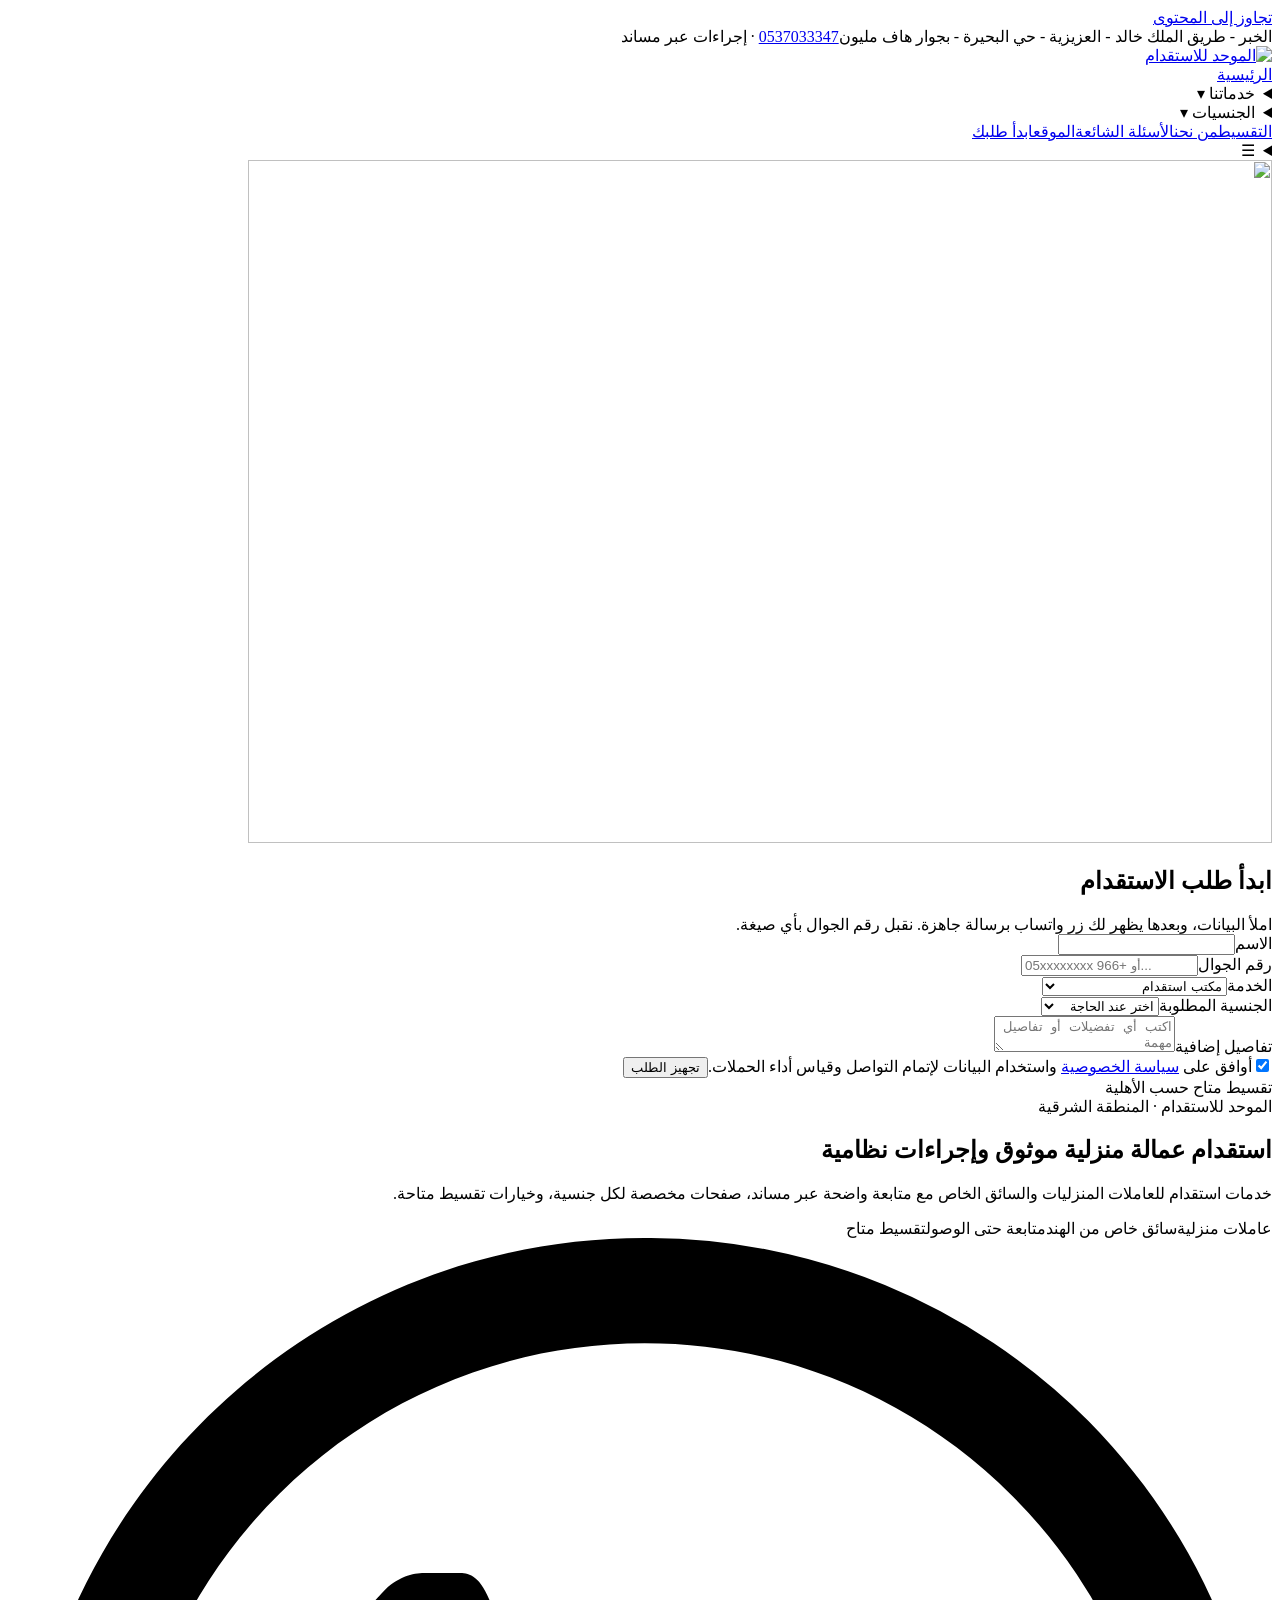
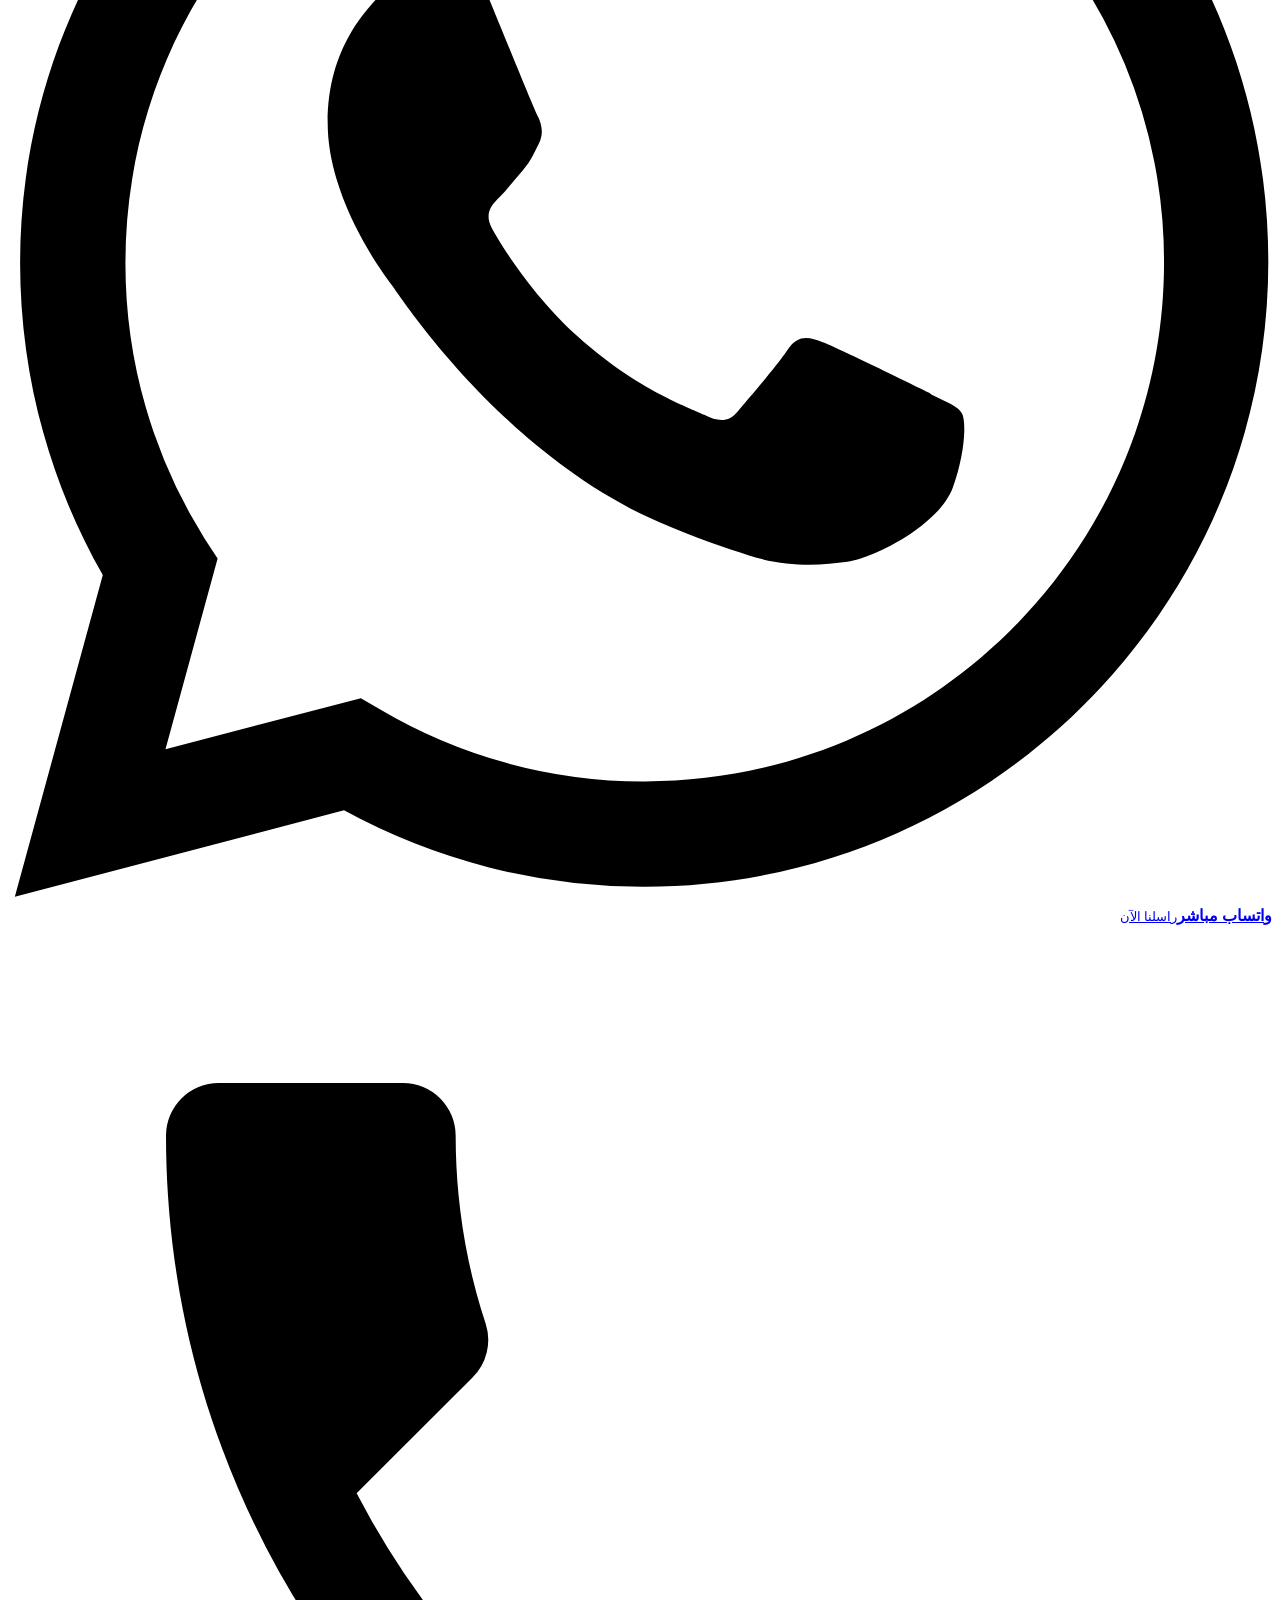
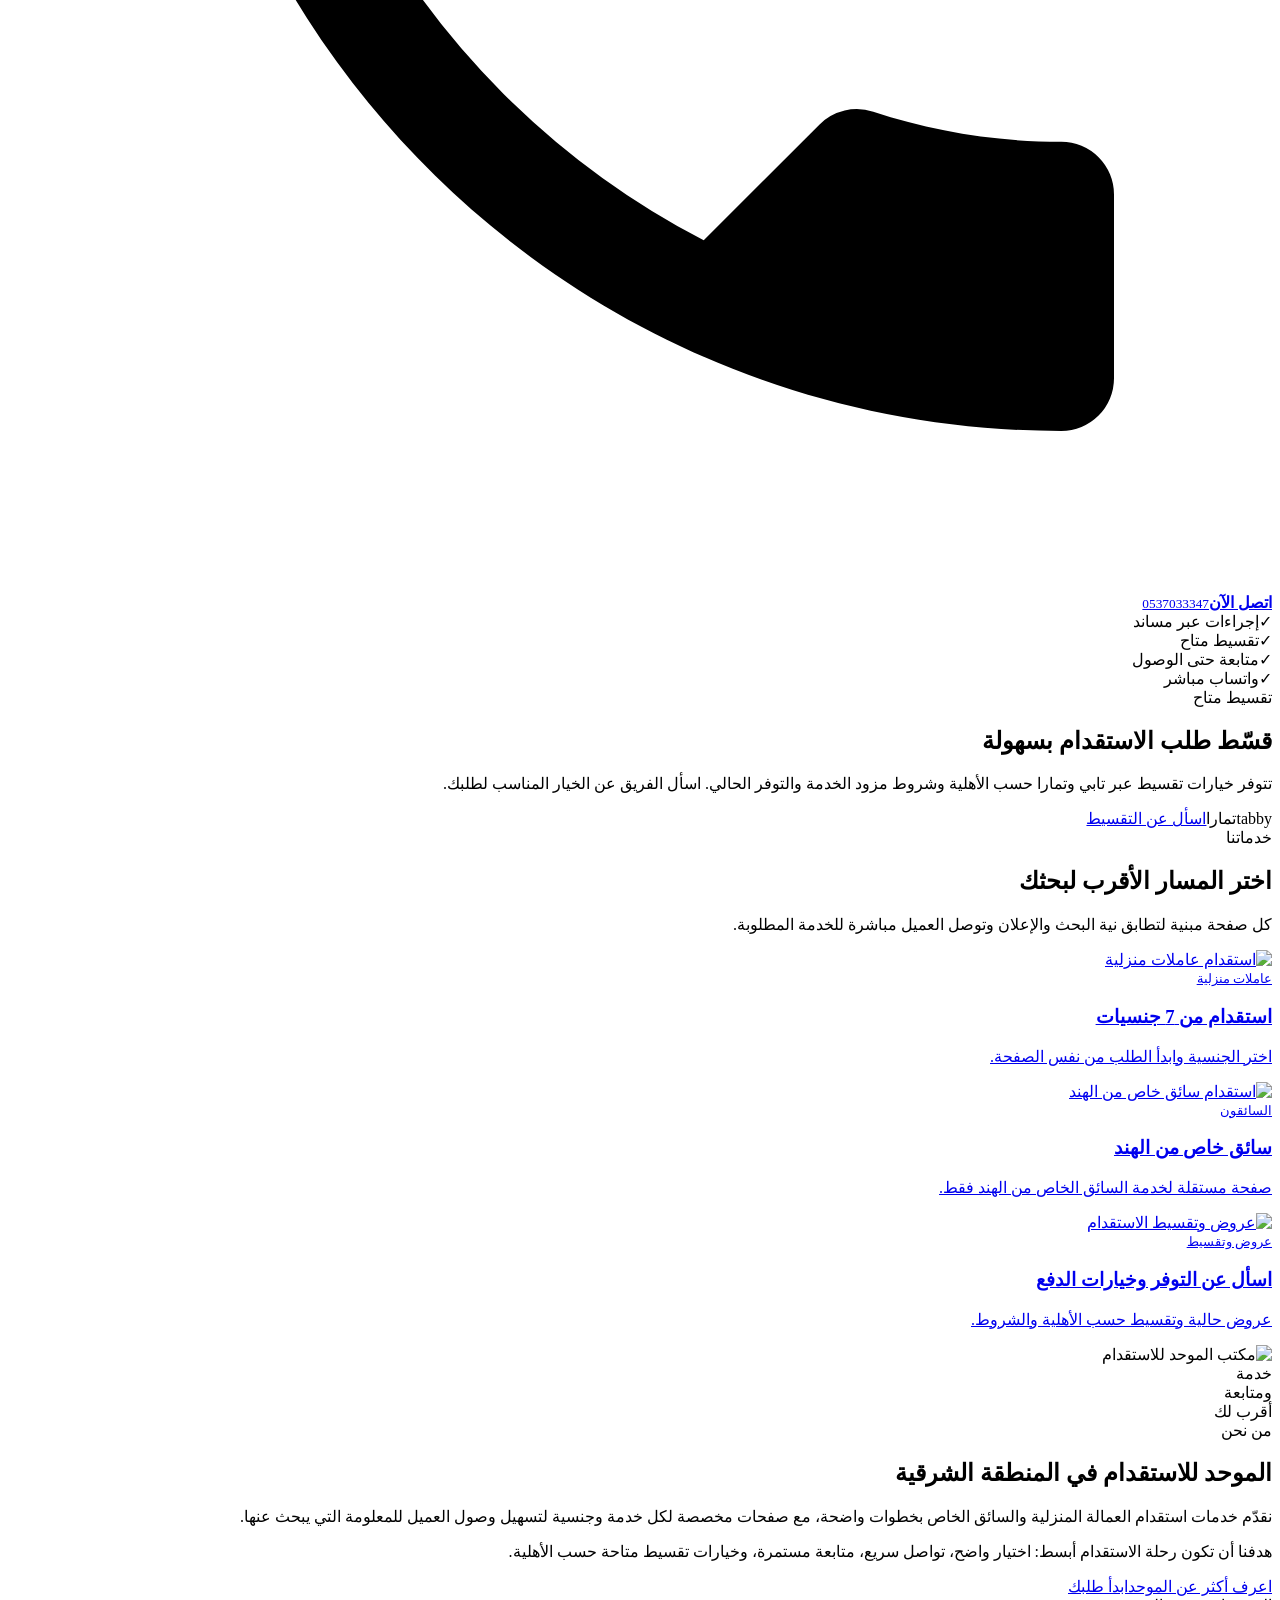
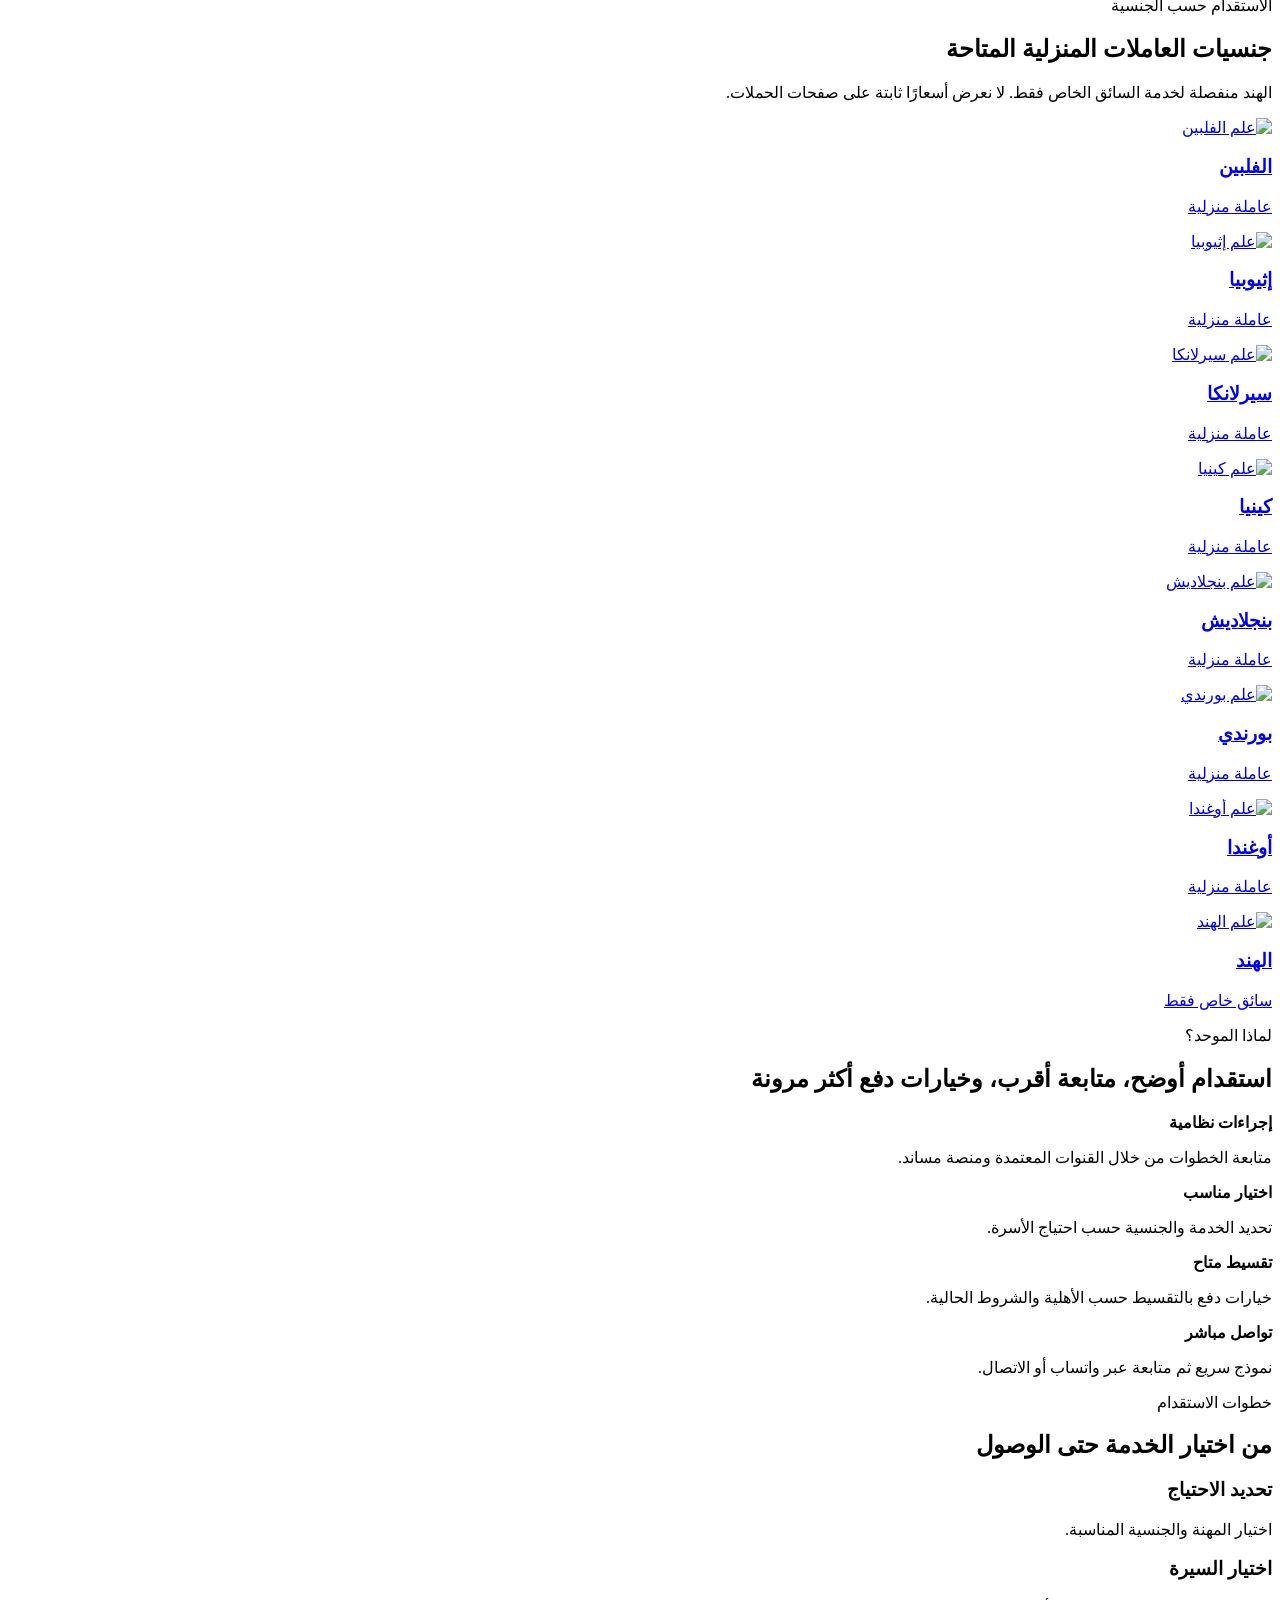
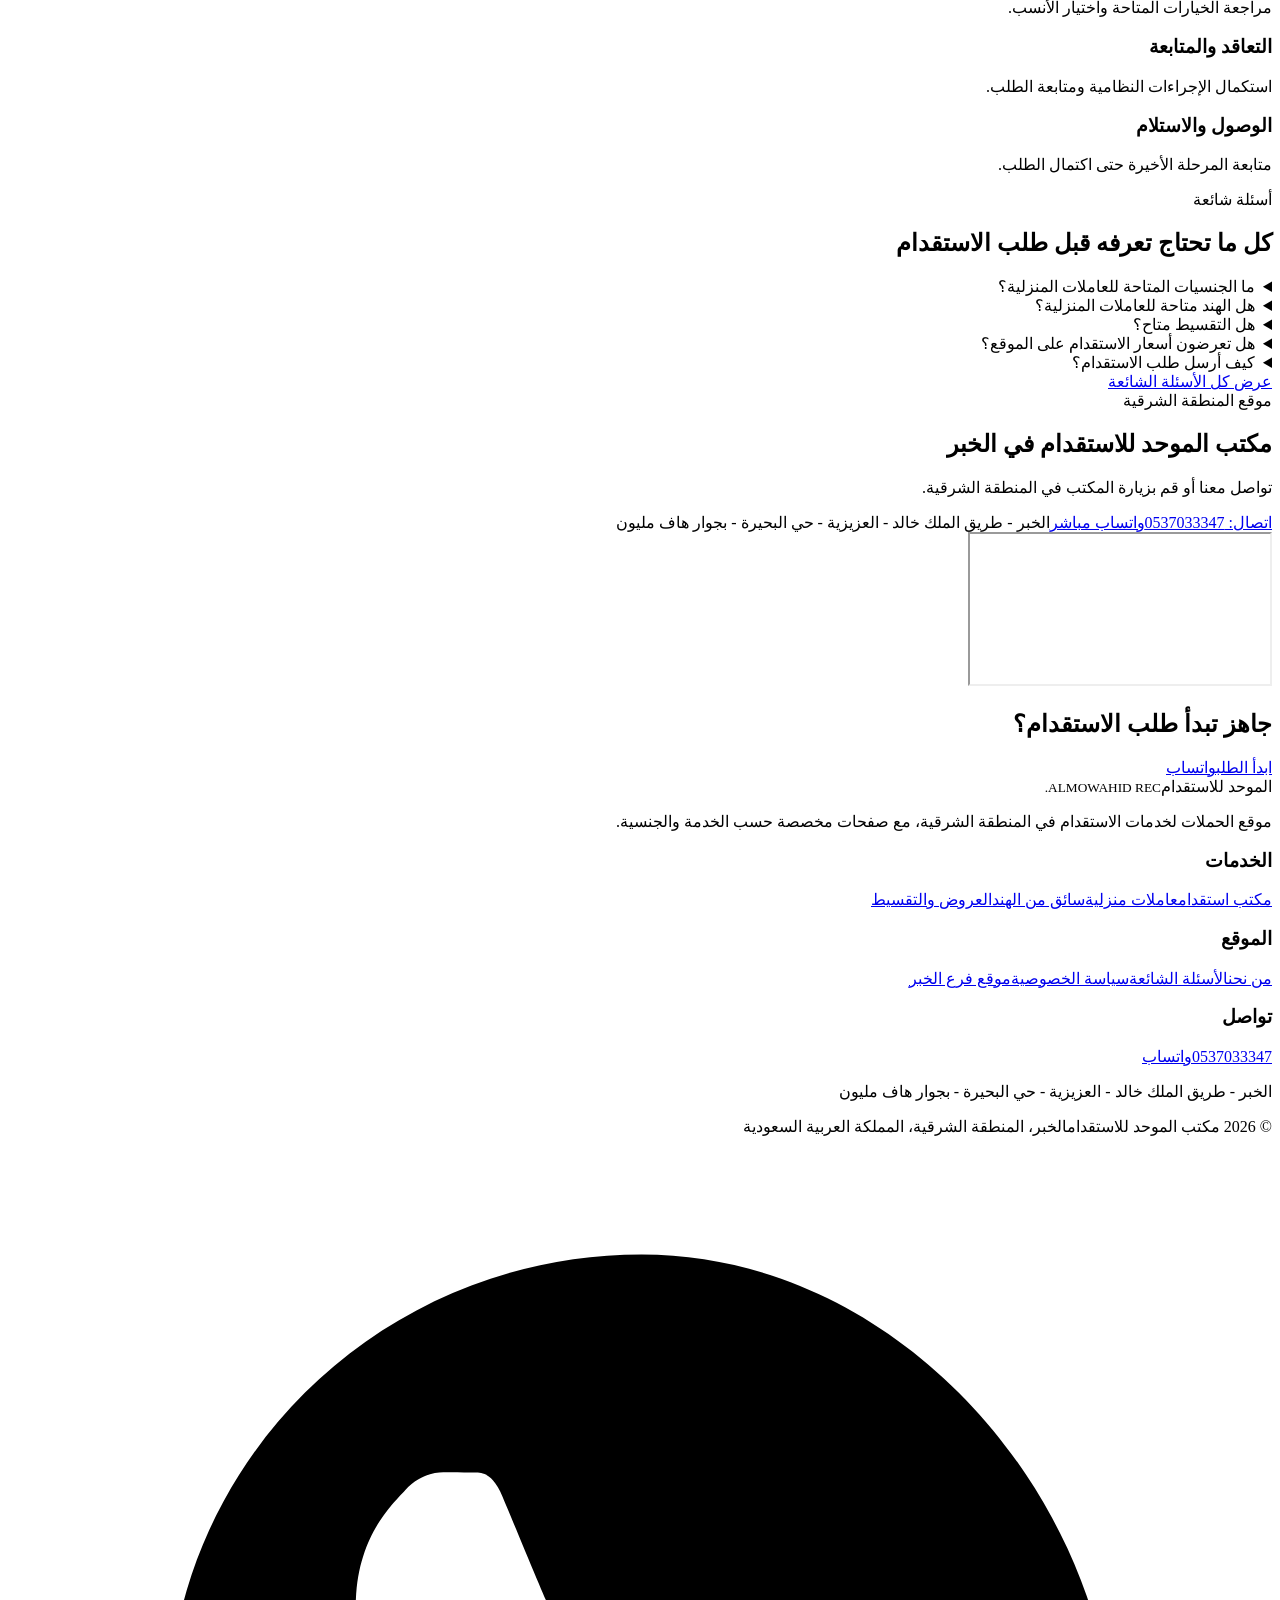
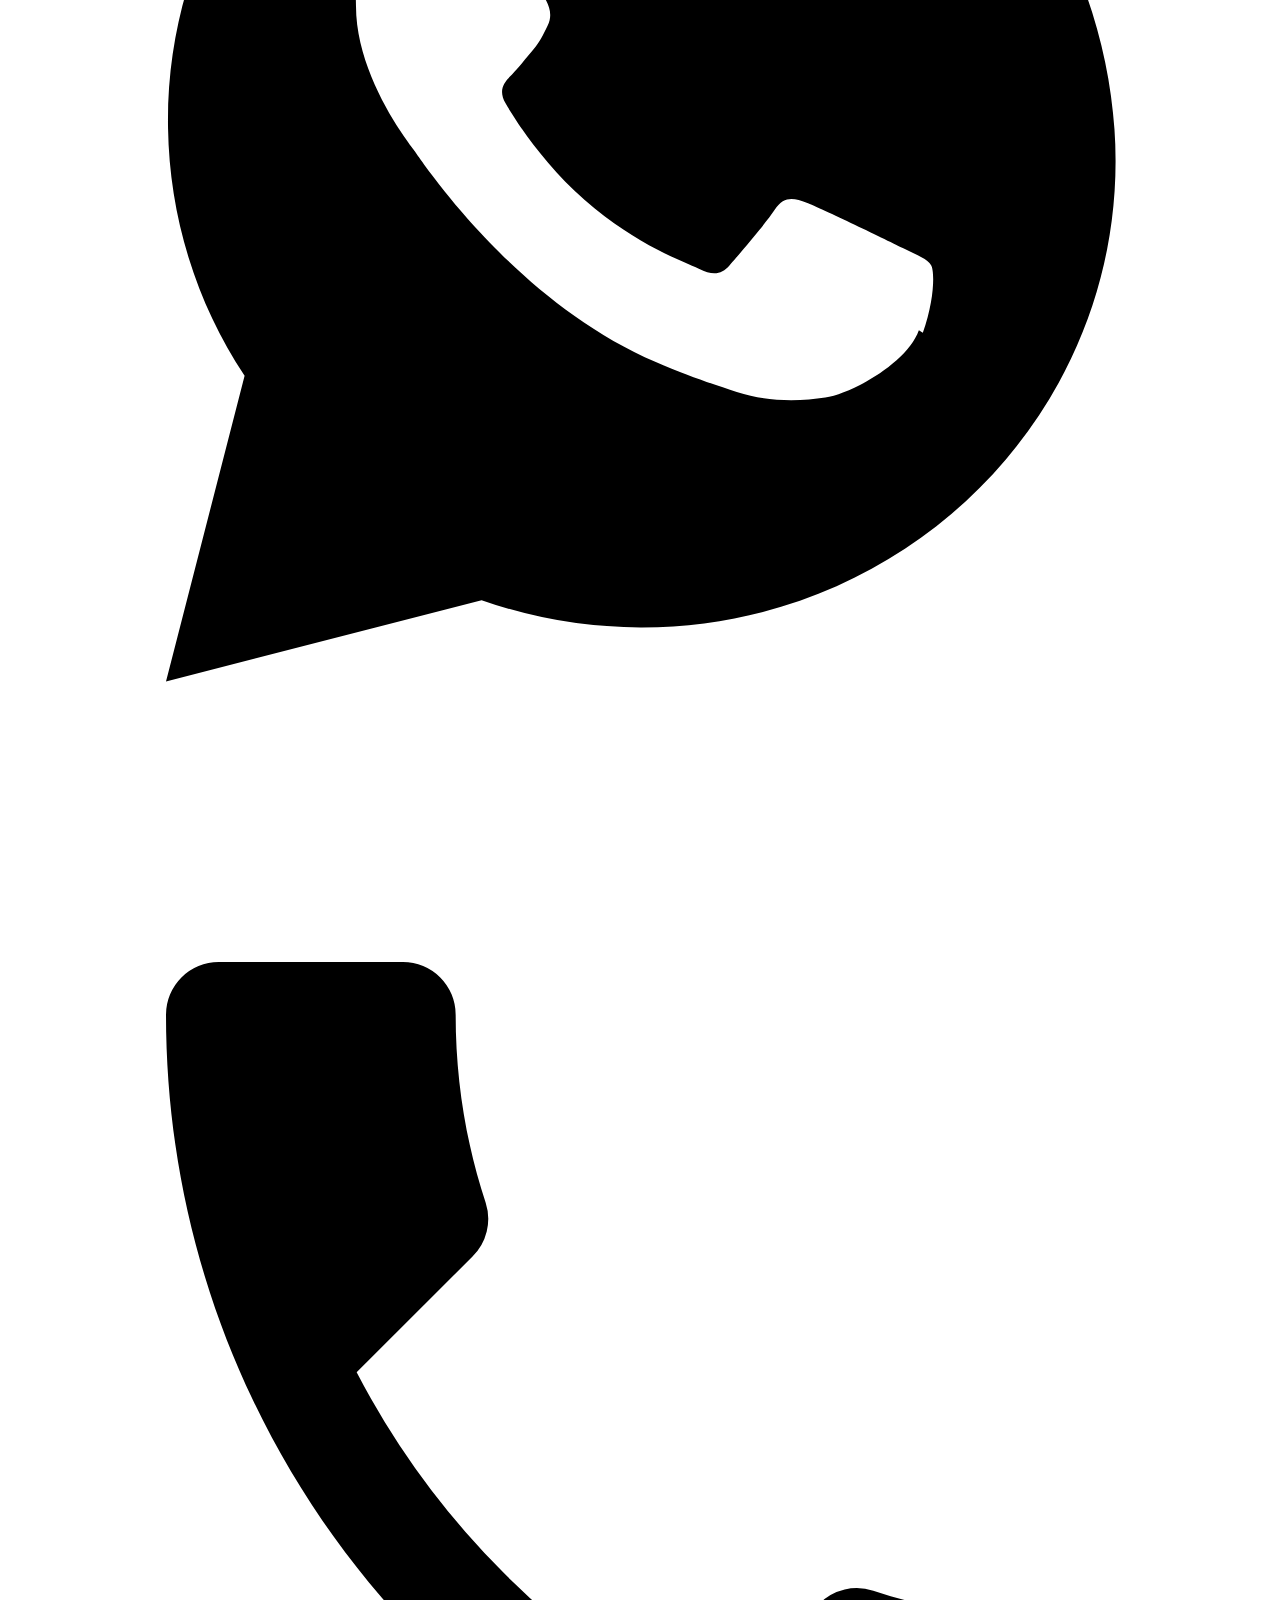
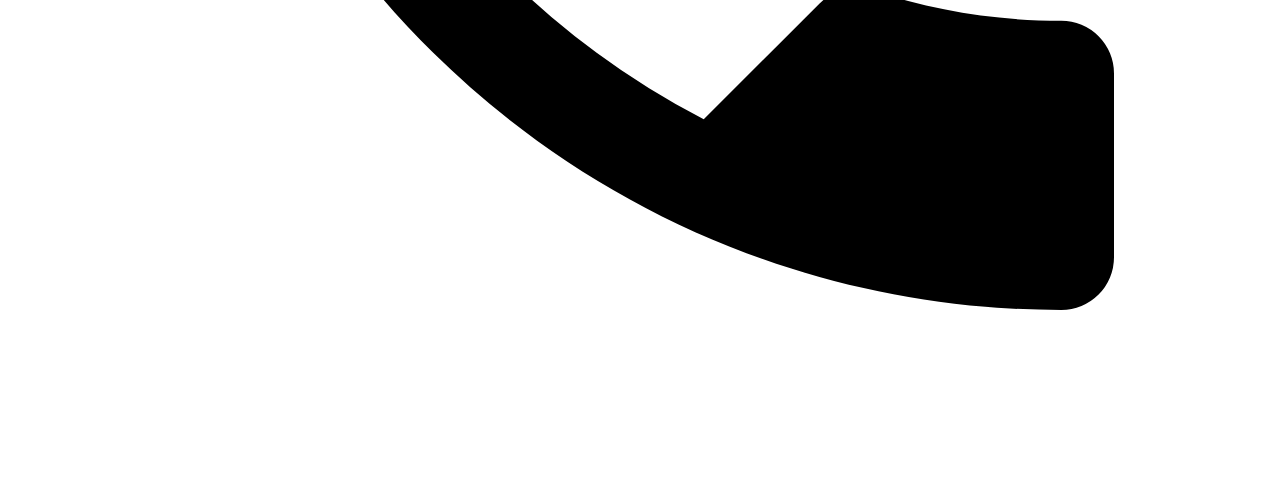
==== index.html @ 58fae4ed "Bust homepage asset cache for hero contact CTAs" ====
<!doctype html><html lang="ar" dir="rtl"><head><meta charset="utf-8"><meta name="viewport" content="width=device-width,initial-scale=1"><title>الموحد للاستقدام | استقدام موثوق وتقسيط متاح</title><meta name="description" content="استقدام عاملات منزليات من سبع جنسيات وسائق خاص من الهند في المنطقة الشرقية، مع إجراءات عبر مساند وخيارات تقسيط متاحة حسب الأهلية."><meta name="robots" content="index,follow"><link rel="canonical" href="https://almowahid.sa/ads/"><meta property="og:title" content="الموحد للاستقدام | استقدام موثوق وتقسيط متاح"><meta property="og:description" content="استقدام عاملات منزليات من سبع جنسيات وسائق خاص من الهند في المنطقة الشرقية، مع إجراءات عبر مساند وخيارات تقسيط متاحة حسب الأهلية."><meta property="og:url" content="https://almowahid.sa/ads/"><meta property="og:type" content="website"><meta property="og:image" content="https://almowahid.sa/wp-content/uploads/2026/07/image_3-1024x683.jpeg"><link rel="preload" href="https://almowahid.sa/wp-content/uploads/2026/07/image_3-1024x683.jpeg" as="image" fetchpriority="high"><link rel="preconnect" href="https://www.googletagmanager.com" crossorigin><link rel="preconnect" href="https://www.googleadservices.com" crossorigin><link rel="stylesheet" href="/ads/assets/style.css?v=20260923-cta2"><meta name="theme-color" content="#2a1829"><script type="application/ld+json">{"@context":"https://schema.org","@type":["LocalBusiness","EmploymentAgency"],"name":"مكتب الموحد للاستقدام","url":"https://almowahid.sa/ads/","telephone":"+966537033347","address":{"@type":"PostalAddress","addressLocality":"الخبر","addressRegion":"المنطقة الشرقية","addressCountry":"SA","streetAddress":"طريق الملك خالد - العزيزية - حي البحيرة - بجوار هاف مليون"}}</script><script type="application/ld+json">{"@context":"https://schema.org","@type":"FAQPage","mainEntity":[{"@type":"Question","name":"ما الجنسيات المتاحة للعاملات المنزلية؟","acceptedAnswer":{"@type":"Answer","text":"سيرلانكا، الفلبين، بنجلاديش، كينيا، إثيوبيا، بورندي وأوغندا."}},{"@type":"Question","name":"هل الهند متاحة للعاملات المنزلية؟","acceptedAnswer":{"@type":"Answer","text":"لا. ضمن موقع الحملات الهند مخصصة لاستقدام السائق الخاص فقط."}},{"@type":"Question","name":"هل التقسيط متاح؟","acceptedAnswer":{"@type":"Answer","text":"نعم، توجد خيارات تقسيط حسب الأهلية وشروط مزود الخدمة والتوفر الحالي."}},{"@type":"Question","name":"هل تعرضون أسعار الاستقدام على الموقع؟","acceptedAnswer":{"@type":"Answer","text":"لا نعرض أسعارًا ثابتة في موقع الحملات؛ يتم توضيح التفاصيل الحالية عند التواصل."}},{"@type":"Question","name":"كيف أرسل طلب الاستقدام؟","acceptedAnswer":{"@type":"Answer","text":"املأ النموذج، وبعد تجهيز البيانات سيظهر زر لاستكمال الطلب على واتساب."}}]}</script><link rel="icon" type="image/png" href="https://almowahid.sa/wp-content/uploads/2026/07/admin-ajax-9.png"><link rel="shortcut icon" href="https://almowahid.sa/wp-content/uploads/2026/07/admin-ajax-9.png"><link rel="apple-touch-icon" href="https://almowahid.sa/wp-content/uploads/2026/07/admin-ajax-9.png"><script>window.dataLayer=window.dataLayer||[];function gtag(){dataLayer.push(arguments)}gtag('js',new Date());gtag('config','AW-16848499995');</script><script defer src="https://www.googletagmanager.com/gtag/js?id=AW-16848499995"></script></head><body><a class="skip" href="#main">تجاوز إلى المحتوى</a><div class="topbar"><div class="c"><span class="addr">الخبر - طريق الملك خالد - العزيزية - حي البحيرة - بجوار هاف مليون</span><span><a data-event="click_call" href="tel:+966537033347"><bdi dir="ltr">0537033347</bdi></a> · إجراءات عبر مساند</span></div></div><header class="header"><div class="c header-row"><a class="brand" href="/ads/" aria-label="الموحد للاستقدام"><img src="https://almowahid.sa/wp-content/uploads/2026/07/admin-ajax-9.png" alt="الموحد للاستقدام"></a><nav class="nav"><a href="/ads/">الرئيسية</a><details><summary>خدماتنا ▾</summary><div class="menu"><a href="/ads/recruitment-office/">مكتب استقدام</a><a href="/ads/domestic-workers/">عاملات منزلية</a><a href="/ads/drivers/">سائق خاص من الهند</a><a href="/ads/offers-fast/">العروض والتوفر</a></div></details><details><summary>الجنسيات ▾</summary><div class="menu"><a href="/ads/philippines/">الفلبين</a><a href="/ads/ethiopia/">إثيوبيا</a><a href="/ads/nationalities/#sri-lanka">سيرلانكا</a><a href="/ads/nationalities/#kenya">كينيا</a><a href="/ads/nationalities/#bangladesh">بنجلاديش</a><a href="/ads/nationalities/#burundi">بورندي</a><a href="/ads/nationalities/#uganda">أوغندا</a></div></details><a href="/ads/#installments">التقسيط</a><a href="/ads/about/">من نحن</a><a href="/ads/faq/">الأسئلة الشائعة</a><a href="#location">الموقع</a><a class="header-cta" href="#lead">ابدأ طلبك</a></nav><details class="mobile-menu"><summary aria-label="فتح القائمة">☰</summary><div class="mobile-panel"><a href="/ads/">الرئيسية</a><a href="/ads/recruitment-office/">مكتب استقدام</a><a href="/ads/domestic-workers/">عاملات منزلية</a><a href="/ads/philippines/">الفلبين</a><a href="/ads/ethiopia/">إثيوبيا</a><a href="/ads/nationalities/">باقي الجنسيات</a><a href="/ads/drivers/">سائق من الهند</a><a href="/ads/offers-fast/">العروض والتوفر</a><a href="/ads/#installments">التقسيط</a><a href="/ads/about/">من نحن</a><a href="/ads/faq/">الأسئلة الشائعة</a><a href="/ads/#location">الموقع</a></div></details></div></header><main id="main"><section class="hero" style="--hero-pos:43% center"><img class="hero-bg" src="https://almowahid.sa/wp-content/uploads/2026/07/image_3-1024x683.jpeg" width="1024" height="683" alt="" aria-hidden="true" loading="eager" fetchpriority="high" decoding="async"><div class="c hero-grid"><div class="lead-card" id="lead"><h2>ابدأ طلب الاستقدام</h2><div class="sub">املأ البيانات، وبعدها يظهر لك زر واتساب برسالة جاهزة. نقبل رقم الجوال بأي صيغة.</div><form data-lead-form autocomplete="on" toolname="prepare_recruitment_request" tooldescription="Prepares a recruitment request for Al Mowahid Recruitment and lets the user continue it on WhatsApp"><div class="form-grid"><div class="field"><label for="lead-name">الاسم</label><input id="lead-name" name="name" autocomplete="name" toolparamdescription="اسم العميل المطلوب للتواصل" required></div><div class="field"><label for="lead-phone">رقم الجوال</label><input id="lead-phone" class="phone-input" name="phone" type="tel" inputmode="tel" autocomplete="tel" placeholder="05xxxxxxxx أو +966..." toolparamdescription="رقم جوال العميل بأي صيغة محلية أو دولية" required></div><div class="field full"><label for="lead-service">الخدمة</label><select id="lead-service" name="service" autocomplete="off" toolparamdescription="خدمة الاستقدام التي يريدها العميل" required><option>مكتب استقدام</option><option>عاملة منزلية</option><option>استقدام عاملة من الفلبين</option><option>استقدام عاملة من إثيوبيا</option><option>استقدام حسب الجنسية</option><option>سائق خاص من الهند</option><option>استفسار عن التوفر والتقسيط</option></select></div><div class="field full"><label for="lead-nationality">الجنسية المطلوبة</label><select id="lead-nationality" name="nationality" autocomplete="off" toolparamdescription="الجنسية المطلوبة عند انطباقها على الخدمة"><option value="">اختر عند الحاجة</option><option>سيرلانكا</option><option>الفلبين</option><option>بنجلاديش</option><option>كينيا</option><option>إثيوبيا</option><option>بورندي</option><option>أوغندا</option><option>الهند - سائق فقط</option></select></div><div class="field full"><label for="lead-message">تفاصيل إضافية</label><textarea id="lead-message" name="message" autocomplete="off" maxlength="1000" placeholder="اكتب أي تفضيلات أو تفاصيل مهمة" toolparamdescription="أي تفاصيل أو تفضيلات إضافية للطلب"></textarea></div><label class="cons"><input type="checkbox" name="privacy_consent" value="yes" toolparamdescription="موافقة العميل على سياسة الخصوصية" checked required><span>أوافق على <a href="/ads/privacy/">سياسة الخصوصية</a> واستخدام البيانات لإتمام التواصل وقياس أداء الحملات.</span></label><button class="submit" type="submit">تجهيز الطلب</button><div class="msg" role="status" aria-live="polite"></div><div class="success-box" hidden><strong>طلبك جاهز للمتابعة</strong><p>اضغط الزر لإرسال البيانات إلى فريق الموحد عبر واتساب.</p><a class="wa-success" href="https://wa.me/966537033347" data-whatsapp-complete data-event="click_whatsapp" target="_blank" rel="noopener noreferrer">كمّل على واتساب</a></div></div></form></div><div class="hero-copy"><div class="install-pill">تقسيط متاح حسب الأهلية</div><div class="eyebrow">الموحد للاستقدام · المنطقة الشرقية</div><h1>استقدام عمالة منزلية <span class="accent">موثوق</span> وإجراءات نظامية</h1><p>خدمات استقدام للعاملات المنزليات والسائق الخاص مع متابعة واضحة عبر مساند، صفحات مخصصة لكل جنسية، وخيارات تقسيط متاحة.</p><div class="hero-points"><span>عاملات منزلية</span><span>سائق خاص من الهند</span><span>متابعة حتى الوصول</span><span>تقسيط متاح</span></div><div class="hero-contact-actions"><a class="hero-contact-btn hero-wa" data-event="click_whatsapp" href="https://wa.me/966537033347?text=%D8%A7%D9%84%D8%B3%D9%84%D8%A7%D9%85%20%D8%B9%D9%84%D9%8A%D9%83%D9%85%D8%8C%20%D8%A3%D8%B1%D8%BA%D8%A8%20%D9%81%D9%8A%20%D8%A7%D9%84%D8%A7%D8%B3%D8%AA%D9%81%D8%B3%D8%A7%D8%B1%20%D8%B9%D9%86%20%D8%AE%D8%AF%D9%85%D8%A7%D8%AA%20%D8%A7%D9%84%D8%A7%D8%B3%D8%AA%D9%82%D8%AF%D8%A7%D9%85%20%D9%84%D8%AF%D9%89%20%D8%A7%D9%84%D9%85%D9%88%D8%AD%D8%AF." target="_blank" rel="noopener noreferrer" aria-label="تواصل مع الموحد عبر واتساب"><svg viewBox="0 0 24 24" aria-hidden="true"><path d="M20.52 3.48A11.82 11.82 0 0 0 12.08 0C5.55 0 .23 5.32.23 11.86c0 2.09.54 4.13 1.57 5.93L.13 23.9l6.25-1.64a11.83 11.83 0 0 0 5.69 1.45h.01c6.53 0 11.85-5.32 11.85-11.86 0-3.17-1.21-6.14-3.41-8.37Zm-8.44 18.23h-.01a9.82 9.82 0 0 1-5.01-1.37l-.36-.21-3.71.97.99-3.62-.24-.37a9.8 9.8 0 0 1-1.51-5.25c0-5.44 4.42-9.86 9.86-9.86 2.63 0 5.11 1.03 6.97 2.89a9.8 9.8 0 0 1 2.89 6.98c-.01 5.43-4.43 9.84-9.86 9.84Zm5.41-7.38c-.3-.15-1.75-.86-2.02-.96-.27-.1-.47-.15-.67.15-.2.3-.77.96-.94 1.16-.17.2-.35.22-.64.07-.3-.15-1.25-.46-2.38-1.47-.88-.78-1.47-1.75-1.64-2.05-.17-.3-.02-.46.13-.61.13-.13.3-.35.45-.52.15-.17.2-.3.3-.5.1-.2.05-.37-.02-.52-.08-.15-.67-1.61-.92-2.21-.24-.58-.49-.5-.67-.51h-.57c-.2 0-.52.07-.79.37-.27.3-1.04 1.02-1.04 2.48s1.07 2.88 1.22 3.08c.15.2 2.1 3.21 5.08 4.5.71.31 1.27.49 1.7.63.71.23 1.36.19 1.87.12.57-.09 1.75-.72 2-1.41.25-.69.25-1.29.17-1.41-.07-.13-.27-.2-.57-.35Z"/></svg><span><strong>واتساب مباشر</strong><small>راسلنا الآن</small></span></a><a class="hero-contact-btn hero-call" data-event="click_call" href="tel:+966537033347" aria-label="اتصل بمكتب الموحد للاستقدام"><svg viewBox="0 0 24 24" aria-hidden="true"><path d="M6.62 10.79a15.43 15.43 0 0 0 6.59 6.59l2.2-2.2a1 1 0 0 1 1.02-.24c1.12.37 2.33.57 3.57.57a1 1 0 0 1 1 1V20a1 1 0 0 1-1 1C10.61 21 3 13.39 3 4a1 1 0 0 1 1-1h3.5a1 1 0 0 1 1 1c0 1.25.2 2.45.57 3.57a1 1 0 0 1-.25 1.02l-2.2 2.2Z"/></svg><span><strong>اتصل الآن</strong><small><bdi dir="ltr">0537033347</bdi></small></span></a></div></div></div></section><section class="trust"><div class="c trust-grid"><div class="trust-item"><span class="trust-icon">✓</span>إجراءات عبر مساند</div><div class="trust-item"><span class="trust-icon">✓</span>تقسيط متاح</div><div class="trust-item"><span class="trust-icon">✓</span>متابعة حتى الوصول</div><div class="trust-item"><span class="trust-icon">✓</span>واتساب مباشر</div></div></section><section class="finance" id="installments"><div class="c finance-row"><div><div class="finance-badge">تقسيط متاح</div><h2>قسّط طلب الاستقدام بسهولة</h2><p>تتوفر خيارات تقسيط عبر تابي وتمارا حسب الأهلية وشروط مزود الخدمة والتوفر الحالي. اسأل الفريق عن الخيار المناسب لطلبك.</p></div><div class="finance-actions"><span class="pay-chip">tabby</span><span class="pay-chip">تمارا</span><a class="finance-cta" data-event="click_whatsapp" href="https://wa.me/966537033347?text=%D8%A7%D9%84%D8%B3%D9%84%D8%A7%D9%85%20%D8%B9%D9%84%D9%8A%D9%83%D9%85%D8%8C%20%D8%A3%D8%B1%D9%8A%D8%AF%20%D8%A7%D9%84%D8%A7%D8%B3%D8%AA%D9%81%D8%B3%D8%A7%D8%B1%20%D8%B9%D9%86%20%D8%AE%D9%8A%D8%A7%D8%B1%D8%A7%D8%AA%20%D8%AA%D9%82%D8%B3%D9%8A%D8%B7%20%D8%A7%D9%84%D8%A7%D8%B3%D8%AA%D9%82%D8%AF%D8%A7%D9%85%20%D9%84%D8%AF%D9%89%20%D8%A7%D9%84%D9%85%D9%88%D8%AD%D8%AF." target="_blank" rel="noopener noreferrer">اسأل عن التقسيط</a></div></div></section><section class="section"><div class="c"><div class="section-label">خدماتنا</div><h2 class="section-title">اختر المسار الأقرب لبحثك</h2><p class="section-intro">كل صفحة مبنية لتطابق نية البحث والإعلان وتوصل العميل مباشرة للخدمة المطلوبة.</p><div class="visual-services"><a class="visual-card" href="/ads/domestic-workers/" style="--img-pos:68% center"><img src="https://almowahid.sa/wp-content/uploads/2026/07/image_6-1024x683.jpeg" alt="استقدام عاملات منزلية" loading="lazy"><div class="visual-card-content"><small>عاملات منزلية</small><h3>استقدام من 7 جنسيات</h3><p>اختر الجنسية وابدأ الطلب من نفس الصفحة.</p></div></a><a class="visual-card" href="/ads/drivers/" style="--img-pos:center"><img src="https://images.pexels.com/photos/12269330/pexels-photo-12269330.jpeg?auto=compress&cs=tinysrgb&w=1800" alt="استقدام سائق خاص من الهند" loading="lazy"><div class="visual-card-content"><small>السائقون</small><h3>سائق خاص من الهند</h3><p>صفحة مستقلة لخدمة السائق الخاص من الهند فقط.</p></div></a><a class="visual-card" href="/ads/offers-fast/" style="--img-pos:42% center"><img src="https://almowahid.sa/wp-content/uploads/2026/07/image_3-1024x683.jpeg" alt="عروض وتقسيط الاستقدام" loading="lazy"><div class="visual-card-content"><small>عروض وتقسيط</small><h3>اسأل عن التوفر وخيارات الدفع</h3><p>عروض حالية وتقسيط حسب الأهلية والشروط.</p></div></a></div></div></section><section class="section soft"><div class="c about-grid"><div class="about-media"><img class="about-main" src="https://almowahid.sa/wp-content/uploads/2026/07/image_3-1024x683.jpeg" alt="مكتب الموحد للاستقدام" loading="lazy"><div class="about-badge">خدمة<br>ومتابعة<br>أقرب لك</div></div><div class="about-copy"><div class="section-label">من نحن</div><h2 class="section-title">الموحد للاستقدام في المنطقة الشرقية</h2><p>نقدّم خدمات استقدام العمالة المنزلية والسائق الخاص بخطوات واضحة، مع صفحات مخصصة لكل خدمة وجنسية لتسهيل وصول العميل للمعلومة التي يبحث عنها.</p><p class="quote">هدفنا أن تكون رحلة الاستقدام أبسط: اختيار واضح، تواصل سريع، متابعة مستمرة، وخيارات تقسيط متاحة حسب الأهلية.</p><div class="btn-row"><a class="btn-primary" href="/ads/about/">اعرف أكثر عن الموحد</a><a class="btn-ghost" href="#lead">ابدأ طلبك</a></div></div></div></section><section class="section"><div class="c"><div class="section-label">الاستقدام حسب الجنسية</div><h2 class="section-title">جنسيات العاملات المنزلية المتاحة</h2><p class="section-intro">الهند منفصلة لخدمة السائق الخاص فقط. لا نعرض أسعارًا ثابتة على صفحات الحملات.</p><div class="country-grid"><a class="country-card" href="/ads/philippines/"><div class="flag"><img src="https://flagcdn.com/w160/ph.png" alt="علم الفلبين" loading="lazy"></div><h3>الفلبين</h3><p>عاملة منزلية</p></a><a class="country-card" href="/ads/ethiopia/"><div class="flag"><img src="https://flagcdn.com/w160/et.png" alt="علم إثيوبيا" loading="lazy"></div><h3>إثيوبيا</h3><p>عاملة منزلية</p></a><a class="country-card" href="/ads/nationalities/#sri-lanka"><div class="flag"><img src="https://flagcdn.com/w160/lk.png" alt="علم سيرلانكا" loading="lazy"></div><h3>سيرلانكا</h3><p>عاملة منزلية</p></a><a class="country-card" href="/ads/nationalities/#kenya"><div class="flag"><img src="https://flagcdn.com/w160/ke.png" alt="علم كينيا" loading="lazy"></div><h3>كينيا</h3><p>عاملة منزلية</p></a><a class="country-card" href="/ads/nationalities/#bangladesh"><div class="flag"><img src="https://flagcdn.com/w160/bd.png" alt="علم بنجلاديش" loading="lazy"></div><h3>بنجلاديش</h3><p>عاملة منزلية</p></a><a class="country-card" href="/ads/nationalities/#burundi"><div class="flag"><img src="https://flagcdn.com/w160/bi.png" alt="علم بورندي" loading="lazy"></div><h3>بورندي</h3><p>عاملة منزلية</p></a><a class="country-card" href="/ads/nationalities/#uganda"><div class="flag"><img src="https://flagcdn.com/w160/ug.png" alt="علم أوغندا" loading="lazy"></div><h3>أوغندا</h3><p>عاملة منزلية</p></a><a class="country-card" href="/ads/drivers/"><div class="flag"><img src="https://flagcdn.com/w160/in.png" alt="علم الهند" loading="lazy"></div><h3>الهند</h3><p>سائق خاص فقط</p></a></div></div></section><section class="section dark"><div class="c"><div class="section-label">لماذا الموحد؟</div><h2 class="section-title">استقدام أوضح، متابعة أقرب، وخيارات دفع أكثر مرونة</h2><div class="why-grid"><div class="why-card"><strong>إجراءات نظامية</strong><p>متابعة الخطوات من خلال القنوات المعتمدة ومنصة مساند.</p></div><div class="why-card"><strong>اختيار مناسب</strong><p>تحديد الخدمة والجنسية حسب احتياج الأسرة.</p></div><div class="why-card"><strong>تقسيط متاح</strong><p>خيارات دفع بالتقسيط حسب الأهلية والشروط الحالية.</p></div><div class="why-card"><strong>تواصل مباشر</strong><p>نموذج سريع ثم متابعة عبر واتساب أو الاتصال.</p></div></div></div></section><section class="section soft"><div class="c"><div class="section-label">خطوات الاستقدام</div><h2 class="section-title">من اختيار الخدمة حتى الوصول</h2><div class="process"><div class="process-item"><h3>تحديد الاحتياج</h3><p>اختيار المهنة والجنسية المناسبة.</p></div><div class="process-item"><h3>اختيار السيرة</h3><p>مراجعة الخيارات المتاحة واختيار الأنسب.</p></div><div class="process-item"><h3>التعاقد والمتابعة</h3><p>استكمال الإجراءات النظامية ومتابعة الطلب.</p></div><div class="process-item"><h3>الوصول والاستلام</h3><p>متابعة المرحلة الأخيرة حتى اكتمال الطلب.</p></div></div></div></section><section class="section"><div class="c"><div class="section-label">أسئلة شائعة</div><h2 class="section-title">كل ما تحتاج تعرفه قبل طلب الاستقدام</h2><div class="faq"><details><summary>ما الجنسيات المتاحة للعاملات المنزلية؟</summary><p>سيرلانكا، الفلبين، بنجلاديش، كينيا، إثيوبيا، بورندي وأوغندا.</p></details><details><summary>هل الهند متاحة للعاملات المنزلية؟</summary><p>لا. ضمن موقع الحملات الهند مخصصة لاستقدام السائق الخاص فقط.</p></details><details><summary>هل التقسيط متاح؟</summary><p>نعم، توجد خيارات تقسيط حسب الأهلية وشروط مزود الخدمة والتوفر الحالي.</p></details><details><summary>هل تعرضون أسعار الاستقدام على الموقع؟</summary><p>لا نعرض أسعارًا ثابتة في موقع الحملات؛ يتم توضيح التفاصيل الحالية عند التواصل.</p></details><details><summary>كيف أرسل طلب الاستقدام؟</summary><p>املأ النموذج، وبعد تجهيز البيانات سيظهر زر لاستكمال الطلب على واتساب.</p></details></div><div class="btn-row"><a class="btn-ghost" href="/ads/faq/">عرض كل الأسئلة الشائعة</a></div></div></section><section class="section" id="location"><div class="c location-grid"><div class="contact-panel"><div class="section-label">موقع المنطقة الشرقية</div><h2>مكتب الموحد للاستقدام في الخبر</h2><p>تواصل معنا أو قم بزيارة المكتب في المنطقة الشرقية.</p><div class="contact-list"><a data-event="click_call" href="tel:+966537033347">اتصال: <bdi dir="ltr">0537033347</bdi></a><a data-event="click_whatsapp" href="https://wa.me/966537033347" target="_blank" rel="noopener noreferrer">واتساب مباشر</a><span>الخبر - طريق الملك خالد - العزيزية - حي البحيرة - بجوار هاف مليون</span></div></div><div class="map-wrap"><iframe title="موقع مكتب الموحد للاستقدام في الخبر" loading="lazy" referrerpolicy="no-referrer-when-downgrade" src="https://www.google.com/maps?q=%D9%85%D9%83%D8%AA%D8%A8%20%D8%A7%D9%84%D9%85%D9%88%D8%AD%D8%AF%20%D9%84%D9%84%D8%A7%D8%B3%D8%AA%D9%82%D8%AF%D8%A7%D9%85%20%D8%A7%D9%84%D8%AE%D8%A8%D8%B1%20%D8%B7%D8%B1%D9%8A%D9%82%20%D8%A7%D9%84%D9%85%D9%84%D9%83%20%D8%AE%D8%A7%D9%84%D8%AF%20%D8%A7%D9%84%D8%B9%D8%B2%D9%8A%D8%B2%D9%8A%D8%A9%20%D8%AD%D9%8A%20%D8%A7%D9%84%D8%A8%D8%AD%D9%8A%D8%B1%D8%A9&output=embed"></iframe></div></div></section></main><section class="cta-band"><div class="c cta-row"><h2>جاهز تبدأ طلب الاستقدام؟</h2><div class="cta-actions"><a href="#lead">ابدأ الطلب</a><a data-event="click_whatsapp" href="https://wa.me/966537033347" target="_blank" rel="noopener noreferrer">واتساب</a></div></div></section><footer class="footer"><div class="c footer-grid"><div><div class="footer-brand">الموحد للاستقدام<small>ALMOWAHID REC.</small></div><p>موقع الحملات لخدمات الاستقدام في المنطقة الشرقية، مع صفحات مخصصة حسب الخدمة والجنسية.</p></div><div><h3>الخدمات</h3><a href="/ads/recruitment-office/">مكتب استقدام</a><a href="/ads/domestic-workers/">عاملات منزلية</a><a href="/ads/drivers/">سائق من الهند</a><a href="/ads/offers-fast/">العروض والتقسيط</a></div><div><h3>الموقع</h3><a href="/ads/about/">من نحن</a><a href="/ads/faq/">الأسئلة الشائعة</a><a href="/ads/privacy/">سياسة الخصوصية</a><a href="/ads/#location">موقع فرع الخبر</a></div><div><h3>تواصل</h3><a data-event="click_call" href="tel:+966537033347">0537033347</a><a data-event="click_whatsapp" href="https://wa.me/966537033347" target="_blank" rel="noopener noreferrer">واتساب</a><p>الخبر - طريق الملك خالد - العزيزية - حي البحيرة - بجوار هاف مليون</p></div></div><div class="c footer-bottom"><span>© 2026 مكتب الموحد للاستقدام</span><span>الخبر، المنطقة الشرقية، المملكة العربية السعودية</span></div></footer><div class="floating"><a class="wa" data-event="click_whatsapp" href="https://wa.me/966537033347" target="_blank" rel="noopener noreferrer" aria-label="واتساب"><svg viewBox="0 0 32 32" aria-hidden="true"><path d="M16.04 3C9.42 3 4.05 8.28 4.05 14.8c0 2.3.67 4.54 1.94 6.46L4 29l7.99-2.06a12.1 12.1 0 0 0 4.05.69h.01c6.61 0 11.99-5.28 11.99-11.8C28.04 9.31 22.66 3 16.04 3Zm7.02 17.11c-.3.84-1.72 1.61-2.37 1.7-.61.09-1.39.13-2.24-.14-.52-.17-1.19-.39-2.05-.76-3.6-1.54-5.95-5.13-6.13-5.37-.18-.24-1.46-1.91-1.46-3.64 0-1.73.92-2.58 1.25-2.94.33-.36.72-.45.96-.45.24 0 .48 0 .69.01.22.01.52-.08.81.61.3.71 1.02 2.46 1.11 2.64.09.18.15.39.03.63-.12.24-.18.39-.36.6-.18.21-.38.47-.54.63-.18.18-.37.38-.16.74.21.36.93 1.51 2 2.44 1.37 1.19 2.53 1.56 2.89 1.74.36.18.57.15.78-.09.21-.24.9-1.04 1.14-1.4.24-.36.48-.3.81-.18.33.12 2.1.98 2.46 1.16.36.18.6.27.69.42.09.15.09.87-.21 1.71Z"/></svg></a><a class="call" data-event="click_call" href="tel:+966537033347" aria-label="اتصال"><svg viewBox="0 0 24 24" aria-hidden="true"><path d="M6.62 10.79a15.46 15.46 0 0 0 6.59 6.59l2.2-2.2a1 1 0 0 1 1.02-.24c1.12.37 2.33.57 3.57.57a1 1 0 0 1 1 1V20a1 1 0 0 1-1 1C10.61 21 3 13.39 3 4a1 1 0 0 1 1-1h3.5a1 1 0 0 1 1 1c0 1.25.2 2.45.57 3.57a1 1 0 0 1-.25 1.02l-2.2 2.2Z"/></svg></a></div><script src="/ads/assets/app.js?v=20260923-cta2" defer></script></body></html>
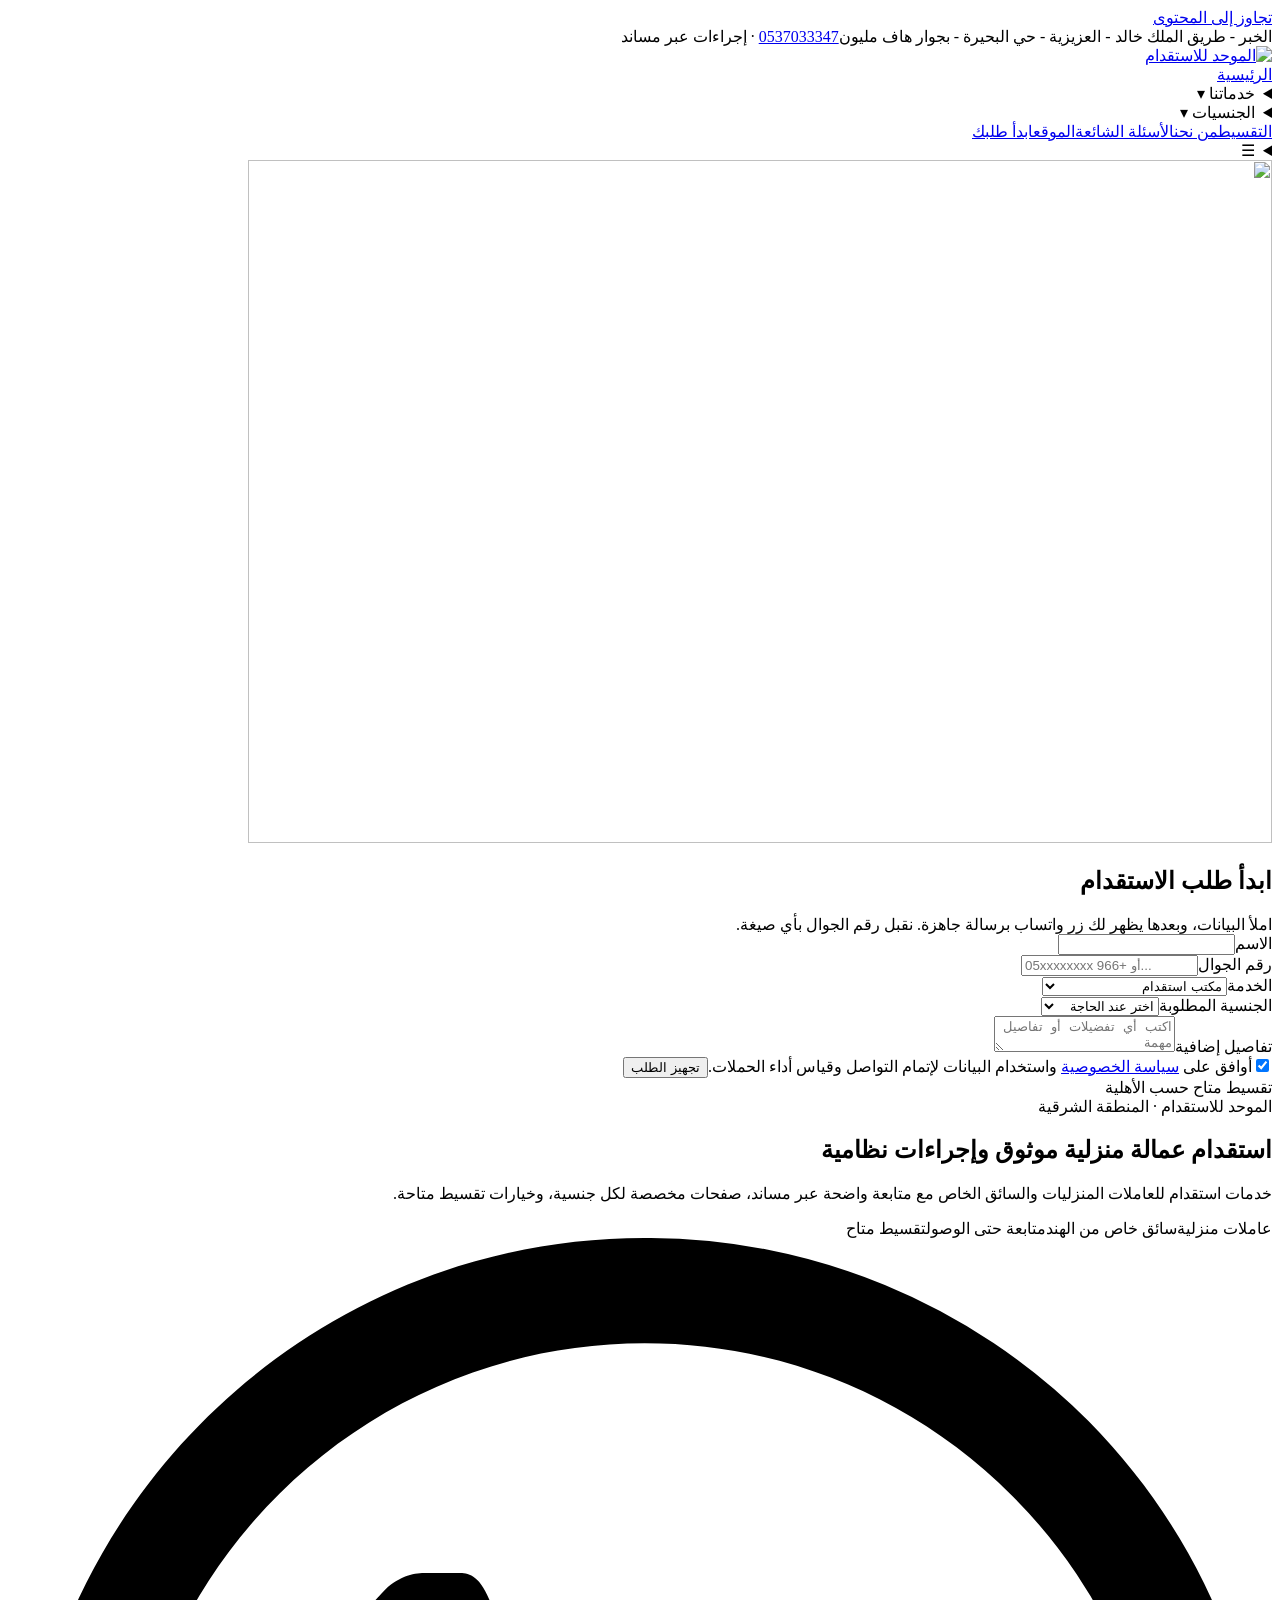
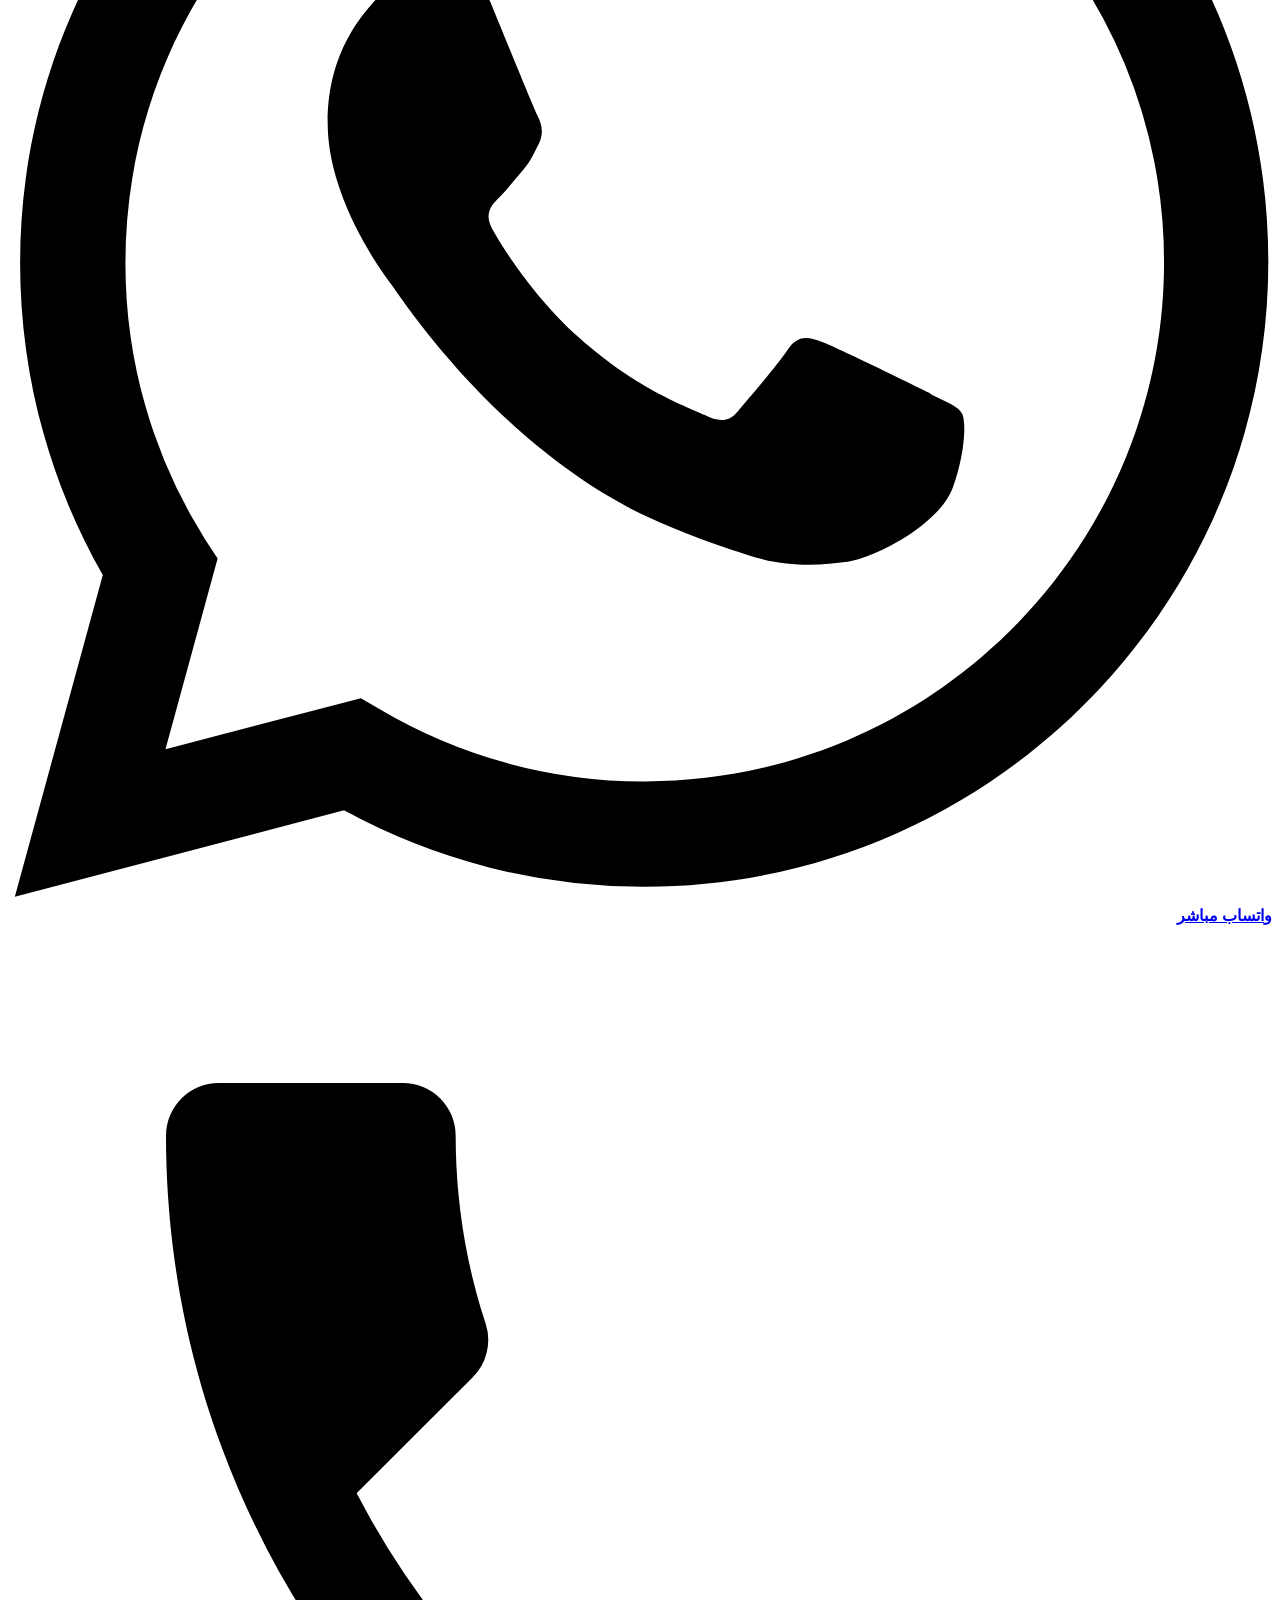
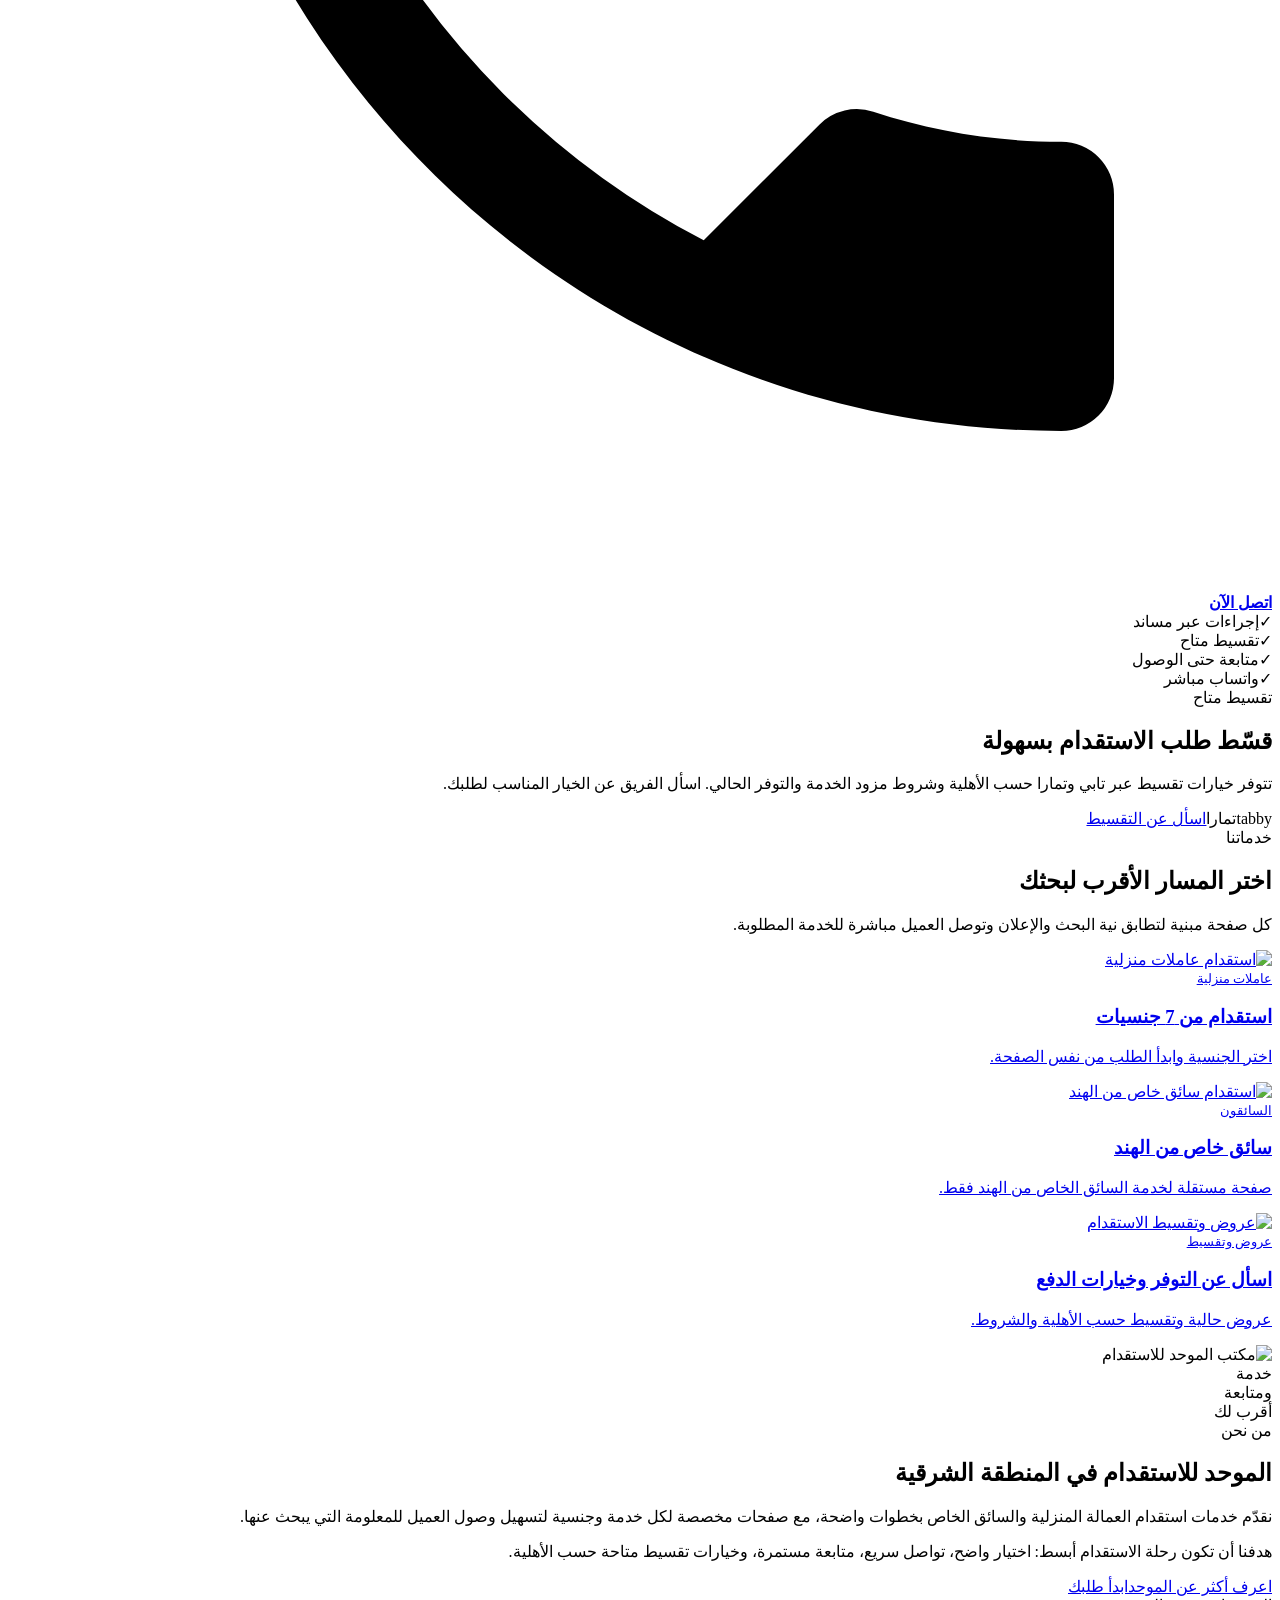
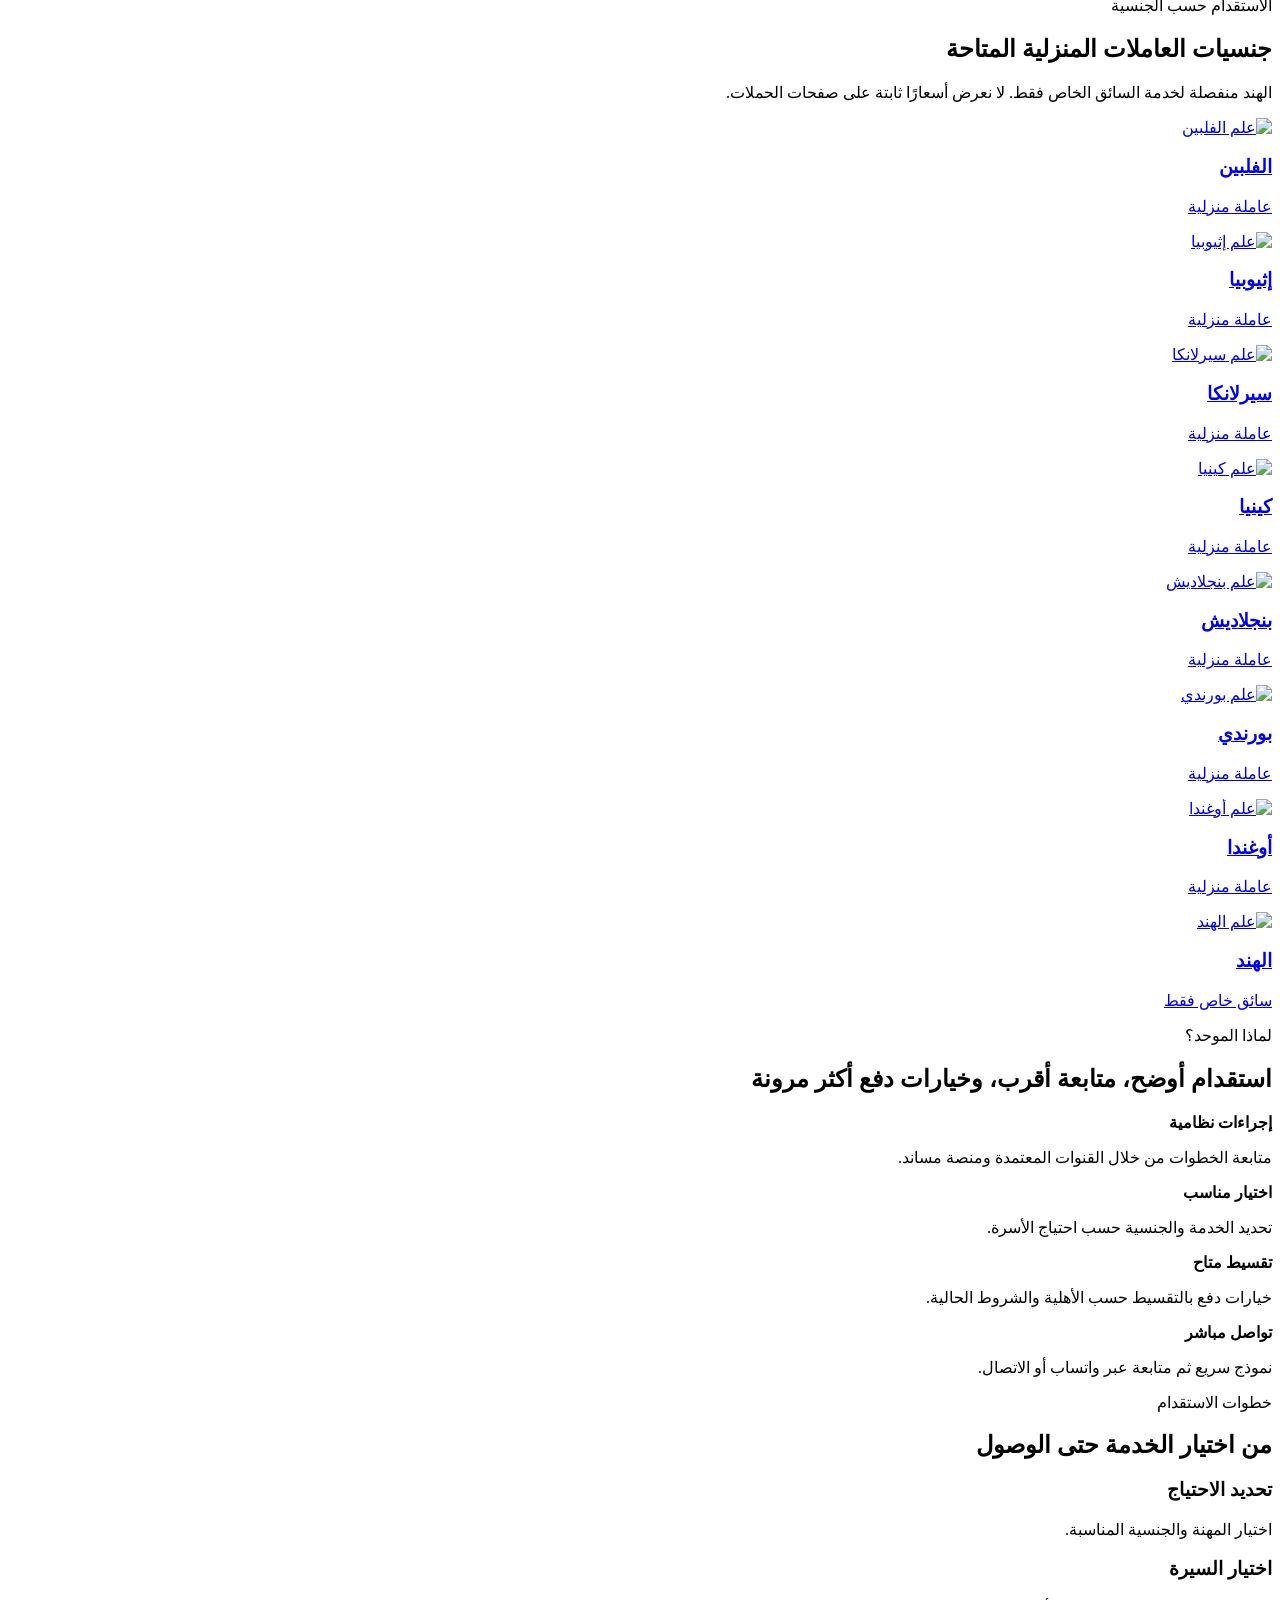
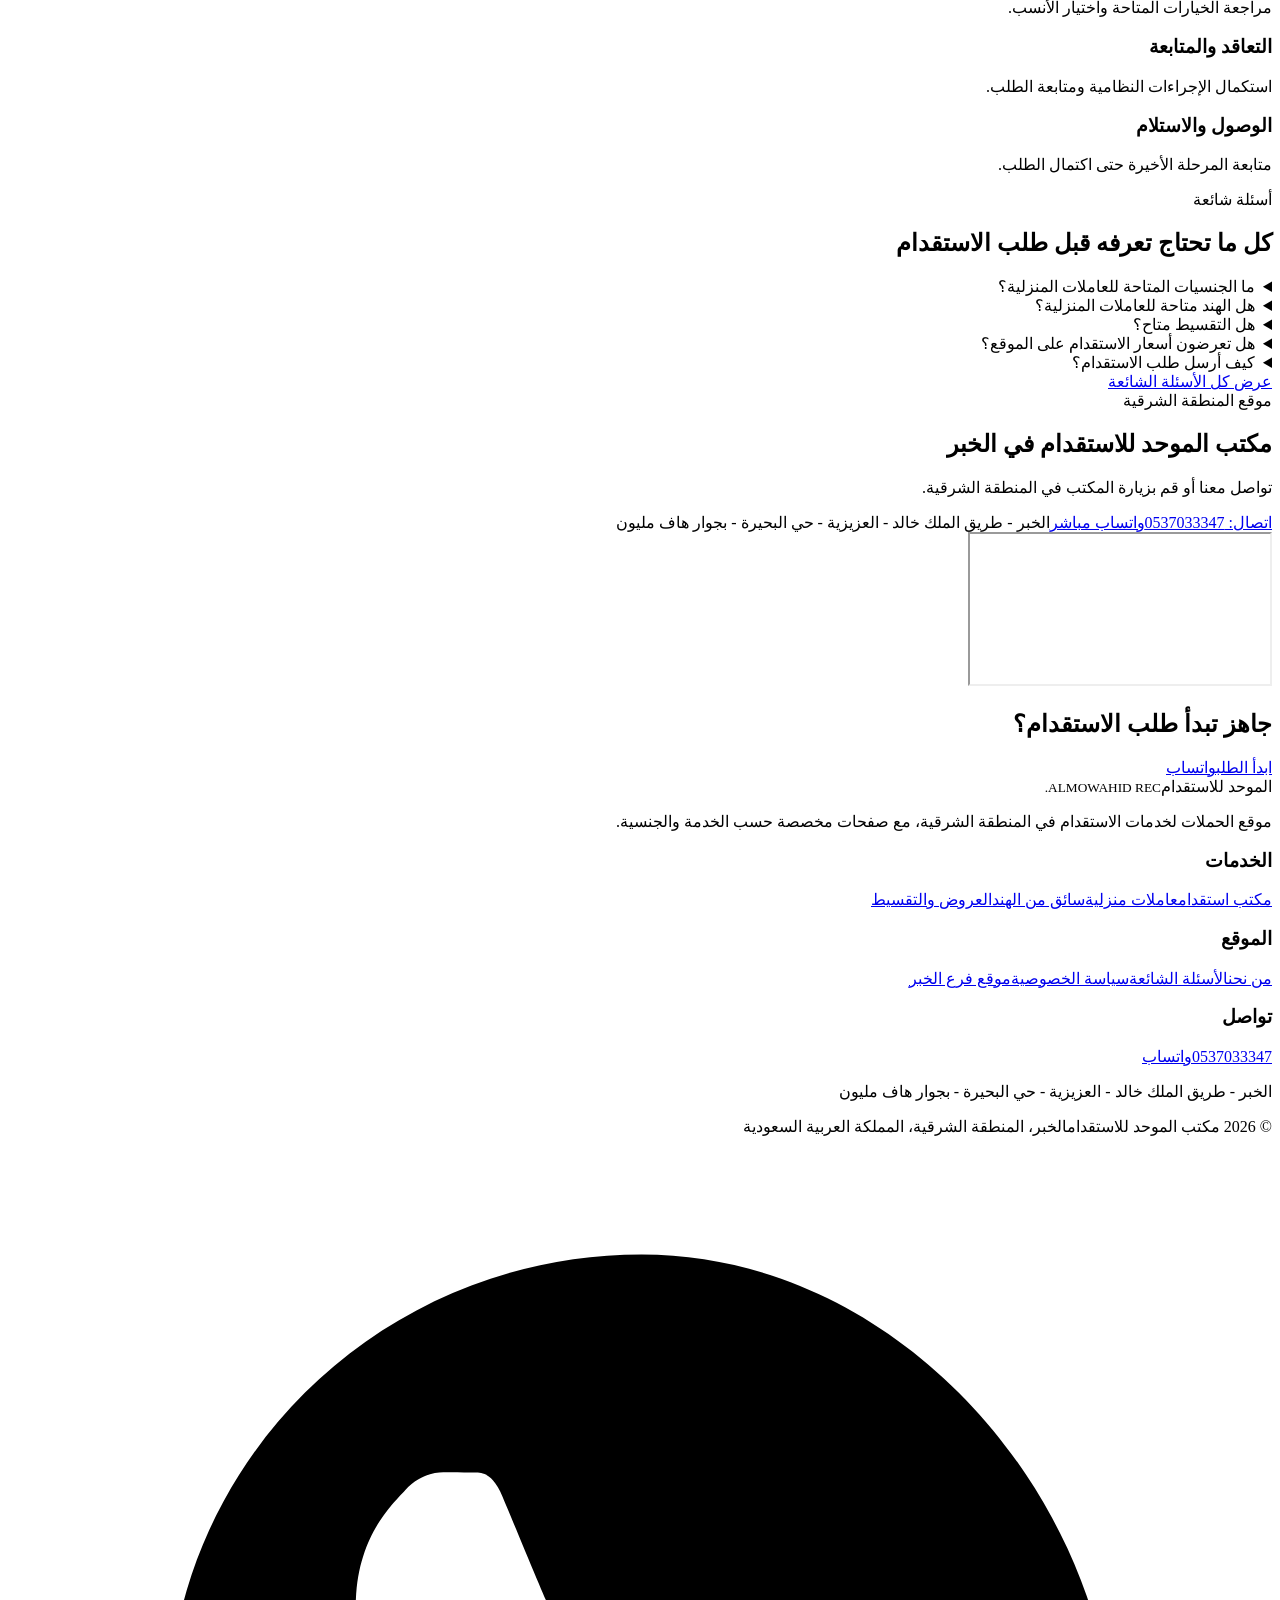
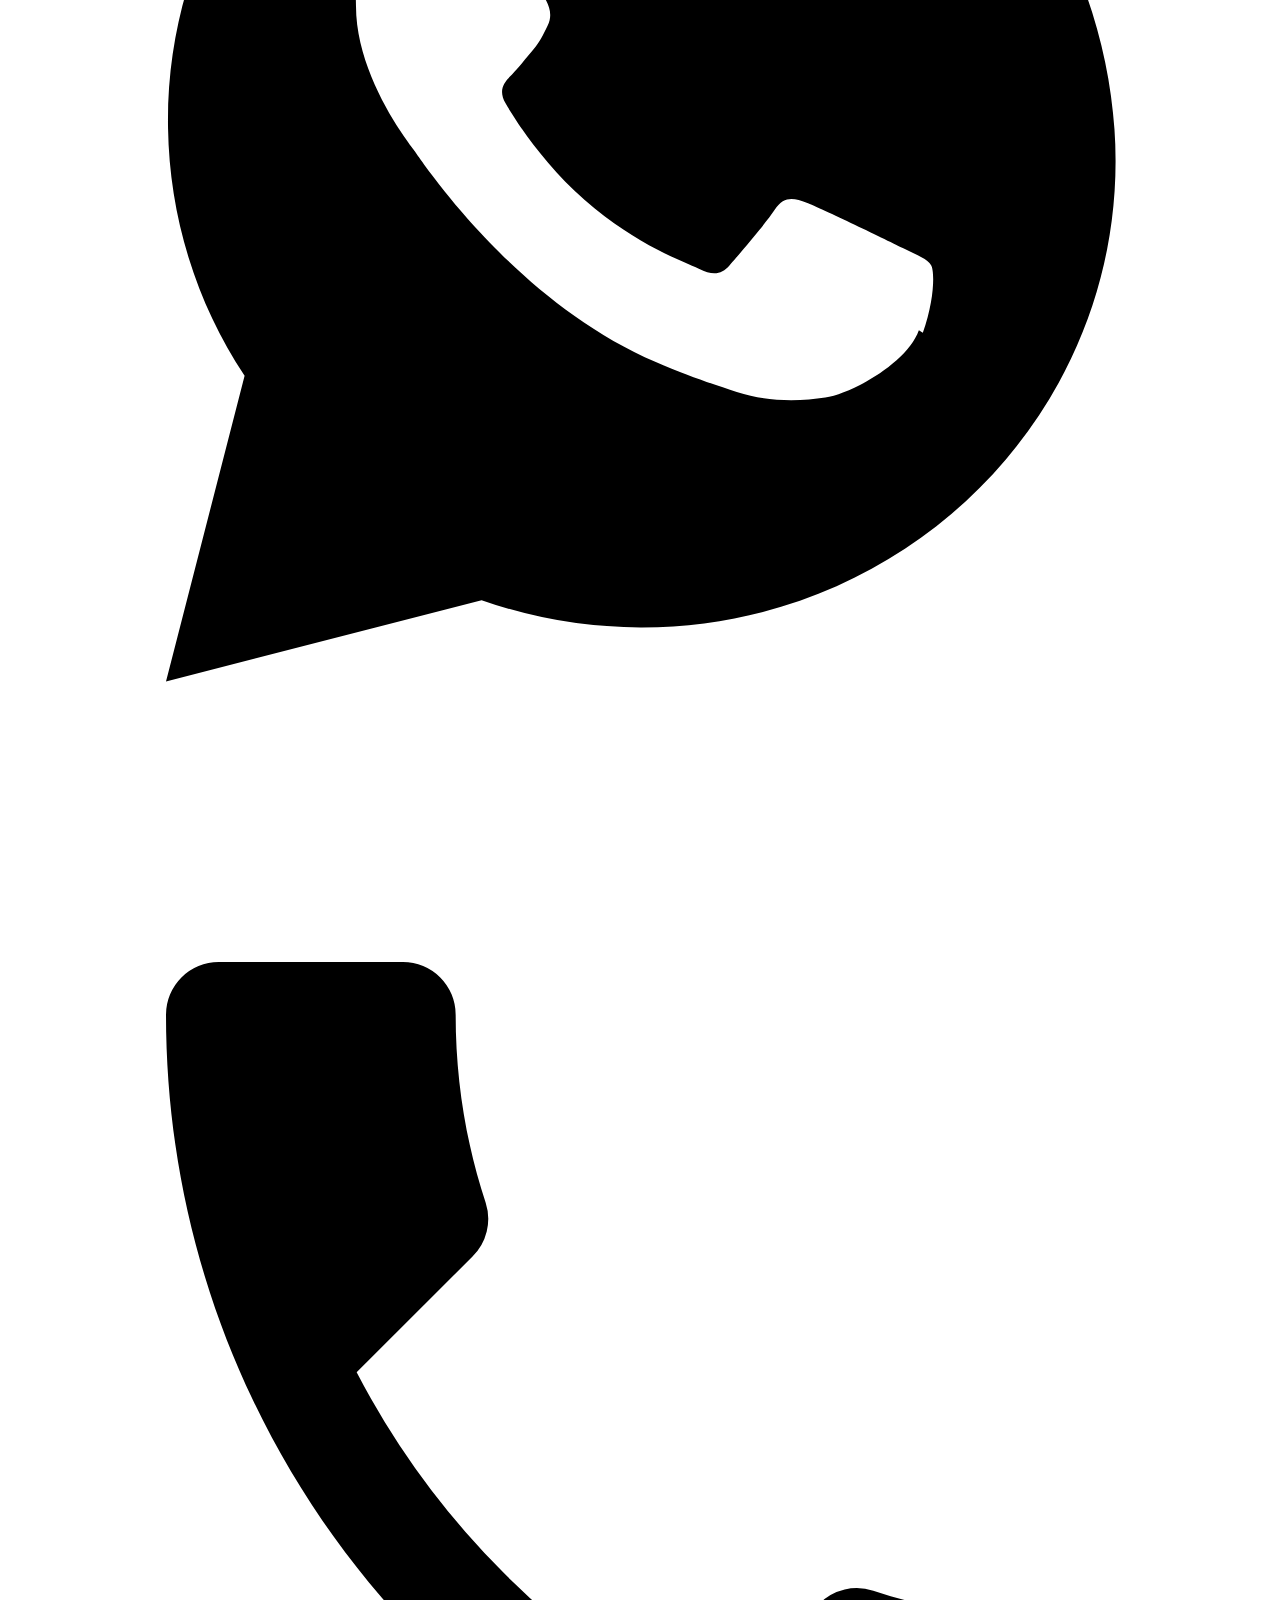
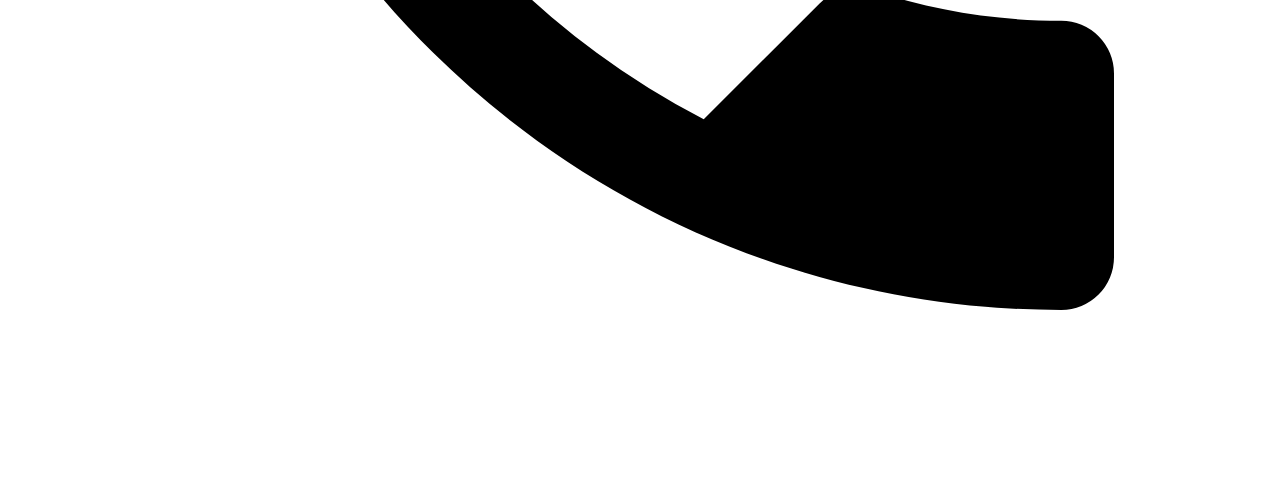
==== commit 2eb1230b: "Simplify hero WhatsApp and call button labels" ====
--- a/index.html
+++ b/index.html
@@ -1 +1 @@
-<!doctype html><html lang="ar" dir="rtl"><head><meta charset="utf-8"><meta name="viewport" content="width=device-width,initial-scale=1"><title>الموحد للاستقدام | استقدام موثوق وتقسيط متاح</title><meta name="description" content="استقدام عاملات منزليات من سبع جنسيات وسائق خاص من الهند في المنطقة الشرقية، مع إجراءات عبر مساند وخيارات تقسيط متاحة حسب الأهلية."><meta name="robots" content="index,follow"><link rel="canonical" href="https://almowahid.sa/ads/"><meta property="og:title" content="الموحد للاستقدام | استقدام موثوق وتقسيط متاح"><meta property="og:description" content="استقدام عاملات منزليات من سبع جنسيات وسائق خاص من الهند في المنطقة الشرقية، مع إجراءات عبر مساند وخيارات تقسيط متاحة حسب الأهلية."><meta property="og:url" content="https://almowahid.sa/ads/"><meta property="og:type" content="website"><meta property="og:image" content="https://almowahid.sa/wp-content/uploads/2026/07/image_3-1024x683.jpeg"><link rel="preload" href="https://almowahid.sa/wp-content/uploads/2026/07/image_3-1024x683.jpeg" as="image" fetchpriority="high"><link rel="preconnect" href="https://www.googletagmanager.com" crossorigin><link rel="preconnect" href="https://www.googleadservices.com" crossorigin><link rel="stylesheet" href="/ads/assets/style.css?v=20260923-cta2"><meta name="theme-color" content="#2a1829"><script type="application/ld+json">{"@context":"https://schema.org","@type":["LocalBusiness","EmploymentAgency"],"name":"مكتب الموحد للاستقدام","url":"https://almowahid.sa/ads/","telephone":"+966537033347","address":{"@type":"PostalAddress","addressLocality":"الخبر","addressRegion":"المنطقة الشرقية","addressCountry":"SA","streetAddress":"طريق الملك خالد - العزيزية - حي البحيرة - بجوار هاف مليون"}}</script><script type="application/ld+json">{"@context":"https://schema.org","@type":"FAQPage","mainEntity":[{"@type":"Question","name":"ما الجنسيات المتاحة للعاملات المنزلية؟","acceptedAnswer":{"@type":"Answer","text":"سيرلانكا، الفلبين، بنجلاديش، كينيا، إثيوبيا، بورندي وأوغندا."}},{"@type":"Question","name":"هل الهند متاحة للعاملات المنزلية؟","acceptedAnswer":{"@type":"Answer","text":"لا. ضمن موقع الحملات الهند مخصصة لاستقدام السائق الخاص فقط."}},{"@type":"Question","name":"هل التقسيط متاح؟","acceptedAnswer":{"@type":"Answer","text":"نعم، توجد خيارات تقسيط حسب الأهلية وشروط مزود الخدمة والتوفر الحالي."}},{"@type":"Question","name":"هل تعرضون أسعار الاستقدام على الموقع؟","acceptedAnswer":{"@type":"Answer","text":"لا نعرض أسعارًا ثابتة في موقع الحملات؛ يتم توضيح التفاصيل الحالية عند التواصل."}},{"@type":"Question","name":"كيف أرسل طلب الاستقدام؟","acceptedAnswer":{"@type":"Answer","text":"املأ النموذج، وبعد تجهيز البيانات سيظهر زر لاستكمال الطلب على واتساب."}}]}</script><link rel="icon" type="image/png" href="https://almowahid.sa/wp-content/uploads/2026/07/admin-ajax-9.png"><link rel="shortcut icon" href="https://almowahid.sa/wp-content/uploads/2026/07/admin-ajax-9.png"><link rel="apple-touch-icon" href="https://almowahid.sa/wp-content/uploads/2026/07/admin-ajax-9.png"><script>window.dataLayer=window.dataLayer||[];function gtag(){dataLayer.push(arguments)}gtag('js',new Date());gtag('config','AW-16848499995');</script><script defer src="https://www.googletagmanager.com/gtag/js?id=AW-16848499995"></script></head><body><a class="skip" href="#main">تجاوز إلى المحتوى</a><div class="topbar"><div class="c"><span class="addr">الخبر - طريق الملك خالد - العزيزية - حي البحيرة - بجوار هاف مليون</span><span><a data-event="click_call" href="tel:+966537033347"><bdi dir="ltr">0537033347</bdi></a> · إجراءات عبر مساند</span></div></div><header class="header"><div class="c header-row"><a class="brand" href="/ads/" aria-label="الموحد للاستقدام"><img src="https://almowahid.sa/wp-content/uploads/2026/07/admin-ajax-9.png" alt="الموحد للاستقدام"></a><nav class="nav"><a href="/ads/">الرئيسية</a><details><summary>خدماتنا ▾</summary><div class="menu"><a href="/ads/recruitment-office/">مكتب استقدام</a><a href="/ads/domestic-workers/">عاملات منزلية</a><a href="/ads/drivers/">سائق خاص من الهند</a><a href="/ads/offers-fast/">العروض والتوفر</a></div></details><details><summary>الجنسيات ▾</summary><div class="menu"><a href="/ads/philippines/">الفلبين</a><a href="/ads/ethiopia/">إثيوبيا</a><a href="/ads/nationalities/#sri-lanka">سيرلانكا</a><a href="/ads/nationalities/#kenya">كينيا</a><a href="/ads/nationalities/#bangladesh">بنجلاديش</a><a href="/ads/nationalities/#burundi">بورندي</a><a href="/ads/nationalities/#uganda">أوغندا</a></div></details><a href="/ads/#installments">التقسيط</a><a href="/ads/about/">من نحن</a><a href="/ads/faq/">الأسئلة الشائعة</a><a href="#location">الموقع</a><a class="header-cta" href="#lead">ابدأ طلبك</a></nav><details class="mobile-menu"><summary aria-label="فتح القائمة">☰</summary><div class="mobile-panel"><a href="/ads/">الرئيسية</a><a href="/ads/recruitment-office/">مكتب استقدام</a><a href="/ads/domestic-workers/">عاملات منزلية</a><a href="/ads/philippines/">الفلبين</a><a href="/ads/ethiopia/">إثيوبيا</a><a href="/ads/nationalities/">باقي الجنسيات</a><a href="/ads/drivers/">سائق من الهند</a><a href="/ads/offers-fast/">العروض والتوفر</a><a href="/ads/#installments">التقسيط</a><a href="/ads/about/">من نحن</a><a href="/ads/faq/">الأسئلة الشائعة</a><a href="/ads/#location">الموقع</a></div></details></div></header><main id="main"><section class="hero" style="--hero-pos:43% center"><img class="hero-bg" src="https://almowahid.sa/wp-content/uploads/2026/07/image_3-1024x683.jpeg" width="1024" height="683" alt="" aria-hidden="true" loading="eager" fetchpriority="high" decoding="async"><div class="c hero-grid"><div class="lead-card" id="lead"><h2>ابدأ طلب الاستقدام</h2><div class="sub">املأ البيانات، وبعدها يظهر لك زر واتساب برسالة جاهزة. نقبل رقم الجوال بأي صيغة.</div><form data-lead-form autocomplete="on" toolname="prepare_recruitment_request" tooldescription="Prepares a recruitment request for Al Mowahid Recruitment and lets the user continue it on WhatsApp"><div class="form-grid"><div class="field"><label for="lead-name">الاسم</label><input id="lead-name" name="name" autocomplete="name" toolparamdescription="اسم العميل المطلوب للتواصل" required></div><div class="field"><label for="lead-phone">رقم الجوال</label><input id="lead-phone" class="phone-input" name="phone" type="tel" inputmode="tel" autocomplete="tel" placeholder="05xxxxxxxx أو +966..." toolparamdescription="رقم جوال العميل بأي صيغة محلية أو دولية" required></div><div class="field full"><label for="lead-service">الخدمة</label><select id="lead-service" name="service" autocomplete="off" toolparamdescription="خدمة الاستقدام التي يريدها العميل" required><option>مكتب استقدام</option><option>عاملة منزلية</option><option>استقدام عاملة من الفلبين</option><option>استقدام عاملة من إثيوبيا</option><option>استقدام حسب الجنسية</option><option>سائق خاص من الهند</option><option>استفسار عن التوفر والتقسيط</option></select></div><div class="field full"><label for="lead-nationality">الجنسية المطلوبة</label><select id="lead-nationality" name="nationality" autocomplete="off" toolparamdescription="الجنسية المطلوبة عند انطباقها على الخدمة"><option value="">اختر عند الحاجة</option><option>سيرلانكا</option><option>الفلبين</option><option>بنجلاديش</option><option>كينيا</option><option>إثيوبيا</option><option>بورندي</option><option>أوغندا</option><option>الهند - سائق فقط</option></select></div><div class="field full"><label for="lead-message">تفاصيل إضافية</label><textarea id="lead-message" name="message" autocomplete="off" maxlength="1000" placeholder="اكتب أي تفضيلات أو تفاصيل مهمة" toolparamdescription="أي تفاصيل أو تفضيلات إضافية للطلب"></textarea></div><label class="cons"><input type="checkbox" name="privacy_consent" value="yes" toolparamdescription="موافقة العميل على سياسة الخصوصية" checked required><span>أوافق على <a href="/ads/privacy/">سياسة الخصوصية</a> واستخدام البيانات لإتمام التواصل وقياس أداء الحملات.</span></label><button class="submit" type="submit">تجهيز الطلب</button><div class="msg" role="status" aria-live="polite"></div><div class="success-box" hidden><strong>طلبك جاهز للمتابعة</strong><p>اضغط الزر لإرسال البيانات إلى فريق الموحد عبر واتساب.</p><a class="wa-success" href="https://wa.me/966537033347" data-whatsapp-complete data-event="click_whatsapp" target="_blank" rel="noopener noreferrer">كمّل على واتساب</a></div></div></form></div><div class="hero-copy"><div class="install-pill">تقسيط متاح حسب الأهلية</div><div class="eyebrow">الموحد للاستقدام · المنطقة الشرقية</div><h1>استقدام عمالة منزلية <span class="accent">موثوق</span> وإجراءات نظامية</h1><p>خدمات استقدام للعاملات المنزليات والسائق الخاص مع متابعة واضحة عبر مساند، صفحات مخصصة لكل جنسية، وخيارات تقسيط متاحة.</p><div class="hero-points"><span>عاملات منزلية</span><span>سائق خاص من الهند</span><span>متابعة حتى الوصول</span><span>تقسيط متاح</span></div><div class="hero-contact-actions"><a class="hero-contact-btn hero-wa" data-event="click_whatsapp" href="https://wa.me/966537033347?text=%D8%A7%D9%84%D8%B3%D9%84%D8%A7%D9%85%20%D8%B9%D9%84%D9%8A%D9%83%D9%85%D8%8C%20%D8%A3%D8%B1%D8%BA%D8%A8%20%D9%81%D9%8A%20%D8%A7%D9%84%D8%A7%D8%B3%D8%AA%D9%81%D8%B3%D8%A7%D8%B1%20%D8%B9%D9%86%20%D8%AE%D8%AF%D9%85%D8%A7%D8%AA%20%D8%A7%D9%84%D8%A7%D8%B3%D8%AA%D9%82%D8%AF%D8%A7%D9%85%20%D9%84%D8%AF%D9%89%20%D8%A7%D9%84%D9%85%D9%88%D8%AD%D8%AF." target="_blank" rel="noopener noreferrer" aria-label="تواصل مع الموحد عبر واتساب"><svg viewBox="0 0 24 24" aria-hidden="true"><path d="M20.52 3.48A11.82 11.82 0 0 0 12.08 0C5.55 0 .23 5.32.23 11.86c0 2.09.54 4.13 1.57 5.93L.13 23.9l6.25-1.64a11.83 11.83 0 0 0 5.69 1.45h.01c6.53 0 11.85-5.32 11.85-11.86 0-3.17-1.21-6.14-3.41-8.37Zm-8.44 18.23h-.01a9.82 9.82 0 0 1-5.01-1.37l-.36-.21-3.71.97.99-3.62-.24-.37a9.8 9.8 0 0 1-1.51-5.25c0-5.44 4.42-9.86 9.86-9.86 2.63 0 5.11 1.03 6.97 2.89a9.8 9.8 0 0 1 2.89 6.98c-.01 5.43-4.43 9.84-9.86 9.84Zm5.41-7.38c-.3-.15-1.75-.86-2.02-.96-.27-.1-.47-.15-.67.15-.2.3-.77.96-.94 1.16-.17.2-.35.22-.64.07-.3-.15-1.25-.46-2.38-1.47-.88-.78-1.47-1.75-1.64-2.05-.17-.3-.02-.46.13-.61.13-.13.3-.35.45-.52.15-.17.2-.3.3-.5.1-.2.05-.37-.02-.52-.08-.15-.67-1.61-.92-2.21-.24-.58-.49-.5-.67-.51h-.57c-.2 0-.52.07-.79.37-.27.3-1.04 1.02-1.04 2.48s1.07 2.88 1.22 3.08c.15.2 2.1 3.21 5.08 4.5.71.31 1.27.49 1.7.63.71.23 1.36.19 1.87.12.57-.09 1.75-.72 2-1.41.25-.69.25-1.29.17-1.41-.07-.13-.27-.2-.57-.35Z"/></svg><span><strong>واتساب مباشر</strong><small>راسلنا الآن</small></span></a><a class="hero-contact-btn hero-call" data-event="click_call" href="tel:+966537033347" aria-label="اتصل بمكتب الموحد للاستقدام"><svg viewBox="0 0 24 24" aria-hidden="true"><path d="M6.62 10.79a15.43 15.43 0 0 0 6.59 6.59l2.2-2.2a1 1 0 0 1 1.02-.24c1.12.37 2.33.57 3.57.57a1 1 0 0 1 1 1V20a1 1 0 0 1-1 1C10.61 21 3 13.39 3 4a1 1 0 0 1 1-1h3.5a1 1 0 0 1 1 1c0 1.25.2 2.45.57 3.57a1 1 0 0 1-.25 1.02l-2.2 2.2Z"/></svg><span><strong>اتصل الآن</strong><small><bdi dir="ltr">0537033347</bdi></small></span></a></div></div></div></section><section class="trust"><div class="c trust-grid"><div class="trust-item"><span class="trust-icon">✓</span>إجراءات عبر مساند</div><div class="trust-item"><span class="trust-icon">✓</span>تقسيط متاح</div><div class="trust-item"><span class="trust-icon">✓</span>متابعة حتى الوصول</div><div class="trust-item"><span class="trust-icon">✓</span>واتساب مباشر</div></div></section><section class="finance" id="installments"><div class="c finance-row"><div><div class="finance-badge">تقسيط متاح</div><h2>قسّط طلب الاستقدام بسهولة</h2><p>تتوفر خيارات تقسيط عبر تابي وتمارا حسب الأهلية وشروط مزود الخدمة والتوفر الحالي. اسأل الفريق عن الخيار المناسب لطلبك.</p></div><div class="finance-actions"><span class="pay-chip">tabby</span><span class="pay-chip">تمارا</span><a class="finance-cta" data-event="click_whatsapp" href="https://wa.me/966537033347?text=%D8%A7%D9%84%D8%B3%D9%84%D8%A7%D9%85%20%D8%B9%D9%84%D9%8A%D9%83%D9%85%D8%8C%20%D8%A3%D8%B1%D9%8A%D8%AF%20%D8%A7%D9%84%D8%A7%D8%B3%D8%AA%D9%81%D8%B3%D8%A7%D8%B1%20%D8%B9%D9%86%20%D8%AE%D9%8A%D8%A7%D8%B1%D8%A7%D8%AA%20%D8%AA%D9%82%D8%B3%D9%8A%D8%B7%20%D8%A7%D9%84%D8%A7%D8%B3%D8%AA%D9%82%D8%AF%D8%A7%D9%85%20%D9%84%D8%AF%D9%89%20%D8%A7%D9%84%D9%85%D9%88%D8%AD%D8%AF." target="_blank" rel="noopener noreferrer">اسأل عن التقسيط</a></div></div></section><section class="section"><div class="c"><div class="section-label">خدماتنا</div><h2 class="section-title">اختر المسار الأقرب لبحثك</h2><p class="section-intro">كل صفحة مبنية لتطابق نية البحث والإعلان وتوصل العميل مباشرة للخدمة المطلوبة.</p><div class="visual-services"><a class="visual-card" href="/ads/domestic-workers/" style="--img-pos:68% center"><img src="https://almowahid.sa/wp-content/uploads/2026/07/image_6-1024x683.jpeg" alt="استقدام عاملات منزلية" loading="lazy"><div class="visual-card-content"><small>عاملات منزلية</small><h3>استقدام من 7 جنسيات</h3><p>اختر الجنسية وابدأ الطلب من نفس الصفحة.</p></div></a><a class="visual-card" href="/ads/drivers/" style="--img-pos:center"><img src="https://images.pexels.com/photos/12269330/pexels-photo-12269330.jpeg?auto=compress&cs=tinysrgb&w=1800" alt="استقدام سائق خاص من الهند" loading="lazy"><div class="visual-card-content"><small>السائقون</small><h3>سائق خاص من الهند</h3><p>صفحة مستقلة لخدمة السائق الخاص من الهند فقط.</p></div></a><a class="visual-card" href="/ads/offers-fast/" style="--img-pos:42% center"><img src="https://almowahid.sa/wp-content/uploads/2026/07/image_3-1024x683.jpeg" alt="عروض وتقسيط الاستقدام" loading="lazy"><div class="visual-card-content"><small>عروض وتقسيط</small><h3>اسأل عن التوفر وخيارات الدفع</h3><p>عروض حالية وتقسيط حسب الأهلية والشروط.</p></div></a></div></div></section><section class="section soft"><div class="c about-grid"><div class="about-media"><img class="about-main" src="https://almowahid.sa/wp-content/uploads/2026/07/image_3-1024x683.jpeg" alt="مكتب الموحد للاستقدام" loading="lazy"><div class="about-badge">خدمة<br>ومتابعة<br>أقرب لك</div></div><div class="about-copy"><div class="section-label">من نحن</div><h2 class="section-title">الموحد للاستقدام في المنطقة الشرقية</h2><p>نقدّم خدمات استقدام العمالة المنزلية والسائق الخاص بخطوات واضحة، مع صفحات مخصصة لكل خدمة وجنسية لتسهيل وصول العميل للمعلومة التي يبحث عنها.</p><p class="quote">هدفنا أن تكون رحلة الاستقدام أبسط: اختيار واضح، تواصل سريع، متابعة مستمرة، وخيارات تقسيط متاحة حسب الأهلية.</p><div class="btn-row"><a class="btn-primary" href="/ads/about/">اعرف أكثر عن الموحد</a><a class="btn-ghost" href="#lead">ابدأ طلبك</a></div></div></div></section><section class="section"><div class="c"><div class="section-label">الاستقدام حسب الجنسية</div><h2 class="section-title">جنسيات العاملات المنزلية المتاحة</h2><p class="section-intro">الهند منفصلة لخدمة السائق الخاص فقط. لا نعرض أسعارًا ثابتة على صفحات الحملات.</p><div class="country-grid"><a class="country-card" href="/ads/philippines/"><div class="flag"><img src="https://flagcdn.com/w160/ph.png" alt="علم الفلبين" loading="lazy"></div><h3>الفلبين</h3><p>عاملة منزلية</p></a><a class="country-card" href="/ads/ethiopia/"><div class="flag"><img src="https://flagcdn.com/w160/et.png" alt="علم إثيوبيا" loading="lazy"></div><h3>إثيوبيا</h3><p>عاملة منزلية</p></a><a class="country-card" href="/ads/nationalities/#sri-lanka"><div class="flag"><img src="https://flagcdn.com/w160/lk.png" alt="علم سيرلانكا" loading="lazy"></div><h3>سيرلانكا</h3><p>عاملة منزلية</p></a><a class="country-card" href="/ads/nationalities/#kenya"><div class="flag"><img src="https://flagcdn.com/w160/ke.png" alt="علم كينيا" loading="lazy"></div><h3>كينيا</h3><p>عاملة منزلية</p></a><a class="country-card" href="/ads/nationalities/#bangladesh"><div class="flag"><img src="https://flagcdn.com/w160/bd.png" alt="علم بنجلاديش" loading="lazy"></div><h3>بنجلاديش</h3><p>عاملة منزلية</p></a><a class="country-card" href="/ads/nationalities/#burundi"><div class="flag"><img src="https://flagcdn.com/w160/bi.png" alt="علم بورندي" loading="lazy"></div><h3>بورندي</h3><p>عاملة منزلية</p></a><a class="country-card" href="/ads/nationalities/#uganda"><div class="flag"><img src="https://flagcdn.com/w160/ug.png" alt="علم أوغندا" loading="lazy"></div><h3>أوغندا</h3><p>عاملة منزلية</p></a><a class="country-card" href="/ads/drivers/"><div class="flag"><img src="https://flagcdn.com/w160/in.png" alt="علم الهند" loading="lazy"></div><h3>الهند</h3><p>سائق خاص فقط</p></a></div></div></section><section class="section dark"><div class="c"><div class="section-label">لماذا الموحد؟</div><h2 class="section-title">استقدام أوضح، متابعة أقرب، وخيارات دفع أكثر مرونة</h2><div class="why-grid"><div class="why-card"><strong>إجراءات نظامية</strong><p>متابعة الخطوات من خلال القنوات المعتمدة ومنصة مساند.</p></div><div class="why-card"><strong>اختيار مناسب</strong><p>تحديد الخدمة والجنسية حسب احتياج الأسرة.</p></div><div class="why-card"><strong>تقسيط متاح</strong><p>خيارات دفع بالتقسيط حسب الأهلية والشروط الحالية.</p></div><div class="why-card"><strong>تواصل مباشر</strong><p>نموذج سريع ثم متابعة عبر واتساب أو الاتصال.</p></div></div></div></section><section class="section soft"><div class="c"><div class="section-label">خطوات الاستقدام</div><h2 class="section-title">من اختيار الخدمة حتى الوصول</h2><div class="process"><div class="process-item"><h3>تحديد الاحتياج</h3><p>اختيار المهنة والجنسية المناسبة.</p></div><div class="process-item"><h3>اختيار السيرة</h3><p>مراجعة الخيارات المتاحة واختيار الأنسب.</p></div><div class="process-item"><h3>التعاقد والمتابعة</h3><p>استكمال الإجراءات النظامية ومتابعة الطلب.</p></div><div class="process-item"><h3>الوصول والاستلام</h3><p>متابعة المرحلة الأخيرة حتى اكتمال الطلب.</p></div></div></div></section><section class="section"><div class="c"><div class="section-label">أسئلة شائعة</div><h2 class="section-title">كل ما تحتاج تعرفه قبل طلب الاستقدام</h2><div class="faq"><details><summary>ما الجنسيات المتاحة للعاملات المنزلية؟</summary><p>سيرلانكا، الفلبين، بنجلاديش، كينيا، إثيوبيا، بورندي وأوغندا.</p></details><details><summary>هل الهند متاحة للعاملات المنزلية؟</summary><p>لا. ضمن موقع الحملات الهند مخصصة لاستقدام السائق الخاص فقط.</p></details><details><summary>هل التقسيط متاح؟</summary><p>نعم، توجد خيارات تقسيط حسب الأهلية وشروط مزود الخدمة والتوفر الحالي.</p></details><details><summary>هل تعرضون أسعار الاستقدام على الموقع؟</summary><p>لا نعرض أسعارًا ثابتة في موقع الحملات؛ يتم توضيح التفاصيل الحالية عند التواصل.</p></details><details><summary>كيف أرسل طلب الاستقدام؟</summary><p>املأ النموذج، وبعد تجهيز البيانات سيظهر زر لاستكمال الطلب على واتساب.</p></details></div><div class="btn-row"><a class="btn-ghost" href="/ads/faq/">عرض كل الأسئلة الشائعة</a></div></div></section><section class="section" id="location"><div class="c location-grid"><div class="contact-panel"><div class="section-label">موقع المنطقة الشرقية</div><h2>مكتب الموحد للاستقدام في الخبر</h2><p>تواصل معنا أو قم بزيارة المكتب في المنطقة الشرقية.</p><div class="contact-list"><a data-event="click_call" href="tel:+966537033347">اتصال: <bdi dir="ltr">0537033347</bdi></a><a data-event="click_whatsapp" href="https://wa.me/966537033347" target="_blank" rel="noopener noreferrer">واتساب مباشر</a><span>الخبر - طريق الملك خالد - العزيزية - حي البحيرة - بجوار هاف مليون</span></div></div><div class="map-wrap"><iframe title="موقع مكتب الموحد للاستقدام في الخبر" loading="lazy" referrerpolicy="no-referrer-when-downgrade" src="https://www.google.com/maps?q=%D9%85%D9%83%D8%AA%D8%A8%20%D8%A7%D9%84%D9%85%D9%88%D8%AD%D8%AF%20%D9%84%D9%84%D8%A7%D8%B3%D8%AA%D9%82%D8%AF%D8%A7%D9%85%20%D8%A7%D9%84%D8%AE%D8%A8%D8%B1%20%D8%B7%D8%B1%D9%8A%D9%82%20%D8%A7%D9%84%D9%85%D9%84%D9%83%20%D8%AE%D8%A7%D9%84%D8%AF%20%D8%A7%D9%84%D8%B9%D8%B2%D9%8A%D8%B2%D9%8A%D8%A9%20%D8%AD%D9%8A%20%D8%A7%D9%84%D8%A8%D8%AD%D9%8A%D8%B1%D8%A9&output=embed"></iframe></div></div></section></main><section class="cta-band"><div class="c cta-row"><h2>جاهز تبدأ طلب الاستقدام؟</h2><div class="cta-actions"><a href="#lead">ابدأ الطلب</a><a data-event="click_whatsapp" href="https://wa.me/966537033347" target="_blank" rel="noopener noreferrer">واتساب</a></div></div></section><footer class="footer"><div class="c footer-grid"><div><div class="footer-brand">الموحد للاستقدام<small>ALMOWAHID REC.</small></div><p>موقع الحملات لخدمات الاستقدام في المنطقة الشرقية، مع صفحات مخصصة حسب الخدمة والجنسية.</p></div><div><h3>الخدمات</h3><a href="/ads/recruitment-office/">مكتب استقدام</a><a href="/ads/domestic-workers/">عاملات منزلية</a><a href="/ads/drivers/">سائق من الهند</a><a href="/ads/offers-fast/">العروض والتقسيط</a></div><div><h3>الموقع</h3><a href="/ads/about/">من نحن</a><a href="/ads/faq/">الأسئلة الشائعة</a><a href="/ads/privacy/">سياسة الخصوصية</a><a href="/ads/#location">موقع فرع الخبر</a></div><div><h3>تواصل</h3><a data-event="click_call" href="tel:+966537033347">0537033347</a><a data-event="click_whatsapp" href="https://wa.me/966537033347" target="_blank" rel="noopener noreferrer">واتساب</a><p>الخبر - طريق الملك خالد - العزيزية - حي البحيرة - بجوار هاف مليون</p></div></div><div class="c footer-bottom"><span>© 2026 مكتب الموحد للاستقدام</span><span>الخبر، المنطقة الشرقية، المملكة العربية السعودية</span></div></footer><div class="floating"><a class="wa" data-event="click_whatsapp" href="https://wa.me/966537033347" target="_blank" rel="noopener noreferrer" aria-label="واتساب"><svg viewBox="0 0 32 32" aria-hidden="true"><path d="M16.04 3C9.42 3 4.05 8.28 4.05 14.8c0 2.3.67 4.54 1.94 6.46L4 29l7.99-2.06a12.1 12.1 0 0 0 4.05.69h.01c6.61 0 11.99-5.28 11.99-11.8C28.04 9.31 22.66 3 16.04 3Zm7.02 17.11c-.3.84-1.72 1.61-2.37 1.7-.61.09-1.39.13-2.24-.14-.52-.17-1.19-.39-2.05-.76-3.6-1.54-5.95-5.13-6.13-5.37-.18-.24-1.46-1.91-1.46-3.64 0-1.73.92-2.58 1.25-2.94.33-.36.72-.45.96-.45.24 0 .48 0 .69.01.22.01.52-.08.81.61.3.71 1.02 2.46 1.11 2.64.09.18.15.39.03.63-.12.24-.18.39-.36.6-.18.21-.38.47-.54.63-.18.18-.37.38-.16.74.21.36.93 1.51 2 2.44 1.37 1.19 2.53 1.56 2.89 1.74.36.18.57.15.78-.09.21-.24.9-1.04 1.14-1.4.24-.36.48-.3.81-.18.33.12 2.1.98 2.46 1.16.36.18.6.27.69.42.09.15.09.87-.21 1.71Z"/></svg></a><a class="call" data-event="click_call" href="tel:+966537033347" aria-label="اتصال"><svg viewBox="0 0 24 24" aria-hidden="true"><path d="M6.62 10.79a15.46 15.46 0 0 0 6.59 6.59l2.2-2.2a1 1 0 0 1 1.02-.24c1.12.37 2.33.57 3.57.57a1 1 0 0 1 1 1V20a1 1 0 0 1-1 1C10.61 21 3 13.39 3 4a1 1 0 0 1 1-1h3.5a1 1 0 0 1 1 1c0 1.25.2 2.45.57 3.57a1 1 0 0 1-.25 1.02l-2.2 2.2Z"/></svg></a></div><script src="/ads/assets/app.js?v=20260923-cta2" defer></script></body></html>+<!doctype html><html lang="ar" dir="rtl"><head><meta charset="utf-8"><meta name="viewport" content="width=device-width,initial-scale=1"><title>الموحد للاستقدام | استقدام موثوق وتقسيط متاح</title><meta name="description" content="استقدام عاملات منزليات من سبع جنسيات وسائق خاص من الهند في المنطقة الشرقية، مع إجراءات عبر مساند وخيارات تقسيط متاحة حسب الأهلية."><meta name="robots" content="index,follow"><link rel="canonical" href="https://almowahid.sa/ads/"><meta property="og:title" content="الموحد للاستقدام | استقدام موثوق وتقسيط متاح"><meta property="og:description" content="استقدام عاملات منزليات من سبع جنسيات وسائق خاص من الهند في المنطقة الشرقية، مع إجراءات عبر مساند وخيارات تقسيط متاحة حسب الأهلية."><meta property="og:url" content="https://almowahid.sa/ads/"><meta property="og:type" content="website"><meta property="og:image" content="https://almowahid.sa/wp-content/uploads/2026/07/image_3-1024x683.jpeg"><link rel="preload" href="https://almowahid.sa/wp-content/uploads/2026/07/image_3-1024x683.jpeg" as="image" fetchpriority="high"><link rel="preconnect" href="https://www.googletagmanager.com" crossorigin><link rel="preconnect" href="https://www.googleadservices.com" crossorigin><link rel="stylesheet" href="/ads/assets/style.css?v=20260923-cta3"><meta name="theme-color" content="#2a1829"><script type="application/ld+json">{"@context":"https://schema.org","@type":["LocalBusiness","EmploymentAgency"],"name":"مكتب الموحد للاستقدام","url":"https://almowahid.sa/ads/","telephone":"+966537033347","address":{"@type":"PostalAddress","addressLocality":"الخبر","addressRegion":"المنطقة الشرقية","addressCountry":"SA","streetAddress":"طريق الملك خالد - العزيزية - حي البحيرة - بجوار هاف مليون"}}</script><script type="application/ld+json">{"@context":"https://schema.org","@type":"FAQPage","mainEntity":[{"@type":"Question","name":"ما الجنسيات المتاحة للعاملات المنزلية؟","acceptedAnswer":{"@type":"Answer","text":"سيرلانكا، الفلبين، بنجلاديش، كينيا، إثيوبيا، بورندي وأوغندا."}},{"@type":"Question","name":"هل الهند متاحة للعاملات المنزلية؟","acceptedAnswer":{"@type":"Answer","text":"لا. ضمن موقع الحملات الهند مخصصة لاستقدام السائق الخاص فقط."}},{"@type":"Question","name":"هل التقسيط متاح؟","acceptedAnswer":{"@type":"Answer","text":"نعم، توجد خيارات تقسيط حسب الأهلية وشروط مزود الخدمة والتوفر الحالي."}},{"@type":"Question","name":"هل تعرضون أسعار الاستقدام على الموقع؟","acceptedAnswer":{"@type":"Answer","text":"لا نعرض أسعارًا ثابتة في موقع الحملات؛ يتم توضيح التفاصيل الحالية عند التواصل."}},{"@type":"Question","name":"كيف أرسل طلب الاستقدام؟","acceptedAnswer":{"@type":"Answer","text":"املأ النموذج، وبعد تجهيز البيانات سيظهر زر لاستكمال الطلب على واتساب."}}]}</script><link rel="icon" type="image/png" href="https://almowahid.sa/wp-content/uploads/2026/07/admin-ajax-9.png"><link rel="shortcut icon" href="https://almowahid.sa/wp-content/uploads/2026/07/admin-ajax-9.png"><link rel="apple-touch-icon" href="https://almowahid.sa/wp-content/uploads/2026/07/admin-ajax-9.png"><script>window.dataLayer=window.dataLayer||[];function gtag(){dataLayer.push(arguments)}gtag('js',new Date());gtag('config','AW-16848499995');</script><script defer src="https://www.googletagmanager.com/gtag/js?id=AW-16848499995"></script></head><body><a class="skip" href="#main">تجاوز إلى المحتوى</a><div class="topbar"><div class="c"><span class="addr">الخبر - طريق الملك خالد - العزيزية - حي البحيرة - بجوار هاف مليون</span><span><a data-event="click_call" href="tel:+966537033347"><bdi dir="ltr">0537033347</bdi></a> · إجراءات عبر مساند</span></div></div><header class="header"><div class="c header-row"><a class="brand" href="/ads/" aria-label="الموحد للاستقدام"><img src="https://almowahid.sa/wp-content/uploads/2026/07/admin-ajax-9.png" alt="الموحد للاستقدام"></a><nav class="nav"><a href="/ads/">الرئيسية</a><details><summary>خدماتنا ▾</summary><div class="menu"><a href="/ads/recruitment-office/">مكتب استقدام</a><a href="/ads/domestic-workers/">عاملات منزلية</a><a href="/ads/drivers/">سائق خاص من الهند</a><a href="/ads/offers-fast/">العروض والتوفر</a></div></details><details><summary>الجنسيات ▾</summary><div class="menu"><a href="/ads/philippines/">الفلبين</a><a href="/ads/ethiopia/">إثيوبيا</a><a href="/ads/nationalities/#sri-lanka">سيرلانكا</a><a href="/ads/nationalities/#kenya">كينيا</a><a href="/ads/nationalities/#bangladesh">بنجلاديش</a><a href="/ads/nationalities/#burundi">بورندي</a><a href="/ads/nationalities/#uganda">أوغندا</a></div></details><a href="/ads/#installments">التقسيط</a><a href="/ads/about/">من نحن</a><a href="/ads/faq/">الأسئلة الشائعة</a><a href="#location">الموقع</a><a class="header-cta" href="#lead">ابدأ طلبك</a></nav><details class="mobile-menu"><summary aria-label="فتح القائمة">☰</summary><div class="mobile-panel"><a href="/ads/">الرئيسية</a><a href="/ads/recruitment-office/">مكتب استقدام</a><a href="/ads/domestic-workers/">عاملات منزلية</a><a href="/ads/philippines/">الفلبين</a><a href="/ads/ethiopia/">إثيوبيا</a><a href="/ads/nationalities/">باقي الجنسيات</a><a href="/ads/drivers/">سائق من الهند</a><a href="/ads/offers-fast/">العروض والتوفر</a><a href="/ads/#installments">التقسيط</a><a href="/ads/about/">من نحن</a><a href="/ads/faq/">الأسئلة الشائعة</a><a href="/ads/#location">الموقع</a></div></details></div></header><main id="main"><section class="hero" style="--hero-pos:43% center"><img class="hero-bg" src="https://almowahid.sa/wp-content/uploads/2026/07/image_3-1024x683.jpeg" width="1024" height="683" alt="" aria-hidden="true" loading="eager" fetchpriority="high" decoding="async"><div class="c hero-grid"><div class="lead-card" id="lead"><h2>ابدأ طلب الاستقدام</h2><div class="sub">املأ البيانات، وبعدها يظهر لك زر واتساب برسالة جاهزة. نقبل رقم الجوال بأي صيغة.</div><form data-lead-form autocomplete="on" toolname="prepare_recruitment_request" tooldescription="Prepares a recruitment request for Al Mowahid Recruitment and lets the user continue it on WhatsApp"><div class="form-grid"><div class="field"><label for="lead-name">الاسم</label><input id="lead-name" name="name" autocomplete="name" toolparamdescription="اسم العميل المطلوب للتواصل" required></div><div class="field"><label for="lead-phone">رقم الجوال</label><input id="lead-phone" class="phone-input" name="phone" type="tel" inputmode="tel" autocomplete="tel" placeholder="05xxxxxxxx أو +966..." toolparamdescription="رقم جوال العميل بأي صيغة محلية أو دولية" required></div><div class="field full"><label for="lead-service">الخدمة</label><select id="lead-service" name="service" autocomplete="off" toolparamdescription="خدمة الاستقدام التي يريدها العميل" required><option>مكتب استقدام</option><option>عاملة منزلية</option><option>استقدام عاملة من الفلبين</option><option>استقدام عاملة من إثيوبيا</option><option>استقدام حسب الجنسية</option><option>سائق خاص من الهند</option><option>استفسار عن التوفر والتقسيط</option></select></div><div class="field full"><label for="lead-nationality">الجنسية المطلوبة</label><select id="lead-nationality" name="nationality" autocomplete="off" toolparamdescription="الجنسية المطلوبة عند انطباقها على الخدمة"><option value="">اختر عند الحاجة</option><option>سيرلانكا</option><option>الفلبين</option><option>بنجلاديش</option><option>كينيا</option><option>إثيوبيا</option><option>بورندي</option><option>أوغندا</option><option>الهند - سائق فقط</option></select></div><div class="field full"><label for="lead-message">تفاصيل إضافية</label><textarea id="lead-message" name="message" autocomplete="off" maxlength="1000" placeholder="اكتب أي تفضيلات أو تفاصيل مهمة" toolparamdescription="أي تفاصيل أو تفضيلات إضافية للطلب"></textarea></div><label class="cons"><input type="checkbox" name="privacy_consent" value="yes" toolparamdescription="موافقة العميل على سياسة الخصوصية" checked required><span>أوافق على <a href="/ads/privacy/">سياسة الخصوصية</a> واستخدام البيانات لإتمام التواصل وقياس أداء الحملات.</span></label><button class="submit" type="submit">تجهيز الطلب</button><div class="msg" role="status" aria-live="polite"></div><div class="success-box" hidden><strong>طلبك جاهز للمتابعة</strong><p>اضغط الزر لإرسال البيانات إلى فريق الموحد عبر واتساب.</p><a class="wa-success" href="https://wa.me/966537033347" data-whatsapp-complete data-event="click_whatsapp" target="_blank" rel="noopener noreferrer">كمّل على واتساب</a></div></div></form></div><div class="hero-copy"><div class="install-pill">تقسيط متاح حسب الأهلية</div><div class="eyebrow">الموحد للاستقدام · المنطقة الشرقية</div><h1>استقدام عمالة منزلية <span class="accent">موثوق</span> وإجراءات نظامية</h1><p>خدمات استقدام للعاملات المنزليات والسائق الخاص مع متابعة واضحة عبر مساند، صفحات مخصصة لكل جنسية، وخيارات تقسيط متاحة.</p><div class="hero-points"><span>عاملات منزلية</span><span>سائق خاص من الهند</span><span>متابعة حتى الوصول</span><span>تقسيط متاح</span></div><div class="hero-contact-actions"><a class="hero-contact-btn hero-wa" data-event="click_whatsapp" href="https://wa.me/966537033347?text=%D8%A7%D9%84%D8%B3%D9%84%D8%A7%D9%85%20%D8%B9%D9%84%D9%8A%D9%83%D9%85%D8%8C%20%D8%A3%D8%B1%D8%BA%D8%A8%20%D9%81%D9%8A%20%D8%A7%D9%84%D8%A7%D8%B3%D8%AA%D9%81%D8%B3%D8%A7%D8%B1%20%D8%B9%D9%86%20%D8%AE%D8%AF%D9%85%D8%A7%D8%AA%20%D8%A7%D9%84%D8%A7%D8%B3%D8%AA%D9%82%D8%AF%D8%A7%D9%85%20%D9%84%D8%AF%D9%89%20%D8%A7%D9%84%D9%85%D9%88%D8%AD%D8%AF." target="_blank" rel="noopener noreferrer" aria-label="تواصل مع الموحد عبر واتساب"><svg viewBox="0 0 24 24" aria-hidden="true"><path d="M20.52 3.48A11.82 11.82 0 0 0 12.08 0C5.55 0 .23 5.32.23 11.86c0 2.09.54 4.13 1.57 5.93L.13 23.9l6.25-1.64a11.83 11.83 0 0 0 5.69 1.45h.01c6.53 0 11.85-5.32 11.85-11.86 0-3.17-1.21-6.14-3.41-8.37Zm-8.44 18.23h-.01a9.82 9.82 0 0 1-5.01-1.37l-.36-.21-3.71.97.99-3.62-.24-.37a9.8 9.8 0 0 1-1.51-5.25c0-5.44 4.42-9.86 9.86-9.86 2.63 0 5.11 1.03 6.97 2.89a9.8 9.8 0 0 1 2.89 6.98c-.01 5.43-4.43 9.84-9.86 9.84Zm5.41-7.38c-.3-.15-1.75-.86-2.02-.96-.27-.1-.47-.15-.67.15-.2.3-.77.96-.94 1.16-.17.2-.35.22-.64.07-.3-.15-1.25-.46-2.38-1.47-.88-.78-1.47-1.75-1.64-2.05-.17-.3-.02-.46.13-.61.13-.13.3-.35.45-.52.15-.17.2-.3.3-.5.1-.2.05-.37-.02-.52-.08-.15-.67-1.61-.92-2.21-.24-.58-.49-.5-.67-.51h-.57c-.2 0-.52.07-.79.37-.27.3-1.04 1.02-1.04 2.48s1.07 2.88 1.22 3.08c.15.2 2.1 3.21 5.08 4.5.71.31 1.27.49 1.7.63.71.23 1.36.19 1.87.12.57-.09 1.75-.72 2-1.41.25-.69.25-1.29.17-1.41-.07-.13-.27-.2-.57-.35Z"/></svg><span><strong>واتساب مباشر</strong></span></a><a class="hero-contact-btn hero-call" data-event="click_call" href="tel:+966537033347" aria-label="اتصل بمكتب الموحد للاستقدام"><svg viewBox="0 0 24 24" aria-hidden="true"><path d="M6.62 10.79a15.43 15.43 0 0 0 6.59 6.59l2.2-2.2a1 1 0 0 1 1.02-.24c1.12.37 2.33.57 3.57.57a1 1 0 0 1 1 1V20a1 1 0 0 1-1 1C10.61 21 3 13.39 3 4a1 1 0 0 1 1-1h3.5a1 1 0 0 1 1 1c0 1.25.2 2.45.57 3.57a1 1 0 0 1-.25 1.02l-2.2 2.2Z"/></svg><span><strong>اتصل الآن</strong></span></a></div></div></div></section><section class="trust"><div class="c trust-grid"><div class="trust-item"><span class="trust-icon">✓</span>إجراءات عبر مساند</div><div class="trust-item"><span class="trust-icon">✓</span>تقسيط متاح</div><div class="trust-item"><span class="trust-icon">✓</span>متابعة حتى الوصول</div><div class="trust-item"><span class="trust-icon">✓</span>واتساب مباشر</div></div></section><section class="finance" id="installments"><div class="c finance-row"><div><div class="finance-badge">تقسيط متاح</div><h2>قسّط طلب الاستقدام بسهولة</h2><p>تتوفر خيارات تقسيط عبر تابي وتمارا حسب الأهلية وشروط مزود الخدمة والتوفر الحالي. اسأل الفريق عن الخيار المناسب لطلبك.</p></div><div class="finance-actions"><span class="pay-chip">tabby</span><span class="pay-chip">تمارا</span><a class="finance-cta" data-event="click_whatsapp" href="https://wa.me/966537033347?text=%D8%A7%D9%84%D8%B3%D9%84%D8%A7%D9%85%20%D8%B9%D9%84%D9%8A%D9%83%D9%85%D8%8C%20%D8%A3%D8%B1%D9%8A%D8%AF%20%D8%A7%D9%84%D8%A7%D8%B3%D8%AA%D9%81%D8%B3%D8%A7%D8%B1%20%D8%B9%D9%86%20%D8%AE%D9%8A%D8%A7%D8%B1%D8%A7%D8%AA%20%D8%AA%D9%82%D8%B3%D9%8A%D8%B7%20%D8%A7%D9%84%D8%A7%D8%B3%D8%AA%D9%82%D8%AF%D8%A7%D9%85%20%D9%84%D8%AF%D9%89%20%D8%A7%D9%84%D9%85%D9%88%D8%AD%D8%AF." target="_blank" rel="noopener noreferrer">اسأل عن التقسيط</a></div></div></section><section class="section"><div class="c"><div class="section-label">خدماتنا</div><h2 class="section-title">اختر المسار الأقرب لبحثك</h2><p class="section-intro">كل صفحة مبنية لتطابق نية البحث والإعلان وتوصل العميل مباشرة للخدمة المطلوبة.</p><div class="visual-services"><a class="visual-card" href="/ads/domestic-workers/" style="--img-pos:68% center"><img src="https://almowahid.sa/wp-content/uploads/2026/07/image_6-1024x683.jpeg" alt="استقدام عاملات منزلية" loading="lazy"><div class="visual-card-content"><small>عاملات منزلية</small><h3>استقدام من 7 جنسيات</h3><p>اختر الجنسية وابدأ الطلب من نفس الصفحة.</p></div></a><a class="visual-card" href="/ads/drivers/" style="--img-pos:center"><img src="https://images.pexels.com/photos/12269330/pexels-photo-12269330.jpeg?auto=compress&cs=tinysrgb&w=1800" alt="استقدام سائق خاص من الهند" loading="lazy"><div class="visual-card-content"><small>السائقون</small><h3>سائق خاص من الهند</h3><p>صفحة مستقلة لخدمة السائق الخاص من الهند فقط.</p></div></a><a class="visual-card" href="/ads/offers-fast/" style="--img-pos:42% center"><img src="https://almowahid.sa/wp-content/uploads/2026/07/image_3-1024x683.jpeg" alt="عروض وتقسيط الاستقدام" loading="lazy"><div class="visual-card-content"><small>عروض وتقسيط</small><h3>اسأل عن التوفر وخيارات الدفع</h3><p>عروض حالية وتقسيط حسب الأهلية والشروط.</p></div></a></div></div></section><section class="section soft"><div class="c about-grid"><div class="about-media"><img class="about-main" src="https://almowahid.sa/wp-content/uploads/2026/07/image_3-1024x683.jpeg" alt="مكتب الموحد للاستقدام" loading="lazy"><div class="about-badge">خدمة<br>ومتابعة<br>أقرب لك</div></div><div class="about-copy"><div class="section-label">من نحن</div><h2 class="section-title">الموحد للاستقدام في المنطقة الشرقية</h2><p>نقدّم خدمات استقدام العمالة المنزلية والسائق الخاص بخطوات واضحة، مع صفحات مخصصة لكل خدمة وجنسية لتسهيل وصول العميل للمعلومة التي يبحث عنها.</p><p class="quote">هدفنا أن تكون رحلة الاستقدام أبسط: اختيار واضح، تواصل سريع، متابعة مستمرة، وخيارات تقسيط متاحة حسب الأهلية.</p><div class="btn-row"><a class="btn-primary" href="/ads/about/">اعرف أكثر عن الموحد</a><a class="btn-ghost" href="#lead">ابدأ طلبك</a></div></div></div></section><section class="section"><div class="c"><div class="section-label">الاستقدام حسب الجنسية</div><h2 class="section-title">جنسيات العاملات المنزلية المتاحة</h2><p class="section-intro">الهند منفصلة لخدمة السائق الخاص فقط. لا نعرض أسعارًا ثابتة على صفحات الحملات.</p><div class="country-grid"><a class="country-card" href="/ads/philippines/"><div class="flag"><img src="https://flagcdn.com/w160/ph.png" alt="علم الفلبين" loading="lazy"></div><h3>الفلبين</h3><p>عاملة منزلية</p></a><a class="country-card" href="/ads/ethiopia/"><div class="flag"><img src="https://flagcdn.com/w160/et.png" alt="علم إثيوبيا" loading="lazy"></div><h3>إثيوبيا</h3><p>عاملة منزلية</p></a><a class="country-card" href="/ads/nationalities/#sri-lanka"><div class="flag"><img src="https://flagcdn.com/w160/lk.png" alt="علم سيرلانكا" loading="lazy"></div><h3>سيرلانكا</h3><p>عاملة منزلية</p></a><a class="country-card" href="/ads/nationalities/#kenya"><div class="flag"><img src="https://flagcdn.com/w160/ke.png" alt="علم كينيا" loading="lazy"></div><h3>كينيا</h3><p>عاملة منزلية</p></a><a class="country-card" href="/ads/nationalities/#bangladesh"><div class="flag"><img src="https://flagcdn.com/w160/bd.png" alt="علم بنجلاديش" loading="lazy"></div><h3>بنجلاديش</h3><p>عاملة منزلية</p></a><a class="country-card" href="/ads/nationalities/#burundi"><div class="flag"><img src="https://flagcdn.com/w160/bi.png" alt="علم بورندي" loading="lazy"></div><h3>بورندي</h3><p>عاملة منزلية</p></a><a class="country-card" href="/ads/nationalities/#uganda"><div class="flag"><img src="https://flagcdn.com/w160/ug.png" alt="علم أوغندا" loading="lazy"></div><h3>أوغندا</h3><p>عاملة منزلية</p></a><a class="country-card" href="/ads/drivers/"><div class="flag"><img src="https://flagcdn.com/w160/in.png" alt="علم الهند" loading="lazy"></div><h3>الهند</h3><p>سائق خاص فقط</p></a></div></div></section><section class="section dark"><div class="c"><div class="section-label">لماذا الموحد؟</div><h2 class="section-title">استقدام أوضح، متابعة أقرب، وخيارات دفع أكثر مرونة</h2><div class="why-grid"><div class="why-card"><strong>إجراءات نظامية</strong><p>متابعة الخطوات من خلال القنوات المعتمدة ومنصة مساند.</p></div><div class="why-card"><strong>اختيار مناسب</strong><p>تحديد الخدمة والجنسية حسب احتياج الأسرة.</p></div><div class="why-card"><strong>تقسيط متاح</strong><p>خيارات دفع بالتقسيط حسب الأهلية والشروط الحالية.</p></div><div class="why-card"><strong>تواصل مباشر</strong><p>نموذج سريع ثم متابعة عبر واتساب أو الاتصال.</p></div></div></div></section><section class="section soft"><div class="c"><div class="section-label">خطوات الاستقدام</div><h2 class="section-title">من اختيار الخدمة حتى الوصول</h2><div class="process"><div class="process-item"><h3>تحديد الاحتياج</h3><p>اختيار المهنة والجنسية المناسبة.</p></div><div class="process-item"><h3>اختيار السيرة</h3><p>مراجعة الخيارات المتاحة واختيار الأنسب.</p></div><div class="process-item"><h3>التعاقد والمتابعة</h3><p>استكمال الإجراءات النظامية ومتابعة الطلب.</p></div><div class="process-item"><h3>الوصول والاستلام</h3><p>متابعة المرحلة الأخيرة حتى اكتمال الطلب.</p></div></div></div></section><section class="section"><div class="c"><div class="section-label">أسئلة شائعة</div><h2 class="section-title">كل ما تحتاج تعرفه قبل طلب الاستقدام</h2><div class="faq"><details><summary>ما الجنسيات المتاحة للعاملات المنزلية؟</summary><p>سيرلانكا، الفلبين، بنجلاديش، كينيا، إثيوبيا، بورندي وأوغندا.</p></details><details><summary>هل الهند متاحة للعاملات المنزلية؟</summary><p>لا. ضمن موقع الحملات الهند مخصصة لاستقدام السائق الخاص فقط.</p></details><details><summary>هل التقسيط متاح؟</summary><p>نعم، توجد خيارات تقسيط حسب الأهلية وشروط مزود الخدمة والتوفر الحالي.</p></details><details><summary>هل تعرضون أسعار الاستقدام على الموقع؟</summary><p>لا نعرض أسعارًا ثابتة في موقع الحملات؛ يتم توضيح التفاصيل الحالية عند التواصل.</p></details><details><summary>كيف أرسل طلب الاستقدام؟</summary><p>املأ النموذج، وبعد تجهيز البيانات سيظهر زر لاستكمال الطلب على واتساب.</p></details></div><div class="btn-row"><a class="btn-ghost" href="/ads/faq/">عرض كل الأسئلة الشائعة</a></div></div></section><section class="section" id="location"><div class="c location-grid"><div class="contact-panel"><div class="section-label">موقع المنطقة الشرقية</div><h2>مكتب الموحد للاستقدام في الخبر</h2><p>تواصل معنا أو قم بزيارة المكتب في المنطقة الشرقية.</p><div class="contact-list"><a data-event="click_call" href="tel:+966537033347">اتصال: <bdi dir="ltr">0537033347</bdi></a><a data-event="click_whatsapp" href="https://wa.me/966537033347" target="_blank" rel="noopener noreferrer">واتساب مباشر</a><span>الخبر - طريق الملك خالد - العزيزية - حي البحيرة - بجوار هاف مليون</span></div></div><div class="map-wrap"><iframe title="موقع مكتب الموحد للاستقدام في الخبر" loading="lazy" referrerpolicy="no-referrer-when-downgrade" src="https://www.google.com/maps?q=%D9%85%D9%83%D8%AA%D8%A8%20%D8%A7%D9%84%D9%85%D9%88%D8%AD%D8%AF%20%D9%84%D9%84%D8%A7%D8%B3%D8%AA%D9%82%D8%AF%D8%A7%D9%85%20%D8%A7%D9%84%D8%AE%D8%A8%D8%B1%20%D8%B7%D8%B1%D9%8A%D9%82%20%D8%A7%D9%84%D9%85%D9%84%D9%83%20%D8%AE%D8%A7%D9%84%D8%AF%20%D8%A7%D9%84%D8%B9%D8%B2%D9%8A%D8%B2%D9%8A%D8%A9%20%D8%AD%D9%8A%20%D8%A7%D9%84%D8%A8%D8%AD%D9%8A%D8%B1%D8%A9&output=embed"></iframe></div></div></section></main><section class="cta-band"><div class="c cta-row"><h2>جاهز تبدأ طلب الاستقدام؟</h2><div class="cta-actions"><a href="#lead">ابدأ الطلب</a><a data-event="click_whatsapp" href="https://wa.me/966537033347" target="_blank" rel="noopener noreferrer">واتساب</a></div></div></section><footer class="footer"><div class="c footer-grid"><div><div class="footer-brand">الموحد للاستقدام<small>ALMOWAHID REC.</small></div><p>موقع الحملات لخدمات الاستقدام في المنطقة الشرقية، مع صفحات مخصصة حسب الخدمة والجنسية.</p></div><div><h3>الخدمات</h3><a href="/ads/recruitment-office/">مكتب استقدام</a><a href="/ads/domestic-workers/">عاملات منزلية</a><a href="/ads/drivers/">سائق من الهند</a><a href="/ads/offers-fast/">العروض والتقسيط</a></div><div><h3>الموقع</h3><a href="/ads/about/">من نحن</a><a href="/ads/faq/">الأسئلة الشائعة</a><a href="/ads/privacy/">سياسة الخصوصية</a><a href="/ads/#location">موقع فرع الخبر</a></div><div><h3>تواصل</h3><a data-event="click_call" href="tel:+966537033347">0537033347</a><a data-event="click_whatsapp" href="https://wa.me/966537033347" target="_blank" rel="noopener noreferrer">واتساب</a><p>الخبر - طريق الملك خالد - العزيزية - حي البحيرة - بجوار هاف مليون</p></div></div><div class="c footer-bottom"><span>© 2026 مكتب الموحد للاستقدام</span><span>الخبر، المنطقة الشرقية، المملكة العربية السعودية</span></div></footer><div class="floating"><a class="wa" data-event="click_whatsapp" href="https://wa.me/966537033347" target="_blank" rel="noopener noreferrer" aria-label="واتساب"><svg viewBox="0 0 32 32" aria-hidden="true"><path d="M16.04 3C9.42 3 4.05 8.28 4.05 14.8c0 2.3.67 4.54 1.94 6.46L4 29l7.99-2.06a12.1 12.1 0 0 0 4.05.69h.01c6.61 0 11.99-5.28 11.99-11.8C28.04 9.31 22.66 3 16.04 3Zm7.02 17.11c-.3.84-1.72 1.61-2.37 1.7-.61.09-1.39.13-2.24-.14-.52-.17-1.19-.39-2.05-.76-3.6-1.54-5.95-5.13-6.13-5.37-.18-.24-1.46-1.91-1.46-3.64 0-1.73.92-2.58 1.25-2.94.33-.36.72-.45.96-.45.24 0 .48 0 .69.01.22.01.52-.08.81.61.3.71 1.02 2.46 1.11 2.64.09.18.15.39.03.63-.12.24-.18.39-.36.6-.18.21-.38.47-.54.63-.18.18-.37.38-.16.74.21.36.93 1.51 2 2.44 1.37 1.19 2.53 1.56 2.89 1.74.36.18.57.15.78-.09.21-.24.9-1.04 1.14-1.4.24-.36.48-.3.81-.18.33.12 2.1.98 2.46 1.16.36.18.6.27.69.42.09.15.09.87-.21 1.71Z"/></svg></a><a class="call" data-event="click_call" href="tel:+966537033347" aria-label="اتصال"><svg viewBox="0 0 24 24" aria-hidden="true"><path d="M6.62 10.79a15.46 15.46 0 0 0 6.59 6.59l2.2-2.2a1 1 0 0 1 1.02-.24c1.12.37 2.33.57 3.57.57a1 1 0 0 1 1 1V20a1 1 0 0 1-1 1C10.61 21 3 13.39 3 4a1 1 0 0 1 1-1h3.5a1 1 0 0 1 1 1c0 1.25.2 2.45.57 3.57a1 1 0 0 1-.25 1.02l-2.2 2.2Z"/></svg></a></div><script src="/ads/assets/app.js?v=20260923-cta2" defer></script></body></html>
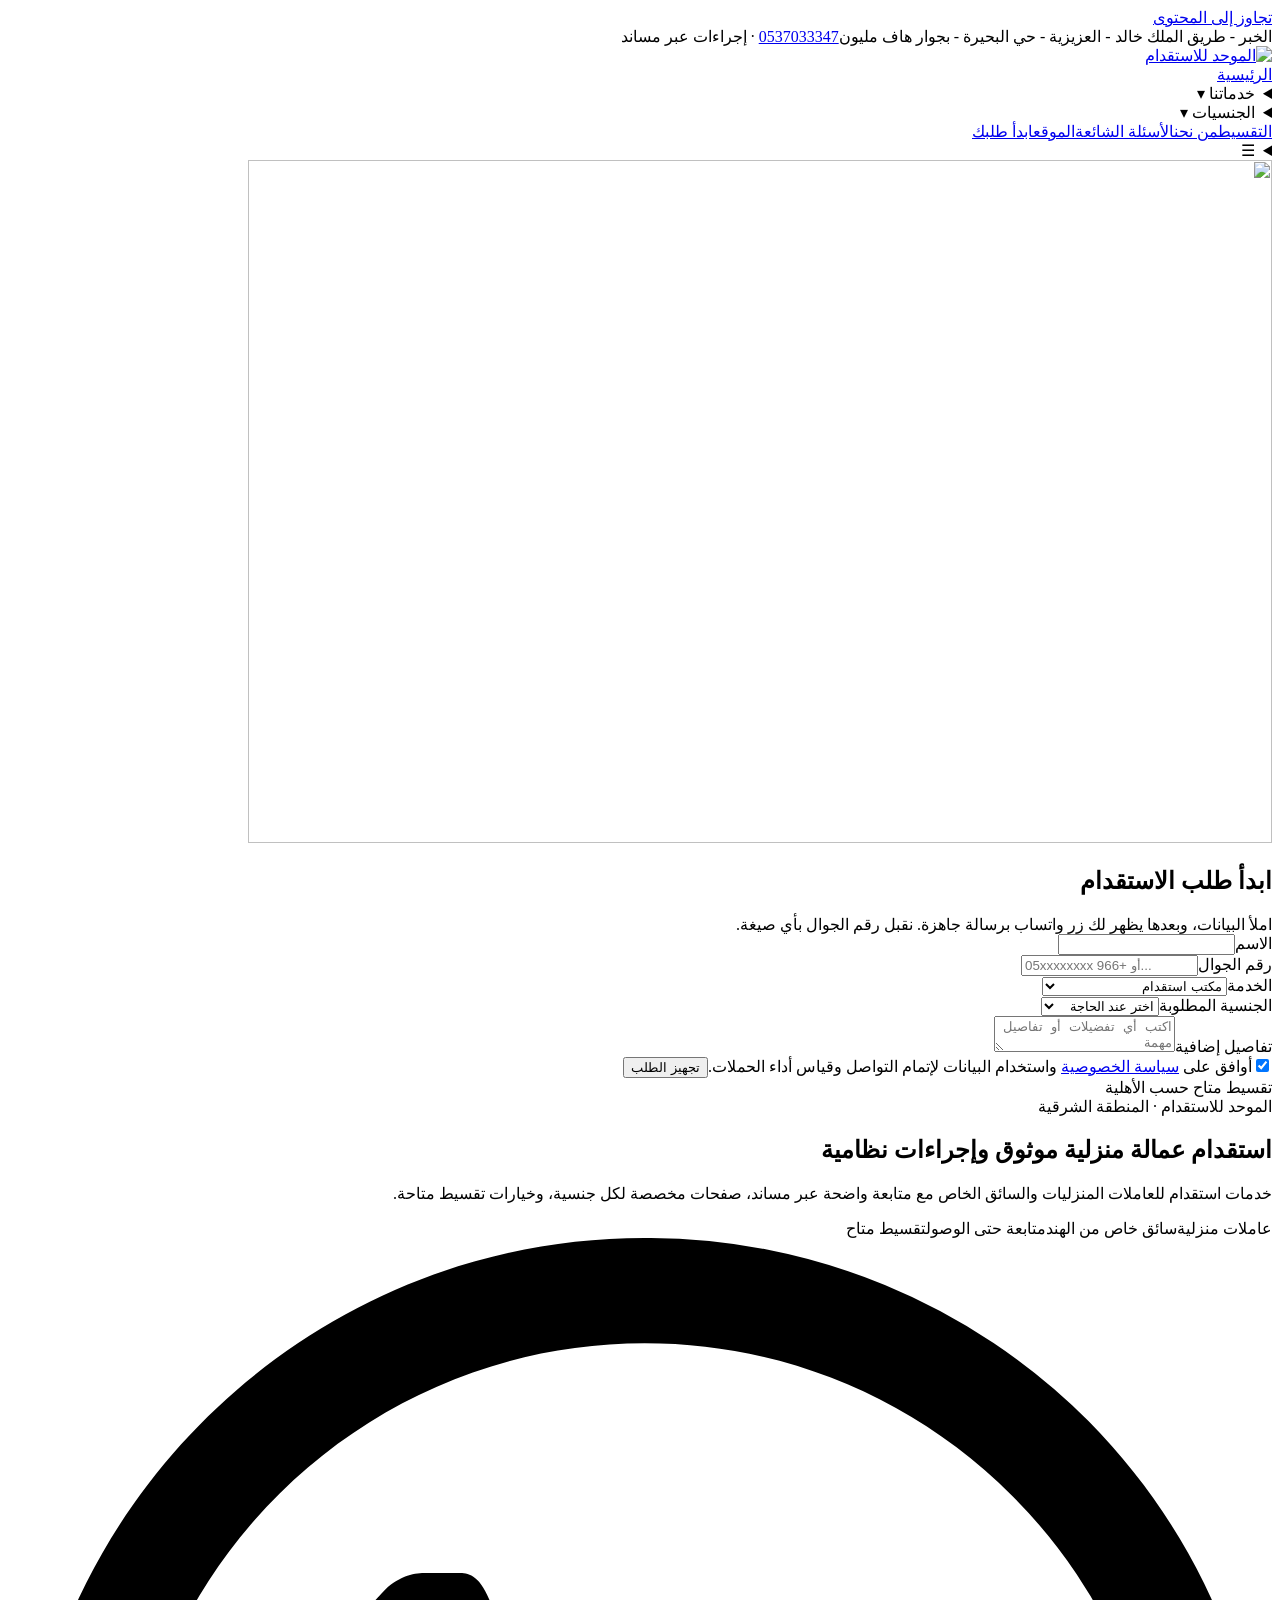
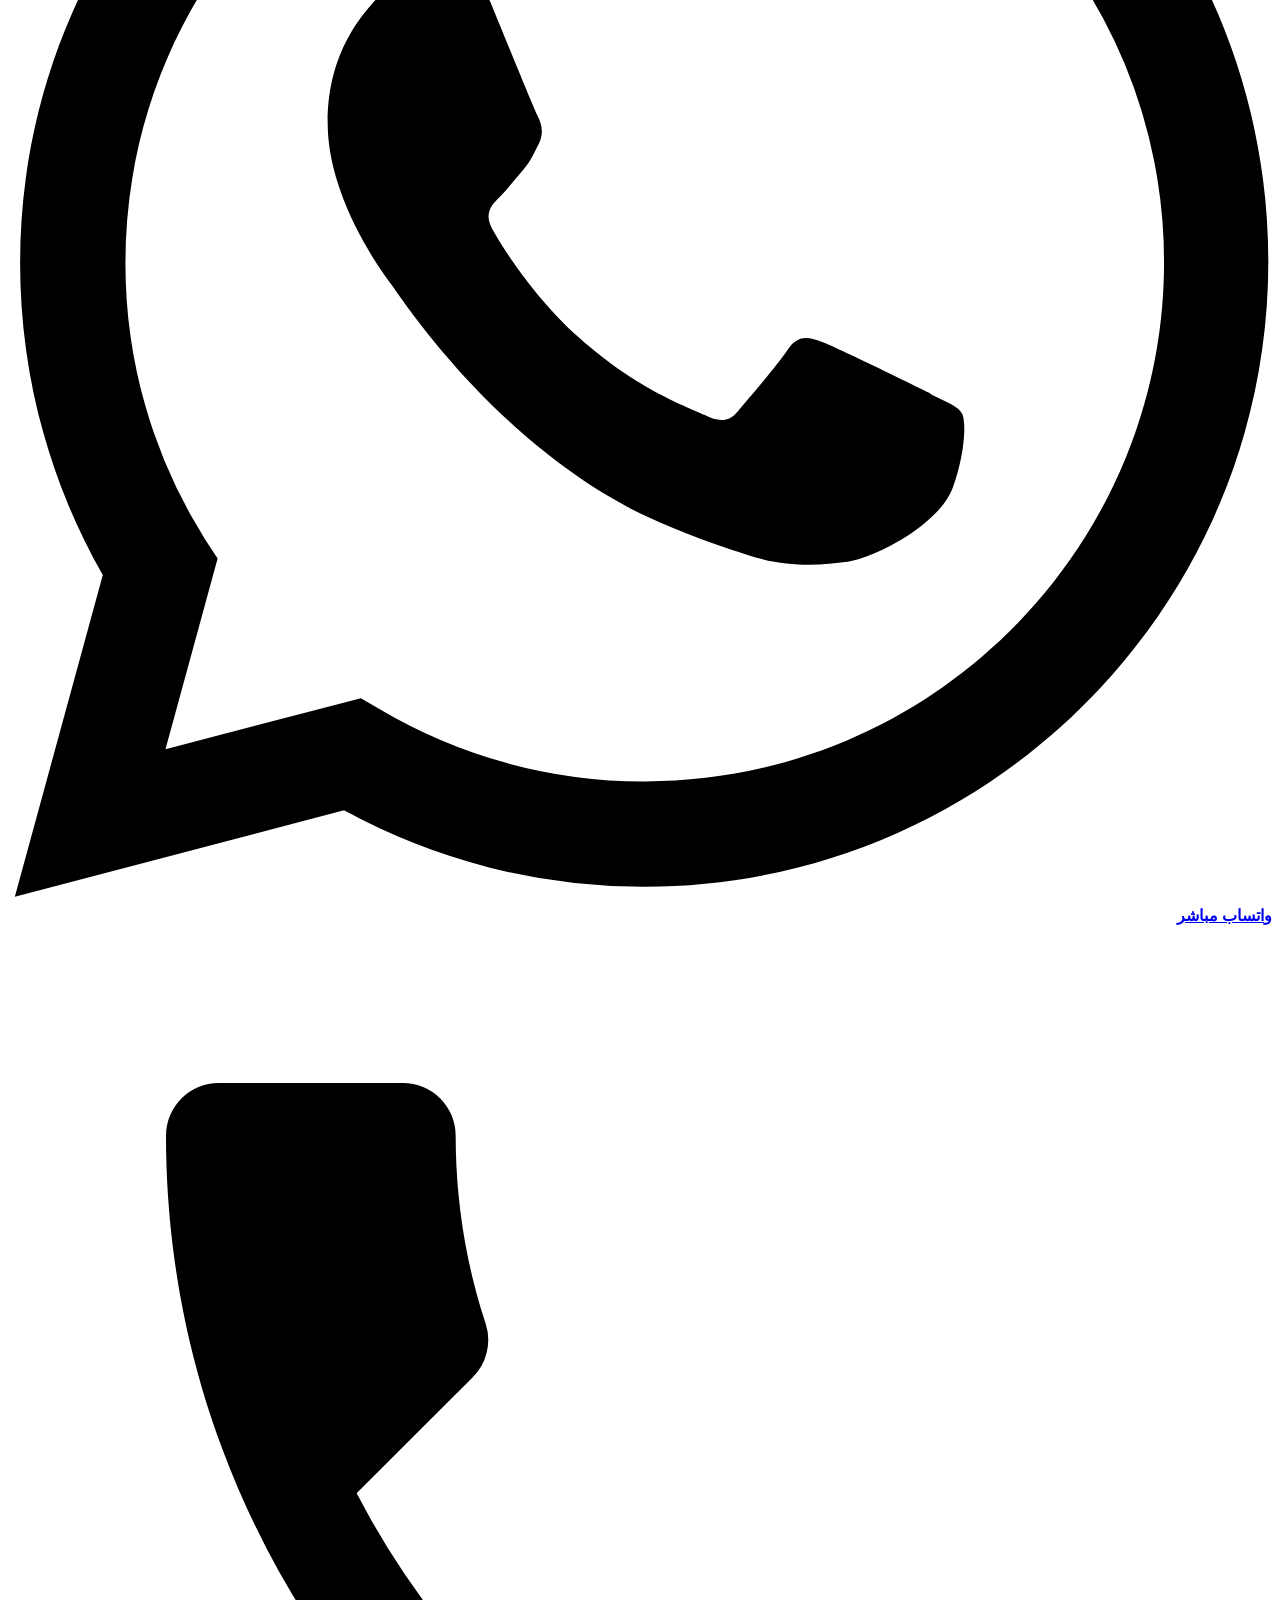
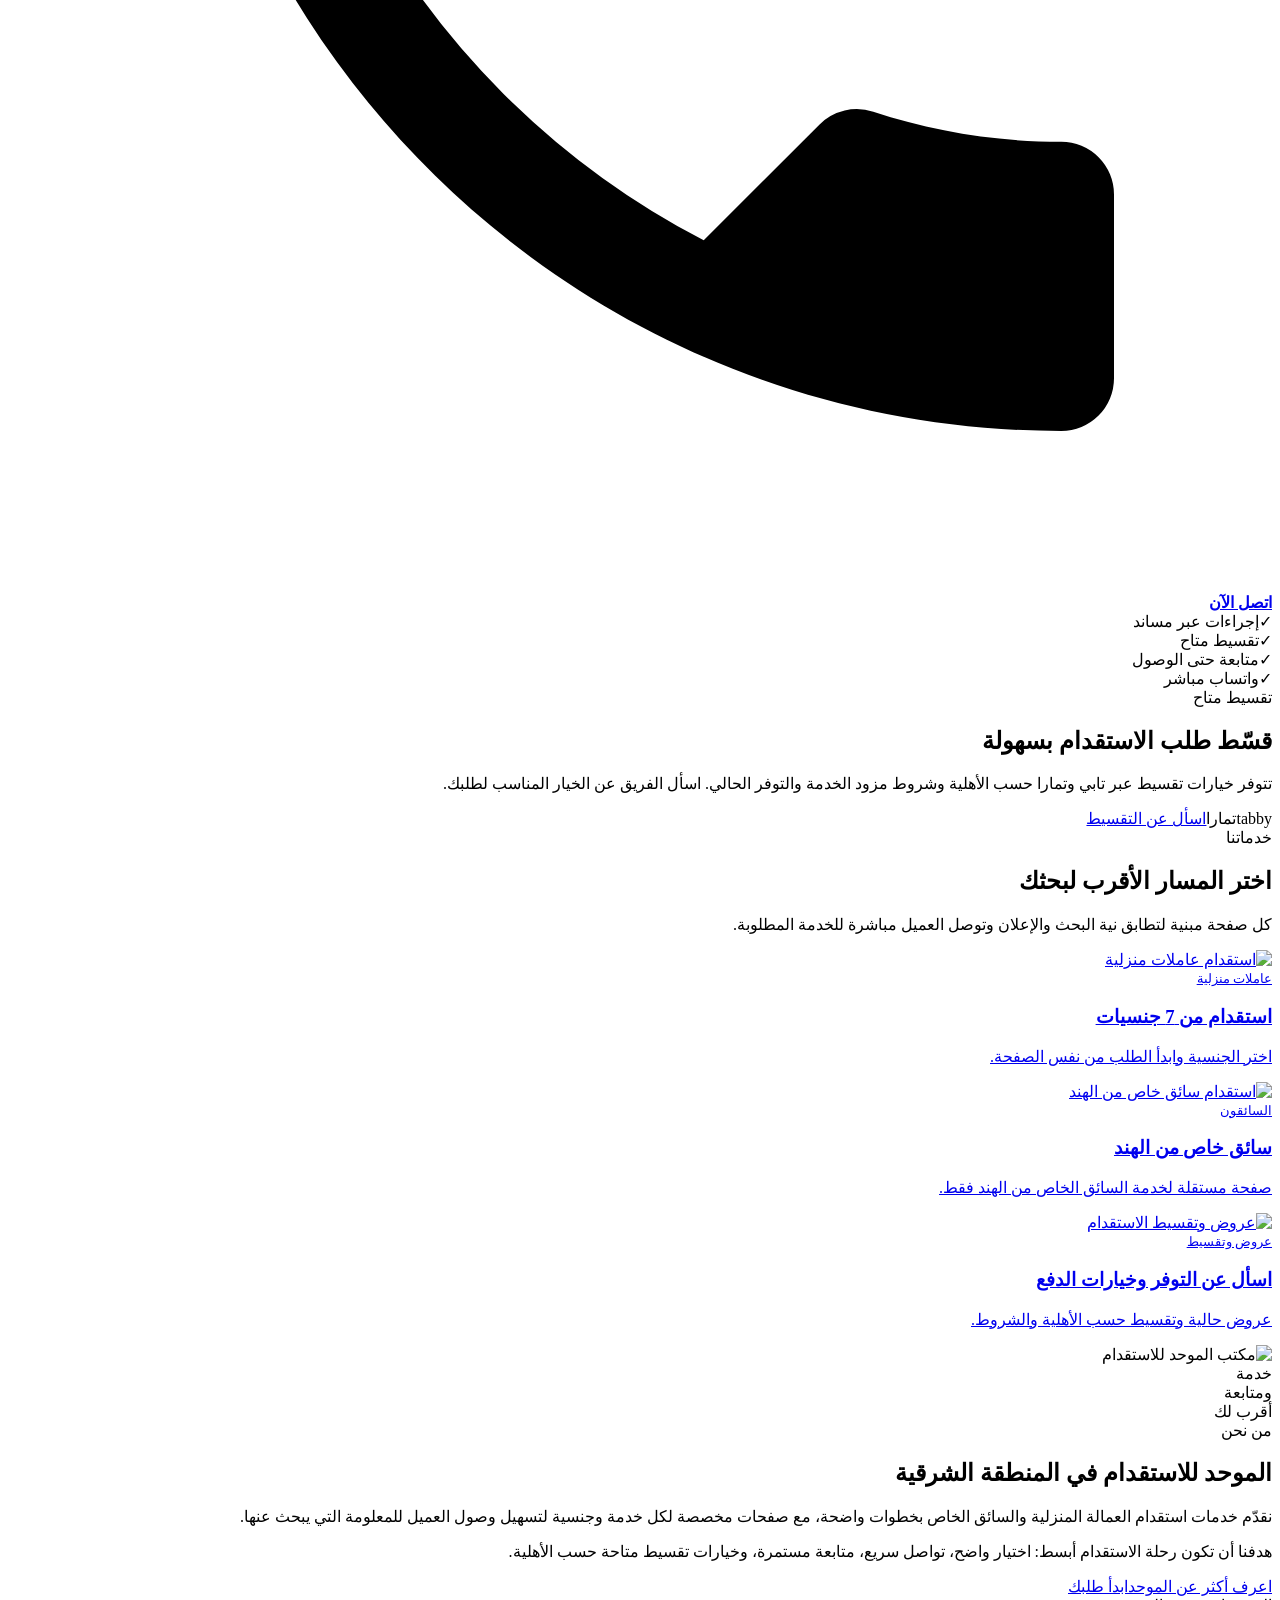
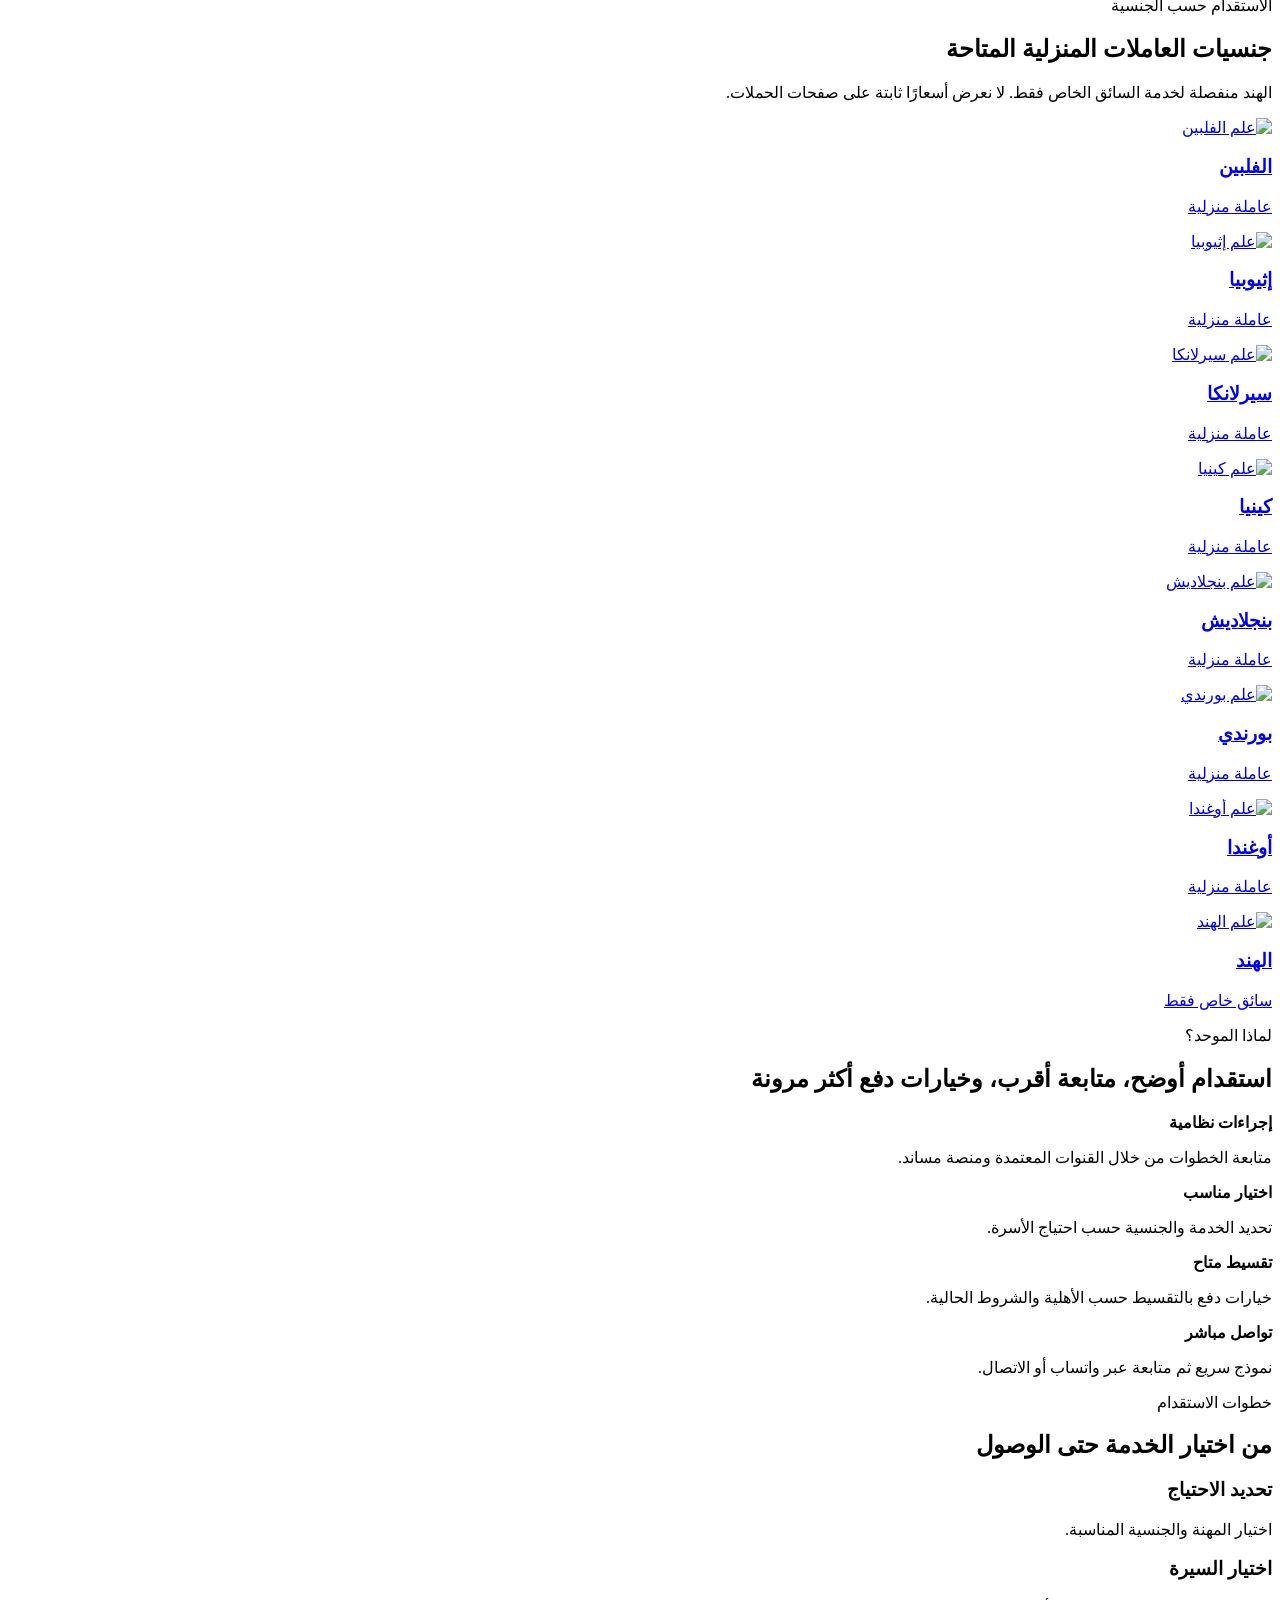
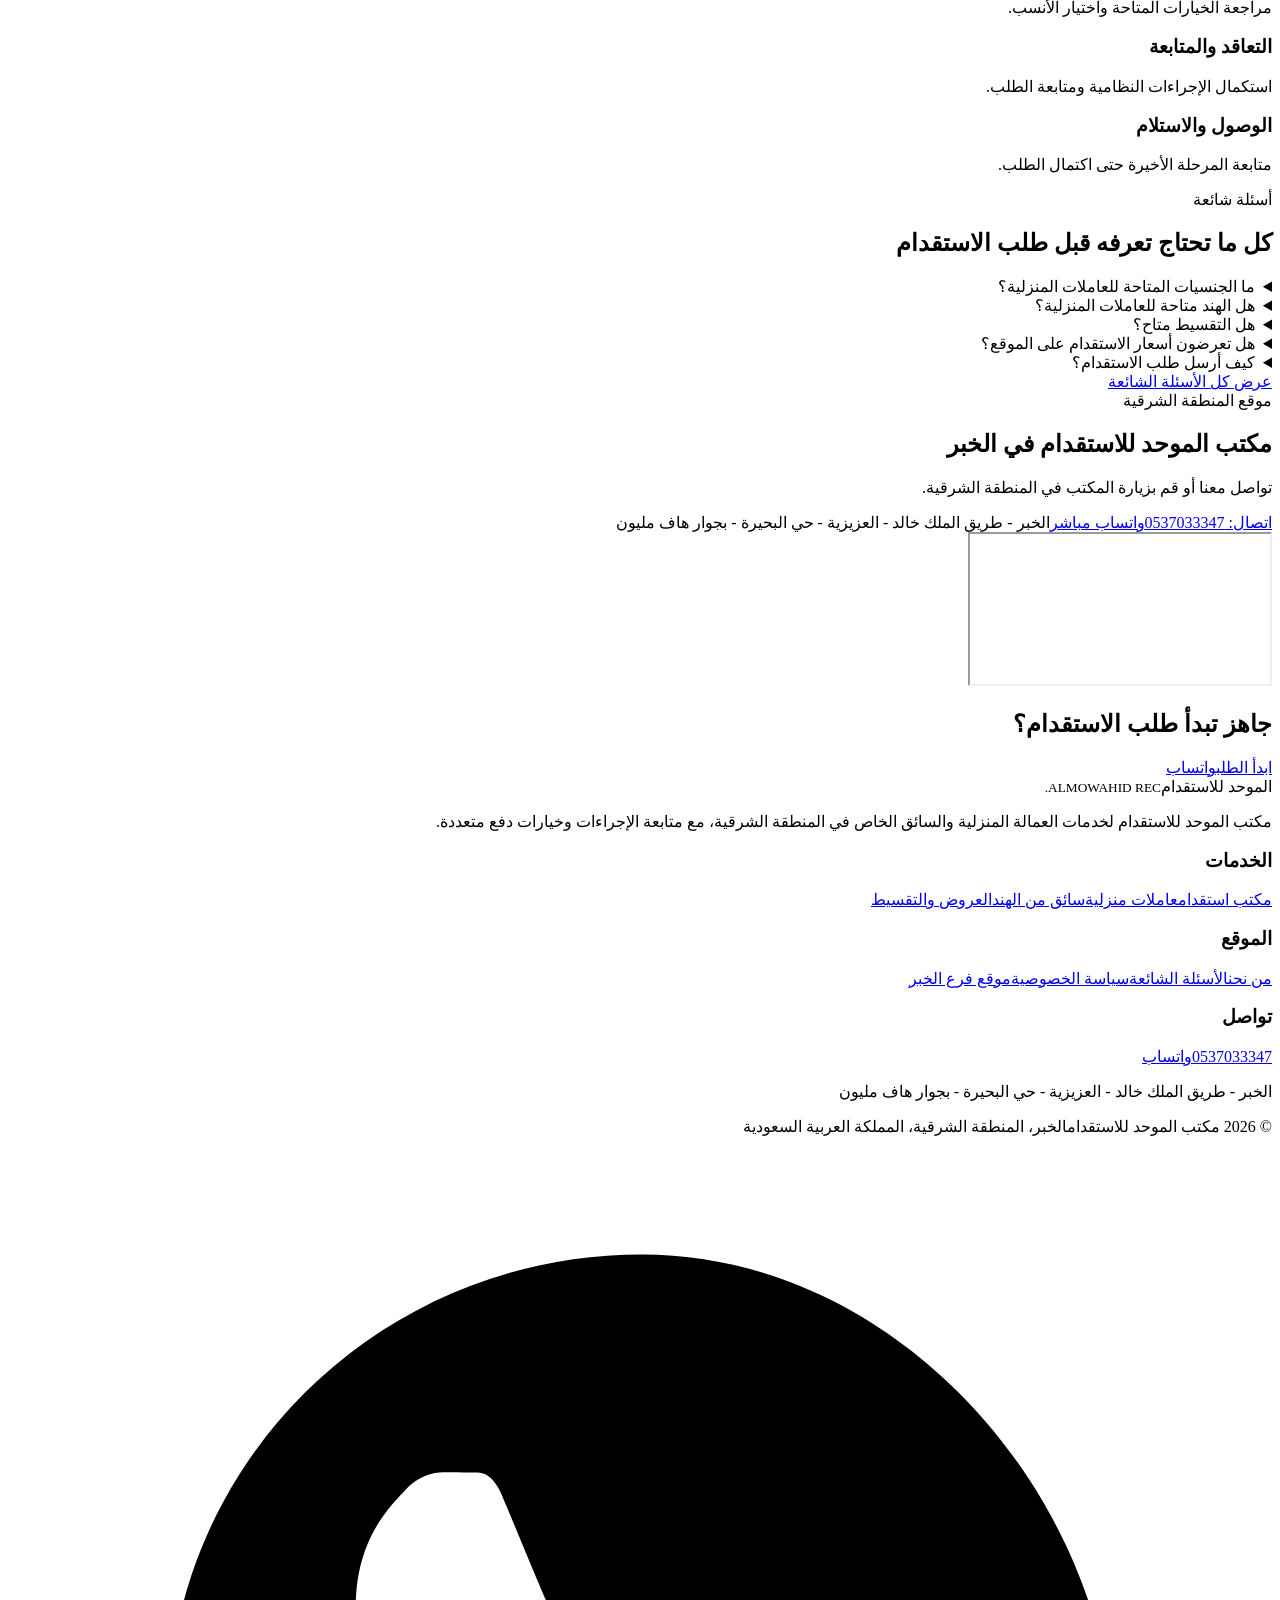
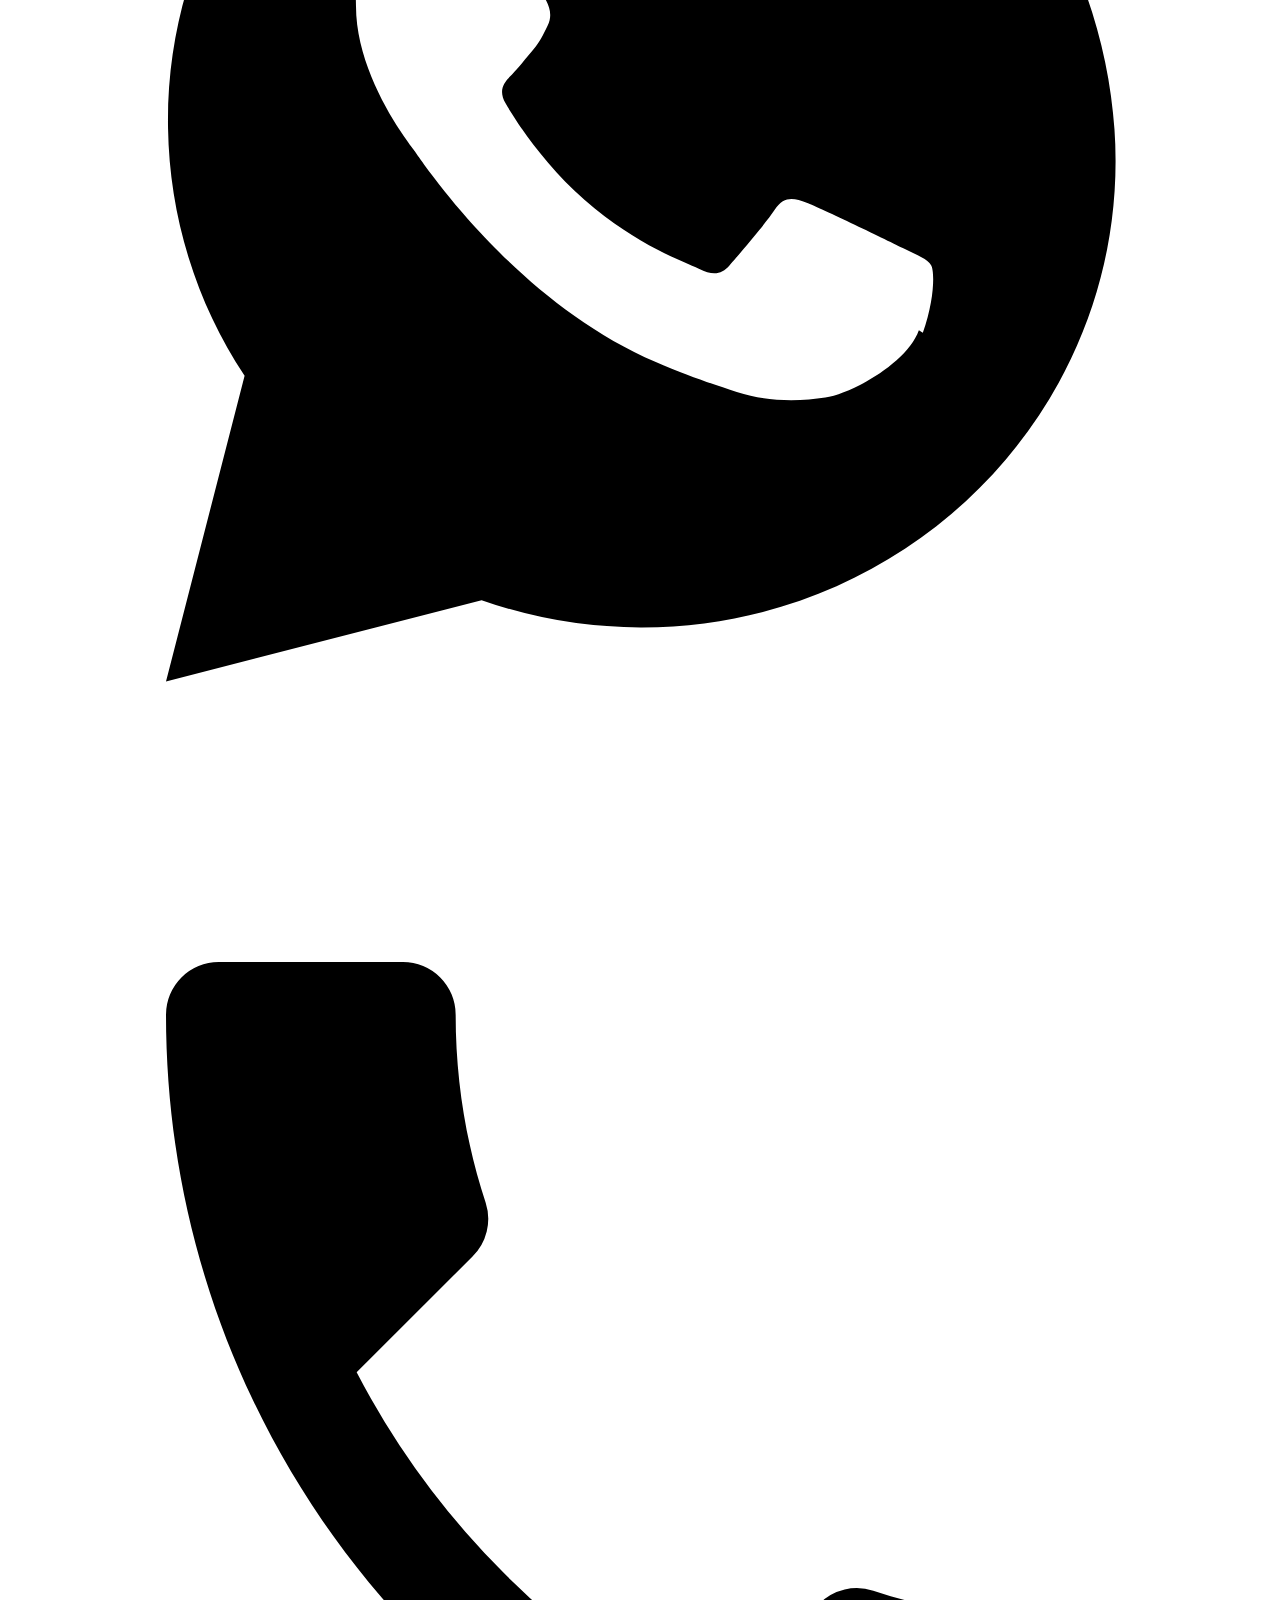
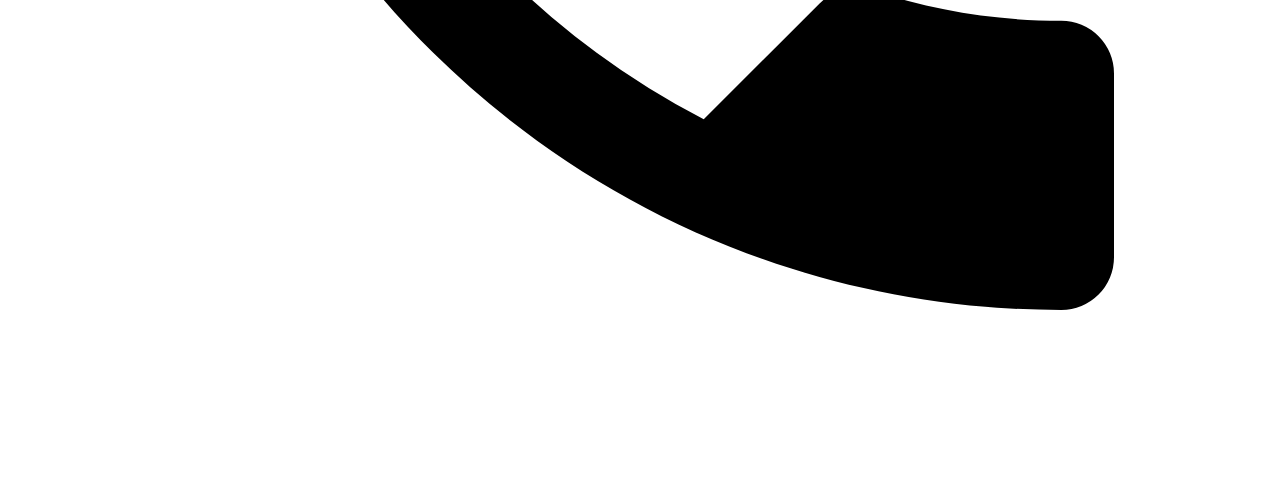
==== commit b2c24cc7: "Replace internal campaign-site footer copy with customer-facing brand copy" ====
--- a/index.html
+++ b/index.html
@@ -1 +1 @@
-<!doctype html><html lang="ar" dir="rtl"><head><meta charset="utf-8"><meta name="viewport" content="width=device-width,initial-scale=1"><title>الموحد للاستقدام | استقدام موثوق وتقسيط متاح</title><meta name="description" content="استقدام عاملات منزليات من سبع جنسيات وسائق خاص من الهند في المنطقة الشرقية، مع إجراءات عبر مساند وخيارات تقسيط متاحة حسب الأهلية."><meta name="robots" content="index,follow"><link rel="canonical" href="https://almowahid.sa/ads/"><meta property="og:title" content="الموحد للاستقدام | استقدام موثوق وتقسيط متاح"><meta property="og:description" content="استقدام عاملات منزليات من سبع جنسيات وسائق خاص من الهند في المنطقة الشرقية، مع إجراءات عبر مساند وخيارات تقسيط متاحة حسب الأهلية."><meta property="og:url" content="https://almowahid.sa/ads/"><meta property="og:type" content="website"><meta property="og:image" content="https://almowahid.sa/wp-content/uploads/2026/07/image_3-1024x683.jpeg"><link rel="preload" href="https://almowahid.sa/wp-content/uploads/2026/07/image_3-1024x683.jpeg" as="image" fetchpriority="high"><link rel="preconnect" href="https://www.googletagmanager.com" crossorigin><link rel="preconnect" href="https://www.googleadservices.com" crossorigin><link rel="stylesheet" href="/ads/assets/style.css?v=20260923-cta3"><meta name="theme-color" content="#2a1829"><script type="application/ld+json">{"@context":"https://schema.org","@type":["LocalBusiness","EmploymentAgency"],"name":"مكتب الموحد للاستقدام","url":"https://almowahid.sa/ads/","telephone":"+966537033347","address":{"@type":"PostalAddress","addressLocality":"الخبر","addressRegion":"المنطقة الشرقية","addressCountry":"SA","streetAddress":"طريق الملك خالد - العزيزية - حي البحيرة - بجوار هاف مليون"}}</script><script type="application/ld+json">{"@context":"https://schema.org","@type":"FAQPage","mainEntity":[{"@type":"Question","name":"ما الجنسيات المتاحة للعاملات المنزلية؟","acceptedAnswer":{"@type":"Answer","text":"سيرلانكا، الفلبين، بنجلاديش، كينيا، إثيوبيا، بورندي وأوغندا."}},{"@type":"Question","name":"هل الهند متاحة للعاملات المنزلية؟","acceptedAnswer":{"@type":"Answer","text":"لا. ضمن موقع الحملات الهند مخصصة لاستقدام السائق الخاص فقط."}},{"@type":"Question","name":"هل التقسيط متاح؟","acceptedAnswer":{"@type":"Answer","text":"نعم، توجد خيارات تقسيط حسب الأهلية وشروط مزود الخدمة والتوفر الحالي."}},{"@type":"Question","name":"هل تعرضون أسعار الاستقدام على الموقع؟","acceptedAnswer":{"@type":"Answer","text":"لا نعرض أسعارًا ثابتة في موقع الحملات؛ يتم توضيح التفاصيل الحالية عند التواصل."}},{"@type":"Question","name":"كيف أرسل طلب الاستقدام؟","acceptedAnswer":{"@type":"Answer","text":"املأ النموذج، وبعد تجهيز البيانات سيظهر زر لاستكمال الطلب على واتساب."}}]}</script><link rel="icon" type="image/png" href="https://almowahid.sa/wp-content/uploads/2026/07/admin-ajax-9.png"><link rel="shortcut icon" href="https://almowahid.sa/wp-content/uploads/2026/07/admin-ajax-9.png"><link rel="apple-touch-icon" href="https://almowahid.sa/wp-content/uploads/2026/07/admin-ajax-9.png"><script>window.dataLayer=window.dataLayer||[];function gtag(){dataLayer.push(arguments)}gtag('js',new Date());gtag('config','AW-16848499995');</script><script defer src="https://www.googletagmanager.com/gtag/js?id=AW-16848499995"></script></head><body><a class="skip" href="#main">تجاوز إلى المحتوى</a><div class="topbar"><div class="c"><span class="addr">الخبر - طريق الملك خالد - العزيزية - حي البحيرة - بجوار هاف مليون</span><span><a data-event="click_call" href="tel:+966537033347"><bdi dir="ltr">0537033347</bdi></a> · إجراءات عبر مساند</span></div></div><header class="header"><div class="c header-row"><a class="brand" href="/ads/" aria-label="الموحد للاستقدام"><img src="https://almowahid.sa/wp-content/uploads/2026/07/admin-ajax-9.png" alt="الموحد للاستقدام"></a><nav class="nav"><a href="/ads/">الرئيسية</a><details><summary>خدماتنا ▾</summary><div class="menu"><a href="/ads/recruitment-office/">مكتب استقدام</a><a href="/ads/domestic-workers/">عاملات منزلية</a><a href="/ads/drivers/">سائق خاص من الهند</a><a href="/ads/offers-fast/">العروض والتوفر</a></div></details><details><summary>الجنسيات ▾</summary><div class="menu"><a href="/ads/philippines/">الفلبين</a><a href="/ads/ethiopia/">إثيوبيا</a><a href="/ads/nationalities/#sri-lanka">سيرلانكا</a><a href="/ads/nationalities/#kenya">كينيا</a><a href="/ads/nationalities/#bangladesh">بنجلاديش</a><a href="/ads/nationalities/#burundi">بورندي</a><a href="/ads/nationalities/#uganda">أوغندا</a></div></details><a href="/ads/#installments">التقسيط</a><a href="/ads/about/">من نحن</a><a href="/ads/faq/">الأسئلة الشائعة</a><a href="#location">الموقع</a><a class="header-cta" href="#lead">ابدأ طلبك</a></nav><details class="mobile-menu"><summary aria-label="فتح القائمة">☰</summary><div class="mobile-panel"><a href="/ads/">الرئيسية</a><a href="/ads/recruitment-office/">مكتب استقدام</a><a href="/ads/domestic-workers/">عاملات منزلية</a><a href="/ads/philippines/">الفلبين</a><a href="/ads/ethiopia/">إثيوبيا</a><a href="/ads/nationalities/">باقي الجنسيات</a><a href="/ads/drivers/">سائق من الهند</a><a href="/ads/offers-fast/">العروض والتوفر</a><a href="/ads/#installments">التقسيط</a><a href="/ads/about/">من نحن</a><a href="/ads/faq/">الأسئلة الشائعة</a><a href="/ads/#location">الموقع</a></div></details></div></header><main id="main"><section class="hero" style="--hero-pos:43% center"><img class="hero-bg" src="https://almowahid.sa/wp-content/uploads/2026/07/image_3-1024x683.jpeg" width="1024" height="683" alt="" aria-hidden="true" loading="eager" fetchpriority="high" decoding="async"><div class="c hero-grid"><div class="lead-card" id="lead"><h2>ابدأ طلب الاستقدام</h2><div class="sub">املأ البيانات، وبعدها يظهر لك زر واتساب برسالة جاهزة. نقبل رقم الجوال بأي صيغة.</div><form data-lead-form autocomplete="on" toolname="prepare_recruitment_request" tooldescription="Prepares a recruitment request for Al Mowahid Recruitment and lets the user continue it on WhatsApp"><div class="form-grid"><div class="field"><label for="lead-name">الاسم</label><input id="lead-name" name="name" autocomplete="name" toolparamdescription="اسم العميل المطلوب للتواصل" required></div><div class="field"><label for="lead-phone">رقم الجوال</label><input id="lead-phone" class="phone-input" name="phone" type="tel" inputmode="tel" autocomplete="tel" placeholder="05xxxxxxxx أو +966..." toolparamdescription="رقم جوال العميل بأي صيغة محلية أو دولية" required></div><div class="field full"><label for="lead-service">الخدمة</label><select id="lead-service" name="service" autocomplete="off" toolparamdescription="خدمة الاستقدام التي يريدها العميل" required><option>مكتب استقدام</option><option>عاملة منزلية</option><option>استقدام عاملة من الفلبين</option><option>استقدام عاملة من إثيوبيا</option><option>استقدام حسب الجنسية</option><option>سائق خاص من الهند</option><option>استفسار عن التوفر والتقسيط</option></select></div><div class="field full"><label for="lead-nationality">الجنسية المطلوبة</label><select id="lead-nationality" name="nationality" autocomplete="off" toolparamdescription="الجنسية المطلوبة عند انطباقها على الخدمة"><option value="">اختر عند الحاجة</option><option>سيرلانكا</option><option>الفلبين</option><option>بنجلاديش</option><option>كينيا</option><option>إثيوبيا</option><option>بورندي</option><option>أوغندا</option><option>الهند - سائق فقط</option></select></div><div class="field full"><label for="lead-message">تفاصيل إضافية</label><textarea id="lead-message" name="message" autocomplete="off" maxlength="1000" placeholder="اكتب أي تفضيلات أو تفاصيل مهمة" toolparamdescription="أي تفاصيل أو تفضيلات إضافية للطلب"></textarea></div><label class="cons"><input type="checkbox" name="privacy_consent" value="yes" toolparamdescription="موافقة العميل على سياسة الخصوصية" checked required><span>أوافق على <a href="/ads/privacy/">سياسة الخصوصية</a> واستخدام البيانات لإتمام التواصل وقياس أداء الحملات.</span></label><button class="submit" type="submit">تجهيز الطلب</button><div class="msg" role="status" aria-live="polite"></div><div class="success-box" hidden><strong>طلبك جاهز للمتابعة</strong><p>اضغط الزر لإرسال البيانات إلى فريق الموحد عبر واتساب.</p><a class="wa-success" href="https://wa.me/966537033347" data-whatsapp-complete data-event="click_whatsapp" target="_blank" rel="noopener noreferrer">كمّل على واتساب</a></div></div></form></div><div class="hero-copy"><div class="install-pill">تقسيط متاح حسب الأهلية</div><div class="eyebrow">الموحد للاستقدام · المنطقة الشرقية</div><h1>استقدام عمالة منزلية <span class="accent">موثوق</span> وإجراءات نظامية</h1><p>خدمات استقدام للعاملات المنزليات والسائق الخاص مع متابعة واضحة عبر مساند، صفحات مخصصة لكل جنسية، وخيارات تقسيط متاحة.</p><div class="hero-points"><span>عاملات منزلية</span><span>سائق خاص من الهند</span><span>متابعة حتى الوصول</span><span>تقسيط متاح</span></div><div class="hero-contact-actions"><a class="hero-contact-btn hero-wa" data-event="click_whatsapp" href="https://wa.me/966537033347?text=%D8%A7%D9%84%D8%B3%D9%84%D8%A7%D9%85%20%D8%B9%D9%84%D9%8A%D9%83%D9%85%D8%8C%20%D8%A3%D8%B1%D8%BA%D8%A8%20%D9%81%D9%8A%20%D8%A7%D9%84%D8%A7%D8%B3%D8%AA%D9%81%D8%B3%D8%A7%D8%B1%20%D8%B9%D9%86%20%D8%AE%D8%AF%D9%85%D8%A7%D8%AA%20%D8%A7%D9%84%D8%A7%D8%B3%D8%AA%D9%82%D8%AF%D8%A7%D9%85%20%D9%84%D8%AF%D9%89%20%D8%A7%D9%84%D9%85%D9%88%D8%AD%D8%AF." target="_blank" rel="noopener noreferrer" aria-label="تواصل مع الموحد عبر واتساب"><svg viewBox="0 0 24 24" aria-hidden="true"><path d="M20.52 3.48A11.82 11.82 0 0 0 12.08 0C5.55 0 .23 5.32.23 11.86c0 2.09.54 4.13 1.57 5.93L.13 23.9l6.25-1.64a11.83 11.83 0 0 0 5.69 1.45h.01c6.53 0 11.85-5.32 11.85-11.86 0-3.17-1.21-6.14-3.41-8.37Zm-8.44 18.23h-.01a9.82 9.82 0 0 1-5.01-1.37l-.36-.21-3.71.97.99-3.62-.24-.37a9.8 9.8 0 0 1-1.51-5.25c0-5.44 4.42-9.86 9.86-9.86 2.63 0 5.11 1.03 6.97 2.89a9.8 9.8 0 0 1 2.89 6.98c-.01 5.43-4.43 9.84-9.86 9.84Zm5.41-7.38c-.3-.15-1.75-.86-2.02-.96-.27-.1-.47-.15-.67.15-.2.3-.77.96-.94 1.16-.17.2-.35.22-.64.07-.3-.15-1.25-.46-2.38-1.47-.88-.78-1.47-1.75-1.64-2.05-.17-.3-.02-.46.13-.61.13-.13.3-.35.45-.52.15-.17.2-.3.3-.5.1-.2.05-.37-.02-.52-.08-.15-.67-1.61-.92-2.21-.24-.58-.49-.5-.67-.51h-.57c-.2 0-.52.07-.79.37-.27.3-1.04 1.02-1.04 2.48s1.07 2.88 1.22 3.08c.15.2 2.1 3.21 5.08 4.5.71.31 1.27.49 1.7.63.71.23 1.36.19 1.87.12.57-.09 1.75-.72 2-1.41.25-.69.25-1.29.17-1.41-.07-.13-.27-.2-.57-.35Z"/></svg><span><strong>واتساب مباشر</strong></span></a><a class="hero-contact-btn hero-call" data-event="click_call" href="tel:+966537033347" aria-label="اتصل بمكتب الموحد للاستقدام"><svg viewBox="0 0 24 24" aria-hidden="true"><path d="M6.62 10.79a15.43 15.43 0 0 0 6.59 6.59l2.2-2.2a1 1 0 0 1 1.02-.24c1.12.37 2.33.57 3.57.57a1 1 0 0 1 1 1V20a1 1 0 0 1-1 1C10.61 21 3 13.39 3 4a1 1 0 0 1 1-1h3.5a1 1 0 0 1 1 1c0 1.25.2 2.45.57 3.57a1 1 0 0 1-.25 1.02l-2.2 2.2Z"/></svg><span><strong>اتصل الآن</strong></span></a></div></div></div></section><section class="trust"><div class="c trust-grid"><div class="trust-item"><span class="trust-icon">✓</span>إجراءات عبر مساند</div><div class="trust-item"><span class="trust-icon">✓</span>تقسيط متاح</div><div class="trust-item"><span class="trust-icon">✓</span>متابعة حتى الوصول</div><div class="trust-item"><span class="trust-icon">✓</span>واتساب مباشر</div></div></section><section class="finance" id="installments"><div class="c finance-row"><div><div class="finance-badge">تقسيط متاح</div><h2>قسّط طلب الاستقدام بسهولة</h2><p>تتوفر خيارات تقسيط عبر تابي وتمارا حسب الأهلية وشروط مزود الخدمة والتوفر الحالي. اسأل الفريق عن الخيار المناسب لطلبك.</p></div><div class="finance-actions"><span class="pay-chip">tabby</span><span class="pay-chip">تمارا</span><a class="finance-cta" data-event="click_whatsapp" href="https://wa.me/966537033347?text=%D8%A7%D9%84%D8%B3%D9%84%D8%A7%D9%85%20%D8%B9%D9%84%D9%8A%D9%83%D9%85%D8%8C%20%D8%A3%D8%B1%D9%8A%D8%AF%20%D8%A7%D9%84%D8%A7%D8%B3%D8%AA%D9%81%D8%B3%D8%A7%D8%B1%20%D8%B9%D9%86%20%D8%AE%D9%8A%D8%A7%D8%B1%D8%A7%D8%AA%20%D8%AA%D9%82%D8%B3%D9%8A%D8%B7%20%D8%A7%D9%84%D8%A7%D8%B3%D8%AA%D9%82%D8%AF%D8%A7%D9%85%20%D9%84%D8%AF%D9%89%20%D8%A7%D9%84%D9%85%D9%88%D8%AD%D8%AF." target="_blank" rel="noopener noreferrer">اسأل عن التقسيط</a></div></div></section><section class="section"><div class="c"><div class="section-label">خدماتنا</div><h2 class="section-title">اختر المسار الأقرب لبحثك</h2><p class="section-intro">كل صفحة مبنية لتطابق نية البحث والإعلان وتوصل العميل مباشرة للخدمة المطلوبة.</p><div class="visual-services"><a class="visual-card" href="/ads/domestic-workers/" style="--img-pos:68% center"><img src="https://almowahid.sa/wp-content/uploads/2026/07/image_6-1024x683.jpeg" alt="استقدام عاملات منزلية" loading="lazy"><div class="visual-card-content"><small>عاملات منزلية</small><h3>استقدام من 7 جنسيات</h3><p>اختر الجنسية وابدأ الطلب من نفس الصفحة.</p></div></a><a class="visual-card" href="/ads/drivers/" style="--img-pos:center"><img src="https://images.pexels.com/photos/12269330/pexels-photo-12269330.jpeg?auto=compress&cs=tinysrgb&w=1800" alt="استقدام سائق خاص من الهند" loading="lazy"><div class="visual-card-content"><small>السائقون</small><h3>سائق خاص من الهند</h3><p>صفحة مستقلة لخدمة السائق الخاص من الهند فقط.</p></div></a><a class="visual-card" href="/ads/offers-fast/" style="--img-pos:42% center"><img src="https://almowahid.sa/wp-content/uploads/2026/07/image_3-1024x683.jpeg" alt="عروض وتقسيط الاستقدام" loading="lazy"><div class="visual-card-content"><small>عروض وتقسيط</small><h3>اسأل عن التوفر وخيارات الدفع</h3><p>عروض حالية وتقسيط حسب الأهلية والشروط.</p></div></a></div></div></section><section class="section soft"><div class="c about-grid"><div class="about-media"><img class="about-main" src="https://almowahid.sa/wp-content/uploads/2026/07/image_3-1024x683.jpeg" alt="مكتب الموحد للاستقدام" loading="lazy"><div class="about-badge">خدمة<br>ومتابعة<br>أقرب لك</div></div><div class="about-copy"><div class="section-label">من نحن</div><h2 class="section-title">الموحد للاستقدام في المنطقة الشرقية</h2><p>نقدّم خدمات استقدام العمالة المنزلية والسائق الخاص بخطوات واضحة، مع صفحات مخصصة لكل خدمة وجنسية لتسهيل وصول العميل للمعلومة التي يبحث عنها.</p><p class="quote">هدفنا أن تكون رحلة الاستقدام أبسط: اختيار واضح، تواصل سريع، متابعة مستمرة، وخيارات تقسيط متاحة حسب الأهلية.</p><div class="btn-row"><a class="btn-primary" href="/ads/about/">اعرف أكثر عن الموحد</a><a class="btn-ghost" href="#lead">ابدأ طلبك</a></div></div></div></section><section class="section"><div class="c"><div class="section-label">الاستقدام حسب الجنسية</div><h2 class="section-title">جنسيات العاملات المنزلية المتاحة</h2><p class="section-intro">الهند منفصلة لخدمة السائق الخاص فقط. لا نعرض أسعارًا ثابتة على صفحات الحملات.</p><div class="country-grid"><a class="country-card" href="/ads/philippines/"><div class="flag"><img src="https://flagcdn.com/w160/ph.png" alt="علم الفلبين" loading="lazy"></div><h3>الفلبين</h3><p>عاملة منزلية</p></a><a class="country-card" href="/ads/ethiopia/"><div class="flag"><img src="https://flagcdn.com/w160/et.png" alt="علم إثيوبيا" loading="lazy"></div><h3>إثيوبيا</h3><p>عاملة منزلية</p></a><a class="country-card" href="/ads/nationalities/#sri-lanka"><div class="flag"><img src="https://flagcdn.com/w160/lk.png" alt="علم سيرلانكا" loading="lazy"></div><h3>سيرلانكا</h3><p>عاملة منزلية</p></a><a class="country-card" href="/ads/nationalities/#kenya"><div class="flag"><img src="https://flagcdn.com/w160/ke.png" alt="علم كينيا" loading="lazy"></div><h3>كينيا</h3><p>عاملة منزلية</p></a><a class="country-card" href="/ads/nationalities/#bangladesh"><div class="flag"><img src="https://flagcdn.com/w160/bd.png" alt="علم بنجلاديش" loading="lazy"></div><h3>بنجلاديش</h3><p>عاملة منزلية</p></a><a class="country-card" href="/ads/nationalities/#burundi"><div class="flag"><img src="https://flagcdn.com/w160/bi.png" alt="علم بورندي" loading="lazy"></div><h3>بورندي</h3><p>عاملة منزلية</p></a><a class="country-card" href="/ads/nationalities/#uganda"><div class="flag"><img src="https://flagcdn.com/w160/ug.png" alt="علم أوغندا" loading="lazy"></div><h3>أوغندا</h3><p>عاملة منزلية</p></a><a class="country-card" href="/ads/drivers/"><div class="flag"><img src="https://flagcdn.com/w160/in.png" alt="علم الهند" loading="lazy"></div><h3>الهند</h3><p>سائق خاص فقط</p></a></div></div></section><section class="section dark"><div class="c"><div class="section-label">لماذا الموحد؟</div><h2 class="section-title">استقدام أوضح، متابعة أقرب، وخيارات دفع أكثر مرونة</h2><div class="why-grid"><div class="why-card"><strong>إجراءات نظامية</strong><p>متابعة الخطوات من خلال القنوات المعتمدة ومنصة مساند.</p></div><div class="why-card"><strong>اختيار مناسب</strong><p>تحديد الخدمة والجنسية حسب احتياج الأسرة.</p></div><div class="why-card"><strong>تقسيط متاح</strong><p>خيارات دفع بالتقسيط حسب الأهلية والشروط الحالية.</p></div><div class="why-card"><strong>تواصل مباشر</strong><p>نموذج سريع ثم متابعة عبر واتساب أو الاتصال.</p></div></div></div></section><section class="section soft"><div class="c"><div class="section-label">خطوات الاستقدام</div><h2 class="section-title">من اختيار الخدمة حتى الوصول</h2><div class="process"><div class="process-item"><h3>تحديد الاحتياج</h3><p>اختيار المهنة والجنسية المناسبة.</p></div><div class="process-item"><h3>اختيار السيرة</h3><p>مراجعة الخيارات المتاحة واختيار الأنسب.</p></div><div class="process-item"><h3>التعاقد والمتابعة</h3><p>استكمال الإجراءات النظامية ومتابعة الطلب.</p></div><div class="process-item"><h3>الوصول والاستلام</h3><p>متابعة المرحلة الأخيرة حتى اكتمال الطلب.</p></div></div></div></section><section class="section"><div class="c"><div class="section-label">أسئلة شائعة</div><h2 class="section-title">كل ما تحتاج تعرفه قبل طلب الاستقدام</h2><div class="faq"><details><summary>ما الجنسيات المتاحة للعاملات المنزلية؟</summary><p>سيرلانكا، الفلبين، بنجلاديش، كينيا، إثيوبيا، بورندي وأوغندا.</p></details><details><summary>هل الهند متاحة للعاملات المنزلية؟</summary><p>لا. ضمن موقع الحملات الهند مخصصة لاستقدام السائق الخاص فقط.</p></details><details><summary>هل التقسيط متاح؟</summary><p>نعم، توجد خيارات تقسيط حسب الأهلية وشروط مزود الخدمة والتوفر الحالي.</p></details><details><summary>هل تعرضون أسعار الاستقدام على الموقع؟</summary><p>لا نعرض أسعارًا ثابتة في موقع الحملات؛ يتم توضيح التفاصيل الحالية عند التواصل.</p></details><details><summary>كيف أرسل طلب الاستقدام؟</summary><p>املأ النموذج، وبعد تجهيز البيانات سيظهر زر لاستكمال الطلب على واتساب.</p></details></div><div class="btn-row"><a class="btn-ghost" href="/ads/faq/">عرض كل الأسئلة الشائعة</a></div></div></section><section class="section" id="location"><div class="c location-grid"><div class="contact-panel"><div class="section-label">موقع المنطقة الشرقية</div><h2>مكتب الموحد للاستقدام في الخبر</h2><p>تواصل معنا أو قم بزيارة المكتب في المنطقة الشرقية.</p><div class="contact-list"><a data-event="click_call" href="tel:+966537033347">اتصال: <bdi dir="ltr">0537033347</bdi></a><a data-event="click_whatsapp" href="https://wa.me/966537033347" target="_blank" rel="noopener noreferrer">واتساب مباشر</a><span>الخبر - طريق الملك خالد - العزيزية - حي البحيرة - بجوار هاف مليون</span></div></div><div class="map-wrap"><iframe title="موقع مكتب الموحد للاستقدام في الخبر" loading="lazy" referrerpolicy="no-referrer-when-downgrade" src="https://www.google.com/maps?q=%D9%85%D9%83%D8%AA%D8%A8%20%D8%A7%D9%84%D9%85%D9%88%D8%AD%D8%AF%20%D9%84%D9%84%D8%A7%D8%B3%D8%AA%D9%82%D8%AF%D8%A7%D9%85%20%D8%A7%D9%84%D8%AE%D8%A8%D8%B1%20%D8%B7%D8%B1%D9%8A%D9%82%20%D8%A7%D9%84%D9%85%D9%84%D9%83%20%D8%AE%D8%A7%D9%84%D8%AF%20%D8%A7%D9%84%D8%B9%D8%B2%D9%8A%D8%B2%D9%8A%D8%A9%20%D8%AD%D9%8A%20%D8%A7%D9%84%D8%A8%D8%AD%D9%8A%D8%B1%D8%A9&output=embed"></iframe></div></div></section></main><section class="cta-band"><div class="c cta-row"><h2>جاهز تبدأ طلب الاستقدام؟</h2><div class="cta-actions"><a href="#lead">ابدأ الطلب</a><a data-event="click_whatsapp" href="https://wa.me/966537033347" target="_blank" rel="noopener noreferrer">واتساب</a></div></div></section><footer class="footer"><div class="c footer-grid"><div><div class="footer-brand">الموحد للاستقدام<small>ALMOWAHID REC.</small></div><p>موقع الحملات لخدمات الاستقدام في المنطقة الشرقية، مع صفحات مخصصة حسب الخدمة والجنسية.</p></div><div><h3>الخدمات</h3><a href="/ads/recruitment-office/">مكتب استقدام</a><a href="/ads/domestic-workers/">عاملات منزلية</a><a href="/ads/drivers/">سائق من الهند</a><a href="/ads/offers-fast/">العروض والتقسيط</a></div><div><h3>الموقع</h3><a href="/ads/about/">من نحن</a><a href="/ads/faq/">الأسئلة الشائعة</a><a href="/ads/privacy/">سياسة الخصوصية</a><a href="/ads/#location">موقع فرع الخبر</a></div><div><h3>تواصل</h3><a data-event="click_call" href="tel:+966537033347">0537033347</a><a data-event="click_whatsapp" href="https://wa.me/966537033347" target="_blank" rel="noopener noreferrer">واتساب</a><p>الخبر - طريق الملك خالد - العزيزية - حي البحيرة - بجوار هاف مليون</p></div></div><div class="c footer-bottom"><span>© 2026 مكتب الموحد للاستقدام</span><span>الخبر، المنطقة الشرقية، المملكة العربية السعودية</span></div></footer><div class="floating"><a class="wa" data-event="click_whatsapp" href="https://wa.me/966537033347" target="_blank" rel="noopener noreferrer" aria-label="واتساب"><svg viewBox="0 0 32 32" aria-hidden="true"><path d="M16.04 3C9.42 3 4.05 8.28 4.05 14.8c0 2.3.67 4.54 1.94 6.46L4 29l7.99-2.06a12.1 12.1 0 0 0 4.05.69h.01c6.61 0 11.99-5.28 11.99-11.8C28.04 9.31 22.66 3 16.04 3Zm7.02 17.11c-.3.84-1.72 1.61-2.37 1.7-.61.09-1.39.13-2.24-.14-.52-.17-1.19-.39-2.05-.76-3.6-1.54-5.95-5.13-6.13-5.37-.18-.24-1.46-1.91-1.46-3.64 0-1.73.92-2.58 1.25-2.94.33-.36.72-.45.96-.45.24 0 .48 0 .69.01.22.01.52-.08.81.61.3.71 1.02 2.46 1.11 2.64.09.18.15.39.03.63-.12.24-.18.39-.36.6-.18.21-.38.47-.54.63-.18.18-.37.38-.16.74.21.36.93 1.51 2 2.44 1.37 1.19 2.53 1.56 2.89 1.74.36.18.57.15.78-.09.21-.24.9-1.04 1.14-1.4.24-.36.48-.3.81-.18.33.12 2.1.98 2.46 1.16.36.18.6.27.69.42.09.15.09.87-.21 1.71Z"/></svg></a><a class="call" data-event="click_call" href="tel:+966537033347" aria-label="اتصال"><svg viewBox="0 0 24 24" aria-hidden="true"><path d="M6.62 10.79a15.46 15.46 0 0 0 6.59 6.59l2.2-2.2a1 1 0 0 1 1.02-.24c1.12.37 2.33.57 3.57.57a1 1 0 0 1 1 1V20a1 1 0 0 1-1 1C10.61 21 3 13.39 3 4a1 1 0 0 1 1-1h3.5a1 1 0 0 1 1 1c0 1.25.2 2.45.57 3.57a1 1 0 0 1-.25 1.02l-2.2 2.2Z"/></svg></a></div><script src="/ads/assets/app.js?v=20260923-cta2" defer></script></body></html>+<!doctype html><html lang="ar" dir="rtl"><head><meta charset="utf-8"><meta name="viewport" content="width=device-width,initial-scale=1"><title>الموحد للاستقدام | استقدام موثوق وتقسيط متاح</title><meta name="description" content="استقدام عاملات منزليات من سبع جنسيات وسائق خاص من الهند في المنطقة الشرقية، مع إجراءات عبر مساند وخيارات تقسيط متاحة حسب الأهلية."><meta name="robots" content="index,follow"><link rel="canonical" href="https://almowahid.sa/ads/"><meta property="og:title" content="الموحد للاستقدام | استقدام موثوق وتقسيط متاح"><meta property="og:description" content="استقدام عاملات منزليات من سبع جنسيات وسائق خاص من الهند في المنطقة الشرقية، مع إجراءات عبر مساند وخيارات تقسيط متاحة حسب الأهلية."><meta property="og:url" content="https://almowahid.sa/ads/"><meta property="og:type" content="website"><meta property="og:image" content="https://almowahid.sa/wp-content/uploads/2026/07/image_3-1024x683.jpeg"><link rel="preload" href="https://almowahid.sa/wp-content/uploads/2026/07/image_3-1024x683.jpeg" as="image" fetchpriority="high"><link rel="preconnect" href="https://www.googletagmanager.com" crossorigin><link rel="preconnect" href="https://www.googleadservices.com" crossorigin><link rel="stylesheet" href="/ads/assets/style.css?v=20260923-cta3"><meta name="theme-color" content="#2a1829"><script type="application/ld+json">{"@context":"https://schema.org","@type":["LocalBusiness","EmploymentAgency"],"name":"مكتب الموحد للاستقدام","url":"https://almowahid.sa/ads/","telephone":"+966537033347","address":{"@type":"PostalAddress","addressLocality":"الخبر","addressRegion":"المنطقة الشرقية","addressCountry":"SA","streetAddress":"طريق الملك خالد - العزيزية - حي البحيرة - بجوار هاف مليون"}}</script><script type="application/ld+json">{"@context":"https://schema.org","@type":"FAQPage","mainEntity":[{"@type":"Question","name":"ما الجنسيات المتاحة للعاملات المنزلية؟","acceptedAnswer":{"@type":"Answer","text":"سيرلانكا، الفلبين، بنجلاديش، كينيا، إثيوبيا، بورندي وأوغندا."}},{"@type":"Question","name":"هل الهند متاحة للعاملات المنزلية؟","acceptedAnswer":{"@type":"Answer","text":"لا. ضمن موقع الحملات الهند مخصصة لاستقدام السائق الخاص فقط."}},{"@type":"Question","name":"هل التقسيط متاح؟","acceptedAnswer":{"@type":"Answer","text":"نعم، توجد خيارات تقسيط حسب الأهلية وشروط مزود الخدمة والتوفر الحالي."}},{"@type":"Question","name":"هل تعرضون أسعار الاستقدام على الموقع؟","acceptedAnswer":{"@type":"Answer","text":"لا نعرض أسعارًا ثابتة في موقع الحملات؛ يتم توضيح التفاصيل الحالية عند التواصل."}},{"@type":"Question","name":"كيف أرسل طلب الاستقدام؟","acceptedAnswer":{"@type":"Answer","text":"املأ النموذج، وبعد تجهيز البيانات سيظهر زر لاستكمال الطلب على واتساب."}}]}</script><link rel="icon" type="image/png" href="https://almowahid.sa/wp-content/uploads/2026/07/admin-ajax-9.png"><link rel="shortcut icon" href="https://almowahid.sa/wp-content/uploads/2026/07/admin-ajax-9.png"><link rel="apple-touch-icon" href="https://almowahid.sa/wp-content/uploads/2026/07/admin-ajax-9.png"><script>window.dataLayer=window.dataLayer||[];function gtag(){dataLayer.push(arguments)}gtag('js',new Date());gtag('config','AW-16848499995');</script><script defer src="https://www.googletagmanager.com/gtag/js?id=AW-16848499995"></script></head><body><a class="skip" href="#main">تجاوز إلى المحتوى</a><div class="topbar"><div class="c"><span class="addr">الخبر - طريق الملك خالد - العزيزية - حي البحيرة - بجوار هاف مليون</span><span><a data-event="click_call" href="tel:+966537033347"><bdi dir="ltr">0537033347</bdi></a> · إجراءات عبر مساند</span></div></div><header class="header"><div class="c header-row"><a class="brand" href="/ads/" aria-label="الموحد للاستقدام"><img src="https://almowahid.sa/wp-content/uploads/2026/07/admin-ajax-9.png" alt="الموحد للاستقدام"></a><nav class="nav"><a href="/ads/">الرئيسية</a><details><summary>خدماتنا ▾</summary><div class="menu"><a href="/ads/recruitment-office/">مكتب استقدام</a><a href="/ads/domestic-workers/">عاملات منزلية</a><a href="/ads/drivers/">سائق خاص من الهند</a><a href="/ads/offers-fast/">العروض والتوفر</a></div></details><details><summary>الجنسيات ▾</summary><div class="menu"><a href="/ads/philippines/">الفلبين</a><a href="/ads/ethiopia/">إثيوبيا</a><a href="/ads/nationalities/#sri-lanka">سيرلانكا</a><a href="/ads/nationalities/#kenya">كينيا</a><a href="/ads/nationalities/#bangladesh">بنجلاديش</a><a href="/ads/nationalities/#burundi">بورندي</a><a href="/ads/nationalities/#uganda">أوغندا</a></div></details><a href="/ads/#installments">التقسيط</a><a href="/ads/about/">من نحن</a><a href="/ads/faq/">الأسئلة الشائعة</a><a href="#location">الموقع</a><a class="header-cta" href="#lead">ابدأ طلبك</a></nav><details class="mobile-menu"><summary aria-label="فتح القائمة">☰</summary><div class="mobile-panel"><a href="/ads/">الرئيسية</a><a href="/ads/recruitment-office/">مكتب استقدام</a><a href="/ads/domestic-workers/">عاملات منزلية</a><a href="/ads/philippines/">الفلبين</a><a href="/ads/ethiopia/">إثيوبيا</a><a href="/ads/nationalities/">باقي الجنسيات</a><a href="/ads/drivers/">سائق من الهند</a><a href="/ads/offers-fast/">العروض والتوفر</a><a href="/ads/#installments">التقسيط</a><a href="/ads/about/">من نحن</a><a href="/ads/faq/">الأسئلة الشائعة</a><a href="/ads/#location">الموقع</a></div></details></div></header><main id="main"><section class="hero" style="--hero-pos:43% center"><img class="hero-bg" src="https://almowahid.sa/wp-content/uploads/2026/07/image_3-1024x683.jpeg" width="1024" height="683" alt="" aria-hidden="true" loading="eager" fetchpriority="high" decoding="async"><div class="c hero-grid"><div class="lead-card" id="lead"><h2>ابدأ طلب الاستقدام</h2><div class="sub">املأ البيانات، وبعدها يظهر لك زر واتساب برسالة جاهزة. نقبل رقم الجوال بأي صيغة.</div><form data-lead-form autocomplete="on" toolname="prepare_recruitment_request" tooldescription="Prepares a recruitment request for Al Mowahid Recruitment and lets the user continue it on WhatsApp"><div class="form-grid"><div class="field"><label for="lead-name">الاسم</label><input id="lead-name" name="name" autocomplete="name" toolparamdescription="اسم العميل المطلوب للتواصل" required></div><div class="field"><label for="lead-phone">رقم الجوال</label><input id="lead-phone" class="phone-input" name="phone" type="tel" inputmode="tel" autocomplete="tel" placeholder="05xxxxxxxx أو +966..." toolparamdescription="رقم جوال العميل بأي صيغة محلية أو دولية" required></div><div class="field full"><label for="lead-service">الخدمة</label><select id="lead-service" name="service" autocomplete="off" toolparamdescription="خدمة الاستقدام التي يريدها العميل" required><option>مكتب استقدام</option><option>عاملة منزلية</option><option>استقدام عاملة من الفلبين</option><option>استقدام عاملة من إثيوبيا</option><option>استقدام حسب الجنسية</option><option>سائق خاص من الهند</option><option>استفسار عن التوفر والتقسيط</option></select></div><div class="field full"><label for="lead-nationality">الجنسية المطلوبة</label><select id="lead-nationality" name="nationality" autocomplete="off" toolparamdescription="الجنسية المطلوبة عند انطباقها على الخدمة"><option value="">اختر عند الحاجة</option><option>سيرلانكا</option><option>الفلبين</option><option>بنجلاديش</option><option>كينيا</option><option>إثيوبيا</option><option>بورندي</option><option>أوغندا</option><option>الهند - سائق فقط</option></select></div><div class="field full"><label for="lead-message">تفاصيل إضافية</label><textarea id="lead-message" name="message" autocomplete="off" maxlength="1000" placeholder="اكتب أي تفضيلات أو تفاصيل مهمة" toolparamdescription="أي تفاصيل أو تفضيلات إضافية للطلب"></textarea></div><label class="cons"><input type="checkbox" name="privacy_consent" value="yes" toolparamdescription="موافقة العميل على سياسة الخصوصية" checked required><span>أوافق على <a href="/ads/privacy/">سياسة الخصوصية</a> واستخدام البيانات لإتمام التواصل وقياس أداء الحملات.</span></label><button class="submit" type="submit">تجهيز الطلب</button><div class="msg" role="status" aria-live="polite"></div><div class="success-box" hidden><strong>طلبك جاهز للمتابعة</strong><p>اضغط الزر لإرسال البيانات إلى فريق الموحد عبر واتساب.</p><a class="wa-success" href="https://wa.me/966537033347" data-whatsapp-complete data-event="click_whatsapp" target="_blank" rel="noopener noreferrer">كمّل على واتساب</a></div></div></form></div><div class="hero-copy"><div class="install-pill">تقسيط متاح حسب الأهلية</div><div class="eyebrow">الموحد للاستقدام · المنطقة الشرقية</div><h1>استقدام عمالة منزلية <span class="accent">موثوق</span> وإجراءات نظامية</h1><p>خدمات استقدام للعاملات المنزليات والسائق الخاص مع متابعة واضحة عبر مساند، صفحات مخصصة لكل جنسية، وخيارات تقسيط متاحة.</p><div class="hero-points"><span>عاملات منزلية</span><span>سائق خاص من الهند</span><span>متابعة حتى الوصول</span><span>تقسيط متاح</span></div><div class="hero-contact-actions"><a class="hero-contact-btn hero-wa" data-event="click_whatsapp" href="https://wa.me/966537033347?text=%D8%A7%D9%84%D8%B3%D9%84%D8%A7%D9%85%20%D8%B9%D9%84%D9%8A%D9%83%D9%85%D8%8C%20%D8%A3%D8%B1%D8%BA%D8%A8%20%D9%81%D9%8A%20%D8%A7%D9%84%D8%A7%D8%B3%D8%AA%D9%81%D8%B3%D8%A7%D8%B1%20%D8%B9%D9%86%20%D8%AE%D8%AF%D9%85%D8%A7%D8%AA%20%D8%A7%D9%84%D8%A7%D8%B3%D8%AA%D9%82%D8%AF%D8%A7%D9%85%20%D9%84%D8%AF%D9%89%20%D8%A7%D9%84%D9%85%D9%88%D8%AD%D8%AF." target="_blank" rel="noopener noreferrer" aria-label="تواصل مع الموحد عبر واتساب"><svg viewBox="0 0 24 24" aria-hidden="true"><path d="M20.52 3.48A11.82 11.82 0 0 0 12.08 0C5.55 0 .23 5.32.23 11.86c0 2.09.54 4.13 1.57 5.93L.13 23.9l6.25-1.64a11.83 11.83 0 0 0 5.69 1.45h.01c6.53 0 11.85-5.32 11.85-11.86 0-3.17-1.21-6.14-3.41-8.37Zm-8.44 18.23h-.01a9.82 9.82 0 0 1-5.01-1.37l-.36-.21-3.71.97.99-3.62-.24-.37a9.8 9.8 0 0 1-1.51-5.25c0-5.44 4.42-9.86 9.86-9.86 2.63 0 5.11 1.03 6.97 2.89a9.8 9.8 0 0 1 2.89 6.98c-.01 5.43-4.43 9.84-9.86 9.84Zm5.41-7.38c-.3-.15-1.75-.86-2.02-.96-.27-.1-.47-.15-.67.15-.2.3-.77.96-.94 1.16-.17.2-.35.22-.64.07-.3-.15-1.25-.46-2.38-1.47-.88-.78-1.47-1.75-1.64-2.05-.17-.3-.02-.46.13-.61.13-.13.3-.35.45-.52.15-.17.2-.3.3-.5.1-.2.05-.37-.02-.52-.08-.15-.67-1.61-.92-2.21-.24-.58-.49-.5-.67-.51h-.57c-.2 0-.52.07-.79.37-.27.3-1.04 1.02-1.04 2.48s1.07 2.88 1.22 3.08c.15.2 2.1 3.21 5.08 4.5.71.31 1.27.49 1.7.63.71.23 1.36.19 1.87.12.57-.09 1.75-.72 2-1.41.25-.69.25-1.29.17-1.41-.07-.13-.27-.2-.57-.35Z"/></svg><span><strong>واتساب مباشر</strong></span></a><a class="hero-contact-btn hero-call" data-event="click_call" href="tel:+966537033347" aria-label="اتصل بمكتب الموحد للاستقدام"><svg viewBox="0 0 24 24" aria-hidden="true"><path d="M6.62 10.79a15.43 15.43 0 0 0 6.59 6.59l2.2-2.2a1 1 0 0 1 1.02-.24c1.12.37 2.33.57 3.57.57a1 1 0 0 1 1 1V20a1 1 0 0 1-1 1C10.61 21 3 13.39 3 4a1 1 0 0 1 1-1h3.5a1 1 0 0 1 1 1c0 1.25.2 2.45.57 3.57a1 1 0 0 1-.25 1.02l-2.2 2.2Z"/></svg><span><strong>اتصل الآن</strong></span></a></div></div></div></section><section class="trust"><div class="c trust-grid"><div class="trust-item"><span class="trust-icon">✓</span>إجراءات عبر مساند</div><div class="trust-item"><span class="trust-icon">✓</span>تقسيط متاح</div><div class="trust-item"><span class="trust-icon">✓</span>متابعة حتى الوصول</div><div class="trust-item"><span class="trust-icon">✓</span>واتساب مباشر</div></div></section><section class="finance" id="installments"><div class="c finance-row"><div><div class="finance-badge">تقسيط متاح</div><h2>قسّط طلب الاستقدام بسهولة</h2><p>تتوفر خيارات تقسيط عبر تابي وتمارا حسب الأهلية وشروط مزود الخدمة والتوفر الحالي. اسأل الفريق عن الخيار المناسب لطلبك.</p></div><div class="finance-actions"><span class="pay-chip">tabby</span><span class="pay-chip">تمارا</span><a class="finance-cta" data-event="click_whatsapp" href="https://wa.me/966537033347?text=%D8%A7%D9%84%D8%B3%D9%84%D8%A7%D9%85%20%D8%B9%D9%84%D9%8A%D9%83%D9%85%D8%8C%20%D8%A3%D8%B1%D9%8A%D8%AF%20%D8%A7%D9%84%D8%A7%D8%B3%D8%AA%D9%81%D8%B3%D8%A7%D8%B1%20%D8%B9%D9%86%20%D8%AE%D9%8A%D8%A7%D8%B1%D8%A7%D8%AA%20%D8%AA%D9%82%D8%B3%D9%8A%D8%B7%20%D8%A7%D9%84%D8%A7%D8%B3%D8%AA%D9%82%D8%AF%D8%A7%D9%85%20%D9%84%D8%AF%D9%89%20%D8%A7%D9%84%D9%85%D9%88%D8%AD%D8%AF." target="_blank" rel="noopener noreferrer">اسأل عن التقسيط</a></div></div></section><section class="section"><div class="c"><div class="section-label">خدماتنا</div><h2 class="section-title">اختر المسار الأقرب لبحثك</h2><p class="section-intro">كل صفحة مبنية لتطابق نية البحث والإعلان وتوصل العميل مباشرة للخدمة المطلوبة.</p><div class="visual-services"><a class="visual-card" href="/ads/domestic-workers/" style="--img-pos:68% center"><img src="https://almowahid.sa/wp-content/uploads/2026/07/image_6-1024x683.jpeg" alt="استقدام عاملات منزلية" loading="lazy"><div class="visual-card-content"><small>عاملات منزلية</small><h3>استقدام من 7 جنسيات</h3><p>اختر الجنسية وابدأ الطلب من نفس الصفحة.</p></div></a><a class="visual-card" href="/ads/drivers/" style="--img-pos:center"><img src="https://images.pexels.com/photos/12269330/pexels-photo-12269330.jpeg?auto=compress&cs=tinysrgb&w=1800" alt="استقدام سائق خاص من الهند" loading="lazy"><div class="visual-card-content"><small>السائقون</small><h3>سائق خاص من الهند</h3><p>صفحة مستقلة لخدمة السائق الخاص من الهند فقط.</p></div></a><a class="visual-card" href="/ads/offers-fast/" style="--img-pos:42% center"><img src="https://almowahid.sa/wp-content/uploads/2026/07/image_3-1024x683.jpeg" alt="عروض وتقسيط الاستقدام" loading="lazy"><div class="visual-card-content"><small>عروض وتقسيط</small><h3>اسأل عن التوفر وخيارات الدفع</h3><p>عروض حالية وتقسيط حسب الأهلية والشروط.</p></div></a></div></div></section><section class="section soft"><div class="c about-grid"><div class="about-media"><img class="about-main" src="https://almowahid.sa/wp-content/uploads/2026/07/image_3-1024x683.jpeg" alt="مكتب الموحد للاستقدام" loading="lazy"><div class="about-badge">خدمة<br>ومتابعة<br>أقرب لك</div></div><div class="about-copy"><div class="section-label">من نحن</div><h2 class="section-title">الموحد للاستقدام في المنطقة الشرقية</h2><p>نقدّم خدمات استقدام العمالة المنزلية والسائق الخاص بخطوات واضحة، مع صفحات مخصصة لكل خدمة وجنسية لتسهيل وصول العميل للمعلومة التي يبحث عنها.</p><p class="quote">هدفنا أن تكون رحلة الاستقدام أبسط: اختيار واضح، تواصل سريع، متابعة مستمرة، وخيارات تقسيط متاحة حسب الأهلية.</p><div class="btn-row"><a class="btn-primary" href="/ads/about/">اعرف أكثر عن الموحد</a><a class="btn-ghost" href="#lead">ابدأ طلبك</a></div></div></div></section><section class="section"><div class="c"><div class="section-label">الاستقدام حسب الجنسية</div><h2 class="section-title">جنسيات العاملات المنزلية المتاحة</h2><p class="section-intro">الهند منفصلة لخدمة السائق الخاص فقط. لا نعرض أسعارًا ثابتة على صفحات الحملات.</p><div class="country-grid"><a class="country-card" href="/ads/philippines/"><div class="flag"><img src="https://flagcdn.com/w160/ph.png" alt="علم الفلبين" loading="lazy"></div><h3>الفلبين</h3><p>عاملة منزلية</p></a><a class="country-card" href="/ads/ethiopia/"><div class="flag"><img src="https://flagcdn.com/w160/et.png" alt="علم إثيوبيا" loading="lazy"></div><h3>إثيوبيا</h3><p>عاملة منزلية</p></a><a class="country-card" href="/ads/nationalities/#sri-lanka"><div class="flag"><img src="https://flagcdn.com/w160/lk.png" alt="علم سيرلانكا" loading="lazy"></div><h3>سيرلانكا</h3><p>عاملة منزلية</p></a><a class="country-card" href="/ads/nationalities/#kenya"><div class="flag"><img src="https://flagcdn.com/w160/ke.png" alt="علم كينيا" loading="lazy"></div><h3>كينيا</h3><p>عاملة منزلية</p></a><a class="country-card" href="/ads/nationalities/#bangladesh"><div class="flag"><img src="https://flagcdn.com/w160/bd.png" alt="علم بنجلاديش" loading="lazy"></div><h3>بنجلاديش</h3><p>عاملة منزلية</p></a><a class="country-card" href="/ads/nationalities/#burundi"><div class="flag"><img src="https://flagcdn.com/w160/bi.png" alt="علم بورندي" loading="lazy"></div><h3>بورندي</h3><p>عاملة منزلية</p></a><a class="country-card" href="/ads/nationalities/#uganda"><div class="flag"><img src="https://flagcdn.com/w160/ug.png" alt="علم أوغندا" loading="lazy"></div><h3>أوغندا</h3><p>عاملة منزلية</p></a><a class="country-card" href="/ads/drivers/"><div class="flag"><img src="https://flagcdn.com/w160/in.png" alt="علم الهند" loading="lazy"></div><h3>الهند</h3><p>سائق خاص فقط</p></a></div></div></section><section class="section dark"><div class="c"><div class="section-label">لماذا الموحد؟</div><h2 class="section-title">استقدام أوضح، متابعة أقرب، وخيارات دفع أكثر مرونة</h2><div class="why-grid"><div class="why-card"><strong>إجراءات نظامية</strong><p>متابعة الخطوات من خلال القنوات المعتمدة ومنصة مساند.</p></div><div class="why-card"><strong>اختيار مناسب</strong><p>تحديد الخدمة والجنسية حسب احتياج الأسرة.</p></div><div class="why-card"><strong>تقسيط متاح</strong><p>خيارات دفع بالتقسيط حسب الأهلية والشروط الحالية.</p></div><div class="why-card"><strong>تواصل مباشر</strong><p>نموذج سريع ثم متابعة عبر واتساب أو الاتصال.</p></div></div></div></section><section class="section soft"><div class="c"><div class="section-label">خطوات الاستقدام</div><h2 class="section-title">من اختيار الخدمة حتى الوصول</h2><div class="process"><div class="process-item"><h3>تحديد الاحتياج</h3><p>اختيار المهنة والجنسية المناسبة.</p></div><div class="process-item"><h3>اختيار السيرة</h3><p>مراجعة الخيارات المتاحة واختيار الأنسب.</p></div><div class="process-item"><h3>التعاقد والمتابعة</h3><p>استكمال الإجراءات النظامية ومتابعة الطلب.</p></div><div class="process-item"><h3>الوصول والاستلام</h3><p>متابعة المرحلة الأخيرة حتى اكتمال الطلب.</p></div></div></div></section><section class="section"><div class="c"><div class="section-label">أسئلة شائعة</div><h2 class="section-title">كل ما تحتاج تعرفه قبل طلب الاستقدام</h2><div class="faq"><details><summary>ما الجنسيات المتاحة للعاملات المنزلية؟</summary><p>سيرلانكا، الفلبين، بنجلاديش، كينيا، إثيوبيا، بورندي وأوغندا.</p></details><details><summary>هل الهند متاحة للعاملات المنزلية؟</summary><p>لا. ضمن موقع الحملات الهند مخصصة لاستقدام السائق الخاص فقط.</p></details><details><summary>هل التقسيط متاح؟</summary><p>نعم، توجد خيارات تقسيط حسب الأهلية وشروط مزود الخدمة والتوفر الحالي.</p></details><details><summary>هل تعرضون أسعار الاستقدام على الموقع؟</summary><p>لا نعرض أسعارًا ثابتة في موقع الحملات؛ يتم توضيح التفاصيل الحالية عند التواصل.</p></details><details><summary>كيف أرسل طلب الاستقدام؟</summary><p>املأ النموذج، وبعد تجهيز البيانات سيظهر زر لاستكمال الطلب على واتساب.</p></details></div><div class="btn-row"><a class="btn-ghost" href="/ads/faq/">عرض كل الأسئلة الشائعة</a></div></div></section><section class="section" id="location"><div class="c location-grid"><div class="contact-panel"><div class="section-label">موقع المنطقة الشرقية</div><h2>مكتب الموحد للاستقدام في الخبر</h2><p>تواصل معنا أو قم بزيارة المكتب في المنطقة الشرقية.</p><div class="contact-list"><a data-event="click_call" href="tel:+966537033347">اتصال: <bdi dir="ltr">0537033347</bdi></a><a data-event="click_whatsapp" href="https://wa.me/966537033347" target="_blank" rel="noopener noreferrer">واتساب مباشر</a><span>الخبر - طريق الملك خالد - العزيزية - حي البحيرة - بجوار هاف مليون</span></div></div><div class="map-wrap"><iframe title="موقع مكتب الموحد للاستقدام في الخبر" loading="lazy" referrerpolicy="no-referrer-when-downgrade" src="https://www.google.com/maps?q=%D9%85%D9%83%D8%AA%D8%A8%20%D8%A7%D9%84%D9%85%D9%88%D8%AD%D8%AF%20%D9%84%D9%84%D8%A7%D8%B3%D8%AA%D9%82%D8%AF%D8%A7%D9%85%20%D8%A7%D9%84%D8%AE%D8%A8%D8%B1%20%D8%B7%D8%B1%D9%8A%D9%82%20%D8%A7%D9%84%D9%85%D9%84%D9%83%20%D8%AE%D8%A7%D9%84%D8%AF%20%D8%A7%D9%84%D8%B9%D8%B2%D9%8A%D8%B2%D9%8A%D8%A9%20%D8%AD%D9%8A%20%D8%A7%D9%84%D8%A8%D8%AD%D9%8A%D8%B1%D8%A9&output=embed"></iframe></div></div></section></main><section class="cta-band"><div class="c cta-row"><h2>جاهز تبدأ طلب الاستقدام؟</h2><div class="cta-actions"><a href="#lead">ابدأ الطلب</a><a data-event="click_whatsapp" href="https://wa.me/966537033347" target="_blank" rel="noopener noreferrer">واتساب</a></div></div></section><footer class="footer"><div class="c footer-grid"><div><div class="footer-brand">الموحد للاستقدام<small>ALMOWAHID REC.</small></div><p>مكتب الموحد للاستقدام لخدمات العمالة المنزلية والسائق الخاص في المنطقة الشرقية، مع متابعة الإجراءات وخيارات دفع متعددة.</p></div><div><h3>الخدمات</h3><a href="/ads/recruitment-office/">مكتب استقدام</a><a href="/ads/domestic-workers/">عاملات منزلية</a><a href="/ads/drivers/">سائق من الهند</a><a href="/ads/offers-fast/">العروض والتقسيط</a></div><div><h3>الموقع</h3><a href="/ads/about/">من نحن</a><a href="/ads/faq/">الأسئلة الشائعة</a><a href="/ads/privacy/">سياسة الخصوصية</a><a href="/ads/#location">موقع فرع الخبر</a></div><div><h3>تواصل</h3><a data-event="click_call" href="tel:+966537033347">0537033347</a><a data-event="click_whatsapp" href="https://wa.me/966537033347" target="_blank" rel="noopener noreferrer">واتساب</a><p>الخبر - طريق الملك خالد - العزيزية - حي البحيرة - بجوار هاف مليون</p></div></div><div class="c footer-bottom"><span>© 2026 مكتب الموحد للاستقدام</span><span>الخبر، المنطقة الشرقية، المملكة العربية السعودية</span></div></footer><div class="floating"><a class="wa" data-event="click_whatsapp" href="https://wa.me/966537033347" target="_blank" rel="noopener noreferrer" aria-label="واتساب"><svg viewBox="0 0 32 32" aria-hidden="true"><path d="M16.04 3C9.42 3 4.05 8.28 4.05 14.8c0 2.3.67 4.54 1.94 6.46L4 29l7.99-2.06a12.1 12.1 0 0 0 4.05.69h.01c6.61 0 11.99-5.28 11.99-11.8C28.04 9.31 22.66 3 16.04 3Zm7.02 17.11c-.3.84-1.72 1.61-2.37 1.7-.61.09-1.39.13-2.24-.14-.52-.17-1.19-.39-2.05-.76-3.6-1.54-5.95-5.13-6.13-5.37-.18-.24-1.46-1.91-1.46-3.64 0-1.73.92-2.58 1.25-2.94.33-.36.72-.45.96-.45.24 0 .48 0 .69.01.22.01.52-.08.81.61.3.71 1.02 2.46 1.11 2.64.09.18.15.39.03.63-.12.24-.18.39-.36.6-.18.21-.38.47-.54.63-.18.18-.37.38-.16.74.21.36.93 1.51 2 2.44 1.37 1.19 2.53 1.56 2.89 1.74.36.18.57.15.78-.09.21-.24.9-1.04 1.14-1.4.24-.36.48-.3.81-.18.33.12 2.1.98 2.46 1.16.36.18.6.27.69.42.09.15.09.87-.21 1.71Z"/></svg></a><a class="call" data-event="click_call" href="tel:+966537033347" aria-label="اتصال"><svg viewBox="0 0 24 24" aria-hidden="true"><path d="M6.62 10.79a15.46 15.46 0 0 0 6.59 6.59l2.2-2.2a1 1 0 0 1 1.02-.24c1.12.37 2.33.57 3.57.57a1 1 0 0 1 1 1V20a1 1 0 0 1-1 1C10.61 21 3 13.39 3 4a1 1 0 0 1 1-1h3.5a1 1 0 0 1 1 1c0 1.25.2 2.45.57 3.57a1 1 0 0 1-.25 1.02l-2.2 2.2Z"/></svg></a></div><script src="/ads/assets/app.js?v=20260923-direct2" defer></script></body></html>
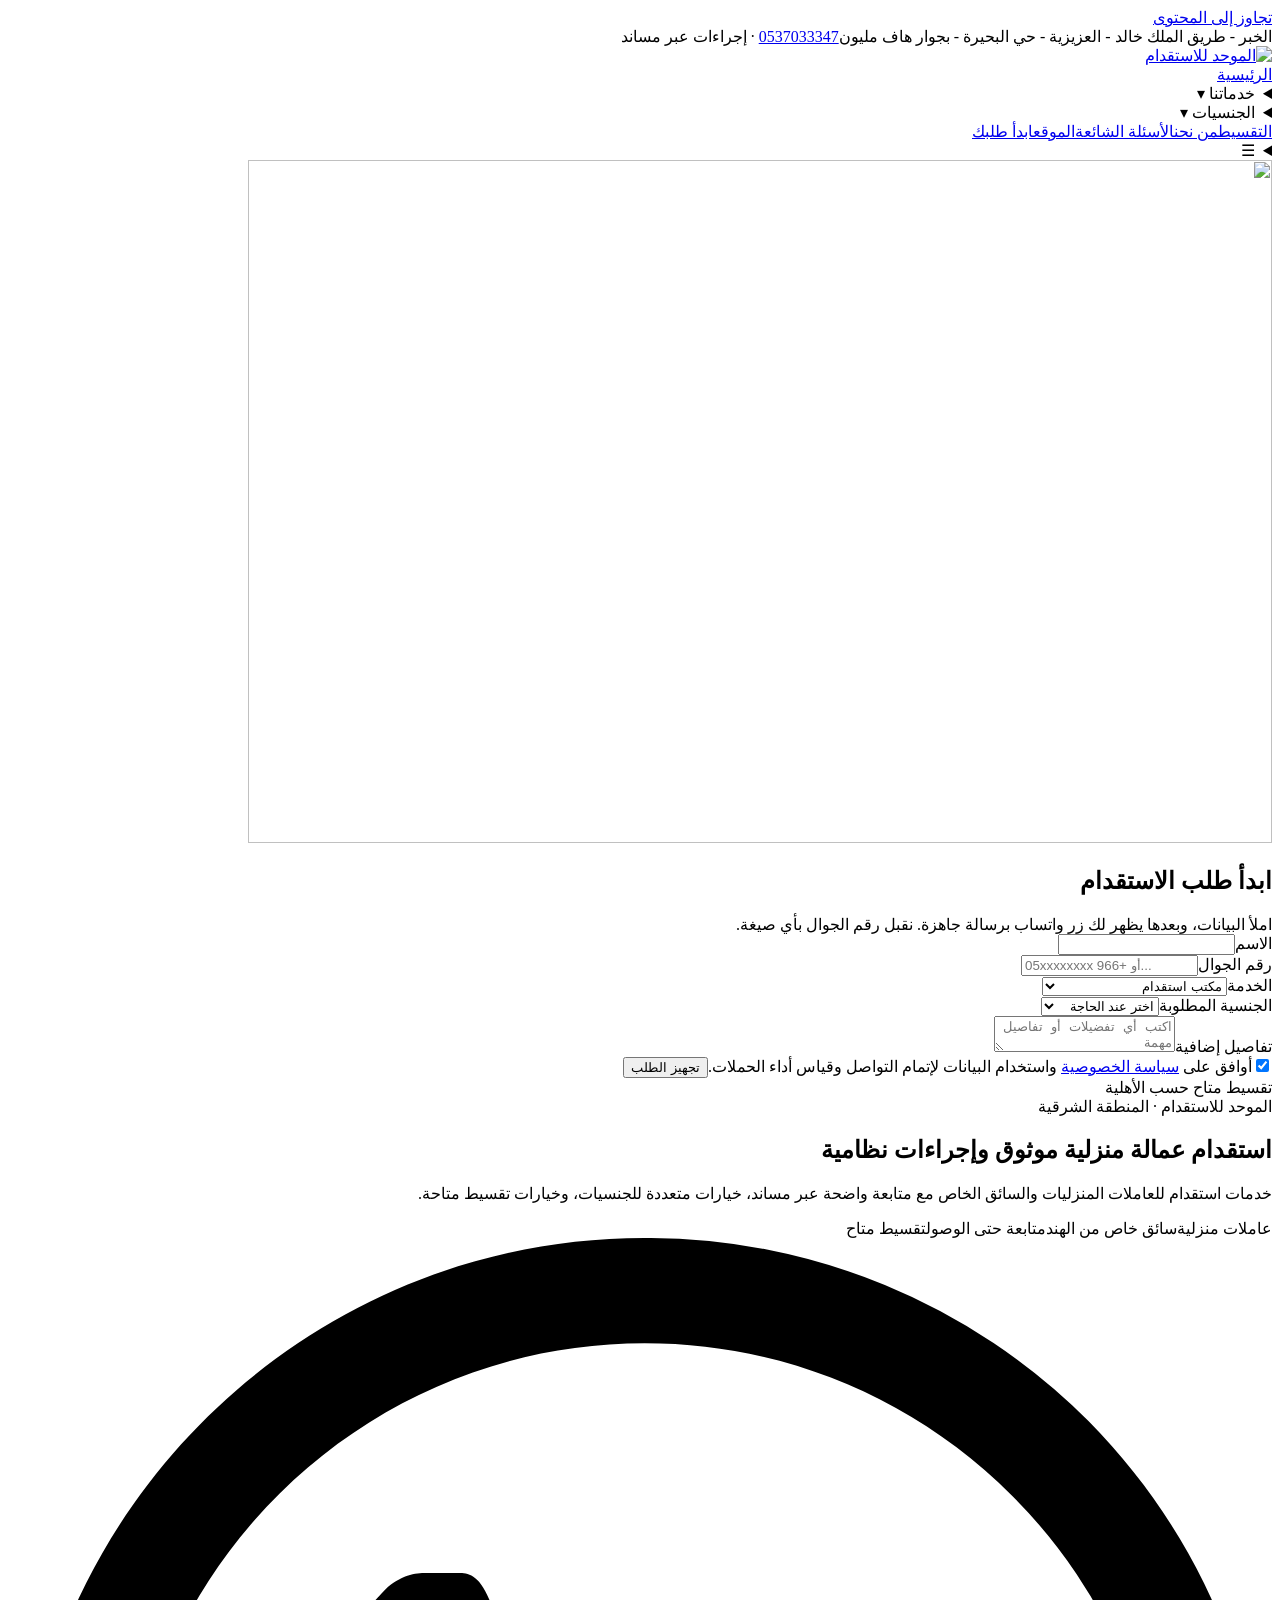
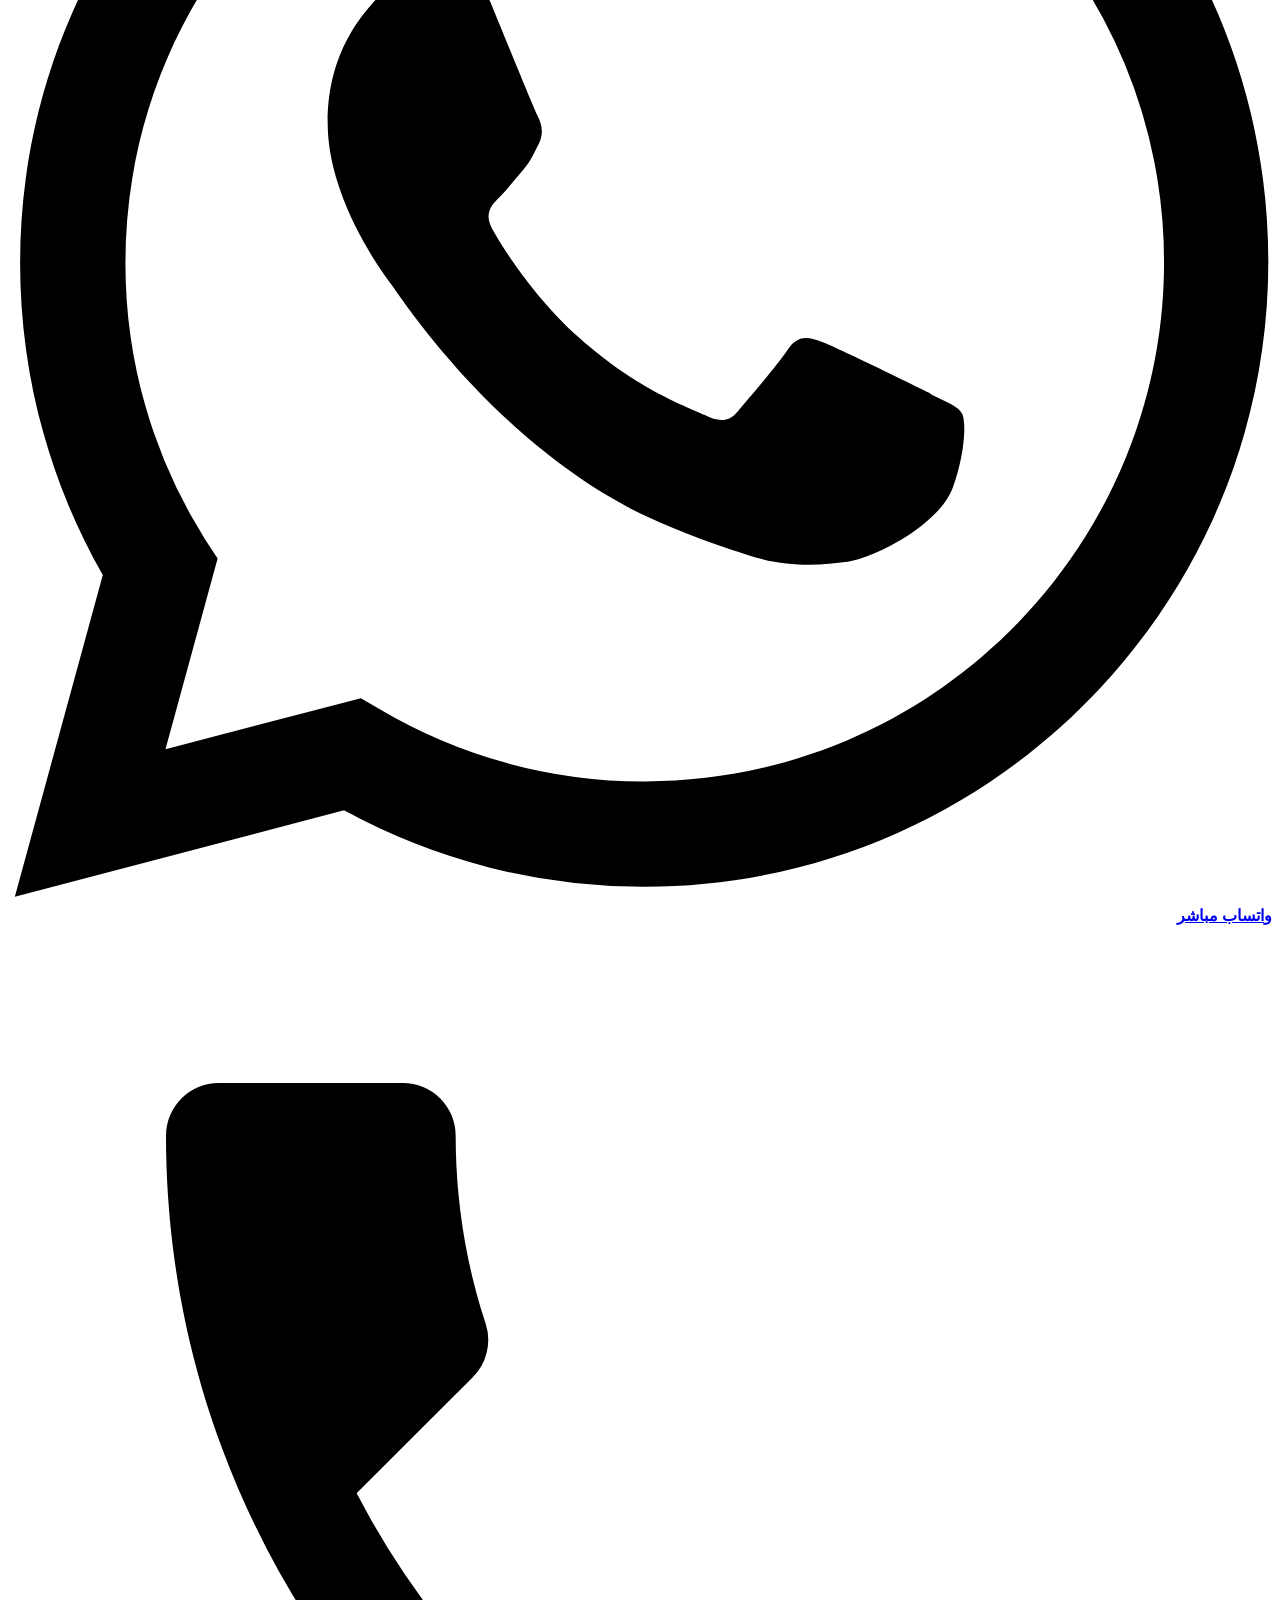
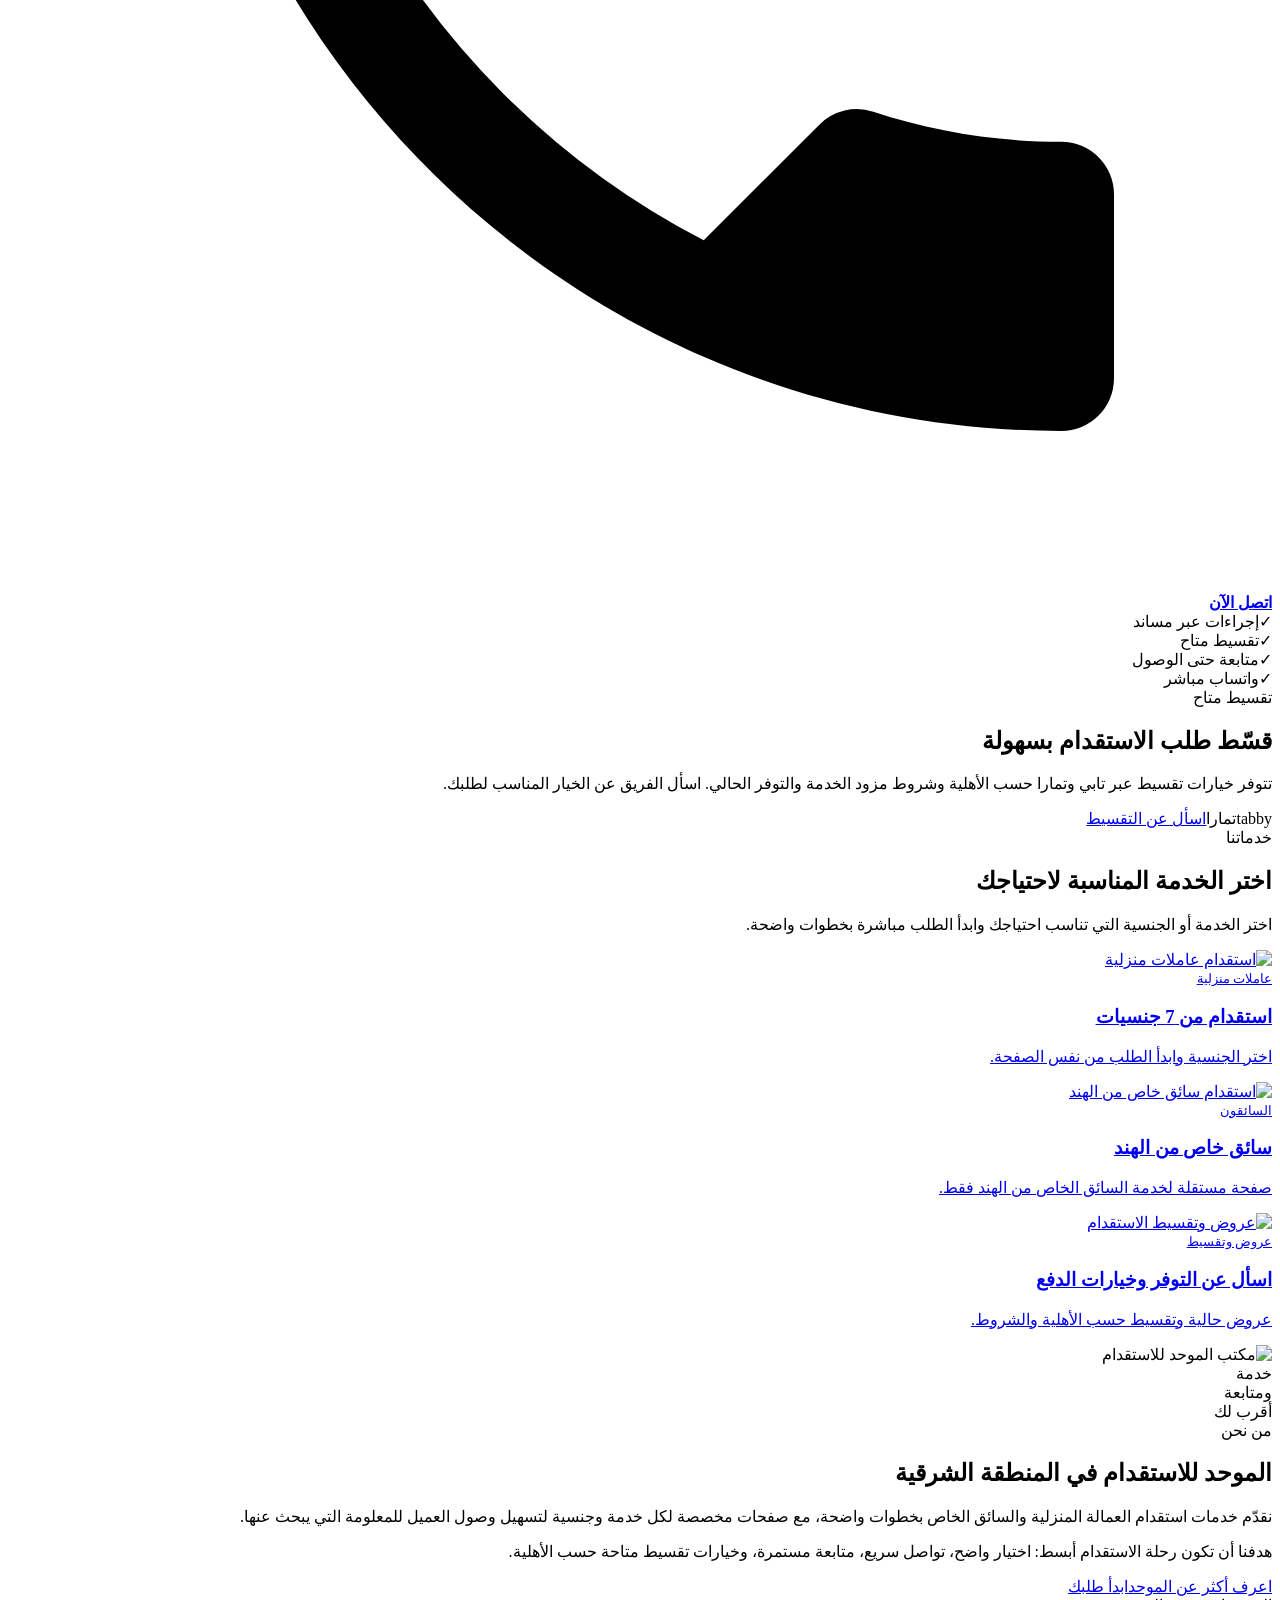
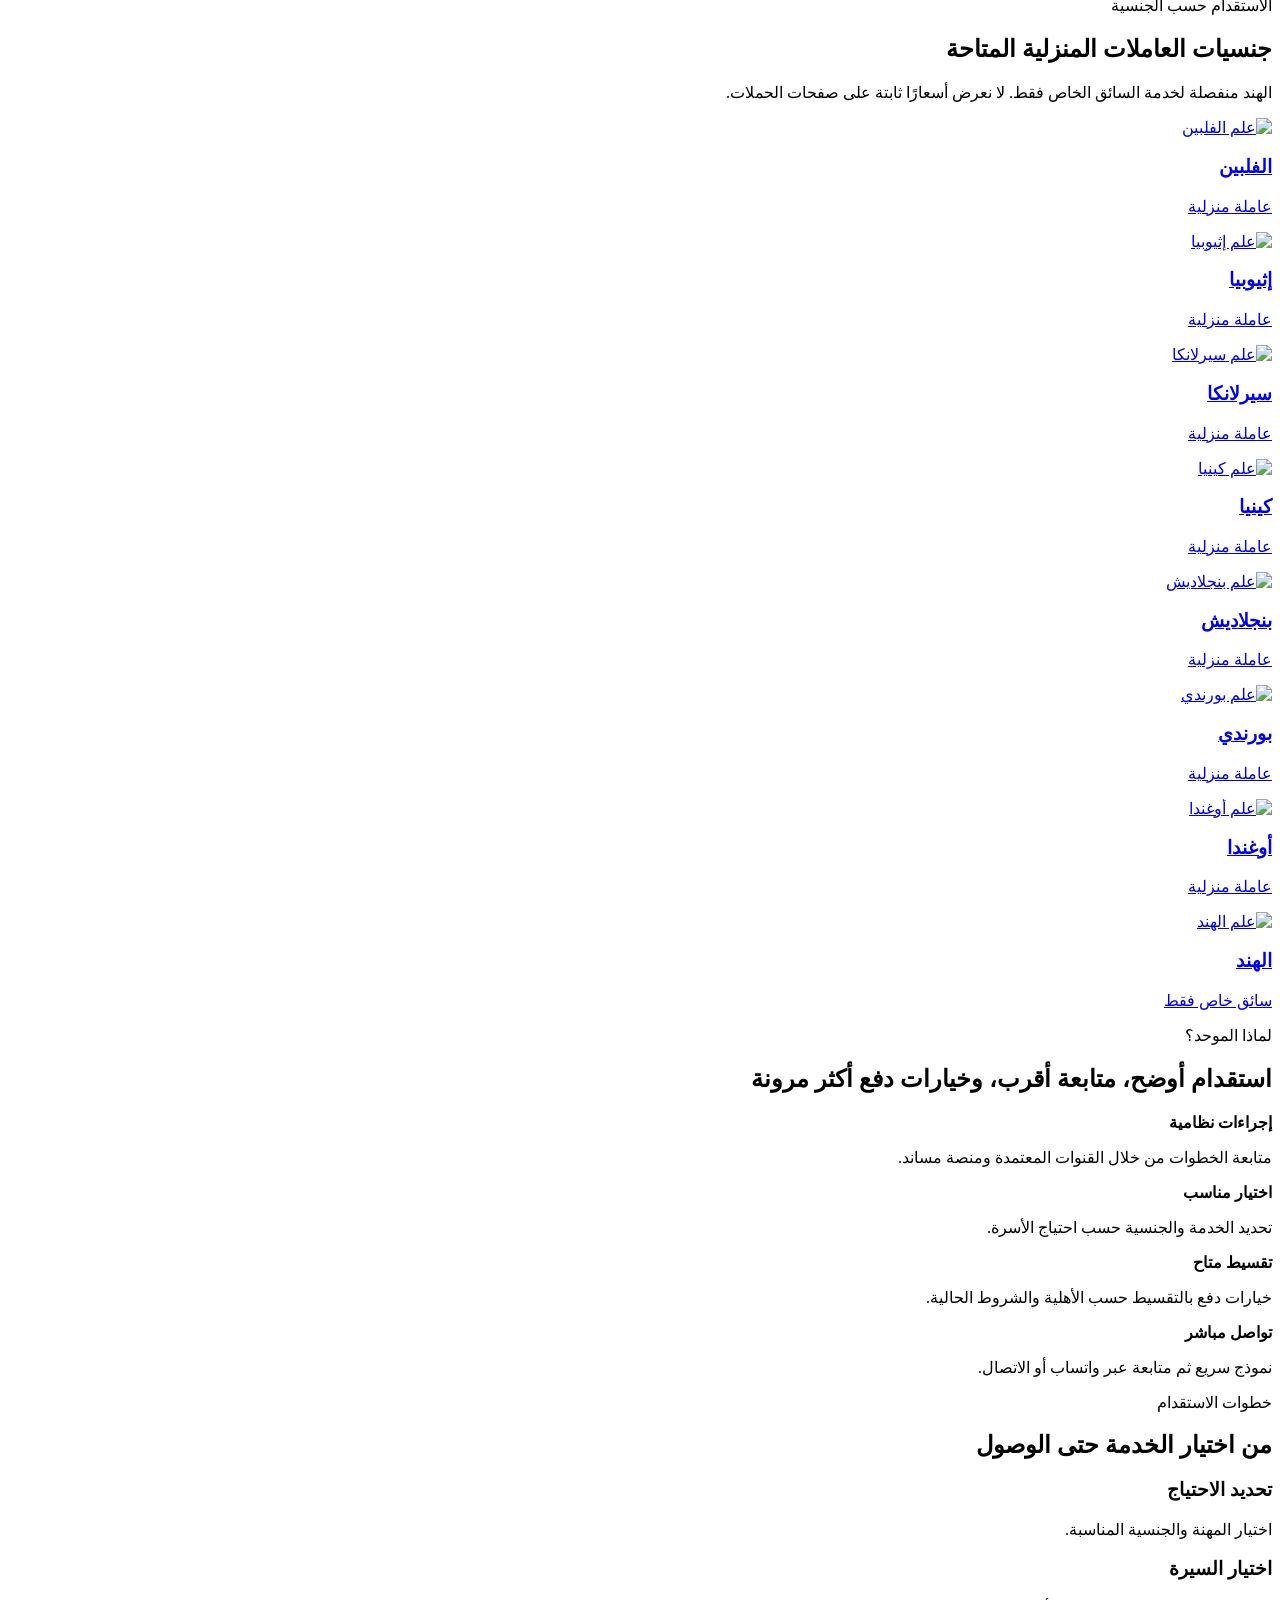
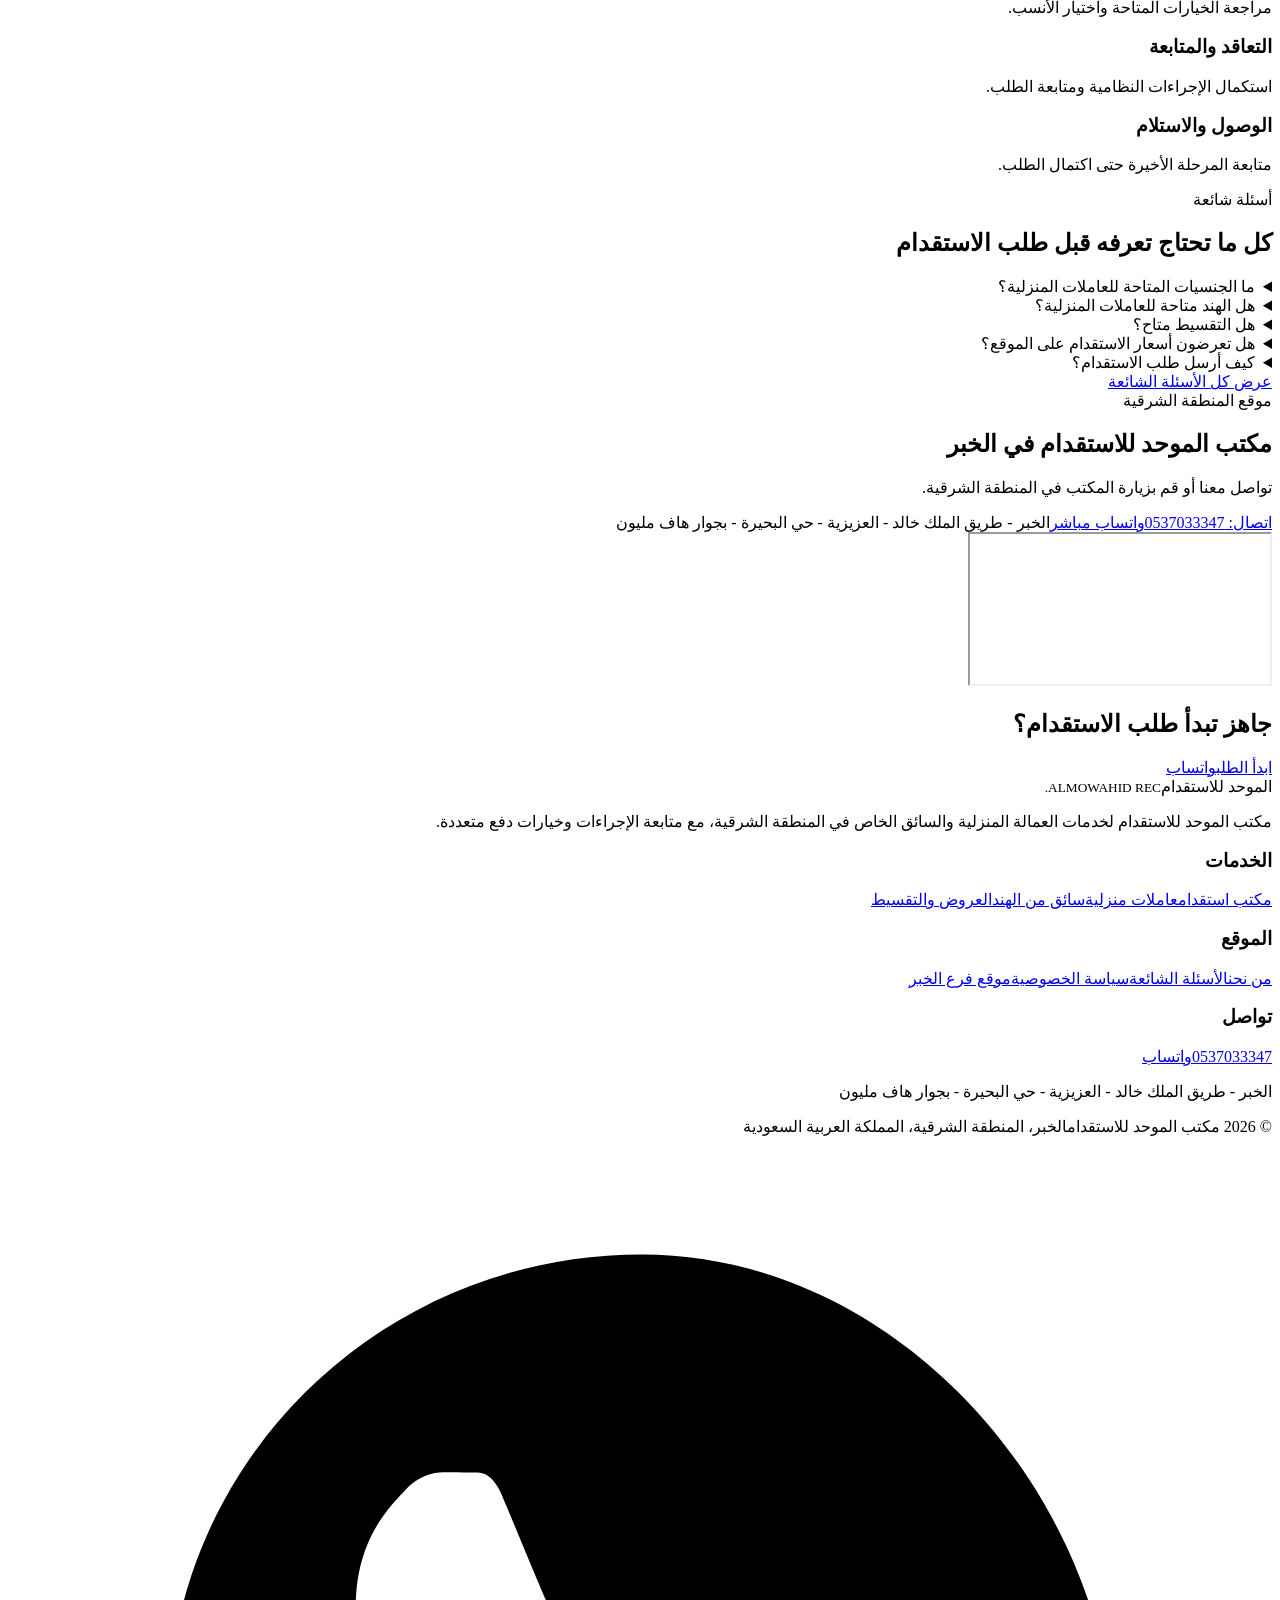
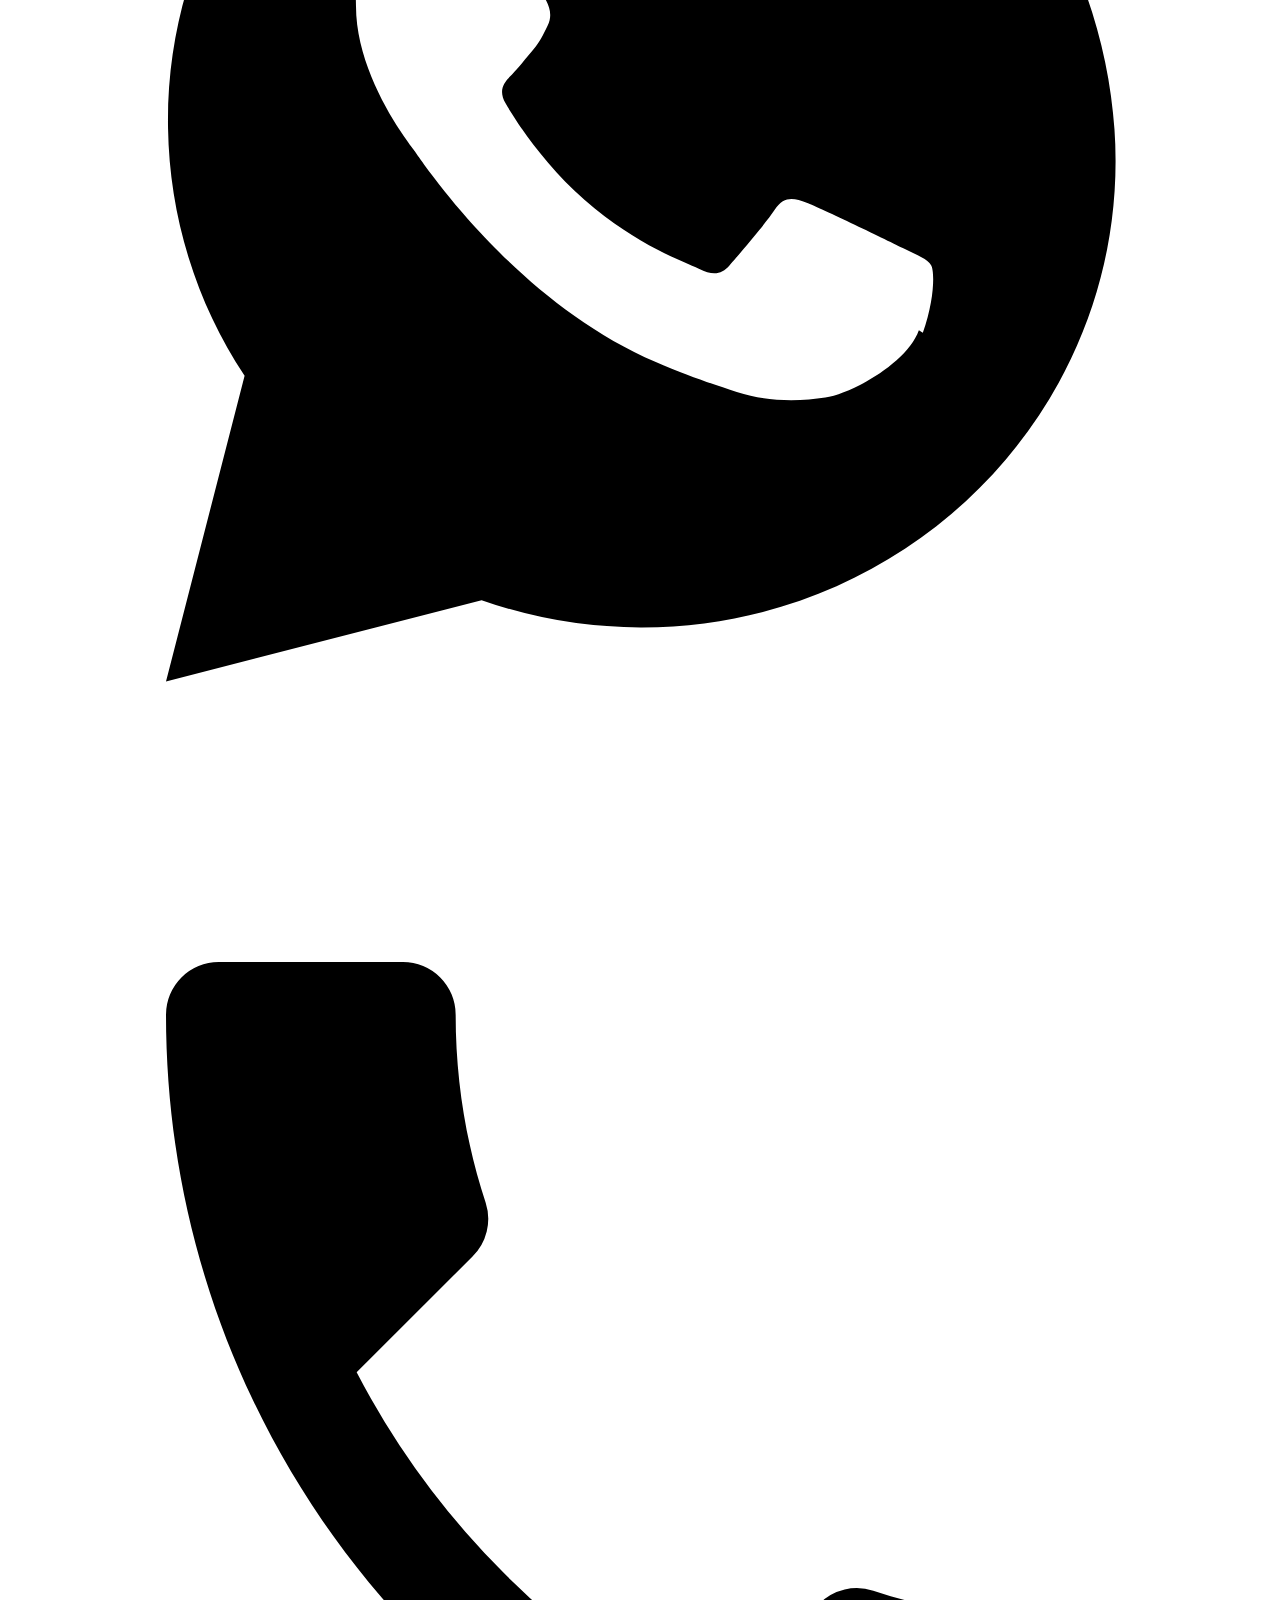
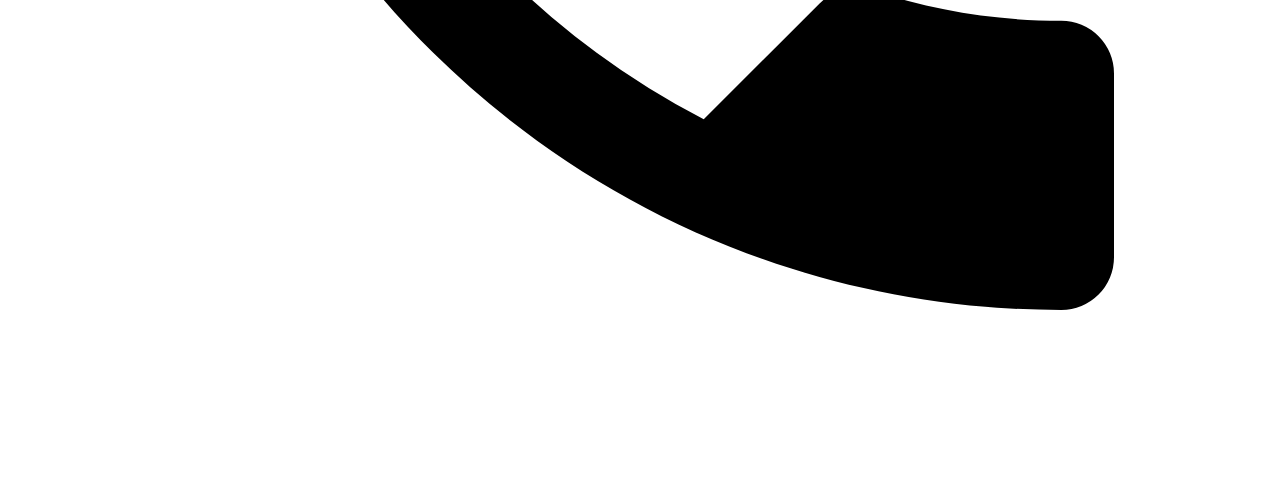
==== commit 3a60cf1d: "Replace internal marketing wording with customer-facing copy" ====
--- a/index.html
+++ b/index.html
@@ -1 +1 @@
-<!doctype html><html lang="ar" dir="rtl"><head><meta charset="utf-8"><meta name="viewport" content="width=device-width,initial-scale=1"><title>الموحد للاستقدام | استقدام موثوق وتقسيط متاح</title><meta name="description" content="استقدام عاملات منزليات من سبع جنسيات وسائق خاص من الهند في المنطقة الشرقية، مع إجراءات عبر مساند وخيارات تقسيط متاحة حسب الأهلية."><meta name="robots" content="index,follow"><link rel="canonical" href="https://almowahid.sa/ads/"><meta property="og:title" content="الموحد للاستقدام | استقدام موثوق وتقسيط متاح"><meta property="og:description" content="استقدام عاملات منزليات من سبع جنسيات وسائق خاص من الهند في المنطقة الشرقية، مع إجراءات عبر مساند وخيارات تقسيط متاحة حسب الأهلية."><meta property="og:url" content="https://almowahid.sa/ads/"><meta property="og:type" content="website"><meta property="og:image" content="https://almowahid.sa/wp-content/uploads/2026/07/image_3-1024x683.jpeg"><link rel="preload" href="https://almowahid.sa/wp-content/uploads/2026/07/image_3-1024x683.jpeg" as="image" fetchpriority="high"><link rel="preconnect" href="https://www.googletagmanager.com" crossorigin><link rel="preconnect" href="https://www.googleadservices.com" crossorigin><link rel="stylesheet" href="/ads/assets/style.css?v=20260923-cta3"><meta name="theme-color" content="#2a1829"><script type="application/ld+json">{"@context":"https://schema.org","@type":["LocalBusiness","EmploymentAgency"],"name":"مكتب الموحد للاستقدام","url":"https://almowahid.sa/ads/","telephone":"+966537033347","address":{"@type":"PostalAddress","addressLocality":"الخبر","addressRegion":"المنطقة الشرقية","addressCountry":"SA","streetAddress":"طريق الملك خالد - العزيزية - حي البحيرة - بجوار هاف مليون"}}</script><script type="application/ld+json">{"@context":"https://schema.org","@type":"FAQPage","mainEntity":[{"@type":"Question","name":"ما الجنسيات المتاحة للعاملات المنزلية؟","acceptedAnswer":{"@type":"Answer","text":"سيرلانكا، الفلبين، بنجلاديش، كينيا، إثيوبيا، بورندي وأوغندا."}},{"@type":"Question","name":"هل الهند متاحة للعاملات المنزلية؟","acceptedAnswer":{"@type":"Answer","text":"لا. ضمن موقع الحملات الهند مخصصة لاستقدام السائق الخاص فقط."}},{"@type":"Question","name":"هل التقسيط متاح؟","acceptedAnswer":{"@type":"Answer","text":"نعم، توجد خيارات تقسيط حسب الأهلية وشروط مزود الخدمة والتوفر الحالي."}},{"@type":"Question","name":"هل تعرضون أسعار الاستقدام على الموقع؟","acceptedAnswer":{"@type":"Answer","text":"لا نعرض أسعارًا ثابتة في موقع الحملات؛ يتم توضيح التفاصيل الحالية عند التواصل."}},{"@type":"Question","name":"كيف أرسل طلب الاستقدام؟","acceptedAnswer":{"@type":"Answer","text":"املأ النموذج، وبعد تجهيز البيانات سيظهر زر لاستكمال الطلب على واتساب."}}]}</script><link rel="icon" type="image/png" href="https://almowahid.sa/wp-content/uploads/2026/07/admin-ajax-9.png"><link rel="shortcut icon" href="https://almowahid.sa/wp-content/uploads/2026/07/admin-ajax-9.png"><link rel="apple-touch-icon" href="https://almowahid.sa/wp-content/uploads/2026/07/admin-ajax-9.png"><script>window.dataLayer=window.dataLayer||[];function gtag(){dataLayer.push(arguments)}gtag('js',new Date());gtag('config','AW-16848499995');</script><script defer src="https://www.googletagmanager.com/gtag/js?id=AW-16848499995"></script></head><body><a class="skip" href="#main">تجاوز إلى المحتوى</a><div class="topbar"><div class="c"><span class="addr">الخبر - طريق الملك خالد - العزيزية - حي البحيرة - بجوار هاف مليون</span><span><a data-event="click_call" href="tel:+966537033347"><bdi dir="ltr">0537033347</bdi></a> · إجراءات عبر مساند</span></div></div><header class="header"><div class="c header-row"><a class="brand" href="/ads/" aria-label="الموحد للاستقدام"><img src="https://almowahid.sa/wp-content/uploads/2026/07/admin-ajax-9.png" alt="الموحد للاستقدام"></a><nav class="nav"><a href="/ads/">الرئيسية</a><details><summary>خدماتنا ▾</summary><div class="menu"><a href="/ads/recruitment-office/">مكتب استقدام</a><a href="/ads/domestic-workers/">عاملات منزلية</a><a href="/ads/drivers/">سائق خاص من الهند</a><a href="/ads/offers-fast/">العروض والتوفر</a></div></details><details><summary>الجنسيات ▾</summary><div class="menu"><a href="/ads/philippines/">الفلبين</a><a href="/ads/ethiopia/">إثيوبيا</a><a href="/ads/nationalities/#sri-lanka">سيرلانكا</a><a href="/ads/nationalities/#kenya">كينيا</a><a href="/ads/nationalities/#bangladesh">بنجلاديش</a><a href="/ads/nationalities/#burundi">بورندي</a><a href="/ads/nationalities/#uganda">أوغندا</a></div></details><a href="/ads/#installments">التقسيط</a><a href="/ads/about/">من نحن</a><a href="/ads/faq/">الأسئلة الشائعة</a><a href="#location">الموقع</a><a class="header-cta" href="#lead">ابدأ طلبك</a></nav><details class="mobile-menu"><summary aria-label="فتح القائمة">☰</summary><div class="mobile-panel"><a href="/ads/">الرئيسية</a><a href="/ads/recruitment-office/">مكتب استقدام</a><a href="/ads/domestic-workers/">عاملات منزلية</a><a href="/ads/philippines/">الفلبين</a><a href="/ads/ethiopia/">إثيوبيا</a><a href="/ads/nationalities/">باقي الجنسيات</a><a href="/ads/drivers/">سائق من الهند</a><a href="/ads/offers-fast/">العروض والتوفر</a><a href="/ads/#installments">التقسيط</a><a href="/ads/about/">من نحن</a><a href="/ads/faq/">الأسئلة الشائعة</a><a href="/ads/#location">الموقع</a></div></details></div></header><main id="main"><section class="hero" style="--hero-pos:43% center"><img class="hero-bg" src="https://almowahid.sa/wp-content/uploads/2026/07/image_3-1024x683.jpeg" width="1024" height="683" alt="" aria-hidden="true" loading="eager" fetchpriority="high" decoding="async"><div class="c hero-grid"><div class="lead-card" id="lead"><h2>ابدأ طلب الاستقدام</h2><div class="sub">املأ البيانات، وبعدها يظهر لك زر واتساب برسالة جاهزة. نقبل رقم الجوال بأي صيغة.</div><form data-lead-form autocomplete="on" toolname="prepare_recruitment_request" tooldescription="Prepares a recruitment request for Al Mowahid Recruitment and lets the user continue it on WhatsApp"><div class="form-grid"><div class="field"><label for="lead-name">الاسم</label><input id="lead-name" name="name" autocomplete="name" toolparamdescription="اسم العميل المطلوب للتواصل" required></div><div class="field"><label for="lead-phone">رقم الجوال</label><input id="lead-phone" class="phone-input" name="phone" type="tel" inputmode="tel" autocomplete="tel" placeholder="05xxxxxxxx أو +966..." toolparamdescription="رقم جوال العميل بأي صيغة محلية أو دولية" required></div><div class="field full"><label for="lead-service">الخدمة</label><select id="lead-service" name="service" autocomplete="off" toolparamdescription="خدمة الاستقدام التي يريدها العميل" required><option>مكتب استقدام</option><option>عاملة منزلية</option><option>استقدام عاملة من الفلبين</option><option>استقدام عاملة من إثيوبيا</option><option>استقدام حسب الجنسية</option><option>سائق خاص من الهند</option><option>استفسار عن التوفر والتقسيط</option></select></div><div class="field full"><label for="lead-nationality">الجنسية المطلوبة</label><select id="lead-nationality" name="nationality" autocomplete="off" toolparamdescription="الجنسية المطلوبة عند انطباقها على الخدمة"><option value="">اختر عند الحاجة</option><option>سيرلانكا</option><option>الفلبين</option><option>بنجلاديش</option><option>كينيا</option><option>إثيوبيا</option><option>بورندي</option><option>أوغندا</option><option>الهند - سائق فقط</option></select></div><div class="field full"><label for="lead-message">تفاصيل إضافية</label><textarea id="lead-message" name="message" autocomplete="off" maxlength="1000" placeholder="اكتب أي تفضيلات أو تفاصيل مهمة" toolparamdescription="أي تفاصيل أو تفضيلات إضافية للطلب"></textarea></div><label class="cons"><input type="checkbox" name="privacy_consent" value="yes" toolparamdescription="موافقة العميل على سياسة الخصوصية" checked required><span>أوافق على <a href="/ads/privacy/">سياسة الخصوصية</a> واستخدام البيانات لإتمام التواصل وقياس أداء الحملات.</span></label><button class="submit" type="submit">تجهيز الطلب</button><div class="msg" role="status" aria-live="polite"></div><div class="success-box" hidden><strong>طلبك جاهز للمتابعة</strong><p>اضغط الزر لإرسال البيانات إلى فريق الموحد عبر واتساب.</p><a class="wa-success" href="https://wa.me/966537033347" data-whatsapp-complete data-event="click_whatsapp" target="_blank" rel="noopener noreferrer">كمّل على واتساب</a></div></div></form></div><div class="hero-copy"><div class="install-pill">تقسيط متاح حسب الأهلية</div><div class="eyebrow">الموحد للاستقدام · المنطقة الشرقية</div><h1>استقدام عمالة منزلية <span class="accent">موثوق</span> وإجراءات نظامية</h1><p>خدمات استقدام للعاملات المنزليات والسائق الخاص مع متابعة واضحة عبر مساند، صفحات مخصصة لكل جنسية، وخيارات تقسيط متاحة.</p><div class="hero-points"><span>عاملات منزلية</span><span>سائق خاص من الهند</span><span>متابعة حتى الوصول</span><span>تقسيط متاح</span></div><div class="hero-contact-actions"><a class="hero-contact-btn hero-wa" data-event="click_whatsapp" href="https://wa.me/966537033347?text=%D8%A7%D9%84%D8%B3%D9%84%D8%A7%D9%85%20%D8%B9%D9%84%D9%8A%D9%83%D9%85%D8%8C%20%D8%A3%D8%B1%D8%BA%D8%A8%20%D9%81%D9%8A%20%D8%A7%D9%84%D8%A7%D8%B3%D8%AA%D9%81%D8%B3%D8%A7%D8%B1%20%D8%B9%D9%86%20%D8%AE%D8%AF%D9%85%D8%A7%D8%AA%20%D8%A7%D9%84%D8%A7%D8%B3%D8%AA%D9%82%D8%AF%D8%A7%D9%85%20%D9%84%D8%AF%D9%89%20%D8%A7%D9%84%D9%85%D9%88%D8%AD%D8%AF." target="_blank" rel="noopener noreferrer" aria-label="تواصل مع الموحد عبر واتساب"><svg viewBox="0 0 24 24" aria-hidden="true"><path d="M20.52 3.48A11.82 11.82 0 0 0 12.08 0C5.55 0 .23 5.32.23 11.86c0 2.09.54 4.13 1.57 5.93L.13 23.9l6.25-1.64a11.83 11.83 0 0 0 5.69 1.45h.01c6.53 0 11.85-5.32 11.85-11.86 0-3.17-1.21-6.14-3.41-8.37Zm-8.44 18.23h-.01a9.82 9.82 0 0 1-5.01-1.37l-.36-.21-3.71.97.99-3.62-.24-.37a9.8 9.8 0 0 1-1.51-5.25c0-5.44 4.42-9.86 9.86-9.86 2.63 0 5.11 1.03 6.97 2.89a9.8 9.8 0 0 1 2.89 6.98c-.01 5.43-4.43 9.84-9.86 9.84Zm5.41-7.38c-.3-.15-1.75-.86-2.02-.96-.27-.1-.47-.15-.67.15-.2.3-.77.96-.94 1.16-.17.2-.35.22-.64.07-.3-.15-1.25-.46-2.38-1.47-.88-.78-1.47-1.75-1.64-2.05-.17-.3-.02-.46.13-.61.13-.13.3-.35.45-.52.15-.17.2-.3.3-.5.1-.2.05-.37-.02-.52-.08-.15-.67-1.61-.92-2.21-.24-.58-.49-.5-.67-.51h-.57c-.2 0-.52.07-.79.37-.27.3-1.04 1.02-1.04 2.48s1.07 2.88 1.22 3.08c.15.2 2.1 3.21 5.08 4.5.71.31 1.27.49 1.7.63.71.23 1.36.19 1.87.12.57-.09 1.75-.72 2-1.41.25-.69.25-1.29.17-1.41-.07-.13-.27-.2-.57-.35Z"/></svg><span><strong>واتساب مباشر</strong></span></a><a class="hero-contact-btn hero-call" data-event="click_call" href="tel:+966537033347" aria-label="اتصل بمكتب الموحد للاستقدام"><svg viewBox="0 0 24 24" aria-hidden="true"><path d="M6.62 10.79a15.43 15.43 0 0 0 6.59 6.59l2.2-2.2a1 1 0 0 1 1.02-.24c1.12.37 2.33.57 3.57.57a1 1 0 0 1 1 1V20a1 1 0 0 1-1 1C10.61 21 3 13.39 3 4a1 1 0 0 1 1-1h3.5a1 1 0 0 1 1 1c0 1.25.2 2.45.57 3.57a1 1 0 0 1-.25 1.02l-2.2 2.2Z"/></svg><span><strong>اتصل الآن</strong></span></a></div></div></div></section><section class="trust"><div class="c trust-grid"><div class="trust-item"><span class="trust-icon">✓</span>إجراءات عبر مساند</div><div class="trust-item"><span class="trust-icon">✓</span>تقسيط متاح</div><div class="trust-item"><span class="trust-icon">✓</span>متابعة حتى الوصول</div><div class="trust-item"><span class="trust-icon">✓</span>واتساب مباشر</div></div></section><section class="finance" id="installments"><div class="c finance-row"><div><div class="finance-badge">تقسيط متاح</div><h2>قسّط طلب الاستقدام بسهولة</h2><p>تتوفر خيارات تقسيط عبر تابي وتمارا حسب الأهلية وشروط مزود الخدمة والتوفر الحالي. اسأل الفريق عن الخيار المناسب لطلبك.</p></div><div class="finance-actions"><span class="pay-chip">tabby</span><span class="pay-chip">تمارا</span><a class="finance-cta" data-event="click_whatsapp" href="https://wa.me/966537033347?text=%D8%A7%D9%84%D8%B3%D9%84%D8%A7%D9%85%20%D8%B9%D9%84%D9%8A%D9%83%D9%85%D8%8C%20%D8%A3%D8%B1%D9%8A%D8%AF%20%D8%A7%D9%84%D8%A7%D8%B3%D8%AA%D9%81%D8%B3%D8%A7%D8%B1%20%D8%B9%D9%86%20%D8%AE%D9%8A%D8%A7%D8%B1%D8%A7%D8%AA%20%D8%AA%D9%82%D8%B3%D9%8A%D8%B7%20%D8%A7%D9%84%D8%A7%D8%B3%D8%AA%D9%82%D8%AF%D8%A7%D9%85%20%D9%84%D8%AF%D9%89%20%D8%A7%D9%84%D9%85%D9%88%D8%AD%D8%AF." target="_blank" rel="noopener noreferrer">اسأل عن التقسيط</a></div></div></section><section class="section"><div class="c"><div class="section-label">خدماتنا</div><h2 class="section-title">اختر المسار الأقرب لبحثك</h2><p class="section-intro">كل صفحة مبنية لتطابق نية البحث والإعلان وتوصل العميل مباشرة للخدمة المطلوبة.</p><div class="visual-services"><a class="visual-card" href="/ads/domestic-workers/" style="--img-pos:68% center"><img src="https://almowahid.sa/wp-content/uploads/2026/07/image_6-1024x683.jpeg" alt="استقدام عاملات منزلية" loading="lazy"><div class="visual-card-content"><small>عاملات منزلية</small><h3>استقدام من 7 جنسيات</h3><p>اختر الجنسية وابدأ الطلب من نفس الصفحة.</p></div></a><a class="visual-card" href="/ads/drivers/" style="--img-pos:center"><img src="https://images.pexels.com/photos/12269330/pexels-photo-12269330.jpeg?auto=compress&cs=tinysrgb&w=1800" alt="استقدام سائق خاص من الهند" loading="lazy"><div class="visual-card-content"><small>السائقون</small><h3>سائق خاص من الهند</h3><p>صفحة مستقلة لخدمة السائق الخاص من الهند فقط.</p></div></a><a class="visual-card" href="/ads/offers-fast/" style="--img-pos:42% center"><img src="https://almowahid.sa/wp-content/uploads/2026/07/image_3-1024x683.jpeg" alt="عروض وتقسيط الاستقدام" loading="lazy"><div class="visual-card-content"><small>عروض وتقسيط</small><h3>اسأل عن التوفر وخيارات الدفع</h3><p>عروض حالية وتقسيط حسب الأهلية والشروط.</p></div></a></div></div></section><section class="section soft"><div class="c about-grid"><div class="about-media"><img class="about-main" src="https://almowahid.sa/wp-content/uploads/2026/07/image_3-1024x683.jpeg" alt="مكتب الموحد للاستقدام" loading="lazy"><div class="about-badge">خدمة<br>ومتابعة<br>أقرب لك</div></div><div class="about-copy"><div class="section-label">من نحن</div><h2 class="section-title">الموحد للاستقدام في المنطقة الشرقية</h2><p>نقدّم خدمات استقدام العمالة المنزلية والسائق الخاص بخطوات واضحة، مع صفحات مخصصة لكل خدمة وجنسية لتسهيل وصول العميل للمعلومة التي يبحث عنها.</p><p class="quote">هدفنا أن تكون رحلة الاستقدام أبسط: اختيار واضح، تواصل سريع، متابعة مستمرة، وخيارات تقسيط متاحة حسب الأهلية.</p><div class="btn-row"><a class="btn-primary" href="/ads/about/">اعرف أكثر عن الموحد</a><a class="btn-ghost" href="#lead">ابدأ طلبك</a></div></div></div></section><section class="section"><div class="c"><div class="section-label">الاستقدام حسب الجنسية</div><h2 class="section-title">جنسيات العاملات المنزلية المتاحة</h2><p class="section-intro">الهند منفصلة لخدمة السائق الخاص فقط. لا نعرض أسعارًا ثابتة على صفحات الحملات.</p><div class="country-grid"><a class="country-card" href="/ads/philippines/"><div class="flag"><img src="https://flagcdn.com/w160/ph.png" alt="علم الفلبين" loading="lazy"></div><h3>الفلبين</h3><p>عاملة منزلية</p></a><a class="country-card" href="/ads/ethiopia/"><div class="flag"><img src="https://flagcdn.com/w160/et.png" alt="علم إثيوبيا" loading="lazy"></div><h3>إثيوبيا</h3><p>عاملة منزلية</p></a><a class="country-card" href="/ads/nationalities/#sri-lanka"><div class="flag"><img src="https://flagcdn.com/w160/lk.png" alt="علم سيرلانكا" loading="lazy"></div><h3>سيرلانكا</h3><p>عاملة منزلية</p></a><a class="country-card" href="/ads/nationalities/#kenya"><div class="flag"><img src="https://flagcdn.com/w160/ke.png" alt="علم كينيا" loading="lazy"></div><h3>كينيا</h3><p>عاملة منزلية</p></a><a class="country-card" href="/ads/nationalities/#bangladesh"><div class="flag"><img src="https://flagcdn.com/w160/bd.png" alt="علم بنجلاديش" loading="lazy"></div><h3>بنجلاديش</h3><p>عاملة منزلية</p></a><a class="country-card" href="/ads/nationalities/#burundi"><div class="flag"><img src="https://flagcdn.com/w160/bi.png" alt="علم بورندي" loading="lazy"></div><h3>بورندي</h3><p>عاملة منزلية</p></a><a class="country-card" href="/ads/nationalities/#uganda"><div class="flag"><img src="https://flagcdn.com/w160/ug.png" alt="علم أوغندا" loading="lazy"></div><h3>أوغندا</h3><p>عاملة منزلية</p></a><a class="country-card" href="/ads/drivers/"><div class="flag"><img src="https://flagcdn.com/w160/in.png" alt="علم الهند" loading="lazy"></div><h3>الهند</h3><p>سائق خاص فقط</p></a></div></div></section><section class="section dark"><div class="c"><div class="section-label">لماذا الموحد؟</div><h2 class="section-title">استقدام أوضح، متابعة أقرب، وخيارات دفع أكثر مرونة</h2><div class="why-grid"><div class="why-card"><strong>إجراءات نظامية</strong><p>متابعة الخطوات من خلال القنوات المعتمدة ومنصة مساند.</p></div><div class="why-card"><strong>اختيار مناسب</strong><p>تحديد الخدمة والجنسية حسب احتياج الأسرة.</p></div><div class="why-card"><strong>تقسيط متاح</strong><p>خيارات دفع بالتقسيط حسب الأهلية والشروط الحالية.</p></div><div class="why-card"><strong>تواصل مباشر</strong><p>نموذج سريع ثم متابعة عبر واتساب أو الاتصال.</p></div></div></div></section><section class="section soft"><div class="c"><div class="section-label">خطوات الاستقدام</div><h2 class="section-title">من اختيار الخدمة حتى الوصول</h2><div class="process"><div class="process-item"><h3>تحديد الاحتياج</h3><p>اختيار المهنة والجنسية المناسبة.</p></div><div class="process-item"><h3>اختيار السيرة</h3><p>مراجعة الخيارات المتاحة واختيار الأنسب.</p></div><div class="process-item"><h3>التعاقد والمتابعة</h3><p>استكمال الإجراءات النظامية ومتابعة الطلب.</p></div><div class="process-item"><h3>الوصول والاستلام</h3><p>متابعة المرحلة الأخيرة حتى اكتمال الطلب.</p></div></div></div></section><section class="section"><div class="c"><div class="section-label">أسئلة شائعة</div><h2 class="section-title">كل ما تحتاج تعرفه قبل طلب الاستقدام</h2><div class="faq"><details><summary>ما الجنسيات المتاحة للعاملات المنزلية؟</summary><p>سيرلانكا، الفلبين، بنجلاديش، كينيا، إثيوبيا، بورندي وأوغندا.</p></details><details><summary>هل الهند متاحة للعاملات المنزلية؟</summary><p>لا. ضمن موقع الحملات الهند مخصصة لاستقدام السائق الخاص فقط.</p></details><details><summary>هل التقسيط متاح؟</summary><p>نعم، توجد خيارات تقسيط حسب الأهلية وشروط مزود الخدمة والتوفر الحالي.</p></details><details><summary>هل تعرضون أسعار الاستقدام على الموقع؟</summary><p>لا نعرض أسعارًا ثابتة في موقع الحملات؛ يتم توضيح التفاصيل الحالية عند التواصل.</p></details><details><summary>كيف أرسل طلب الاستقدام؟</summary><p>املأ النموذج، وبعد تجهيز البيانات سيظهر زر لاستكمال الطلب على واتساب.</p></details></div><div class="btn-row"><a class="btn-ghost" href="/ads/faq/">عرض كل الأسئلة الشائعة</a></div></div></section><section class="section" id="location"><div class="c location-grid"><div class="contact-panel"><div class="section-label">موقع المنطقة الشرقية</div><h2>مكتب الموحد للاستقدام في الخبر</h2><p>تواصل معنا أو قم بزيارة المكتب في المنطقة الشرقية.</p><div class="contact-list"><a data-event="click_call" href="tel:+966537033347">اتصال: <bdi dir="ltr">0537033347</bdi></a><a data-event="click_whatsapp" href="https://wa.me/966537033347" target="_blank" rel="noopener noreferrer">واتساب مباشر</a><span>الخبر - طريق الملك خالد - العزيزية - حي البحيرة - بجوار هاف مليون</span></div></div><div class="map-wrap"><iframe title="موقع مكتب الموحد للاستقدام في الخبر" loading="lazy" referrerpolicy="no-referrer-when-downgrade" src="https://www.google.com/maps?q=%D9%85%D9%83%D8%AA%D8%A8%20%D8%A7%D9%84%D9%85%D9%88%D8%AD%D8%AF%20%D9%84%D9%84%D8%A7%D8%B3%D8%AA%D9%82%D8%AF%D8%A7%D9%85%20%D8%A7%D9%84%D8%AE%D8%A8%D8%B1%20%D8%B7%D8%B1%D9%8A%D9%82%20%D8%A7%D9%84%D9%85%D9%84%D9%83%20%D8%AE%D8%A7%D9%84%D8%AF%20%D8%A7%D9%84%D8%B9%D8%B2%D9%8A%D8%B2%D9%8A%D8%A9%20%D8%AD%D9%8A%20%D8%A7%D9%84%D8%A8%D8%AD%D9%8A%D8%B1%D8%A9&output=embed"></iframe></div></div></section></main><section class="cta-band"><div class="c cta-row"><h2>جاهز تبدأ طلب الاستقدام؟</h2><div class="cta-actions"><a href="#lead">ابدأ الطلب</a><a data-event="click_whatsapp" href="https://wa.me/966537033347" target="_blank" rel="noopener noreferrer">واتساب</a></div></div></section><footer class="footer"><div class="c footer-grid"><div><div class="footer-brand">الموحد للاستقدام<small>ALMOWAHID REC.</small></div><p>مكتب الموحد للاستقدام لخدمات العمالة المنزلية والسائق الخاص في المنطقة الشرقية، مع متابعة الإجراءات وخيارات دفع متعددة.</p></div><div><h3>الخدمات</h3><a href="/ads/recruitment-office/">مكتب استقدام</a><a href="/ads/domestic-workers/">عاملات منزلية</a><a href="/ads/drivers/">سائق من الهند</a><a href="/ads/offers-fast/">العروض والتقسيط</a></div><div><h3>الموقع</h3><a href="/ads/about/">من نحن</a><a href="/ads/faq/">الأسئلة الشائعة</a><a href="/ads/privacy/">سياسة الخصوصية</a><a href="/ads/#location">موقع فرع الخبر</a></div><div><h3>تواصل</h3><a data-event="click_call" href="tel:+966537033347">0537033347</a><a data-event="click_whatsapp" href="https://wa.me/966537033347" target="_blank" rel="noopener noreferrer">واتساب</a><p>الخبر - طريق الملك خالد - العزيزية - حي البحيرة - بجوار هاف مليون</p></div></div><div class="c footer-bottom"><span>© 2026 مكتب الموحد للاستقدام</span><span>الخبر، المنطقة الشرقية، المملكة العربية السعودية</span></div></footer><div class="floating"><a class="wa" data-event="click_whatsapp" href="https://wa.me/966537033347" target="_blank" rel="noopener noreferrer" aria-label="واتساب"><svg viewBox="0 0 32 32" aria-hidden="true"><path d="M16.04 3C9.42 3 4.05 8.28 4.05 14.8c0 2.3.67 4.54 1.94 6.46L4 29l7.99-2.06a12.1 12.1 0 0 0 4.05.69h.01c6.61 0 11.99-5.28 11.99-11.8C28.04 9.31 22.66 3 16.04 3Zm7.02 17.11c-.3.84-1.72 1.61-2.37 1.7-.61.09-1.39.13-2.24-.14-.52-.17-1.19-.39-2.05-.76-3.6-1.54-5.95-5.13-6.13-5.37-.18-.24-1.46-1.91-1.46-3.64 0-1.73.92-2.58 1.25-2.94.33-.36.72-.45.96-.45.24 0 .48 0 .69.01.22.01.52-.08.81.61.3.71 1.02 2.46 1.11 2.64.09.18.15.39.03.63-.12.24-.18.39-.36.6-.18.21-.38.47-.54.63-.18.18-.37.38-.16.74.21.36.93 1.51 2 2.44 1.37 1.19 2.53 1.56 2.89 1.74.36.18.57.15.78-.09.21-.24.9-1.04 1.14-1.4.24-.36.48-.3.81-.18.33.12 2.1.98 2.46 1.16.36.18.6.27.69.42.09.15.09.87-.21 1.71Z"/></svg></a><a class="call" data-event="click_call" href="tel:+966537033347" aria-label="اتصال"><svg viewBox="0 0 24 24" aria-hidden="true"><path d="M6.62 10.79a15.46 15.46 0 0 0 6.59 6.59l2.2-2.2a1 1 0 0 1 1.02-.24c1.12.37 2.33.57 3.57.57a1 1 0 0 1 1 1V20a1 1 0 0 1-1 1C10.61 21 3 13.39 3 4a1 1 0 0 1 1-1h3.5a1 1 0 0 1 1 1c0 1.25.2 2.45.57 3.57a1 1 0 0 1-.25 1.02l-2.2 2.2Z"/></svg></a></div><script src="/ads/assets/app.js?v=20260923-direct2" defer></script></body></html>+<!doctype html><html lang="ar" dir="rtl"><head><meta charset="utf-8"><meta name="viewport" content="width=device-width,initial-scale=1"><title>الموحد للاستقدام | استقدام موثوق وتقسيط متاح</title><meta name="description" content="استقدام عاملات منزليات من سبع جنسيات وسائق خاص من الهند في المنطقة الشرقية، مع إجراءات عبر مساند وخيارات تقسيط متاحة حسب الأهلية."><meta name="robots" content="index,follow"><link rel="canonical" href="https://almowahid.sa/ads/"><meta property="og:title" content="الموحد للاستقدام | استقدام موثوق وتقسيط متاح"><meta property="og:description" content="استقدام عاملات منزليات من سبع جنسيات وسائق خاص من الهند في المنطقة الشرقية، مع إجراءات عبر مساند وخيارات تقسيط متاحة حسب الأهلية."><meta property="og:url" content="https://almowahid.sa/ads/"><meta property="og:type" content="website"><meta property="og:image" content="https://almowahid.sa/wp-content/uploads/2026/07/image_3-1024x683.jpeg"><link rel="preload" href="https://almowahid.sa/wp-content/uploads/2026/07/image_3-1024x683.jpeg" as="image" fetchpriority="high"><link rel="preconnect" href="https://www.googletagmanager.com" crossorigin><link rel="preconnect" href="https://www.googleadservices.com" crossorigin><link rel="stylesheet" href="/ads/assets/style.css?v=20260923-cta3"><meta name="theme-color" content="#2a1829"><script type="application/ld+json">{"@context":"https://schema.org","@type":["LocalBusiness","EmploymentAgency"],"name":"مكتب الموحد للاستقدام","url":"https://almowahid.sa/ads/","telephone":"+966537033347","address":{"@type":"PostalAddress","addressLocality":"الخبر","addressRegion":"المنطقة الشرقية","addressCountry":"SA","streetAddress":"طريق الملك خالد - العزيزية - حي البحيرة - بجوار هاف مليون"}}</script><script type="application/ld+json">{"@context":"https://schema.org","@type":"FAQPage","mainEntity":[{"@type":"Question","name":"ما الجنسيات المتاحة للعاملات المنزلية؟","acceptedAnswer":{"@type":"Answer","text":"سيرلانكا، الفلبين، بنجلاديش، كينيا، إثيوبيا، بورندي وأوغندا."}},{"@type":"Question","name":"هل الهند متاحة للعاملات المنزلية؟","acceptedAnswer":{"@type":"Answer","text":"لا. الهند متاحة حاليًا ضمن خدمة استقدام السائق الخاص."}},{"@type":"Question","name":"هل التقسيط متاح؟","acceptedAnswer":{"@type":"Answer","text":"نعم، توجد خيارات تقسيط حسب الأهلية وشروط مزود الخدمة والتوفر الحالي."}},{"@type":"Question","name":"هل تعرضون أسعار الاستقدام على الموقع؟","acceptedAnswer":{"@type":"Answer","text":"لا نعرض أسعارًا ثابتة؛ يتم توضيح التفاصيل الحالية عند التواصل."}},{"@type":"Question","name":"كيف أرسل طلب الاستقدام؟","acceptedAnswer":{"@type":"Answer","text":"املأ النموذج، وبعد تجهيز البيانات سيظهر زر لاستكمال الطلب على واتساب."}}]}</script><link rel="icon" type="image/png" href="https://almowahid.sa/wp-content/uploads/2026/07/admin-ajax-9.png"><link rel="shortcut icon" href="https://almowahid.sa/wp-content/uploads/2026/07/admin-ajax-9.png"><link rel="apple-touch-icon" href="https://almowahid.sa/wp-content/uploads/2026/07/admin-ajax-9.png"><script>window.dataLayer=window.dataLayer||[];function gtag(){dataLayer.push(arguments)}gtag('js',new Date());gtag('config','AW-16848499995');</script><script defer src="https://www.googletagmanager.com/gtag/js?id=AW-16848499995"></script></head><body><a class="skip" href="#main">تجاوز إلى المحتوى</a><div class="topbar"><div class="c"><span class="addr">الخبر - طريق الملك خالد - العزيزية - حي البحيرة - بجوار هاف مليون</span><span><a data-event="click_call" href="tel:+966537033347"><bdi dir="ltr">0537033347</bdi></a> · إجراءات عبر مساند</span></div></div><header class="header"><div class="c header-row"><a class="brand" href="/ads/" aria-label="الموحد للاستقدام"><img src="https://almowahid.sa/wp-content/uploads/2026/07/admin-ajax-9.png" alt="الموحد للاستقدام"></a><nav class="nav"><a href="/ads/">الرئيسية</a><details><summary>خدماتنا ▾</summary><div class="menu"><a href="/ads/recruitment-office/">مكتب استقدام</a><a href="/ads/domestic-workers/">عاملات منزلية</a><a href="/ads/drivers/">سائق خاص من الهند</a><a href="/ads/offers-fast/">العروض والتوفر</a></div></details><details><summary>الجنسيات ▾</summary><div class="menu"><a href="/ads/philippines/">الفلبين</a><a href="/ads/ethiopia/">إثيوبيا</a><a href="/ads/nationalities/#sri-lanka">سيرلانكا</a><a href="/ads/nationalities/#kenya">كينيا</a><a href="/ads/nationalities/#bangladesh">بنجلاديش</a><a href="/ads/nationalities/#burundi">بورندي</a><a href="/ads/nationalities/#uganda">أوغندا</a></div></details><a href="/ads/#installments">التقسيط</a><a href="/ads/about/">من نحن</a><a href="/ads/faq/">الأسئلة الشائعة</a><a href="#location">الموقع</a><a class="header-cta" href="#lead">ابدأ طلبك</a></nav><details class="mobile-menu"><summary aria-label="فتح القائمة">☰</summary><div class="mobile-panel"><a href="/ads/">الرئيسية</a><a href="/ads/recruitment-office/">مكتب استقدام</a><a href="/ads/domestic-workers/">عاملات منزلية</a><a href="/ads/philippines/">الفلبين</a><a href="/ads/ethiopia/">إثيوبيا</a><a href="/ads/nationalities/">باقي الجنسيات</a><a href="/ads/drivers/">سائق من الهند</a><a href="/ads/offers-fast/">العروض والتوفر</a><a href="/ads/#installments">التقسيط</a><a href="/ads/about/">من نحن</a><a href="/ads/faq/">الأسئلة الشائعة</a><a href="/ads/#location">الموقع</a></div></details></div></header><main id="main"><section class="hero" style="--hero-pos:43% center"><img class="hero-bg" src="https://almowahid.sa/wp-content/uploads/2026/07/image_3-1024x683.jpeg" width="1024" height="683" alt="" aria-hidden="true" loading="eager" fetchpriority="high" decoding="async"><div class="c hero-grid"><div class="lead-card" id="lead"><h2>ابدأ طلب الاستقدام</h2><div class="sub">املأ البيانات، وبعدها يظهر لك زر واتساب برسالة جاهزة. نقبل رقم الجوال بأي صيغة.</div><form data-lead-form autocomplete="on" toolname="prepare_recruitment_request" tooldescription="Prepares a recruitment request for Al Mowahid Recruitment and lets the user continue it on WhatsApp"><div class="form-grid"><div class="field"><label for="lead-name">الاسم</label><input id="lead-name" name="name" autocomplete="name" toolparamdescription="اسم العميل المطلوب للتواصل" required></div><div class="field"><label for="lead-phone">رقم الجوال</label><input id="lead-phone" class="phone-input" name="phone" type="tel" inputmode="tel" autocomplete="tel" placeholder="05xxxxxxxx أو +966..." toolparamdescription="رقم جوال العميل بأي صيغة محلية أو دولية" required></div><div class="field full"><label for="lead-service">الخدمة</label><select id="lead-service" name="service" autocomplete="off" toolparamdescription="خدمة الاستقدام التي يريدها العميل" required><option>مكتب استقدام</option><option>عاملة منزلية</option><option>استقدام عاملة من الفلبين</option><option>استقدام عاملة من إثيوبيا</option><option>استقدام حسب الجنسية</option><option>سائق خاص من الهند</option><option>استفسار عن التوفر والتقسيط</option></select></div><div class="field full"><label for="lead-nationality">الجنسية المطلوبة</label><select id="lead-nationality" name="nationality" autocomplete="off" toolparamdescription="الجنسية المطلوبة عند انطباقها على الخدمة"><option value="">اختر عند الحاجة</option><option>سيرلانكا</option><option>الفلبين</option><option>بنجلاديش</option><option>كينيا</option><option>إثيوبيا</option><option>بورندي</option><option>أوغندا</option><option>الهند - سائق فقط</option></select></div><div class="field full"><label for="lead-message">تفاصيل إضافية</label><textarea id="lead-message" name="message" autocomplete="off" maxlength="1000" placeholder="اكتب أي تفضيلات أو تفاصيل مهمة" toolparamdescription="أي تفاصيل أو تفضيلات إضافية للطلب"></textarea></div><label class="cons"><input type="checkbox" name="privacy_consent" value="yes" toolparamdescription="موافقة العميل على سياسة الخصوصية" checked required><span>أوافق على <a href="/ads/privacy/">سياسة الخصوصية</a> واستخدام البيانات لإتمام التواصل وقياس أداء الحملات.</span></label><button class="submit" type="submit">تجهيز الطلب</button><div class="msg" role="status" aria-live="polite"></div><div class="success-box" hidden><strong>طلبك جاهز للمتابعة</strong><p>اضغط الزر لإرسال البيانات إلى فريق الموحد عبر واتساب.</p><a class="wa-success" href="https://wa.me/966537033347" data-whatsapp-complete data-event="click_whatsapp" target="_blank" rel="noopener noreferrer">كمّل على واتساب</a></div></div></form></div><div class="hero-copy"><div class="install-pill">تقسيط متاح حسب الأهلية</div><div class="eyebrow">الموحد للاستقدام · المنطقة الشرقية</div><h1>استقدام عمالة منزلية <span class="accent">موثوق</span> وإجراءات نظامية</h1><p>خدمات استقدام للعاملات المنزليات والسائق الخاص مع متابعة واضحة عبر مساند، خيارات متعددة للجنسيات، وخيارات تقسيط متاحة.</p><div class="hero-points"><span>عاملات منزلية</span><span>سائق خاص من الهند</span><span>متابعة حتى الوصول</span><span>تقسيط متاح</span></div><div class="hero-contact-actions"><a class="hero-contact-btn hero-wa" data-event="click_whatsapp" href="https://wa.me/966537033347?text=%D8%A7%D9%84%D8%B3%D9%84%D8%A7%D9%85%20%D8%B9%D9%84%D9%8A%D9%83%D9%85%D8%8C%20%D8%A3%D8%B1%D8%BA%D8%A8%20%D9%81%D9%8A%20%D8%A7%D9%84%D8%A7%D8%B3%D8%AA%D9%81%D8%B3%D8%A7%D8%B1%20%D8%B9%D9%86%20%D8%AE%D8%AF%D9%85%D8%A7%D8%AA%20%D8%A7%D9%84%D8%A7%D8%B3%D8%AA%D9%82%D8%AF%D8%A7%D9%85%20%D9%84%D8%AF%D9%89%20%D8%A7%D9%84%D9%85%D9%88%D8%AD%D8%AF." target="_blank" rel="noopener noreferrer" aria-label="تواصل مع الموحد عبر واتساب"><svg viewBox="0 0 24 24" aria-hidden="true"><path d="M20.52 3.48A11.82 11.82 0 0 0 12.08 0C5.55 0 .23 5.32.23 11.86c0 2.09.54 4.13 1.57 5.93L.13 23.9l6.25-1.64a11.83 11.83 0 0 0 5.69 1.45h.01c6.53 0 11.85-5.32 11.85-11.86 0-3.17-1.21-6.14-3.41-8.37Zm-8.44 18.23h-.01a9.82 9.82 0 0 1-5.01-1.37l-.36-.21-3.71.97.99-3.62-.24-.37a9.8 9.8 0 0 1-1.51-5.25c0-5.44 4.42-9.86 9.86-9.86 2.63 0 5.11 1.03 6.97 2.89a9.8 9.8 0 0 1 2.89 6.98c-.01 5.43-4.43 9.84-9.86 9.84Zm5.41-7.38c-.3-.15-1.75-.86-2.02-.96-.27-.1-.47-.15-.67.15-.2.3-.77.96-.94 1.16-.17.2-.35.22-.64.07-.3-.15-1.25-.46-2.38-1.47-.88-.78-1.47-1.75-1.64-2.05-.17-.3-.02-.46.13-.61.13-.13.3-.35.45-.52.15-.17.2-.3.3-.5.1-.2.05-.37-.02-.52-.08-.15-.67-1.61-.92-2.21-.24-.58-.49-.5-.67-.51h-.57c-.2 0-.52.07-.79.37-.27.3-1.04 1.02-1.04 2.48s1.07 2.88 1.22 3.08c.15.2 2.1 3.21 5.08 4.5.71.31 1.27.49 1.7.63.71.23 1.36.19 1.87.12.57-.09 1.75-.72 2-1.41.25-.69.25-1.29.17-1.41-.07-.13-.27-.2-.57-.35Z"/></svg><span><strong>واتساب مباشر</strong></span></a><a class="hero-contact-btn hero-call" data-event="click_call" href="tel:+966537033347" aria-label="اتصل بمكتب الموحد للاستقدام"><svg viewBox="0 0 24 24" aria-hidden="true"><path d="M6.62 10.79a15.43 15.43 0 0 0 6.59 6.59l2.2-2.2a1 1 0 0 1 1.02-.24c1.12.37 2.33.57 3.57.57a1 1 0 0 1 1 1V20a1 1 0 0 1-1 1C10.61 21 3 13.39 3 4a1 1 0 0 1 1-1h3.5a1 1 0 0 1 1 1c0 1.25.2 2.45.57 3.57a1 1 0 0 1-.25 1.02l-2.2 2.2Z"/></svg><span><strong>اتصل الآن</strong></span></a></div></div></div></section><section class="trust"><div class="c trust-grid"><div class="trust-item"><span class="trust-icon">✓</span>إجراءات عبر مساند</div><div class="trust-item"><span class="trust-icon">✓</span>تقسيط متاح</div><div class="trust-item"><span class="trust-icon">✓</span>متابعة حتى الوصول</div><div class="trust-item"><span class="trust-icon">✓</span>واتساب مباشر</div></div></section><section class="finance" id="installments"><div class="c finance-row"><div><div class="finance-badge">تقسيط متاح</div><h2>قسّط طلب الاستقدام بسهولة</h2><p>تتوفر خيارات تقسيط عبر تابي وتمارا حسب الأهلية وشروط مزود الخدمة والتوفر الحالي. اسأل الفريق عن الخيار المناسب لطلبك.</p></div><div class="finance-actions"><span class="pay-chip">tabby</span><span class="pay-chip">تمارا</span><a class="finance-cta" data-event="click_whatsapp" href="https://wa.me/966537033347?text=%D8%A7%D9%84%D8%B3%D9%84%D8%A7%D9%85%20%D8%B9%D9%84%D9%8A%D9%83%D9%85%D8%8C%20%D8%A3%D8%B1%D9%8A%D8%AF%20%D8%A7%D9%84%D8%A7%D8%B3%D8%AA%D9%81%D8%B3%D8%A7%D8%B1%20%D8%B9%D9%86%20%D8%AE%D9%8A%D8%A7%D8%B1%D8%A7%D8%AA%20%D8%AA%D9%82%D8%B3%D9%8A%D8%B7%20%D8%A7%D9%84%D8%A7%D8%B3%D8%AA%D9%82%D8%AF%D8%A7%D9%85%20%D9%84%D8%AF%D9%89%20%D8%A7%D9%84%D9%85%D9%88%D8%AD%D8%AF." target="_blank" rel="noopener noreferrer">اسأل عن التقسيط</a></div></div></section><section class="section"><div class="c"><div class="section-label">خدماتنا</div><h2 class="section-title">اختر الخدمة المناسبة لاحتياجك</h2><p class="section-intro">اختر الخدمة أو الجنسية التي تناسب احتياجك وابدأ الطلب مباشرة بخطوات واضحة.</p><div class="visual-services"><a class="visual-card" href="/ads/domestic-workers/" style="--img-pos:68% center"><img src="https://almowahid.sa/wp-content/uploads/2026/07/image_6-1024x683.jpeg" alt="استقدام عاملات منزلية" loading="lazy"><div class="visual-card-content"><small>عاملات منزلية</small><h3>استقدام من 7 جنسيات</h3><p>اختر الجنسية وابدأ الطلب من نفس الصفحة.</p></div></a><a class="visual-card" href="/ads/drivers/" style="--img-pos:center"><img src="https://images.pexels.com/photos/12269330/pexels-photo-12269330.jpeg?auto=compress&cs=tinysrgb&w=1800" alt="استقدام سائق خاص من الهند" loading="lazy"><div class="visual-card-content"><small>السائقون</small><h3>سائق خاص من الهند</h3><p>صفحة مستقلة لخدمة السائق الخاص من الهند فقط.</p></div></a><a class="visual-card" href="/ads/offers-fast/" style="--img-pos:42% center"><img src="https://almowahid.sa/wp-content/uploads/2026/07/image_3-1024x683.jpeg" alt="عروض وتقسيط الاستقدام" loading="lazy"><div class="visual-card-content"><small>عروض وتقسيط</small><h3>اسأل عن التوفر وخيارات الدفع</h3><p>عروض حالية وتقسيط حسب الأهلية والشروط.</p></div></a></div></div></section><section class="section soft"><div class="c about-grid"><div class="about-media"><img class="about-main" src="https://almowahid.sa/wp-content/uploads/2026/07/image_3-1024x683.jpeg" alt="مكتب الموحد للاستقدام" loading="lazy"><div class="about-badge">خدمة<br>ومتابعة<br>أقرب لك</div></div><div class="about-copy"><div class="section-label">من نحن</div><h2 class="section-title">الموحد للاستقدام في المنطقة الشرقية</h2><p>نقدّم خدمات استقدام العمالة المنزلية والسائق الخاص بخطوات واضحة، مع صفحات مخصصة لكل خدمة وجنسية لتسهيل وصول العميل للمعلومة التي يبحث عنها.</p><p class="quote">هدفنا أن تكون رحلة الاستقدام أبسط: اختيار واضح، تواصل سريع، متابعة مستمرة، وخيارات تقسيط متاحة حسب الأهلية.</p><div class="btn-row"><a class="btn-primary" href="/ads/about/">اعرف أكثر عن الموحد</a><a class="btn-ghost" href="#lead">ابدأ طلبك</a></div></div></div></section><section class="section"><div class="c"><div class="section-label">الاستقدام حسب الجنسية</div><h2 class="section-title">جنسيات العاملات المنزلية المتاحة</h2><p class="section-intro">الهند منفصلة لخدمة السائق الخاص فقط. لا نعرض أسعارًا ثابتة على صفحات الحملات.</p><div class="country-grid"><a class="country-card" href="/ads/philippines/"><div class="flag"><img src="https://flagcdn.com/w160/ph.png" alt="علم الفلبين" loading="lazy"></div><h3>الفلبين</h3><p>عاملة منزلية</p></a><a class="country-card" href="/ads/ethiopia/"><div class="flag"><img src="https://flagcdn.com/w160/et.png" alt="علم إثيوبيا" loading="lazy"></div><h3>إثيوبيا</h3><p>عاملة منزلية</p></a><a class="country-card" href="/ads/nationalities/#sri-lanka"><div class="flag"><img src="https://flagcdn.com/w160/lk.png" alt="علم سيرلانكا" loading="lazy"></div><h3>سيرلانكا</h3><p>عاملة منزلية</p></a><a class="country-card" href="/ads/nationalities/#kenya"><div class="flag"><img src="https://flagcdn.com/w160/ke.png" alt="علم كينيا" loading="lazy"></div><h3>كينيا</h3><p>عاملة منزلية</p></a><a class="country-card" href="/ads/nationalities/#bangladesh"><div class="flag"><img src="https://flagcdn.com/w160/bd.png" alt="علم بنجلاديش" loading="lazy"></div><h3>بنجلاديش</h3><p>عاملة منزلية</p></a><a class="country-card" href="/ads/nationalities/#burundi"><div class="flag"><img src="https://flagcdn.com/w160/bi.png" alt="علم بورندي" loading="lazy"></div><h3>بورندي</h3><p>عاملة منزلية</p></a><a class="country-card" href="/ads/nationalities/#uganda"><div class="flag"><img src="https://flagcdn.com/w160/ug.png" alt="علم أوغندا" loading="lazy"></div><h3>أوغندا</h3><p>عاملة منزلية</p></a><a class="country-card" href="/ads/drivers/"><div class="flag"><img src="https://flagcdn.com/w160/in.png" alt="علم الهند" loading="lazy"></div><h3>الهند</h3><p>سائق خاص فقط</p></a></div></div></section><section class="section dark"><div class="c"><div class="section-label">لماذا الموحد؟</div><h2 class="section-title">استقدام أوضح، متابعة أقرب، وخيارات دفع أكثر مرونة</h2><div class="why-grid"><div class="why-card"><strong>إجراءات نظامية</strong><p>متابعة الخطوات من خلال القنوات المعتمدة ومنصة مساند.</p></div><div class="why-card"><strong>اختيار مناسب</strong><p>تحديد الخدمة والجنسية حسب احتياج الأسرة.</p></div><div class="why-card"><strong>تقسيط متاح</strong><p>خيارات دفع بالتقسيط حسب الأهلية والشروط الحالية.</p></div><div class="why-card"><strong>تواصل مباشر</strong><p>نموذج سريع ثم متابعة عبر واتساب أو الاتصال.</p></div></div></div></section><section class="section soft"><div class="c"><div class="section-label">خطوات الاستقدام</div><h2 class="section-title">من اختيار الخدمة حتى الوصول</h2><div class="process"><div class="process-item"><h3>تحديد الاحتياج</h3><p>اختيار المهنة والجنسية المناسبة.</p></div><div class="process-item"><h3>اختيار السيرة</h3><p>مراجعة الخيارات المتاحة واختيار الأنسب.</p></div><div class="process-item"><h3>التعاقد والمتابعة</h3><p>استكمال الإجراءات النظامية ومتابعة الطلب.</p></div><div class="process-item"><h3>الوصول والاستلام</h3><p>متابعة المرحلة الأخيرة حتى اكتمال الطلب.</p></div></div></div></section><section class="section"><div class="c"><div class="section-label">أسئلة شائعة</div><h2 class="section-title">كل ما تحتاج تعرفه قبل طلب الاستقدام</h2><div class="faq"><details><summary>ما الجنسيات المتاحة للعاملات المنزلية؟</summary><p>سيرلانكا، الفلبين، بنجلاديش، كينيا، إثيوبيا، بورندي وأوغندا.</p></details><details><summary>هل الهند متاحة للعاملات المنزلية؟</summary><p>لا. الهند متاحة حاليًا ضمن خدمة استقدام السائق الخاص.</p></details><details><summary>هل التقسيط متاح؟</summary><p>نعم، توجد خيارات تقسيط حسب الأهلية وشروط مزود الخدمة والتوفر الحالي.</p></details><details><summary>هل تعرضون أسعار الاستقدام على الموقع؟</summary><p>لا نعرض أسعارًا ثابتة؛ يتم توضيح التفاصيل الحالية عند التواصل.</p></details><details><summary>كيف أرسل طلب الاستقدام؟</summary><p>املأ النموذج، وبعد تجهيز البيانات سيظهر زر لاستكمال الطلب على واتساب.</p></details></div><div class="btn-row"><a class="btn-ghost" href="/ads/faq/">عرض كل الأسئلة الشائعة</a></div></div></section><section class="section" id="location"><div class="c location-grid"><div class="contact-panel"><div class="section-label">موقع المنطقة الشرقية</div><h2>مكتب الموحد للاستقدام في الخبر</h2><p>تواصل معنا أو قم بزيارة المكتب في المنطقة الشرقية.</p><div class="contact-list"><a data-event="click_call" href="tel:+966537033347">اتصال: <bdi dir="ltr">0537033347</bdi></a><a data-event="click_whatsapp" href="https://wa.me/966537033347" target="_blank" rel="noopener noreferrer">واتساب مباشر</a><span>الخبر - طريق الملك خالد - العزيزية - حي البحيرة - بجوار هاف مليون</span></div></div><div class="map-wrap"><iframe title="موقع مكتب الموحد للاستقدام في الخبر" loading="lazy" referrerpolicy="no-referrer-when-downgrade" src="https://www.google.com/maps?q=%D9%85%D9%83%D8%AA%D8%A8%20%D8%A7%D9%84%D9%85%D9%88%D8%AD%D8%AF%20%D9%84%D9%84%D8%A7%D8%B3%D8%AA%D9%82%D8%AF%D8%A7%D9%85%20%D8%A7%D9%84%D8%AE%D8%A8%D8%B1%20%D8%B7%D8%B1%D9%8A%D9%82%20%D8%A7%D9%84%D9%85%D9%84%D9%83%20%D8%AE%D8%A7%D9%84%D8%AF%20%D8%A7%D9%84%D8%B9%D8%B2%D9%8A%D8%B2%D9%8A%D8%A9%20%D8%AD%D9%8A%20%D8%A7%D9%84%D8%A8%D8%AD%D9%8A%D8%B1%D8%A9&output=embed"></iframe></div></div></section></main><section class="cta-band"><div class="c cta-row"><h2>جاهز تبدأ طلب الاستقدام؟</h2><div class="cta-actions"><a href="#lead">ابدأ الطلب</a><a data-event="click_whatsapp" href="https://wa.me/966537033347" target="_blank" rel="noopener noreferrer">واتساب</a></div></div></section><footer class="footer"><div class="c footer-grid"><div><div class="footer-brand">الموحد للاستقدام<small>ALMOWAHID REC.</small></div><p>مكتب الموحد للاستقدام لخدمات العمالة المنزلية والسائق الخاص في المنطقة الشرقية، مع متابعة الإجراءات وخيارات دفع متعددة.</p></div><div><h3>الخدمات</h3><a href="/ads/recruitment-office/">مكتب استقدام</a><a href="/ads/domestic-workers/">عاملات منزلية</a><a href="/ads/drivers/">سائق من الهند</a><a href="/ads/offers-fast/">العروض والتقسيط</a></div><div><h3>الموقع</h3><a href="/ads/about/">من نحن</a><a href="/ads/faq/">الأسئلة الشائعة</a><a href="/ads/privacy/">سياسة الخصوصية</a><a href="/ads/#location">موقع فرع الخبر</a></div><div><h3>تواصل</h3><a data-event="click_call" href="tel:+966537033347">0537033347</a><a data-event="click_whatsapp" href="https://wa.me/966537033347" target="_blank" rel="noopener noreferrer">واتساب</a><p>الخبر - طريق الملك خالد - العزيزية - حي البحيرة - بجوار هاف مليون</p></div></div><div class="c footer-bottom"><span>© 2026 مكتب الموحد للاستقدام</span><span>الخبر، المنطقة الشرقية، المملكة العربية السعودية</span></div></footer><div class="floating"><a class="wa" data-event="click_whatsapp" href="https://wa.me/966537033347" target="_blank" rel="noopener noreferrer" aria-label="واتساب"><svg viewBox="0 0 32 32" aria-hidden="true"><path d="M16.04 3C9.42 3 4.05 8.28 4.05 14.8c0 2.3.67 4.54 1.94 6.46L4 29l7.99-2.06a12.1 12.1 0 0 0 4.05.69h.01c6.61 0 11.99-5.28 11.99-11.8C28.04 9.31 22.66 3 16.04 3Zm7.02 17.11c-.3.84-1.72 1.61-2.37 1.7-.61.09-1.39.13-2.24-.14-.52-.17-1.19-.39-2.05-.76-3.6-1.54-5.95-5.13-6.13-5.37-.18-.24-1.46-1.91-1.46-3.64 0-1.73.92-2.58 1.25-2.94.33-.36.72-.45.96-.45.24 0 .48 0 .69.01.22.01.52-.08.81.61.3.71 1.02 2.46 1.11 2.64.09.18.15.39.03.63-.12.24-.18.39-.36.6-.18.21-.38.47-.54.63-.18.18-.37.38-.16.74.21.36.93 1.51 2 2.44 1.37 1.19 2.53 1.56 2.89 1.74.36.18.57.15.78-.09.21-.24.9-1.04 1.14-1.4.24-.36.48-.3.81-.18.33.12 2.1.98 2.46 1.16.36.18.6.27.69.42.09.15.09.87-.21 1.71Z"/></svg></a><a class="call" data-event="click_call" href="tel:+966537033347" aria-label="اتصال"><svg viewBox="0 0 24 24" aria-hidden="true"><path d="M6.62 10.79a15.46 15.46 0 0 0 6.59 6.59l2.2-2.2a1 1 0 0 1 1.02-.24c1.12.37 2.33.57 3.57.57a1 1 0 0 1 1 1V20a1 1 0 0 1-1 1C10.61 21 3 13.39 3 4a1 1 0 0 1 1-1h3.5a1 1 0 0 1 1 1c0 1.25.2 2.45.57 3.57a1 1 0 0 1-.25 1.02l-2.2 2.2Z"/></svg></a></div><script src="/ads/assets/app.js?v=20260923-direct2" defer></script></body></html>
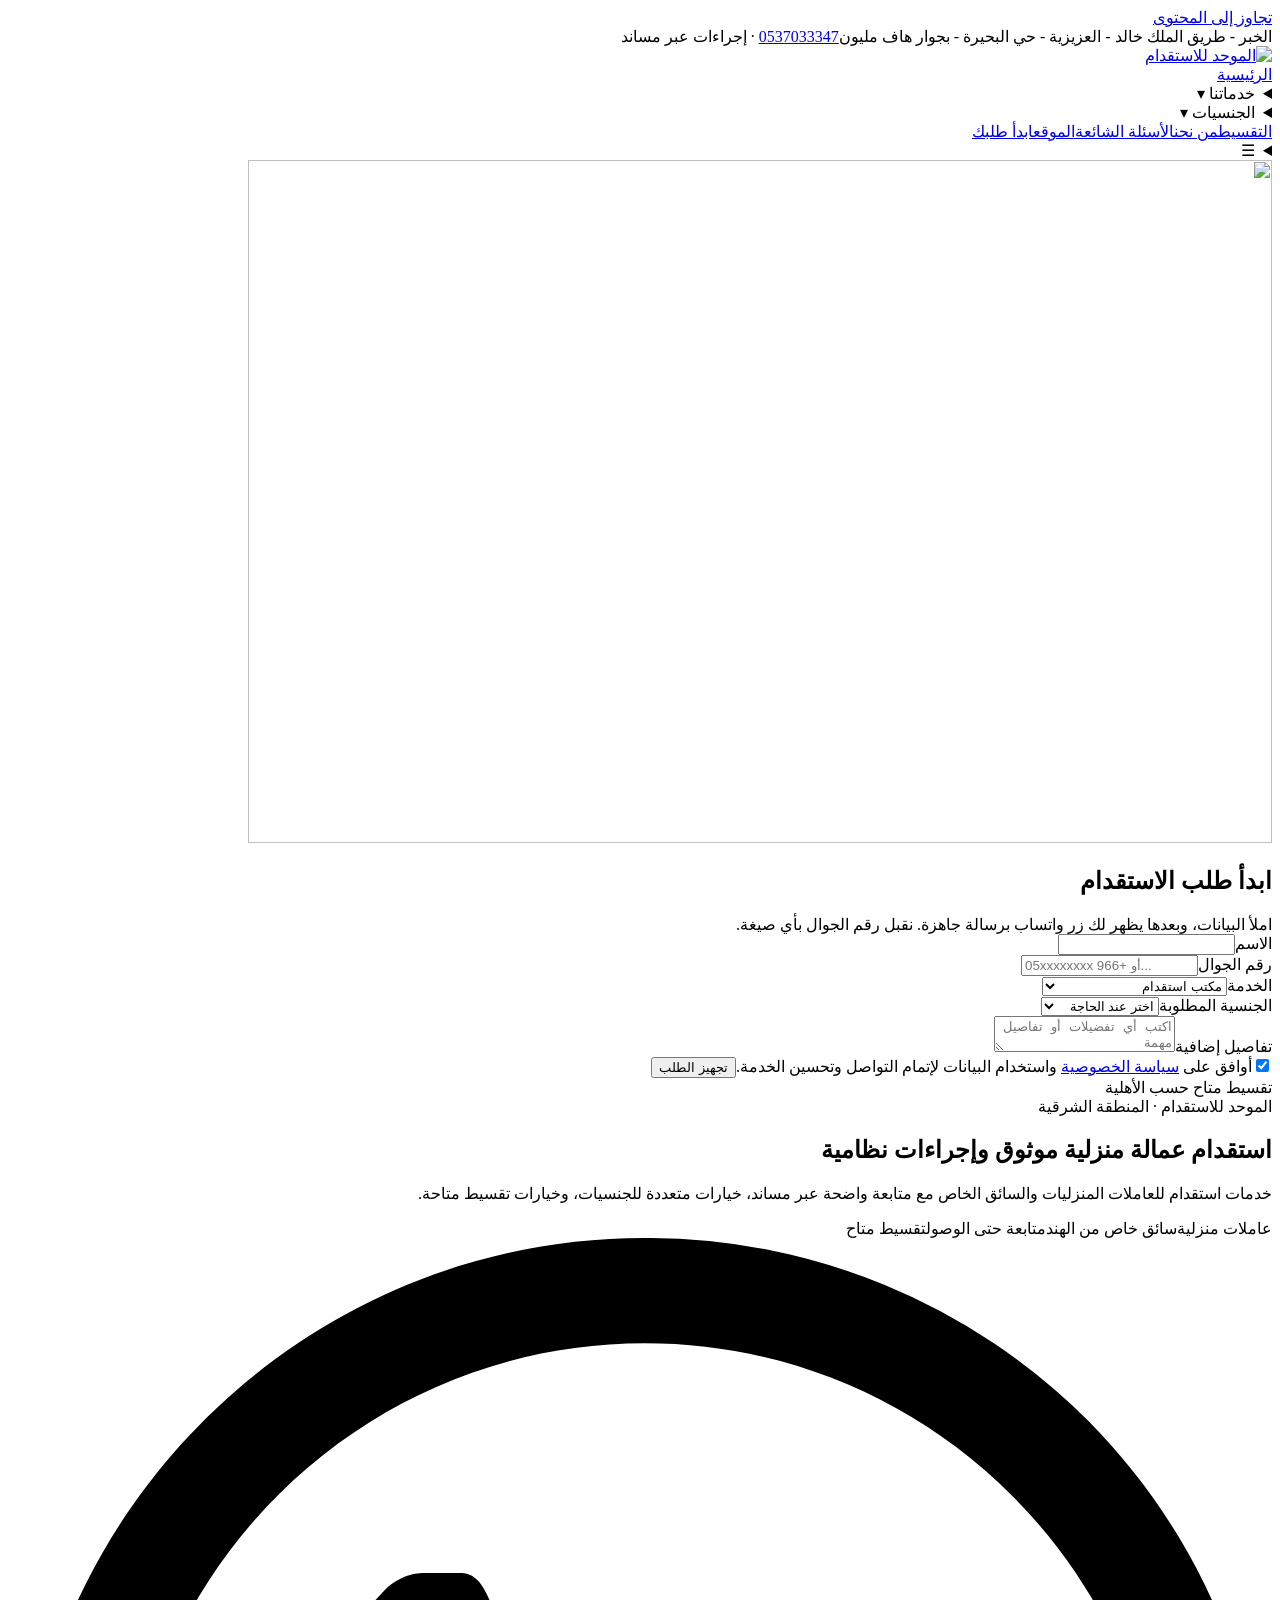
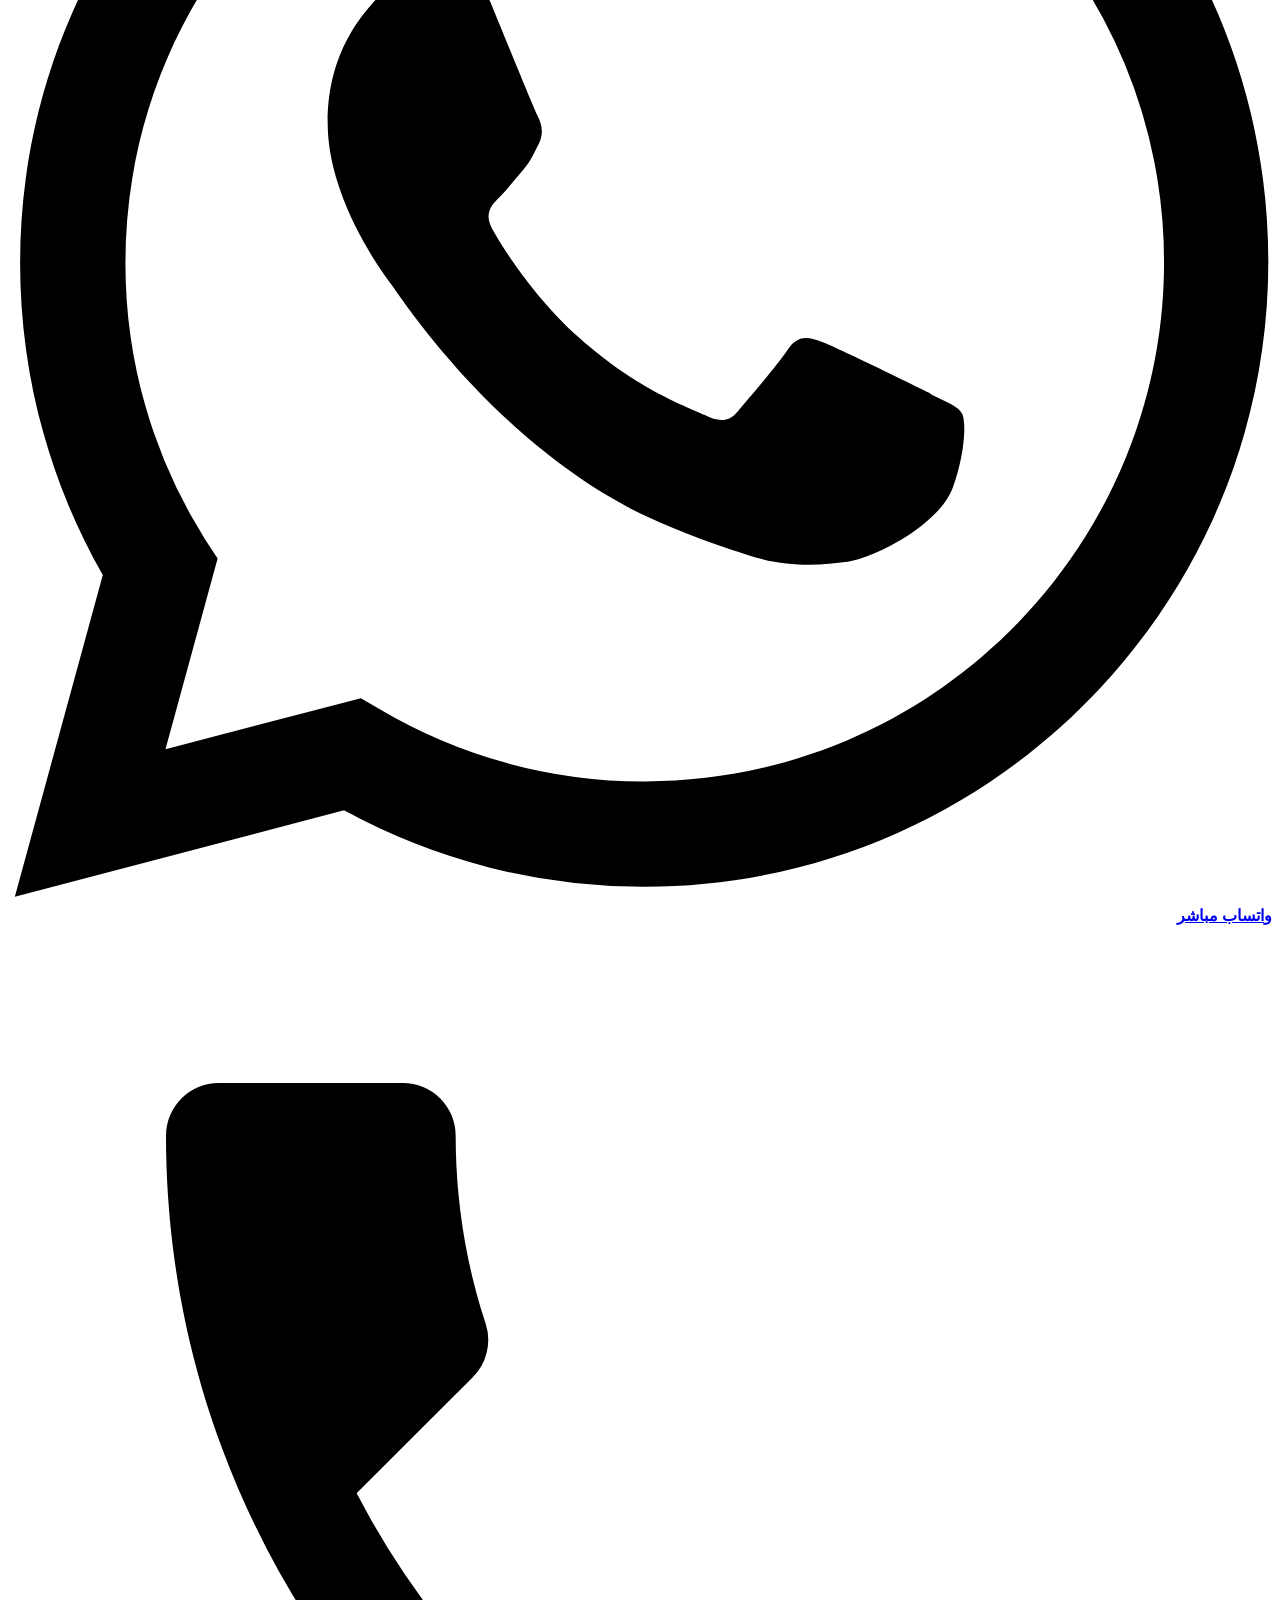
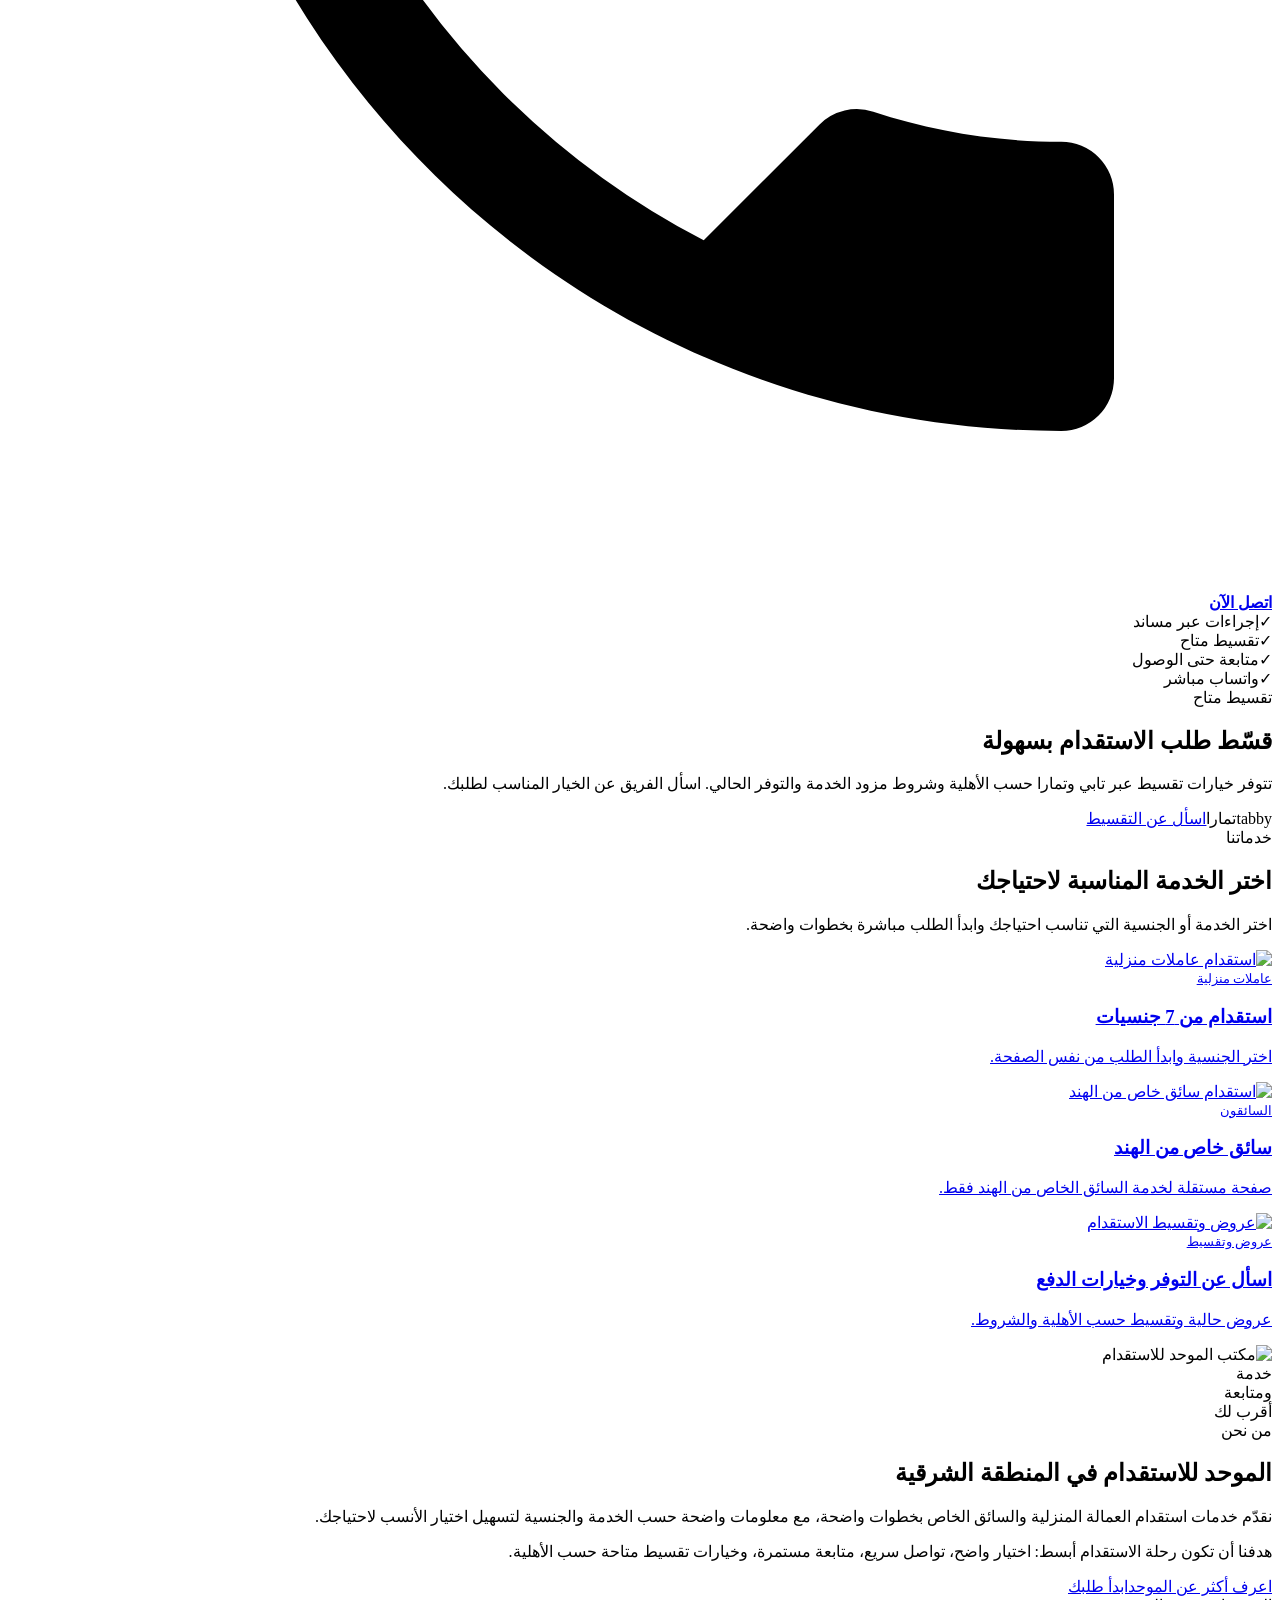
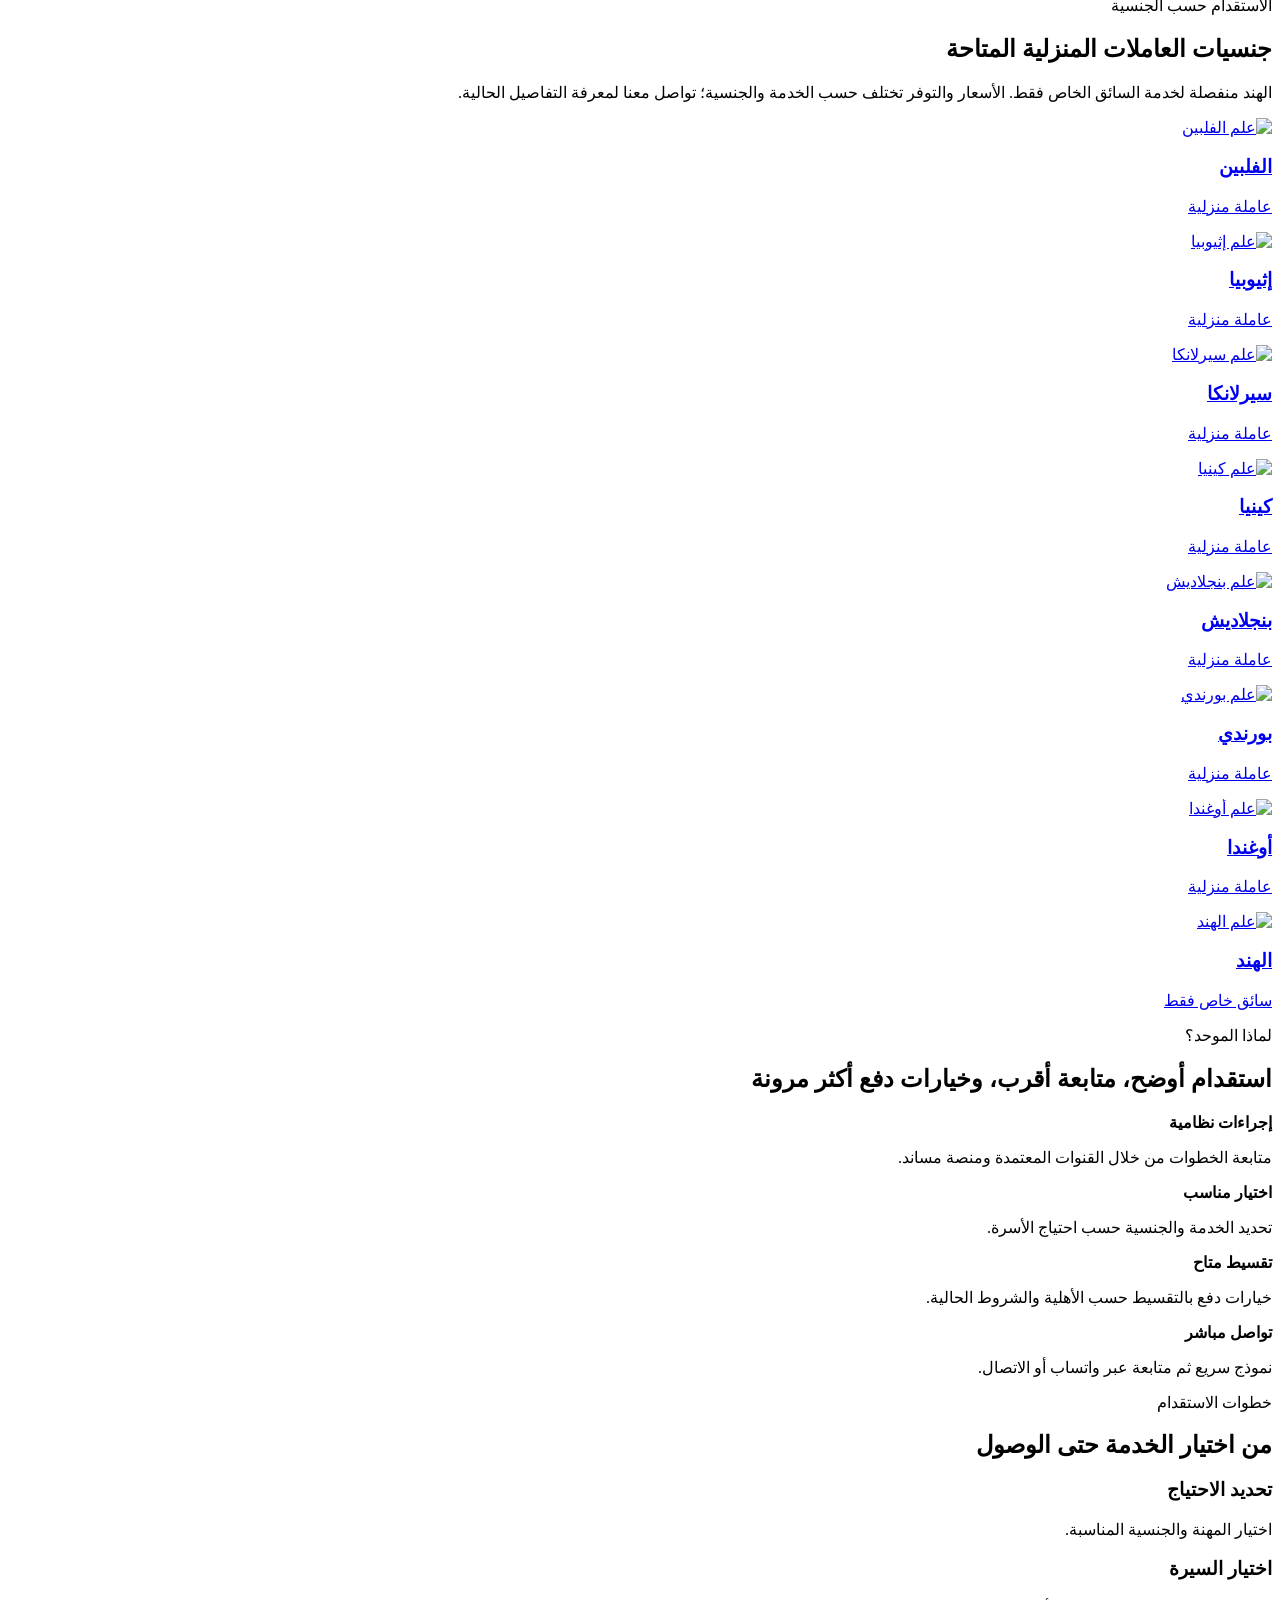
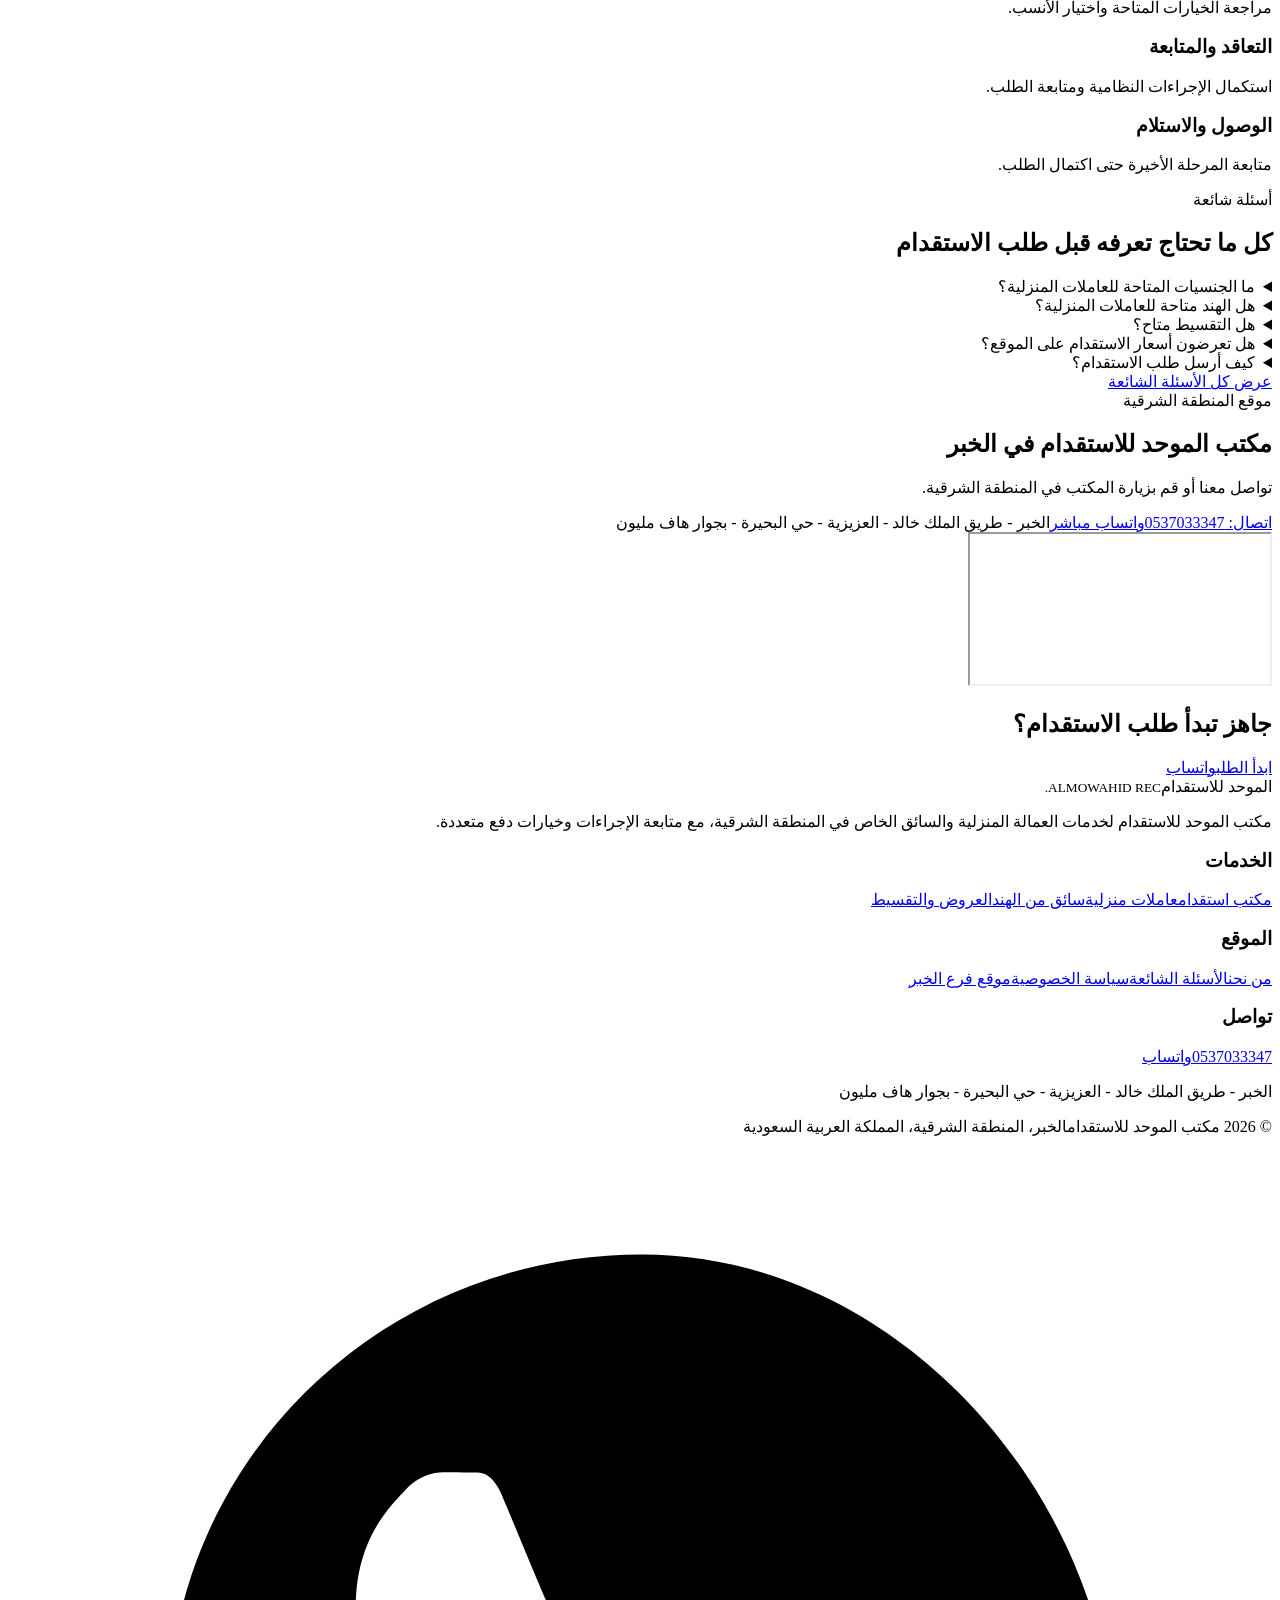
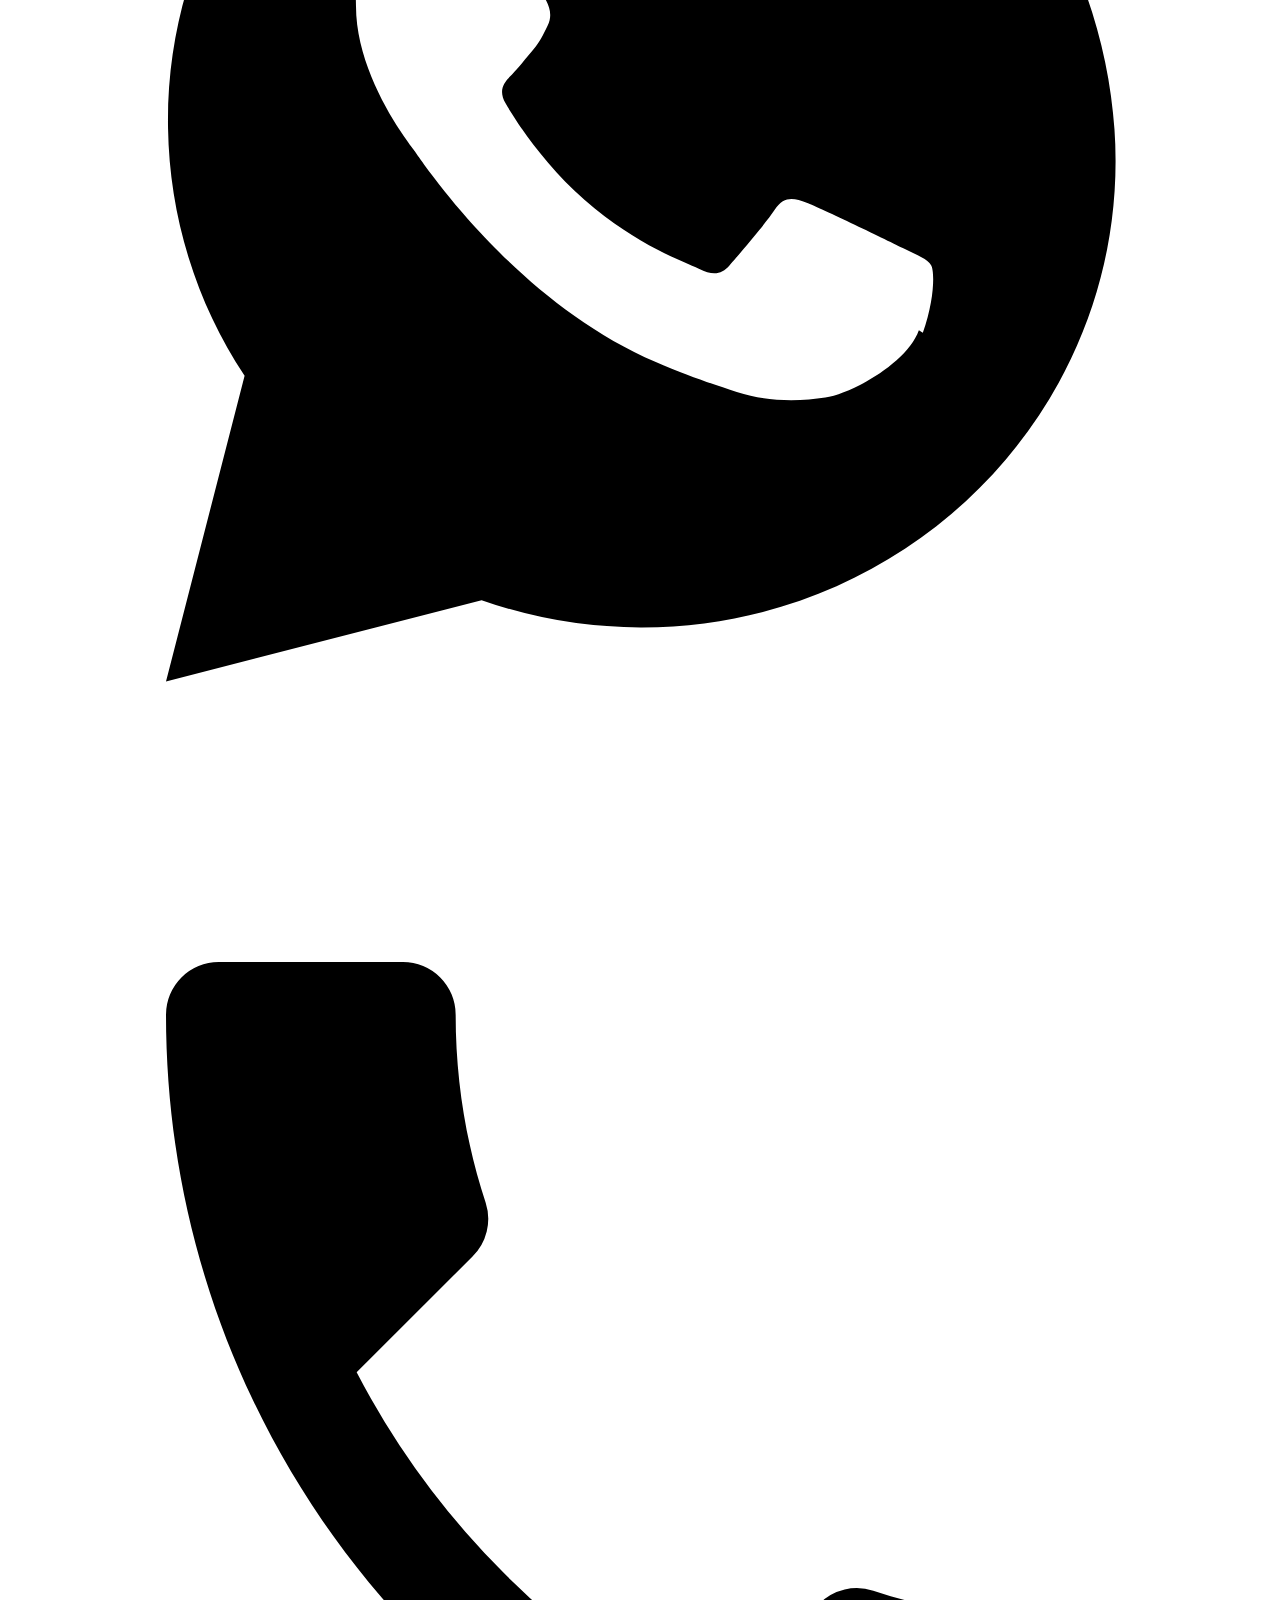
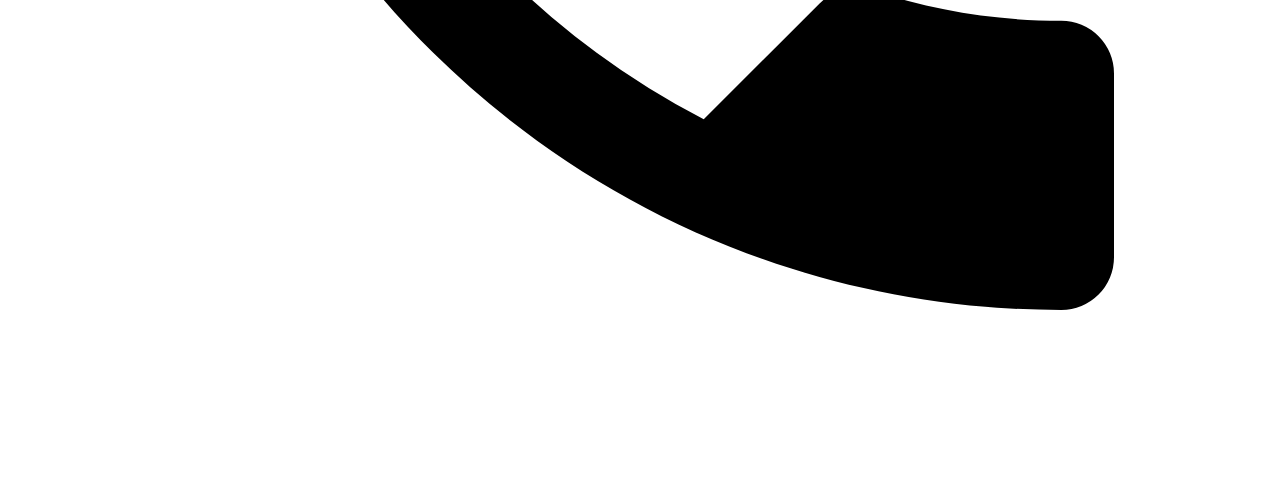
==== commit e06b3956: "Polish customer-facing copy and remove internal campaign jargon" ====
--- a/index.html
+++ b/index.html
@@ -1 +1 @@
-<!doctype html><html lang="ar" dir="rtl"><head><meta charset="utf-8"><meta name="viewport" content="width=device-width,initial-scale=1"><title>الموحد للاستقدام | استقدام موثوق وتقسيط متاح</title><meta name="description" content="استقدام عاملات منزليات من سبع جنسيات وسائق خاص من الهند في المنطقة الشرقية، مع إجراءات عبر مساند وخيارات تقسيط متاحة حسب الأهلية."><meta name="robots" content="index,follow"><link rel="canonical" href="https://almowahid.sa/ads/"><meta property="og:title" content="الموحد للاستقدام | استقدام موثوق وتقسيط متاح"><meta property="og:description" content="استقدام عاملات منزليات من سبع جنسيات وسائق خاص من الهند في المنطقة الشرقية، مع إجراءات عبر مساند وخيارات تقسيط متاحة حسب الأهلية."><meta property="og:url" content="https://almowahid.sa/ads/"><meta property="og:type" content="website"><meta property="og:image" content="https://almowahid.sa/wp-content/uploads/2026/07/image_3-1024x683.jpeg"><link rel="preload" href="https://almowahid.sa/wp-content/uploads/2026/07/image_3-1024x683.jpeg" as="image" fetchpriority="high"><link rel="preconnect" href="https://www.googletagmanager.com" crossorigin><link rel="preconnect" href="https://www.googleadservices.com" crossorigin><link rel="stylesheet" href="/ads/assets/style.css?v=20260923-cta3"><meta name="theme-color" content="#2a1829"><script type="application/ld+json">{"@context":"https://schema.org","@type":["LocalBusiness","EmploymentAgency"],"name":"مكتب الموحد للاستقدام","url":"https://almowahid.sa/ads/","telephone":"+966537033347","address":{"@type":"PostalAddress","addressLocality":"الخبر","addressRegion":"المنطقة الشرقية","addressCountry":"SA","streetAddress":"طريق الملك خالد - العزيزية - حي البحيرة - بجوار هاف مليون"}}</script><script type="application/ld+json">{"@context":"https://schema.org","@type":"FAQPage","mainEntity":[{"@type":"Question","name":"ما الجنسيات المتاحة للعاملات المنزلية؟","acceptedAnswer":{"@type":"Answer","text":"سيرلانكا، الفلبين، بنجلاديش، كينيا، إثيوبيا، بورندي وأوغندا."}},{"@type":"Question","name":"هل الهند متاحة للعاملات المنزلية؟","acceptedAnswer":{"@type":"Answer","text":"لا. الهند متاحة حاليًا ضمن خدمة استقدام السائق الخاص."}},{"@type":"Question","name":"هل التقسيط متاح؟","acceptedAnswer":{"@type":"Answer","text":"نعم، توجد خيارات تقسيط حسب الأهلية وشروط مزود الخدمة والتوفر الحالي."}},{"@type":"Question","name":"هل تعرضون أسعار الاستقدام على الموقع؟","acceptedAnswer":{"@type":"Answer","text":"لا نعرض أسعارًا ثابتة؛ يتم توضيح التفاصيل الحالية عند التواصل."}},{"@type":"Question","name":"كيف أرسل طلب الاستقدام؟","acceptedAnswer":{"@type":"Answer","text":"املأ النموذج، وبعد تجهيز البيانات سيظهر زر لاستكمال الطلب على واتساب."}}]}</script><link rel="icon" type="image/png" href="https://almowahid.sa/wp-content/uploads/2026/07/admin-ajax-9.png"><link rel="shortcut icon" href="https://almowahid.sa/wp-content/uploads/2026/07/admin-ajax-9.png"><link rel="apple-touch-icon" href="https://almowahid.sa/wp-content/uploads/2026/07/admin-ajax-9.png"><script>window.dataLayer=window.dataLayer||[];function gtag(){dataLayer.push(arguments)}gtag('js',new Date());gtag('config','AW-16848499995');</script><script defer src="https://www.googletagmanager.com/gtag/js?id=AW-16848499995"></script></head><body><a class="skip" href="#main">تجاوز إلى المحتوى</a><div class="topbar"><div class="c"><span class="addr">الخبر - طريق الملك خالد - العزيزية - حي البحيرة - بجوار هاف مليون</span><span><a data-event="click_call" href="tel:+966537033347"><bdi dir="ltr">0537033347</bdi></a> · إجراءات عبر مساند</span></div></div><header class="header"><div class="c header-row"><a class="brand" href="/ads/" aria-label="الموحد للاستقدام"><img src="https://almowahid.sa/wp-content/uploads/2026/07/admin-ajax-9.png" alt="الموحد للاستقدام"></a><nav class="nav"><a href="/ads/">الرئيسية</a><details><summary>خدماتنا ▾</summary><div class="menu"><a href="/ads/recruitment-office/">مكتب استقدام</a><a href="/ads/domestic-workers/">عاملات منزلية</a><a href="/ads/drivers/">سائق خاص من الهند</a><a href="/ads/offers-fast/">العروض والتوفر</a></div></details><details><summary>الجنسيات ▾</summary><div class="menu"><a href="/ads/philippines/">الفلبين</a><a href="/ads/ethiopia/">إثيوبيا</a><a href="/ads/nationalities/#sri-lanka">سيرلانكا</a><a href="/ads/nationalities/#kenya">كينيا</a><a href="/ads/nationalities/#bangladesh">بنجلاديش</a><a href="/ads/nationalities/#burundi">بورندي</a><a href="/ads/nationalities/#uganda">أوغندا</a></div></details><a href="/ads/#installments">التقسيط</a><a href="/ads/about/">من نحن</a><a href="/ads/faq/">الأسئلة الشائعة</a><a href="#location">الموقع</a><a class="header-cta" href="#lead">ابدأ طلبك</a></nav><details class="mobile-menu"><summary aria-label="فتح القائمة">☰</summary><div class="mobile-panel"><a href="/ads/">الرئيسية</a><a href="/ads/recruitment-office/">مكتب استقدام</a><a href="/ads/domestic-workers/">عاملات منزلية</a><a href="/ads/philippines/">الفلبين</a><a href="/ads/ethiopia/">إثيوبيا</a><a href="/ads/nationalities/">باقي الجنسيات</a><a href="/ads/drivers/">سائق من الهند</a><a href="/ads/offers-fast/">العروض والتوفر</a><a href="/ads/#installments">التقسيط</a><a href="/ads/about/">من نحن</a><a href="/ads/faq/">الأسئلة الشائعة</a><a href="/ads/#location">الموقع</a></div></details></div></header><main id="main"><section class="hero" style="--hero-pos:43% center"><img class="hero-bg" src="https://almowahid.sa/wp-content/uploads/2026/07/image_3-1024x683.jpeg" width="1024" height="683" alt="" aria-hidden="true" loading="eager" fetchpriority="high" decoding="async"><div class="c hero-grid"><div class="lead-card" id="lead"><h2>ابدأ طلب الاستقدام</h2><div class="sub">املأ البيانات، وبعدها يظهر لك زر واتساب برسالة جاهزة. نقبل رقم الجوال بأي صيغة.</div><form data-lead-form autocomplete="on" toolname="prepare_recruitment_request" tooldescription="Prepares a recruitment request for Al Mowahid Recruitment and lets the user continue it on WhatsApp"><div class="form-grid"><div class="field"><label for="lead-name">الاسم</label><input id="lead-name" name="name" autocomplete="name" toolparamdescription="اسم العميل المطلوب للتواصل" required></div><div class="field"><label for="lead-phone">رقم الجوال</label><input id="lead-phone" class="phone-input" name="phone" type="tel" inputmode="tel" autocomplete="tel" placeholder="05xxxxxxxx أو +966..." toolparamdescription="رقم جوال العميل بأي صيغة محلية أو دولية" required></div><div class="field full"><label for="lead-service">الخدمة</label><select id="lead-service" name="service" autocomplete="off" toolparamdescription="خدمة الاستقدام التي يريدها العميل" required><option>مكتب استقدام</option><option>عاملة منزلية</option><option>استقدام عاملة من الفلبين</option><option>استقدام عاملة من إثيوبيا</option><option>استقدام حسب الجنسية</option><option>سائق خاص من الهند</option><option>استفسار عن التوفر والتقسيط</option></select></div><div class="field full"><label for="lead-nationality">الجنسية المطلوبة</label><select id="lead-nationality" name="nationality" autocomplete="off" toolparamdescription="الجنسية المطلوبة عند انطباقها على الخدمة"><option value="">اختر عند الحاجة</option><option>سيرلانكا</option><option>الفلبين</option><option>بنجلاديش</option><option>كينيا</option><option>إثيوبيا</option><option>بورندي</option><option>أوغندا</option><option>الهند - سائق فقط</option></select></div><div class="field full"><label for="lead-message">تفاصيل إضافية</label><textarea id="lead-message" name="message" autocomplete="off" maxlength="1000" placeholder="اكتب أي تفضيلات أو تفاصيل مهمة" toolparamdescription="أي تفاصيل أو تفضيلات إضافية للطلب"></textarea></div><label class="cons"><input type="checkbox" name="privacy_consent" value="yes" toolparamdescription="موافقة العميل على سياسة الخصوصية" checked required><span>أوافق على <a href="/ads/privacy/">سياسة الخصوصية</a> واستخدام البيانات لإتمام التواصل وقياس أداء الحملات.</span></label><button class="submit" type="submit">تجهيز الطلب</button><div class="msg" role="status" aria-live="polite"></div><div class="success-box" hidden><strong>طلبك جاهز للمتابعة</strong><p>اضغط الزر لإرسال البيانات إلى فريق الموحد عبر واتساب.</p><a class="wa-success" href="https://wa.me/966537033347" data-whatsapp-complete data-event="click_whatsapp" target="_blank" rel="noopener noreferrer">كمّل على واتساب</a></div></div></form></div><div class="hero-copy"><div class="install-pill">تقسيط متاح حسب الأهلية</div><div class="eyebrow">الموحد للاستقدام · المنطقة الشرقية</div><h1>استقدام عمالة منزلية <span class="accent">موثوق</span> وإجراءات نظامية</h1><p>خدمات استقدام للعاملات المنزليات والسائق الخاص مع متابعة واضحة عبر مساند، خيارات متعددة للجنسيات، وخيارات تقسيط متاحة.</p><div class="hero-points"><span>عاملات منزلية</span><span>سائق خاص من الهند</span><span>متابعة حتى الوصول</span><span>تقسيط متاح</span></div><div class="hero-contact-actions"><a class="hero-contact-btn hero-wa" data-event="click_whatsapp" href="https://wa.me/966537033347?text=%D8%A7%D9%84%D8%B3%D9%84%D8%A7%D9%85%20%D8%B9%D9%84%D9%8A%D9%83%D9%85%D8%8C%20%D8%A3%D8%B1%D8%BA%D8%A8%20%D9%81%D9%8A%20%D8%A7%D9%84%D8%A7%D8%B3%D8%AA%D9%81%D8%B3%D8%A7%D8%B1%20%D8%B9%D9%86%20%D8%AE%D8%AF%D9%85%D8%A7%D8%AA%20%D8%A7%D9%84%D8%A7%D8%B3%D8%AA%D9%82%D8%AF%D8%A7%D9%85%20%D9%84%D8%AF%D9%89%20%D8%A7%D9%84%D9%85%D9%88%D8%AD%D8%AF." target="_blank" rel="noopener noreferrer" aria-label="تواصل مع الموحد عبر واتساب"><svg viewBox="0 0 24 24" aria-hidden="true"><path d="M20.52 3.48A11.82 11.82 0 0 0 12.08 0C5.55 0 .23 5.32.23 11.86c0 2.09.54 4.13 1.57 5.93L.13 23.9l6.25-1.64a11.83 11.83 0 0 0 5.69 1.45h.01c6.53 0 11.85-5.32 11.85-11.86 0-3.17-1.21-6.14-3.41-8.37Zm-8.44 18.23h-.01a9.82 9.82 0 0 1-5.01-1.37l-.36-.21-3.71.97.99-3.62-.24-.37a9.8 9.8 0 0 1-1.51-5.25c0-5.44 4.42-9.86 9.86-9.86 2.63 0 5.11 1.03 6.97 2.89a9.8 9.8 0 0 1 2.89 6.98c-.01 5.43-4.43 9.84-9.86 9.84Zm5.41-7.38c-.3-.15-1.75-.86-2.02-.96-.27-.1-.47-.15-.67.15-.2.3-.77.96-.94 1.16-.17.2-.35.22-.64.07-.3-.15-1.25-.46-2.38-1.47-.88-.78-1.47-1.75-1.64-2.05-.17-.3-.02-.46.13-.61.13-.13.3-.35.45-.52.15-.17.2-.3.3-.5.1-.2.05-.37-.02-.52-.08-.15-.67-1.61-.92-2.21-.24-.58-.49-.5-.67-.51h-.57c-.2 0-.52.07-.79.37-.27.3-1.04 1.02-1.04 2.48s1.07 2.88 1.22 3.08c.15.2 2.1 3.21 5.08 4.5.71.31 1.27.49 1.7.63.71.23 1.36.19 1.87.12.57-.09 1.75-.72 2-1.41.25-.69.25-1.29.17-1.41-.07-.13-.27-.2-.57-.35Z"/></svg><span><strong>واتساب مباشر</strong></span></a><a class="hero-contact-btn hero-call" data-event="click_call" href="tel:+966537033347" aria-label="اتصل بمكتب الموحد للاستقدام"><svg viewBox="0 0 24 24" aria-hidden="true"><path d="M6.62 10.79a15.43 15.43 0 0 0 6.59 6.59l2.2-2.2a1 1 0 0 1 1.02-.24c1.12.37 2.33.57 3.57.57a1 1 0 0 1 1 1V20a1 1 0 0 1-1 1C10.61 21 3 13.39 3 4a1 1 0 0 1 1-1h3.5a1 1 0 0 1 1 1c0 1.25.2 2.45.57 3.57a1 1 0 0 1-.25 1.02l-2.2 2.2Z"/></svg><span><strong>اتصل الآن</strong></span></a></div></div></div></section><section class="trust"><div class="c trust-grid"><div class="trust-item"><span class="trust-icon">✓</span>إجراءات عبر مساند</div><div class="trust-item"><span class="trust-icon">✓</span>تقسيط متاح</div><div class="trust-item"><span class="trust-icon">✓</span>متابعة حتى الوصول</div><div class="trust-item"><span class="trust-icon">✓</span>واتساب مباشر</div></div></section><section class="finance" id="installments"><div class="c finance-row"><div><div class="finance-badge">تقسيط متاح</div><h2>قسّط طلب الاستقدام بسهولة</h2><p>تتوفر خيارات تقسيط عبر تابي وتمارا حسب الأهلية وشروط مزود الخدمة والتوفر الحالي. اسأل الفريق عن الخيار المناسب لطلبك.</p></div><div class="finance-actions"><span class="pay-chip">tabby</span><span class="pay-chip">تمارا</span><a class="finance-cta" data-event="click_whatsapp" href="https://wa.me/966537033347?text=%D8%A7%D9%84%D8%B3%D9%84%D8%A7%D9%85%20%D8%B9%D9%84%D9%8A%D9%83%D9%85%D8%8C%20%D8%A3%D8%B1%D9%8A%D8%AF%20%D8%A7%D9%84%D8%A7%D8%B3%D8%AA%D9%81%D8%B3%D8%A7%D8%B1%20%D8%B9%D9%86%20%D8%AE%D9%8A%D8%A7%D8%B1%D8%A7%D8%AA%20%D8%AA%D9%82%D8%B3%D9%8A%D8%B7%20%D8%A7%D9%84%D8%A7%D8%B3%D8%AA%D9%82%D8%AF%D8%A7%D9%85%20%D9%84%D8%AF%D9%89%20%D8%A7%D9%84%D9%85%D9%88%D8%AD%D8%AF." target="_blank" rel="noopener noreferrer">اسأل عن التقسيط</a></div></div></section><section class="section"><div class="c"><div class="section-label">خدماتنا</div><h2 class="section-title">اختر الخدمة المناسبة لاحتياجك</h2><p class="section-intro">اختر الخدمة أو الجنسية التي تناسب احتياجك وابدأ الطلب مباشرة بخطوات واضحة.</p><div class="visual-services"><a class="visual-card" href="/ads/domestic-workers/" style="--img-pos:68% center"><img src="https://almowahid.sa/wp-content/uploads/2026/07/image_6-1024x683.jpeg" alt="استقدام عاملات منزلية" loading="lazy"><div class="visual-card-content"><small>عاملات منزلية</small><h3>استقدام من 7 جنسيات</h3><p>اختر الجنسية وابدأ الطلب من نفس الصفحة.</p></div></a><a class="visual-card" href="/ads/drivers/" style="--img-pos:center"><img src="https://images.pexels.com/photos/12269330/pexels-photo-12269330.jpeg?auto=compress&cs=tinysrgb&w=1800" alt="استقدام سائق خاص من الهند" loading="lazy"><div class="visual-card-content"><small>السائقون</small><h3>سائق خاص من الهند</h3><p>صفحة مستقلة لخدمة السائق الخاص من الهند فقط.</p></div></a><a class="visual-card" href="/ads/offers-fast/" style="--img-pos:42% center"><img src="https://almowahid.sa/wp-content/uploads/2026/07/image_3-1024x683.jpeg" alt="عروض وتقسيط الاستقدام" loading="lazy"><div class="visual-card-content"><small>عروض وتقسيط</small><h3>اسأل عن التوفر وخيارات الدفع</h3><p>عروض حالية وتقسيط حسب الأهلية والشروط.</p></div></a></div></div></section><section class="section soft"><div class="c about-grid"><div class="about-media"><img class="about-main" src="https://almowahid.sa/wp-content/uploads/2026/07/image_3-1024x683.jpeg" alt="مكتب الموحد للاستقدام" loading="lazy"><div class="about-badge">خدمة<br>ومتابعة<br>أقرب لك</div></div><div class="about-copy"><div class="section-label">من نحن</div><h2 class="section-title">الموحد للاستقدام في المنطقة الشرقية</h2><p>نقدّم خدمات استقدام العمالة المنزلية والسائق الخاص بخطوات واضحة، مع صفحات مخصصة لكل خدمة وجنسية لتسهيل وصول العميل للمعلومة التي يبحث عنها.</p><p class="quote">هدفنا أن تكون رحلة الاستقدام أبسط: اختيار واضح، تواصل سريع، متابعة مستمرة، وخيارات تقسيط متاحة حسب الأهلية.</p><div class="btn-row"><a class="btn-primary" href="/ads/about/">اعرف أكثر عن الموحد</a><a class="btn-ghost" href="#lead">ابدأ طلبك</a></div></div></div></section><section class="section"><div class="c"><div class="section-label">الاستقدام حسب الجنسية</div><h2 class="section-title">جنسيات العاملات المنزلية المتاحة</h2><p class="section-intro">الهند منفصلة لخدمة السائق الخاص فقط. لا نعرض أسعارًا ثابتة على صفحات الحملات.</p><div class="country-grid"><a class="country-card" href="/ads/philippines/"><div class="flag"><img src="https://flagcdn.com/w160/ph.png" alt="علم الفلبين" loading="lazy"></div><h3>الفلبين</h3><p>عاملة منزلية</p></a><a class="country-card" href="/ads/ethiopia/"><div class="flag"><img src="https://flagcdn.com/w160/et.png" alt="علم إثيوبيا" loading="lazy"></div><h3>إثيوبيا</h3><p>عاملة منزلية</p></a><a class="country-card" href="/ads/nationalities/#sri-lanka"><div class="flag"><img src="https://flagcdn.com/w160/lk.png" alt="علم سيرلانكا" loading="lazy"></div><h3>سيرلانكا</h3><p>عاملة منزلية</p></a><a class="country-card" href="/ads/nationalities/#kenya"><div class="flag"><img src="https://flagcdn.com/w160/ke.png" alt="علم كينيا" loading="lazy"></div><h3>كينيا</h3><p>عاملة منزلية</p></a><a class="country-card" href="/ads/nationalities/#bangladesh"><div class="flag"><img src="https://flagcdn.com/w160/bd.png" alt="علم بنجلاديش" loading="lazy"></div><h3>بنجلاديش</h3><p>عاملة منزلية</p></a><a class="country-card" href="/ads/nationalities/#burundi"><div class="flag"><img src="https://flagcdn.com/w160/bi.png" alt="علم بورندي" loading="lazy"></div><h3>بورندي</h3><p>عاملة منزلية</p></a><a class="country-card" href="/ads/nationalities/#uganda"><div class="flag"><img src="https://flagcdn.com/w160/ug.png" alt="علم أوغندا" loading="lazy"></div><h3>أوغندا</h3><p>عاملة منزلية</p></a><a class="country-card" href="/ads/drivers/"><div class="flag"><img src="https://flagcdn.com/w160/in.png" alt="علم الهند" loading="lazy"></div><h3>الهند</h3><p>سائق خاص فقط</p></a></div></div></section><section class="section dark"><div class="c"><div class="section-label">لماذا الموحد؟</div><h2 class="section-title">استقدام أوضح، متابعة أقرب، وخيارات دفع أكثر مرونة</h2><div class="why-grid"><div class="why-card"><strong>إجراءات نظامية</strong><p>متابعة الخطوات من خلال القنوات المعتمدة ومنصة مساند.</p></div><div class="why-card"><strong>اختيار مناسب</strong><p>تحديد الخدمة والجنسية حسب احتياج الأسرة.</p></div><div class="why-card"><strong>تقسيط متاح</strong><p>خيارات دفع بالتقسيط حسب الأهلية والشروط الحالية.</p></div><div class="why-card"><strong>تواصل مباشر</strong><p>نموذج سريع ثم متابعة عبر واتساب أو الاتصال.</p></div></div></div></section><section class="section soft"><div class="c"><div class="section-label">خطوات الاستقدام</div><h2 class="section-title">من اختيار الخدمة حتى الوصول</h2><div class="process"><div class="process-item"><h3>تحديد الاحتياج</h3><p>اختيار المهنة والجنسية المناسبة.</p></div><div class="process-item"><h3>اختيار السيرة</h3><p>مراجعة الخيارات المتاحة واختيار الأنسب.</p></div><div class="process-item"><h3>التعاقد والمتابعة</h3><p>استكمال الإجراءات النظامية ومتابعة الطلب.</p></div><div class="process-item"><h3>الوصول والاستلام</h3><p>متابعة المرحلة الأخيرة حتى اكتمال الطلب.</p></div></div></div></section><section class="section"><div class="c"><div class="section-label">أسئلة شائعة</div><h2 class="section-title">كل ما تحتاج تعرفه قبل طلب الاستقدام</h2><div class="faq"><details><summary>ما الجنسيات المتاحة للعاملات المنزلية؟</summary><p>سيرلانكا، الفلبين، بنجلاديش، كينيا، إثيوبيا، بورندي وأوغندا.</p></details><details><summary>هل الهند متاحة للعاملات المنزلية؟</summary><p>لا. الهند متاحة حاليًا ضمن خدمة استقدام السائق الخاص.</p></details><details><summary>هل التقسيط متاح؟</summary><p>نعم، توجد خيارات تقسيط حسب الأهلية وشروط مزود الخدمة والتوفر الحالي.</p></details><details><summary>هل تعرضون أسعار الاستقدام على الموقع؟</summary><p>لا نعرض أسعارًا ثابتة؛ يتم توضيح التفاصيل الحالية عند التواصل.</p></details><details><summary>كيف أرسل طلب الاستقدام؟</summary><p>املأ النموذج، وبعد تجهيز البيانات سيظهر زر لاستكمال الطلب على واتساب.</p></details></div><div class="btn-row"><a class="btn-ghost" href="/ads/faq/">عرض كل الأسئلة الشائعة</a></div></div></section><section class="section" id="location"><div class="c location-grid"><div class="contact-panel"><div class="section-label">موقع المنطقة الشرقية</div><h2>مكتب الموحد للاستقدام في الخبر</h2><p>تواصل معنا أو قم بزيارة المكتب في المنطقة الشرقية.</p><div class="contact-list"><a data-event="click_call" href="tel:+966537033347">اتصال: <bdi dir="ltr">0537033347</bdi></a><a data-event="click_whatsapp" href="https://wa.me/966537033347" target="_blank" rel="noopener noreferrer">واتساب مباشر</a><span>الخبر - طريق الملك خالد - العزيزية - حي البحيرة - بجوار هاف مليون</span></div></div><div class="map-wrap"><iframe title="موقع مكتب الموحد للاستقدام في الخبر" loading="lazy" referrerpolicy="no-referrer-when-downgrade" src="https://www.google.com/maps?q=%D9%85%D9%83%D8%AA%D8%A8%20%D8%A7%D9%84%D9%85%D9%88%D8%AD%D8%AF%20%D9%84%D9%84%D8%A7%D8%B3%D8%AA%D9%82%D8%AF%D8%A7%D9%85%20%D8%A7%D9%84%D8%AE%D8%A8%D8%B1%20%D8%B7%D8%B1%D9%8A%D9%82%20%D8%A7%D9%84%D9%85%D9%84%D9%83%20%D8%AE%D8%A7%D9%84%D8%AF%20%D8%A7%D9%84%D8%B9%D8%B2%D9%8A%D8%B2%D9%8A%D8%A9%20%D8%AD%D9%8A%20%D8%A7%D9%84%D8%A8%D8%AD%D9%8A%D8%B1%D8%A9&output=embed"></iframe></div></div></section></main><section class="cta-band"><div class="c cta-row"><h2>جاهز تبدأ طلب الاستقدام؟</h2><div class="cta-actions"><a href="#lead">ابدأ الطلب</a><a data-event="click_whatsapp" href="https://wa.me/966537033347" target="_blank" rel="noopener noreferrer">واتساب</a></div></div></section><footer class="footer"><div class="c footer-grid"><div><div class="footer-brand">الموحد للاستقدام<small>ALMOWAHID REC.</small></div><p>مكتب الموحد للاستقدام لخدمات العمالة المنزلية والسائق الخاص في المنطقة الشرقية، مع متابعة الإجراءات وخيارات دفع متعددة.</p></div><div><h3>الخدمات</h3><a href="/ads/recruitment-office/">مكتب استقدام</a><a href="/ads/domestic-workers/">عاملات منزلية</a><a href="/ads/drivers/">سائق من الهند</a><a href="/ads/offers-fast/">العروض والتقسيط</a></div><div><h3>الموقع</h3><a href="/ads/about/">من نحن</a><a href="/ads/faq/">الأسئلة الشائعة</a><a href="/ads/privacy/">سياسة الخصوصية</a><a href="/ads/#location">موقع فرع الخبر</a></div><div><h3>تواصل</h3><a data-event="click_call" href="tel:+966537033347">0537033347</a><a data-event="click_whatsapp" href="https://wa.me/966537033347" target="_blank" rel="noopener noreferrer">واتساب</a><p>الخبر - طريق الملك خالد - العزيزية - حي البحيرة - بجوار هاف مليون</p></div></div><div class="c footer-bottom"><span>© 2026 مكتب الموحد للاستقدام</span><span>الخبر، المنطقة الشرقية، المملكة العربية السعودية</span></div></footer><div class="floating"><a class="wa" data-event="click_whatsapp" href="https://wa.me/966537033347" target="_blank" rel="noopener noreferrer" aria-label="واتساب"><svg viewBox="0 0 32 32" aria-hidden="true"><path d="M16.04 3C9.42 3 4.05 8.28 4.05 14.8c0 2.3.67 4.54 1.94 6.46L4 29l7.99-2.06a12.1 12.1 0 0 0 4.05.69h.01c6.61 0 11.99-5.28 11.99-11.8C28.04 9.31 22.66 3 16.04 3Zm7.02 17.11c-.3.84-1.72 1.61-2.37 1.7-.61.09-1.39.13-2.24-.14-.52-.17-1.19-.39-2.05-.76-3.6-1.54-5.95-5.13-6.13-5.37-.18-.24-1.46-1.91-1.46-3.64 0-1.73.92-2.58 1.25-2.94.33-.36.72-.45.96-.45.24 0 .48 0 .69.01.22.01.52-.08.81.61.3.71 1.02 2.46 1.11 2.64.09.18.15.39.03.63-.12.24-.18.39-.36.6-.18.21-.38.47-.54.63-.18.18-.37.38-.16.74.21.36.93 1.51 2 2.44 1.37 1.19 2.53 1.56 2.89 1.74.36.18.57.15.78-.09.21-.24.9-1.04 1.14-1.4.24-.36.48-.3.81-.18.33.12 2.1.98 2.46 1.16.36.18.6.27.69.42.09.15.09.87-.21 1.71Z"/></svg></a><a class="call" data-event="click_call" href="tel:+966537033347" aria-label="اتصال"><svg viewBox="0 0 24 24" aria-hidden="true"><path d="M6.62 10.79a15.46 15.46 0 0 0 6.59 6.59l2.2-2.2a1 1 0 0 1 1.02-.24c1.12.37 2.33.57 3.57.57a1 1 0 0 1 1 1V20a1 1 0 0 1-1 1C10.61 21 3 13.39 3 4a1 1 0 0 1 1-1h3.5a1 1 0 0 1 1 1c0 1.25.2 2.45.57 3.57a1 1 0 0 1-.25 1.02l-2.2 2.2Z"/></svg></a></div><script src="/ads/assets/app.js?v=20260923-direct2" defer></script></body></html>+<!doctype html><html lang="ar" dir="rtl"><head><meta charset="utf-8"><meta name="viewport" content="width=device-width,initial-scale=1"><title>الموحد للاستقدام | استقدام موثوق وتقسيط متاح</title><meta name="description" content="استقدام عاملات منزليات من سبع جنسيات وسائق خاص من الهند في المنطقة الشرقية، مع إجراءات عبر مساند وخيارات تقسيط متاحة حسب الأهلية."><meta name="robots" content="index,follow"><link rel="canonical" href="https://almowahid.sa/ads/"><meta property="og:title" content="الموحد للاستقدام | استقدام موثوق وتقسيط متاح"><meta property="og:description" content="استقدام عاملات منزليات من سبع جنسيات وسائق خاص من الهند في المنطقة الشرقية، مع إجراءات عبر مساند وخيارات تقسيط متاحة حسب الأهلية."><meta property="og:url" content="https://almowahid.sa/ads/"><meta property="og:type" content="website"><meta property="og:image" content="https://almowahid.sa/wp-content/uploads/2026/07/image_3-1024x683.jpeg"><link rel="preload" href="https://almowahid.sa/wp-content/uploads/2026/07/image_3-1024x683.jpeg" as="image" fetchpriority="high"><link rel="preconnect" href="https://www.googletagmanager.com" crossorigin><link rel="preconnect" href="https://www.googleadservices.com" crossorigin><link rel="stylesheet" href="/ads/assets/style.css?v=20260923-cta3"><meta name="theme-color" content="#2a1829"><script type="application/ld+json">{"@context":"https://schema.org","@type":["LocalBusiness","EmploymentAgency"],"name":"مكتب الموحد للاستقدام","url":"https://almowahid.sa/ads/","telephone":"+966537033347","address":{"@type":"PostalAddress","addressLocality":"الخبر","addressRegion":"المنطقة الشرقية","addressCountry":"SA","streetAddress":"طريق الملك خالد - العزيزية - حي البحيرة - بجوار هاف مليون"}}</script><script type="application/ld+json">{"@context":"https://schema.org","@type":"FAQPage","mainEntity":[{"@type":"Question","name":"ما الجنسيات المتاحة للعاملات المنزلية؟","acceptedAnswer":{"@type":"Answer","text":"سيرلانكا، الفلبين، بنجلاديش، كينيا، إثيوبيا، بورندي وأوغندا."}},{"@type":"Question","name":"هل الهند متاحة للعاملات المنزلية؟","acceptedAnswer":{"@type":"Answer","text":"لا. الهند متاحة حاليًا ضمن خدمة استقدام السائق الخاص."}},{"@type":"Question","name":"هل التقسيط متاح؟","acceptedAnswer":{"@type":"Answer","text":"نعم، توجد خيارات تقسيط حسب الأهلية وشروط مزود الخدمة والتوفر الحالي."}},{"@type":"Question","name":"هل تعرضون أسعار الاستقدام على الموقع؟","acceptedAnswer":{"@type":"Answer","text":"لا نعرض أسعارًا ثابتة؛ يتم توضيح التفاصيل الحالية عند التواصل."}},{"@type":"Question","name":"كيف أرسل طلب الاستقدام؟","acceptedAnswer":{"@type":"Answer","text":"املأ النموذج، وبعد تجهيز البيانات سيظهر زر لاستكمال الطلب على واتساب."}}]}</script><link rel="icon" type="image/png" href="https://almowahid.sa/wp-content/uploads/2026/07/admin-ajax-9.png"><link rel="shortcut icon" href="https://almowahid.sa/wp-content/uploads/2026/07/admin-ajax-9.png"><link rel="apple-touch-icon" href="https://almowahid.sa/wp-content/uploads/2026/07/admin-ajax-9.png"><script>window.dataLayer=window.dataLayer||[];function gtag(){dataLayer.push(arguments)}gtag('js',new Date());gtag('config','AW-16848499995');</script><script defer src="https://www.googletagmanager.com/gtag/js?id=AW-16848499995"></script></head><body><a class="skip" href="#main">تجاوز إلى المحتوى</a><div class="topbar"><div class="c"><span class="addr">الخبر - طريق الملك خالد - العزيزية - حي البحيرة - بجوار هاف مليون</span><span><a data-event="click_call" href="tel:+966537033347"><bdi dir="ltr">0537033347</bdi></a> · إجراءات عبر مساند</span></div></div><header class="header"><div class="c header-row"><a class="brand" href="/ads/" aria-label="الموحد للاستقدام"><img src="https://almowahid.sa/wp-content/uploads/2026/07/admin-ajax-9.png" alt="الموحد للاستقدام"></a><nav class="nav"><a href="/ads/">الرئيسية</a><details><summary>خدماتنا ▾</summary><div class="menu"><a href="/ads/recruitment-office/">مكتب استقدام</a><a href="/ads/domestic-workers/">عاملات منزلية</a><a href="/ads/drivers/">سائق خاص من الهند</a><a href="/ads/offers-fast/">العروض والتوفر</a></div></details><details><summary>الجنسيات ▾</summary><div class="menu"><a href="/ads/philippines/">الفلبين</a><a href="/ads/ethiopia/">إثيوبيا</a><a href="/ads/nationalities/#sri-lanka">سيرلانكا</a><a href="/ads/nationalities/#kenya">كينيا</a><a href="/ads/nationalities/#bangladesh">بنجلاديش</a><a href="/ads/nationalities/#burundi">بورندي</a><a href="/ads/nationalities/#uganda">أوغندا</a></div></details><a href="/ads/#installments">التقسيط</a><a href="/ads/about/">من نحن</a><a href="/ads/faq/">الأسئلة الشائعة</a><a href="#location">الموقع</a><a class="header-cta" href="#lead">ابدأ طلبك</a></nav><details class="mobile-menu"><summary aria-label="فتح القائمة">☰</summary><div class="mobile-panel"><a href="/ads/">الرئيسية</a><a href="/ads/recruitment-office/">مكتب استقدام</a><a href="/ads/domestic-workers/">عاملات منزلية</a><a href="/ads/philippines/">الفلبين</a><a href="/ads/ethiopia/">إثيوبيا</a><a href="/ads/nationalities/">باقي الجنسيات</a><a href="/ads/drivers/">سائق من الهند</a><a href="/ads/offers-fast/">العروض والتوفر</a><a href="/ads/#installments">التقسيط</a><a href="/ads/about/">من نحن</a><a href="/ads/faq/">الأسئلة الشائعة</a><a href="/ads/#location">الموقع</a></div></details></div></header><main id="main"><section class="hero" style="--hero-pos:43% center"><img class="hero-bg" src="https://almowahid.sa/wp-content/uploads/2026/07/image_3-1024x683.jpeg" width="1024" height="683" alt="" aria-hidden="true" loading="eager" fetchpriority="high" decoding="async"><div class="c hero-grid"><div class="lead-card" id="lead"><h2>ابدأ طلب الاستقدام</h2><div class="sub">املأ البيانات، وبعدها يظهر لك زر واتساب برسالة جاهزة. نقبل رقم الجوال بأي صيغة.</div><form data-lead-form autocomplete="on" toolname="prepare_recruitment_request" tooldescription="Prepares a recruitment request for Al Mowahid Recruitment and lets the user continue it on WhatsApp"><div class="form-grid"><div class="field"><label for="lead-name">الاسم</label><input id="lead-name" name="name" autocomplete="name" toolparamdescription="اسم العميل المطلوب للتواصل" required></div><div class="field"><label for="lead-phone">رقم الجوال</label><input id="lead-phone" class="phone-input" name="phone" type="tel" inputmode="tel" autocomplete="tel" placeholder="05xxxxxxxx أو +966..." toolparamdescription="رقم جوال العميل بأي صيغة محلية أو دولية" required></div><div class="field full"><label for="lead-service">الخدمة</label><select id="lead-service" name="service" autocomplete="off" toolparamdescription="خدمة الاستقدام التي يريدها العميل" required><option>مكتب استقدام</option><option>عاملة منزلية</option><option>استقدام عاملة من الفلبين</option><option>استقدام عاملة من إثيوبيا</option><option>استقدام حسب الجنسية</option><option>سائق خاص من الهند</option><option>استفسار عن التوفر والتقسيط</option></select></div><div class="field full"><label for="lead-nationality">الجنسية المطلوبة</label><select id="lead-nationality" name="nationality" autocomplete="off" toolparamdescription="الجنسية المطلوبة عند انطباقها على الخدمة"><option value="">اختر عند الحاجة</option><option>سيرلانكا</option><option>الفلبين</option><option>بنجلاديش</option><option>كينيا</option><option>إثيوبيا</option><option>بورندي</option><option>أوغندا</option><option>الهند - سائق فقط</option></select></div><div class="field full"><label for="lead-message">تفاصيل إضافية</label><textarea id="lead-message" name="message" autocomplete="off" maxlength="1000" placeholder="اكتب أي تفضيلات أو تفاصيل مهمة" toolparamdescription="أي تفاصيل أو تفضيلات إضافية للطلب"></textarea></div><label class="cons"><input type="checkbox" name="privacy_consent" value="yes" toolparamdescription="موافقة العميل على سياسة الخصوصية" checked required><span>أوافق على <a href="/ads/privacy/">سياسة الخصوصية</a> واستخدام البيانات لإتمام التواصل وتحسين الخدمة.</span></label><button class="submit" type="submit">تجهيز الطلب</button><div class="msg" role="status" aria-live="polite"></div><div class="success-box" hidden><strong>طلبك جاهز للمتابعة</strong><p>اضغط الزر لإرسال البيانات إلى فريق الموحد عبر واتساب.</p><a class="wa-success" href="https://wa.me/966537033347" data-whatsapp-complete data-event="click_whatsapp" target="_blank" rel="noopener noreferrer">كمّل على واتساب</a></div></div></form></div><div class="hero-copy"><div class="install-pill">تقسيط متاح حسب الأهلية</div><div class="eyebrow">الموحد للاستقدام · المنطقة الشرقية</div><h1>استقدام عمالة منزلية <span class="accent">موثوق</span> وإجراءات نظامية</h1><p>خدمات استقدام للعاملات المنزليات والسائق الخاص مع متابعة واضحة عبر مساند، خيارات متعددة للجنسيات، وخيارات تقسيط متاحة.</p><div class="hero-points"><span>عاملات منزلية</span><span>سائق خاص من الهند</span><span>متابعة حتى الوصول</span><span>تقسيط متاح</span></div><div class="hero-contact-actions"><a class="hero-contact-btn hero-wa" data-event="click_whatsapp" href="https://wa.me/966537033347?text=%D8%A7%D9%84%D8%B3%D9%84%D8%A7%D9%85%20%D8%B9%D9%84%D9%8A%D9%83%D9%85%D8%8C%20%D8%A3%D8%B1%D8%BA%D8%A8%20%D9%81%D9%8A%20%D8%A7%D9%84%D8%A7%D8%B3%D8%AA%D9%81%D8%B3%D8%A7%D8%B1%20%D8%B9%D9%86%20%D8%AE%D8%AF%D9%85%D8%A7%D8%AA%20%D8%A7%D9%84%D8%A7%D8%B3%D8%AA%D9%82%D8%AF%D8%A7%D9%85%20%D9%84%D8%AF%D9%89%20%D8%A7%D9%84%D9%85%D9%88%D8%AD%D8%AF." target="_blank" rel="noopener noreferrer" aria-label="تواصل مع الموحد عبر واتساب"><svg viewBox="0 0 24 24" aria-hidden="true"><path d="M20.52 3.48A11.82 11.82 0 0 0 12.08 0C5.55 0 .23 5.32.23 11.86c0 2.09.54 4.13 1.57 5.93L.13 23.9l6.25-1.64a11.83 11.83 0 0 0 5.69 1.45h.01c6.53 0 11.85-5.32 11.85-11.86 0-3.17-1.21-6.14-3.41-8.37Zm-8.44 18.23h-.01a9.82 9.82 0 0 1-5.01-1.37l-.36-.21-3.71.97.99-3.62-.24-.37a9.8 9.8 0 0 1-1.51-5.25c0-5.44 4.42-9.86 9.86-9.86 2.63 0 5.11 1.03 6.97 2.89a9.8 9.8 0 0 1 2.89 6.98c-.01 5.43-4.43 9.84-9.86 9.84Zm5.41-7.38c-.3-.15-1.75-.86-2.02-.96-.27-.1-.47-.15-.67.15-.2.3-.77.96-.94 1.16-.17.2-.35.22-.64.07-.3-.15-1.25-.46-2.38-1.47-.88-.78-1.47-1.75-1.64-2.05-.17-.3-.02-.46.13-.61.13-.13.3-.35.45-.52.15-.17.2-.3.3-.5.1-.2.05-.37-.02-.52-.08-.15-.67-1.61-.92-2.21-.24-.58-.49-.5-.67-.51h-.57c-.2 0-.52.07-.79.37-.27.3-1.04 1.02-1.04 2.48s1.07 2.88 1.22 3.08c.15.2 2.1 3.21 5.08 4.5.71.31 1.27.49 1.7.63.71.23 1.36.19 1.87.12.57-.09 1.75-.72 2-1.41.25-.69.25-1.29.17-1.41-.07-.13-.27-.2-.57-.35Z"/></svg><span><strong>واتساب مباشر</strong></span></a><a class="hero-contact-btn hero-call" data-event="click_call" href="tel:+966537033347" aria-label="اتصل بمكتب الموحد للاستقدام"><svg viewBox="0 0 24 24" aria-hidden="true"><path d="M6.62 10.79a15.43 15.43 0 0 0 6.59 6.59l2.2-2.2a1 1 0 0 1 1.02-.24c1.12.37 2.33.57 3.57.57a1 1 0 0 1 1 1V20a1 1 0 0 1-1 1C10.61 21 3 13.39 3 4a1 1 0 0 1 1-1h3.5a1 1 0 0 1 1 1c0 1.25.2 2.45.57 3.57a1 1 0 0 1-.25 1.02l-2.2 2.2Z"/></svg><span><strong>اتصل الآن</strong></span></a></div></div></div></section><section class="trust"><div class="c trust-grid"><div class="trust-item"><span class="trust-icon">✓</span>إجراءات عبر مساند</div><div class="trust-item"><span class="trust-icon">✓</span>تقسيط متاح</div><div class="trust-item"><span class="trust-icon">✓</span>متابعة حتى الوصول</div><div class="trust-item"><span class="trust-icon">✓</span>واتساب مباشر</div></div></section><section class="finance" id="installments"><div class="c finance-row"><div><div class="finance-badge">تقسيط متاح</div><h2>قسّط طلب الاستقدام بسهولة</h2><p>تتوفر خيارات تقسيط عبر تابي وتمارا حسب الأهلية وشروط مزود الخدمة والتوفر الحالي. اسأل الفريق عن الخيار المناسب لطلبك.</p></div><div class="finance-actions"><span class="pay-chip">tabby</span><span class="pay-chip">تمارا</span><a class="finance-cta" data-event="click_whatsapp" href="https://wa.me/966537033347?text=%D8%A7%D9%84%D8%B3%D9%84%D8%A7%D9%85%20%D8%B9%D9%84%D9%8A%D9%83%D9%85%D8%8C%20%D8%A3%D8%B1%D9%8A%D8%AF%20%D8%A7%D9%84%D8%A7%D8%B3%D8%AA%D9%81%D8%B3%D8%A7%D8%B1%20%D8%B9%D9%86%20%D8%AE%D9%8A%D8%A7%D8%B1%D8%A7%D8%AA%20%D8%AA%D9%82%D8%B3%D9%8A%D8%B7%20%D8%A7%D9%84%D8%A7%D8%B3%D8%AA%D9%82%D8%AF%D8%A7%D9%85%20%D9%84%D8%AF%D9%89%20%D8%A7%D9%84%D9%85%D9%88%D8%AD%D8%AF." target="_blank" rel="noopener noreferrer">اسأل عن التقسيط</a></div></div></section><section class="section"><div class="c"><div class="section-label">خدماتنا</div><h2 class="section-title">اختر الخدمة المناسبة لاحتياجك</h2><p class="section-intro">اختر الخدمة أو الجنسية التي تناسب احتياجك وابدأ الطلب مباشرة بخطوات واضحة.</p><div class="visual-services"><a class="visual-card" href="/ads/domestic-workers/" style="--img-pos:68% center"><img src="https://almowahid.sa/wp-content/uploads/2026/07/image_6-1024x683.jpeg" alt="استقدام عاملات منزلية" loading="lazy"><div class="visual-card-content"><small>عاملات منزلية</small><h3>استقدام من 7 جنسيات</h3><p>اختر الجنسية وابدأ الطلب من نفس الصفحة.</p></div></a><a class="visual-card" href="/ads/drivers/" style="--img-pos:center"><img src="https://images.pexels.com/photos/12269330/pexels-photo-12269330.jpeg?auto=compress&cs=tinysrgb&w=1800" alt="استقدام سائق خاص من الهند" loading="lazy"><div class="visual-card-content"><small>السائقون</small><h3>سائق خاص من الهند</h3><p>صفحة مستقلة لخدمة السائق الخاص من الهند فقط.</p></div></a><a class="visual-card" href="/ads/offers-fast/" style="--img-pos:42% center"><img src="https://almowahid.sa/wp-content/uploads/2026/07/image_3-1024x683.jpeg" alt="عروض وتقسيط الاستقدام" loading="lazy"><div class="visual-card-content"><small>عروض وتقسيط</small><h3>اسأل عن التوفر وخيارات الدفع</h3><p>عروض حالية وتقسيط حسب الأهلية والشروط.</p></div></a></div></div></section><section class="section soft"><div class="c about-grid"><div class="about-media"><img class="about-main" src="https://almowahid.sa/wp-content/uploads/2026/07/image_3-1024x683.jpeg" alt="مكتب الموحد للاستقدام" loading="lazy"><div class="about-badge">خدمة<br>ومتابعة<br>أقرب لك</div></div><div class="about-copy"><div class="section-label">من نحن</div><h2 class="section-title">الموحد للاستقدام في المنطقة الشرقية</h2><p>نقدّم خدمات استقدام العمالة المنزلية والسائق الخاص بخطوات واضحة، مع معلومات واضحة حسب الخدمة والجنسية لتسهيل اختيار الأنسب لاحتياجك.</p><p class="quote">هدفنا أن تكون رحلة الاستقدام أبسط: اختيار واضح، تواصل سريع، متابعة مستمرة، وخيارات تقسيط متاحة حسب الأهلية.</p><div class="btn-row"><a class="btn-primary" href="/ads/about/">اعرف أكثر عن الموحد</a><a class="btn-ghost" href="#lead">ابدأ طلبك</a></div></div></div></section><section class="section"><div class="c"><div class="section-label">الاستقدام حسب الجنسية</div><h2 class="section-title">جنسيات العاملات المنزلية المتاحة</h2><p class="section-intro">الهند منفصلة لخدمة السائق الخاص فقط. الأسعار والتوفر تختلف حسب الخدمة والجنسية؛ تواصل معنا لمعرفة التفاصيل الحالية.</p><div class="country-grid"><a class="country-card" href="/ads/philippines/"><div class="flag"><img src="https://flagcdn.com/w160/ph.png" alt="علم الفلبين" loading="lazy"></div><h3>الفلبين</h3><p>عاملة منزلية</p></a><a class="country-card" href="/ads/ethiopia/"><div class="flag"><img src="https://flagcdn.com/w160/et.png" alt="علم إثيوبيا" loading="lazy"></div><h3>إثيوبيا</h3><p>عاملة منزلية</p></a><a class="country-card" href="/ads/nationalities/#sri-lanka"><div class="flag"><img src="https://flagcdn.com/w160/lk.png" alt="علم سيرلانكا" loading="lazy"></div><h3>سيرلانكا</h3><p>عاملة منزلية</p></a><a class="country-card" href="/ads/nationalities/#kenya"><div class="flag"><img src="https://flagcdn.com/w160/ke.png" alt="علم كينيا" loading="lazy"></div><h3>كينيا</h3><p>عاملة منزلية</p></a><a class="country-card" href="/ads/nationalities/#bangladesh"><div class="flag"><img src="https://flagcdn.com/w160/bd.png" alt="علم بنجلاديش" loading="lazy"></div><h3>بنجلاديش</h3><p>عاملة منزلية</p></a><a class="country-card" href="/ads/nationalities/#burundi"><div class="flag"><img src="https://flagcdn.com/w160/bi.png" alt="علم بورندي" loading="lazy"></div><h3>بورندي</h3><p>عاملة منزلية</p></a><a class="country-card" href="/ads/nationalities/#uganda"><div class="flag"><img src="https://flagcdn.com/w160/ug.png" alt="علم أوغندا" loading="lazy"></div><h3>أوغندا</h3><p>عاملة منزلية</p></a><a class="country-card" href="/ads/drivers/"><div class="flag"><img src="https://flagcdn.com/w160/in.png" alt="علم الهند" loading="lazy"></div><h3>الهند</h3><p>سائق خاص فقط</p></a></div></div></section><section class="section dark"><div class="c"><div class="section-label">لماذا الموحد؟</div><h2 class="section-title">استقدام أوضح، متابعة أقرب، وخيارات دفع أكثر مرونة</h2><div class="why-grid"><div class="why-card"><strong>إجراءات نظامية</strong><p>متابعة الخطوات من خلال القنوات المعتمدة ومنصة مساند.</p></div><div class="why-card"><strong>اختيار مناسب</strong><p>تحديد الخدمة والجنسية حسب احتياج الأسرة.</p></div><div class="why-card"><strong>تقسيط متاح</strong><p>خيارات دفع بالتقسيط حسب الأهلية والشروط الحالية.</p></div><div class="why-card"><strong>تواصل مباشر</strong><p>نموذج سريع ثم متابعة عبر واتساب أو الاتصال.</p></div></div></div></section><section class="section soft"><div class="c"><div class="section-label">خطوات الاستقدام</div><h2 class="section-title">من اختيار الخدمة حتى الوصول</h2><div class="process"><div class="process-item"><h3>تحديد الاحتياج</h3><p>اختيار المهنة والجنسية المناسبة.</p></div><div class="process-item"><h3>اختيار السيرة</h3><p>مراجعة الخيارات المتاحة واختيار الأنسب.</p></div><div class="process-item"><h3>التعاقد والمتابعة</h3><p>استكمال الإجراءات النظامية ومتابعة الطلب.</p></div><div class="process-item"><h3>الوصول والاستلام</h3><p>متابعة المرحلة الأخيرة حتى اكتمال الطلب.</p></div></div></div></section><section class="section"><div class="c"><div class="section-label">أسئلة شائعة</div><h2 class="section-title">كل ما تحتاج تعرفه قبل طلب الاستقدام</h2><div class="faq"><details><summary>ما الجنسيات المتاحة للعاملات المنزلية؟</summary><p>سيرلانكا، الفلبين، بنجلاديش، كينيا، إثيوبيا، بورندي وأوغندا.</p></details><details><summary>هل الهند متاحة للعاملات المنزلية؟</summary><p>لا. الهند متاحة حاليًا ضمن خدمة استقدام السائق الخاص.</p></details><details><summary>هل التقسيط متاح؟</summary><p>نعم، توجد خيارات تقسيط حسب الأهلية وشروط مزود الخدمة والتوفر الحالي.</p></details><details><summary>هل تعرضون أسعار الاستقدام على الموقع؟</summary><p>لا نعرض أسعارًا ثابتة؛ يتم توضيح التفاصيل الحالية عند التواصل.</p></details><details><summary>كيف أرسل طلب الاستقدام؟</summary><p>املأ النموذج، وبعد تجهيز البيانات سيظهر زر لاستكمال الطلب على واتساب.</p></details></div><div class="btn-row"><a class="btn-ghost" href="/ads/faq/">عرض كل الأسئلة الشائعة</a></div></div></section><section class="section" id="location"><div class="c location-grid"><div class="contact-panel"><div class="section-label">موقع المنطقة الشرقية</div><h2>مكتب الموحد للاستقدام في الخبر</h2><p>تواصل معنا أو قم بزيارة المكتب في المنطقة الشرقية.</p><div class="contact-list"><a data-event="click_call" href="tel:+966537033347">اتصال: <bdi dir="ltr">0537033347</bdi></a><a data-event="click_whatsapp" href="https://wa.me/966537033347" target="_blank" rel="noopener noreferrer">واتساب مباشر</a><span>الخبر - طريق الملك خالد - العزيزية - حي البحيرة - بجوار هاف مليون</span></div></div><div class="map-wrap"><iframe title="موقع مكتب الموحد للاستقدام في الخبر" loading="lazy" referrerpolicy="no-referrer-when-downgrade" src="https://www.google.com/maps?q=%D9%85%D9%83%D8%AA%D8%A8%20%D8%A7%D9%84%D9%85%D9%88%D8%AD%D8%AF%20%D9%84%D9%84%D8%A7%D8%B3%D8%AA%D9%82%D8%AF%D8%A7%D9%85%20%D8%A7%D9%84%D8%AE%D8%A8%D8%B1%20%D8%B7%D8%B1%D9%8A%D9%82%20%D8%A7%D9%84%D9%85%D9%84%D9%83%20%D8%AE%D8%A7%D9%84%D8%AF%20%D8%A7%D9%84%D8%B9%D8%B2%D9%8A%D8%B2%D9%8A%D8%A9%20%D8%AD%D9%8A%20%D8%A7%D9%84%D8%A8%D8%AD%D9%8A%D8%B1%D8%A9&output=embed"></iframe></div></div></section></main><section class="cta-band"><div class="c cta-row"><h2>جاهز تبدأ طلب الاستقدام؟</h2><div class="cta-actions"><a href="#lead">ابدأ الطلب</a><a data-event="click_whatsapp" href="https://wa.me/966537033347" target="_blank" rel="noopener noreferrer">واتساب</a></div></div></section><footer class="footer"><div class="c footer-grid"><div><div class="footer-brand">الموحد للاستقدام<small>ALMOWAHID REC.</small></div><p>مكتب الموحد للاستقدام لخدمات العمالة المنزلية والسائق الخاص في المنطقة الشرقية، مع متابعة الإجراءات وخيارات دفع متعددة.</p></div><div><h3>الخدمات</h3><a href="/ads/recruitment-office/">مكتب استقدام</a><a href="/ads/domestic-workers/">عاملات منزلية</a><a href="/ads/drivers/">سائق من الهند</a><a href="/ads/offers-fast/">العروض والتقسيط</a></div><div><h3>الموقع</h3><a href="/ads/about/">من نحن</a><a href="/ads/faq/">الأسئلة الشائعة</a><a href="/ads/privacy/">سياسة الخصوصية</a><a href="/ads/#location">موقع فرع الخبر</a></div><div><h3>تواصل</h3><a data-event="click_call" href="tel:+966537033347">0537033347</a><a data-event="click_whatsapp" href="https://wa.me/966537033347" target="_blank" rel="noopener noreferrer">واتساب</a><p>الخبر - طريق الملك خالد - العزيزية - حي البحيرة - بجوار هاف مليون</p></div></div><div class="c footer-bottom"><span>© 2026 مكتب الموحد للاستقدام</span><span>الخبر، المنطقة الشرقية، المملكة العربية السعودية</span></div></footer><div class="floating"><a class="wa" data-event="click_whatsapp" href="https://wa.me/966537033347" target="_blank" rel="noopener noreferrer" aria-label="واتساب"><svg viewBox="0 0 32 32" aria-hidden="true"><path d="M16.04 3C9.42 3 4.05 8.28 4.05 14.8c0 2.3.67 4.54 1.94 6.46L4 29l7.99-2.06a12.1 12.1 0 0 0 4.05.69h.01c6.61 0 11.99-5.28 11.99-11.8C28.04 9.31 22.66 3 16.04 3Zm7.02 17.11c-.3.84-1.72 1.61-2.37 1.7-.61.09-1.39.13-2.24-.14-.52-.17-1.19-.39-2.05-.76-3.6-1.54-5.95-5.13-6.13-5.37-.18-.24-1.46-1.91-1.46-3.64 0-1.73.92-2.58 1.25-2.94.33-.36.72-.45.96-.45.24 0 .48 0 .69.01.22.01.52-.08.81.61.3.71 1.02 2.46 1.11 2.64.09.18.15.39.03.63-.12.24-.18.39-.36.6-.18.21-.38.47-.54.63-.18.18-.37.38-.16.74.21.36.93 1.51 2 2.44 1.37 1.19 2.53 1.56 2.89 1.74.36.18.57.15.78-.09.21-.24.9-1.04 1.14-1.4.24-.36.48-.3.81-.18.33.12 2.1.98 2.46 1.16.36.18.6.27.69.42.09.15.09.87-.21 1.71Z"/></svg></a><a class="call" data-event="click_call" href="tel:+966537033347" aria-label="اتصال"><svg viewBox="0 0 24 24" aria-hidden="true"><path d="M6.62 10.79a15.46 15.46 0 0 0 6.59 6.59l2.2-2.2a1 1 0 0 1 1.02-.24c1.12.37 2.33.57 3.57.57a1 1 0 0 1 1 1V20a1 1 0 0 1-1 1C10.61 21 3 13.39 3 4a1 1 0 0 1 1-1h3.5a1 1 0 0 1 1 1c0 1.25.2 2.45.57 3.57a1 1 0 0 1-.25 1.02l-2.2 2.2Z"/></svg></a></div><script src="/ads/assets/app.js?v=20260923-direct2" defer></script></body></html>
